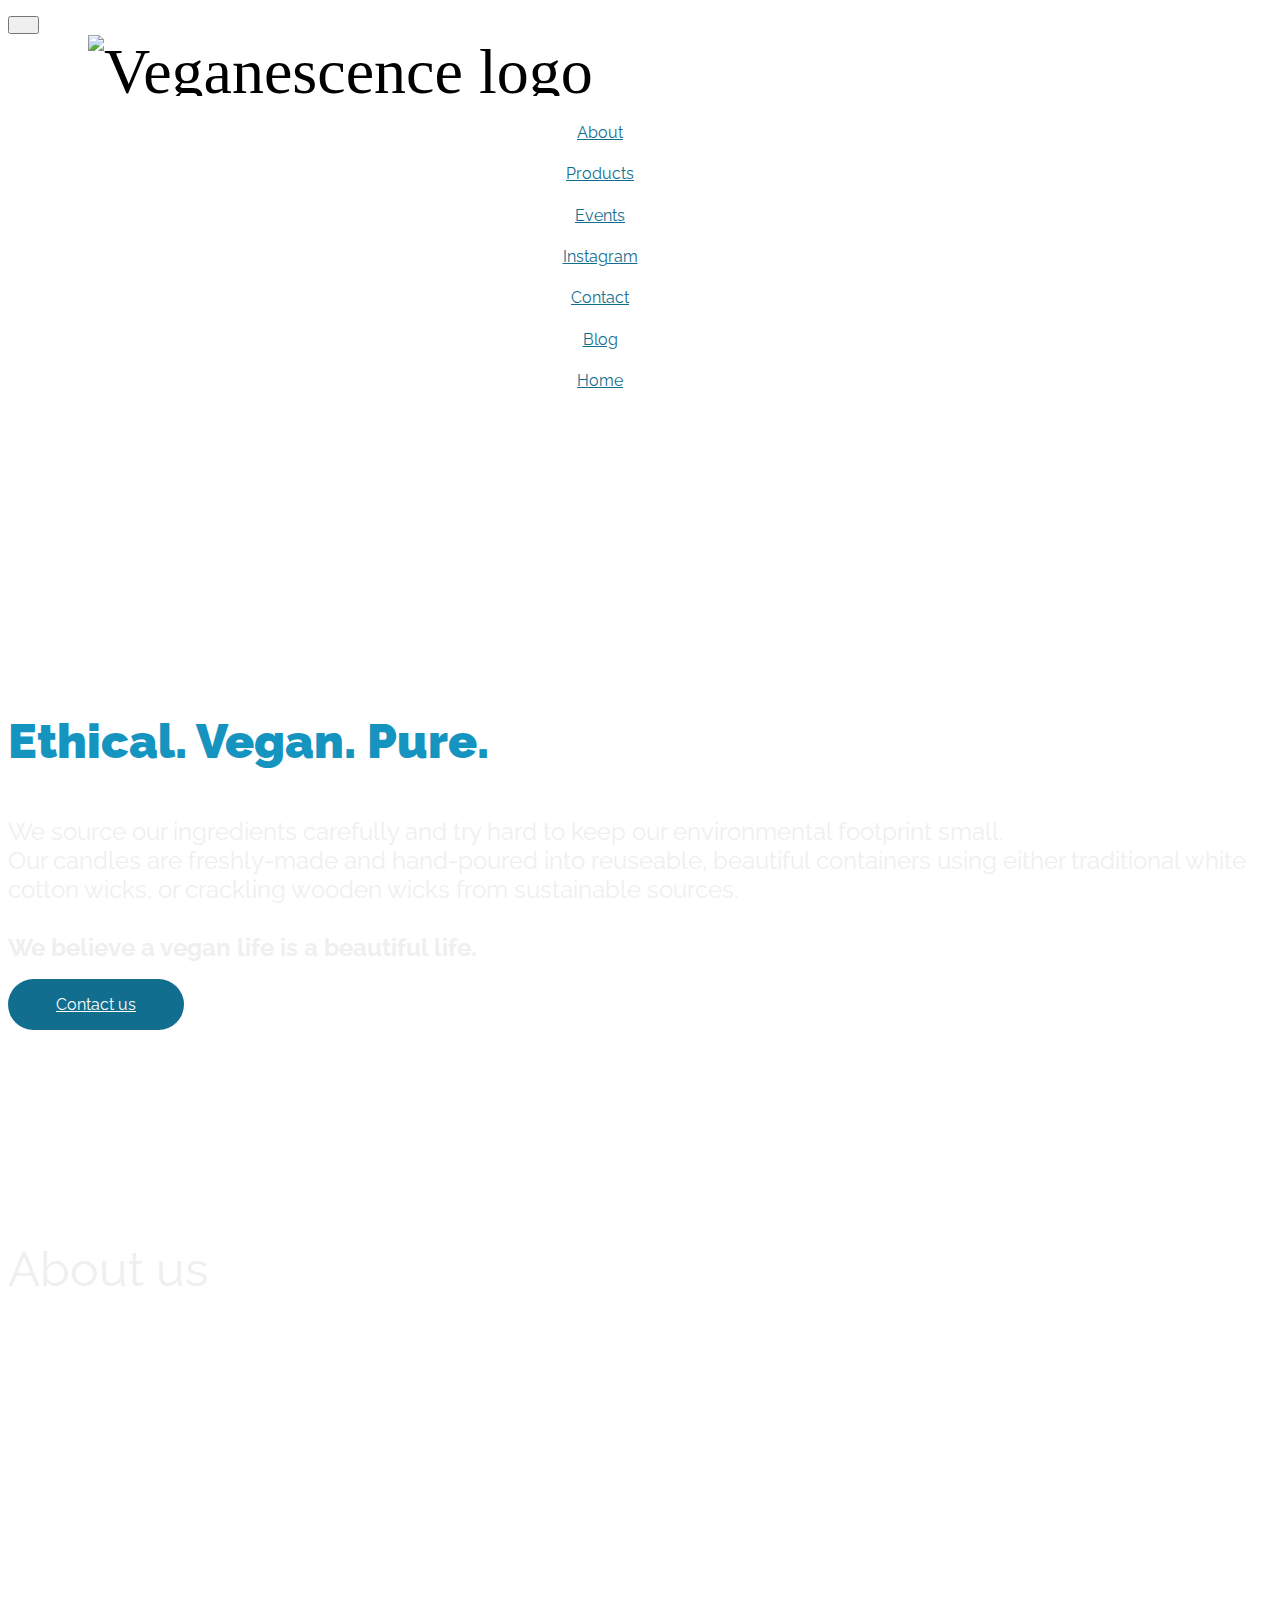
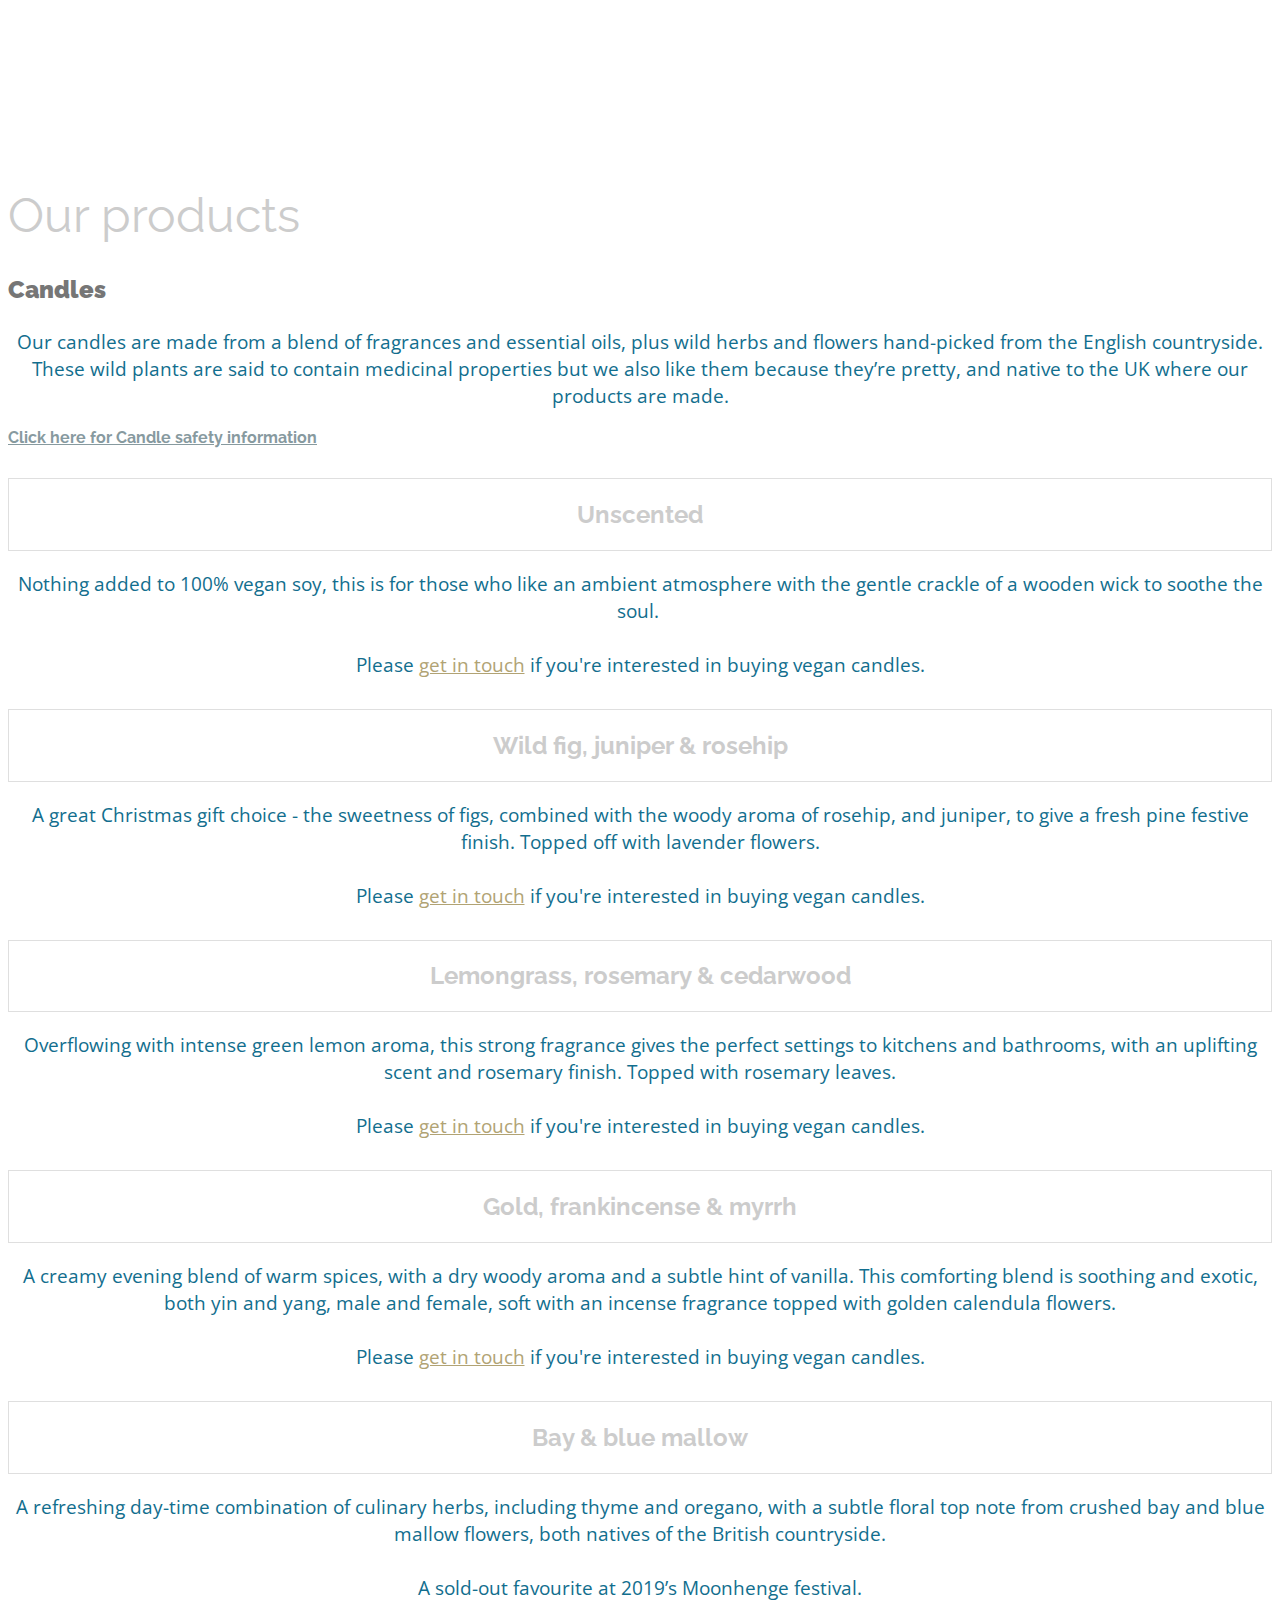
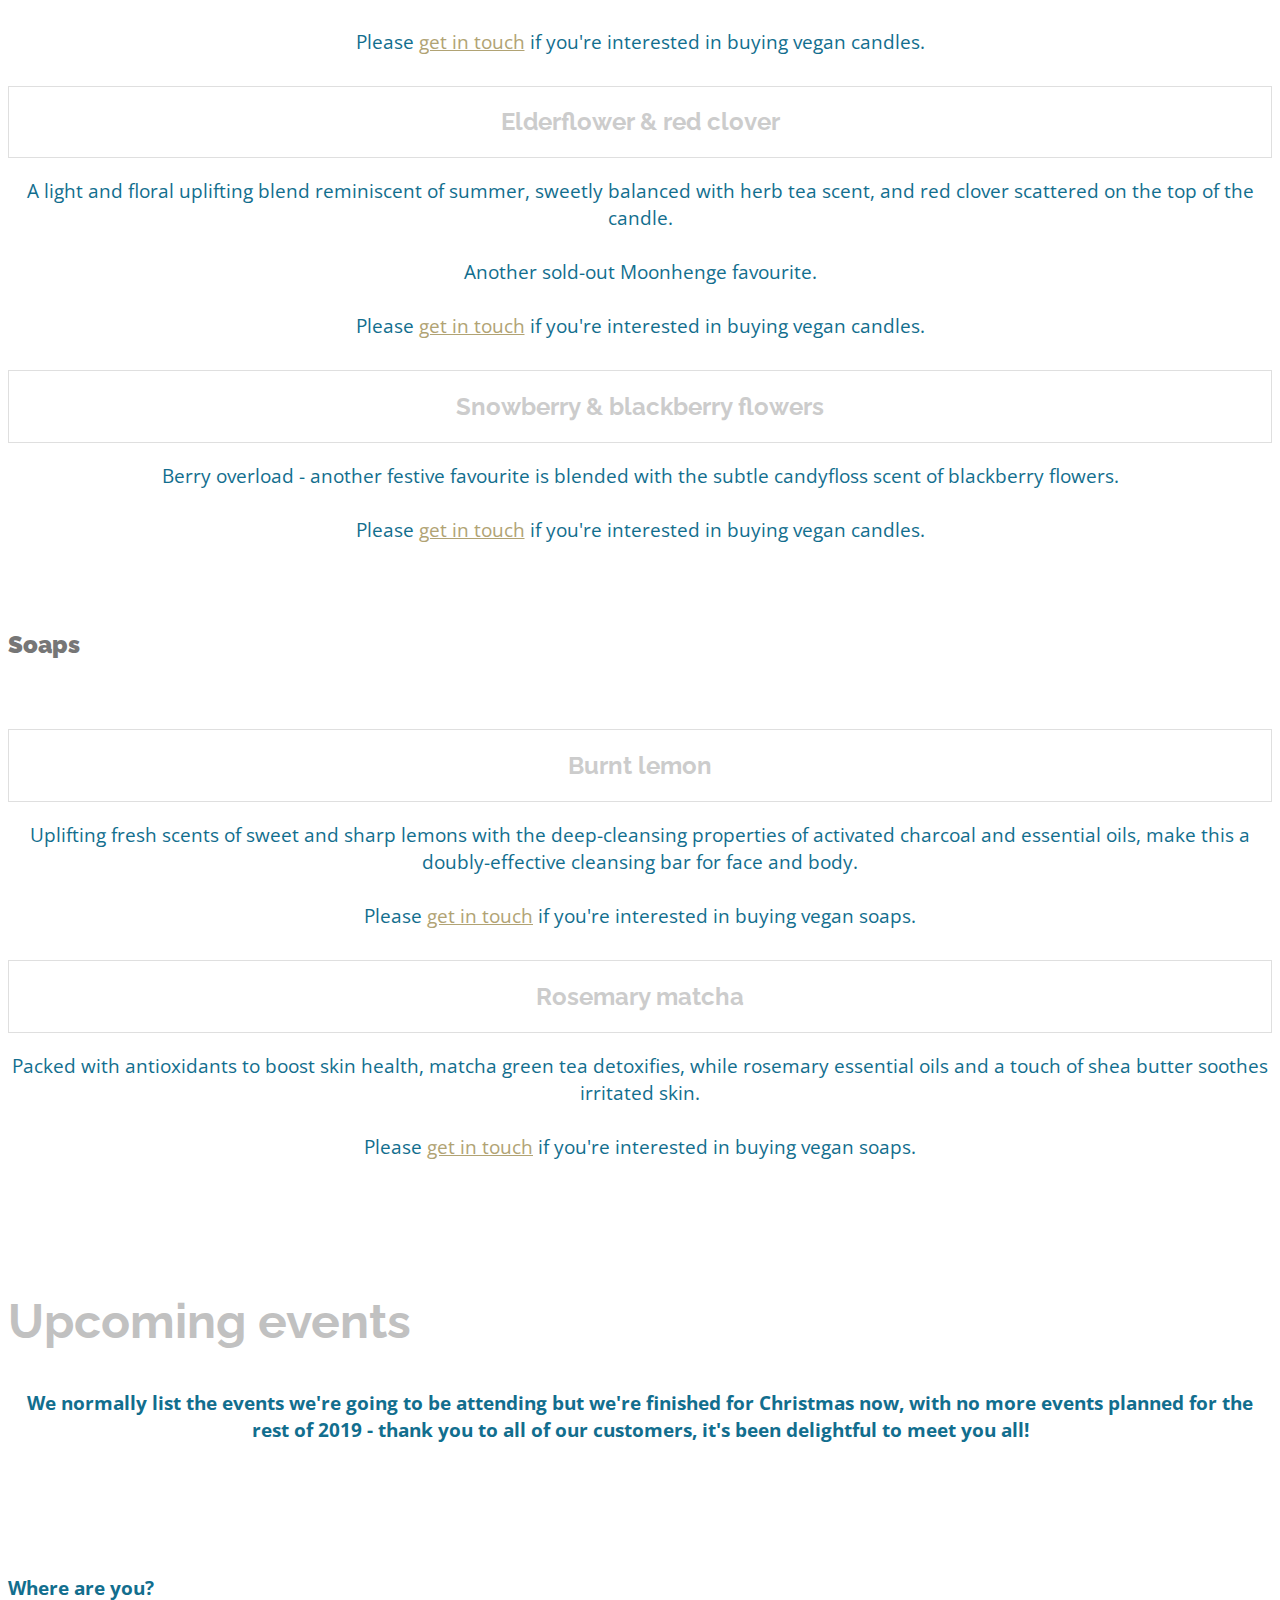
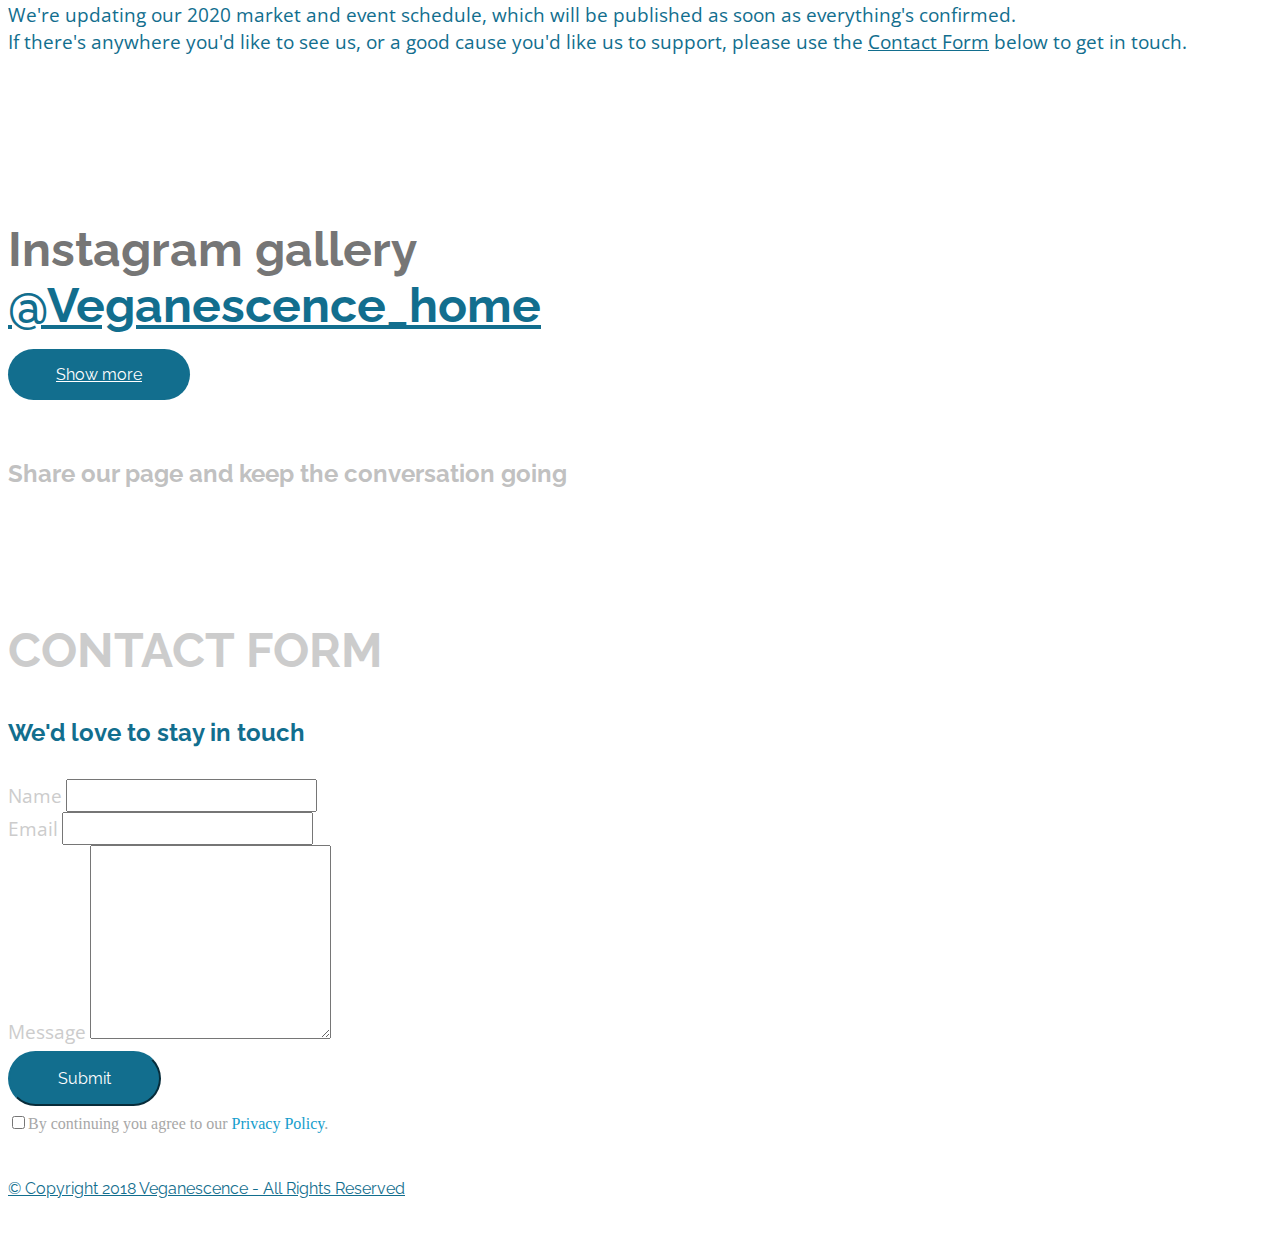
==== index.html @ d3a89f49 "create github pages" ====
<!DOCTYPE html>
<html  >
<head>
  
  <meta charset="UTF-8">
  <meta http-equiv="X-UA-Compatible" content="IE=edge">
  
  <meta name="viewport" content="width=device-width, initial-scale=1, minimum-scale=1">
  <link rel="shortcut icon" href="assets/images/leaf-and-logo-recoloured-128x128.png" type="image/x-icon">
  <meta name="description" content="">
  
  <title>Veganescence Home</title>
  <link rel="stylesheet" href="assets/web/assets/mobirise-icons/mobirise-icons.css">
  <link rel="stylesheet" href="assets/bootstrap/css/bootstrap.min.css">
  <link rel="stylesheet" href="assets/bootstrap/css/bootstrap-grid.min.css">
  <link rel="stylesheet" href="assets/bootstrap/css/bootstrap-reboot.min.css">
  <link rel="stylesheet" href="assets/tether/tether.min.css">
  <link rel="stylesheet" href="assets/datepicker/jquery.datetimepicker.min.css">
  <link rel="stylesheet" href="assets/dropdown/css/style.css">
  <link rel="stylesheet" href="assets/web/assets/gdpr-plugin/gdpr-styles.css">
  <link rel="stylesheet" href="assets/formstyler/jquery.formstyler.css">
  <link rel="stylesheet" href="assets/formstyler/jquery.formstyler.theme.css">
  <link rel="stylesheet" href="assets/socicon/css/styles.css">
  <link rel="stylesheet" href="assets/style.css">
  <link rel="stylesheet" href="assets/slick.css">
  <link rel="stylesheet" href="assets/theme/css/style.css">
  <link rel="stylesheet" href="assets/formoid-css/recaptcha.css">
  <link rel="preload" as="style" href="assets/mobirise/css/mbr-additional.css"><link rel="stylesheet" href="assets/mobirise/css/mbr-additional.css" type="text/css">
  
  
  <meta name="google-site-verification" content="00E-eWG_zrwMbf4WhbQDhJyusgPNL5DQu_lqqVxuyzE" />

</head>
<body>

<!-- Analytics -->
<meta name="google-site-verification" content="F65_4OTmsKyssplryi47KlcCEzIBiYl8vLU3C3smEeM" />
<!-- /Analytics -->


  <section class="menu cid-r9eDJiPaIM" once="menu" id="menu2-0">
<meta name="google-site-verification" content="Bn-AChUGsmeE2KWCGpggxDapctzQCeacWvTGCStq5SU">
    

    <nav class="navbar navbar-expand beta-menu navbar-dropdown align-items-center navbar-fixed-top navbar-toggleable-sm">
        <button class="navbar-toggler navbar-toggler-right" type="button" data-toggle="collapse" data-target="#navbarSupportedContent" aria-controls="navbarSupportedContent" aria-expanded="false" aria-label="Toggle navigation">
            <div class="hamburger">
                <span></span>
                <span></span>
                <span></span>
                <span></span>
            </div>
        </button>
        <div class="menu-logo">
            <div class="navbar-brand">
                <span class="navbar-logo">
                    
                        <img src="assets/images/veganescence-blue-reduced-smallest-jpg-589x106.jpg" alt="Veganescence logo" title="" style="height: 3.8rem;">
                    
                </span>
                
            </div>
        </div>
        <div class="collapse navbar-collapse" id="navbarSupportedContent">
            <ul class="navbar-nav nav-dropdown nav-right" data-app-modern-menu="true"><li class="nav-item"><a class="nav-link link text-primary display-4" href="index.html#content5-5">
                        About</a></li><li class="nav-item dropdown"><a class="nav-link link dropdown-toggle text-primary display-4" href="index.html#header16-10" data-toggle="dropdown-submenu" aria-expanded="false">Products</a><div class="dropdown-menu"><a class="dropdown-item text-primary display-4" href="index.html#header16-10">Candles</a><a class="dropdown-item text-primary display-4" href="index.html#header16-1u" aria-expanded="false">Soap</a></div></li><li class="nav-item"><a class="nav-link link text-primary display-4" href="index.html#content4-9">
                        Events</a></li><li class="nav-item"><a class="nav-link link text-primary display-4" href="index.html#instagram-feed-block-b">
                        Instagram</a></li><li class="nav-item"><a class="nav-link link text-primary display-4" href="index.html#form1-9">
                        Contact</a></li><li class="nav-item"><a class="nav-link link text-primary display-4" href="https://veganescence.github.io/blog/veganblog.html" target="_blank">
                        Blog</a></li><li class="nav-item"><a class="nav-link link text-primary display-4" href="index.html#header9-2">
                        Home</a></li></ul>
            
        </div>
    </nav>
</section>

<section class="header9 cid-r9eDROsI4h mbr-fullscreen mbr-parallax-background" id="header9-2">

    

    <div class="mbr-overlay" style="opacity: 0.2; background-color: rgb(0, 0, 0);">
    </div>

    <div class="container">
        <div class="media-container-column mbr-white col-md-8">
            <h1 class="mbr-section-title align-left mbr-bold pb-3 mbr-fonts-style display-1"><br>Cruelty-free high quality scented and unscented candles</h1>
            <h3 class="mbr-section-subtitle align-left mbr-light pb-3 mbr-fonts-style display-2"><span style="font-style: normal;"><strong>
                Ethical. Vegan. Pure.</strong></span></h3>
            <p class="mbr-text align-left pb-3 mbr-fonts-style display-5">We source our ingredients carefully and try hard to keep our environmental footprint small.&nbsp;<br>Our candles are freshly-made and hand-poured into reuseable, beautiful containers using either traditional white cotton wicks, or crackling wooden wicks from sustainable sources.<colour: #24c70c="">
</colour:><br><colour: #24c70c=""><strong><br></strong></colour:><colour: #24c70c=""><strong>We believe a vegan life is a beautiful life.&nbsp;</strong><br></colour:></p><p>
            </p><div class="mbr-section-btn align-left"><a class="btn btn-md btn-primary display-4" href="mailto:info@veganescence.com"><span class="mbri-letter mbr-iconfont mbr-iconfont-btn" style="color: rgb(239, 239, 239);"></span>Contact us</a></div>
        </div>
    </div>

    
</section>

<section class="cid-rouIPwHqNV" id="image3-m">

    

    <figure class="mbr-figure container">
            <div class="image-block" style="width: 31%;">
                <img src="assets/images/veganescence-trans-793x779.png" width="1400" alt="" title="">
                
            </div>
    </figure>
</section>

<section class="mbr-section content5 cid-r9eEezEcfC" id="content5-5">

    

    <div class="mbr-overlay" style="opacity: 0.4; background-color: rgb(18, 110, 142);">
    </div>

    <div class="container">
        <div class="media-container-row">
            <div class="title col-12 col-md-8">
                <h2 class="align-center mbr-bold mbr-white pb-3 mbr-fonts-style display-2"><span style="font-weight: normal;">
                    About us</span></h2>
                <h3 class="mbr-section-subtitle align-center mbr-light mbr-white pb-3 mbr-fonts-style display-7">A member of The Vegan Society, we are a new company that believes that a vegan life can be fragrant and stylish as well as cruelty-free. <br><br>Our candles offer a cleaner, purer burn for a healthier environment, and have been developed using soy wax from sustainable sources and vegan-friendly fragrances. <br><br>We use a combination of safe, synthetic ingredients for a stronger scent and essential oils to calm, relax and energise. <br><br>We use traditional cotton wicks in our smaller candles and wooden wicks in larger candles that give a pleasant 'crackle' sound when lit.<br><br><br></h3>
                
                
            </div>
        </div>
    </div>
</section>

<section class="header1 cid-rxaOQc216j" id="header16-10">

    

    

    <div class="container">
        <div class="row justify-content-md-center">
            <div class="col-md-10 align-center">
                <h1 class="mbr-section-title mbr-bold pb-3 mbr-fonts-style display-2"><span style="font-weight: normal;">
                    Our products</span></h1>
                <h3 class="mbr-section-subtitle mbr-light pb-3 mbr-fonts-style display-5"><strong>
                    Candles</strong></h3>
                <p class="mbr-text pb-3 mbr-fonts-style display-7">Our candles are made from a blend of fragrances and essential oils, plus wild herbs and flowers hand-picked from the English countryside. These wild plants are said to contain medicinal properties but we&nbsp;also like them because they’re pretty, and native to the UK where our products are made.</p>
                
            </div>
        </div>
    </div>

</section>

<section class="accordion1 cid-rae9L5MYE5" id="accordion1-9">

    

    
    <div class="container">
        <div class="media-container-row">
            <div class="col-12 col-md-8">
                <div class="section-head text-center space30">
                    <h2 class="mbr-section-title pb-5 mbr-fonts-style display-4">
                        <a href="safety.html#wowslider-2p" target="_blank" class="text-warning">Click here for Candle safety information</a></h2>
                </div>
                <div class="clearfix"></div>
                <div id="bootstrap-accordion_8" class="panel-group accordionStyles accordion" role="tablist" aria-multiselectable="true">
                    <div class="card">
                        <div class="card-header" role="tab" id="headingOne">
                            <a role="button" class="panel-title collapsed text-black" data-toggle="collapse" data-core="" href="#collapse1_8" aria-expanded="false" aria-controls="collapse1">
                                <h4 class="mbr-fonts-style display-5">Unscented</h4>
                            </a>
                        </div>
                        <div id="collapse1_8" class="panel-collapse noScroll collapse " role="tabpanel" aria-labelledby="headingOne" data-parent="#bootstrap-accordion_8">
                            <div class="panel-body p-4">
                                <p class="mbr-fonts-style panel-text display-7">Nothing added to 100% vegan soy, this is for those who like an ambient atmosphere with the gentle crackle of a wooden wick to soothe the soul.&nbsp;<br><br>Please <a href="index.html#form1-9" class="text-danger">get in touch</a> if you're interested in buying vegan candles.</p>
                            </div>
                        </div>
                    </div>
                    <div class="card">
                        <div class="card-header" role="tab" id="headingTwo">
                            <a role="button" class="collapsed panel-title text-black" data-toggle="collapse" data-core="" href="#collapse2_8" aria-expanded="false" aria-controls="collapse2">
                                <h4 class="mbr-fonts-style display-5">Wild fig, juniper &amp; rosehip</h4>
                            </a>
                            
                        </div>
                        <div id="collapse2_8" class="panel-collapse noScroll collapse" role="tabpanel" aria-labelledby="headingTwo" data-parent="#bootstrap-accordion_8">
                            <div class="panel-body p-4">
                                <p class="mbr-fonts-style panel-text display-7">A great Christmas gift choice - the sweetness of figs, combined with the woody aroma of rosehip, and juniper, to give a fresh pine festive finish. Topped off with lavender flowers.<br><br>Please <a href="index.html#form1-9" class="text-danger">get in touch</a> if you're interested in buying vegan candles.<br></p>
                            </div>
                        </div>
                    </div>
                    <div class="card">
                        <div class="card-header" role="tab" id="headingThree">
                            <a role="button" class="collapsed text-black panel-title" data-toggle="collapse" data-core="" href="#collapse3_8" aria-expanded="false" aria-controls="collapse3">
                                <h4 class="mbr-fonts-style display-5">Lemongrass, rosemary &amp; cedarwood</h4>
                            </a>
                        </div>
                        <div id="collapse3_8" class="panel-collapse noScroll collapse" role="tabpanel" aria-labelledby="headingThree" data-parent="#bootstrap-accordion_8">
                            <div class="panel-body p-4">
                                <p class="mbr-fonts-style panel-text display-7">Overflowing with intense green lemon aroma, this strong fragrance gives the perfect settings to kitchens and bathrooms, with an uplifting scent and rosemary finish. Topped with rosemary leaves.<br><br>Please <a href="index.html#form1-9" class="text-danger">get in touch</a> if you're interested in buying vegan candles.<br></p>
                            </div>
                        </div>
                    </div>
                    <div class="card">
                        <div class="card-header" role="tab" id="headingFour">
                            <a role="button" class="collapsed panel-title text-black" data-toggle="collapse" data-core="" href="#collapse4_8" aria-expanded="false" aria-controls="collapse4">
                                <h4 class="mbr-fonts-style display-5">Gold, frankincense &amp; myrrh</h4>
                            </a> 
                        </div>
                        <div id="collapse4_8" class="panel-collapse noScroll collapse" role="tabpanel" aria-labelledby="headingFour" data-parent="#bootstrap-accordion_8">
                            <div class="panel-body p-4">
                                <p class="mbr-fonts-style panel-text display-7">
                                   A creamy evening blend of warm spices, with a dry woody aroma and a subtle hint of vanilla. This comforting blend is soothing and exotic, both yin and yang, male and female, soft with an incense fragrance topped with golden calendula flowers.<br><br>Please <a href="index.html#form1-9" class="text-danger">get in touch</a> if you're interested in buying vegan candles.<br></p>
                            </div>
                        </div>
                    </div>
                    <div class="card">
                        <div class="card-header" role="tab" id="headingFive">
                            <a role="button" class="collapsed panel-title text-black" data-toggle="collapse" data-core="" href="#collapse5_8" aria-expanded="false" aria-controls="collapse5">
                                <h4 class="mbr-fonts-style display-5">Bay &amp; blue mallow</h4>
                            </a>
                        </div>
                        <div id="collapse5_8" class="panel-collapse noScroll collapse" role="tabpanel" aria-labelledby="headingFive" data-parent="#bootstrap-accordion_8">
                            <div class="panel-body p-4">
                                <p class="mbr-fonts-style panel-text display-7">A refreshing day-time combination of culinary herbs, including thyme and oregano, with a subtle floral top note from crushed bay and blue mallow flowers, both natives of the British countryside.
<br>
<br>A sold-out favourite at 2019’s Moonhenge festival.<br><br>Please <a href="index.html#form1-9" class="text-danger">get in touch</a> if you're interested in buying vegan candles.<br></p>
                            </div>
                        </div>
                    </div>
                    <div class="card">
                        <div class="card-header" role="tab" id="headingSix">
                            <a role="button" class="collapsed panel-title text-black" data-toggle="collapse" data-core="" href="#collapse6_8" aria-expanded="false" aria-controls="collapse6">
                                <h4 class="mbr-fonts-style display-5">Elderflower &amp; red clover</h4>
                            </a>
                        </div>
                        <div id="collapse6_8" class="panel-collapse noScroll collapse" role="tabpanel" aria-labelledby="headingSix" data-parent="#bootstrap-accordion_8">
                            <div class="panel-body p-4">
                                <p class="mbr-fonts-style panel-text display-7">A light and floral uplifting blend reminiscent of summer, sweetly balanced with herb tea scent, and red clover scattered on the top of the candle.
<br>
<br>Another sold-out Moonhenge favourite.<br><br>Please <a href="index.html#form1-9" class="text-danger">get in touch</a> if you're interested in buying vegan candles.<br></p>
                            </div>
                        </div>
                    </div>
                    <div class="card">
                        <div class="card-header" role="tab" id="headingTwo">
                            <a role="button" class="collapsed panel-title text-black" data-toggle="collapse" data-core="" href="#collapse7_8" aria-expanded="false" aria-controls="collapse2">
                                <h4 class="mbr-fonts-style display-5">Snowberry &amp; blackberry flowers</h4>
                            </a>
                            
                        </div>
                        <div id="collapse7_8" class="panel-collapse noScroll collapse" role="tabpanel" aria-labelledby="headingTwo" data-parent="#bootstrap-accordion_8">
                            <div class="panel-body p-4">
                                <p class="mbr-fonts-style panel-text display-7">Berry overload - another festive favourite is blended with the subtle candyfloss scent of blackberry flowers.<br><br>Please <a href="index.html#form1-9" class="text-danger">get in touch</a> if you're interested in buying vegan candles.<br></p>
                            </div>
                        </div></div>
                </div>
            </div>
        </div>
    </div>
</section>

<section class="header1 cid-rGfcaSbezi" id="header16-1u">

    

    

    <div class="container">
        <div class="row justify-content-md-center">
            <div class="col-md-10 align-center">
                
                <h3 class="mbr-section-subtitle mbr-light pb-3 mbr-fonts-style display-5"><strong>
                    Soaps</strong></h3>
                
                
            </div>
        </div>
    </div>

</section>

<section class="accordion1 cid-rGfcmFj8nw" id="accordion1-1v">

    

    
    <div class="container">
        <div class="media-container-row">
            <div class="col-12 col-md-8">
                <div class="section-head text-center space30">
                    
                </div>
                <div class="clearfix"></div>
                <div id="bootstrap-accordion_10" class="panel-group accordionStyles accordion" role="tablist" aria-multiselectable="true">
                    <div class="card">
                        <div class="card-header" role="tab" id="headingOne">
                            <a role="button" class="panel-title collapsed text-black" data-toggle="collapse" data-core="" href="#collapse1_10" aria-expanded="false" aria-controls="collapse1">
                                <h4 class="mbr-fonts-style display-5">Burnt lemon</h4>
                            </a>
                        </div>
                        <div id="collapse1_10" class="panel-collapse noScroll collapse " role="tabpanel" aria-labelledby="headingOne" data-parent="#bootstrap-accordion_10">
                            <div class="panel-body p-4">
                                <p class="mbr-fonts-style panel-text display-7">Uplifting fresh scents of sweet and sharp lemons with the deep-cleansing properties of activated charcoal and essential oils, make this a doubly-effective cleansing bar for face and body.<br><br>Please <a href="index.html#form1-9" class="text-danger">get in touch</a> if you're interested in buying vegan soaps.</p>
                            </div>
                        </div>
                    </div>
                    <div class="card">
                        <div class="card-header" role="tab" id="headingTwo">
                            <a role="button" class="collapsed panel-title text-black" data-toggle="collapse" data-core="" href="#collapse2_10" aria-expanded="false" aria-controls="collapse2">
                                <h4 class="mbr-fonts-style display-5">Rosemary matcha</h4>
                            </a>
                            
                        </div>
                        <div id="collapse2_10" class="panel-collapse noScroll collapse" role="tabpanel" aria-labelledby="headingTwo" data-parent="#bootstrap-accordion_10">
                            <div class="panel-body p-4">
                                <p class="mbr-fonts-style panel-text display-7">Packed with antioxidants to boost skin health, matcha green tea detoxifies, while rosemary essential oils and a touch of shea butter soothes irritated skin.<br><br>Please <a href="index.html#form1-9" class="text-danger">get in touch</a> if you're interested in buying vegan soaps.<br></p>
                            </div>
                        </div>
                    </div>
                    
                    
                    
                    
                    
                </div>
            </div>
        </div>
    </div>
</section>

<section class="mbr-section content4 cid-rc9CYqu63I" id="content4-9">

    

    <div class="container">
        <div class="media-container-row">
            <div class="title col-12 col-md-8">
                <h2 class="align-center pb-3 mbr-fonts-style display-2">
                    Upcoming events</h2>
                <h3 class="mbr-section-subtitle align-center mbr-light mbr-fonts-style display-7">
                    We normally list the events we're going to be attending but we're finished for Christmas now, with no more events planned for the rest of 2019 - thank you to all of our customers, it's been delightful to meet you all!</h3>
                
            </div>
        </div>
    </div>
</section>

<section class="mbr-section content6 cid-rcJ7CkDLM9" id="content6-e">
    
     
    
    <div class="container">
        <div class="media-container-row">
            <div class="col-12 col-md-8">
                <div class="media-container-row">
                    <div class="mbr-figure" style="width: 55%;">
                      <img src="assets/images/vegan-2020-406x419.jpeg" alt="" title="">  
                    </div>
                    <div class="media-content">
                        <div class="mbr-section-text">
                            <p class="mbr-text mb-0 mbr-fonts-style display-7">
                               <strong>Where are you?</strong>&nbsp;<br>We're updating our 2020 market and event schedule, which will be published as soon as everything's confirmed.<br>If there's anywhere you'd like to see us, or a good cause you'd like us to support, please use the <a href="index.html#form1-9">Contact Form</a>&nbsp;below to get in touch.&nbsp;</p>
                        </div>
                    </div>
                </div>
            </div>
        </div>
    </div>
</section>

<section class="mbr-instagram-feed" data-rows="2" data-per-row-slider="" data-spacing="5" data-full-width="" data-token="9265409425.727bfe1.0979b0b87ac9447a847e7ce1101e1981" data-per-row-grid="3" id="instagram-feed-block-b" data-rv-view="26" style="background-color: rgb(255, 255, 255); padding-top: 40px; padding-bottom: 40px;">
    
    <div class="container container_toggle">
        <div class="row">
            <div class="col">
                <div class="inst">
                    <h1 class="inst__title align-center mbr-fonts-style display-2">Instagram gallery<br><a href="https://www.instagram.com/veganescence_home/">@Veganescence_home</a></h1>
                    <div class="inst__content"></div>
                    <div class="inst__more mbr-section-btn align-center" buttons="0"><a class="btn btn-md btn-primary display-4" href="#" data-max-id="2176393774008507725_9265409425">Show more</a></div>
                </div>
            </div>
        </div>
    </div>
</section>

<section class="cid-rFzaSrTEWS" id="social-buttons3-1s">
    
    

    

    <div class="container">
        <div class="media-container-row">
            <div class="col-md-8 align-center">
                <h2 class="pb-3 mbr-section-title mbr-fonts-style display-5">
                    Share our page and keep the conversation going</h2>
                <div>
                    <div class="mbr-social-likes">
                        <span class="btn btn-social socicon-bg-facebook facebook mx-2" title="Share link on Facebook">
                            <i class="socicon socicon-facebook"></i>
                        </span>
                        <span class="btn btn-social twitter socicon-bg-twitter mx-2" title="Share link on Twitter">
                            <i class="socicon socicon-twitter"></i>
                        </span>
                        
                        
                        
                        
                    </div>
                </div>
            </div>
        </div>
    </div>
</section>

<section class="mbr-section form1 cid-rJxAm91S0j" id="form1-2r">

    

    
    <div class="container">
        <div class="row justify-content-center">
            <div class="title col-12 col-lg-8">
                <h2 class="mbr-section-title align-center pb-3 mbr-fonts-style display-2">
                    CONTACT FORM
                </h2>
                <h3 class="mbr-section-subtitle align-center mbr-light pb-3 mbr-fonts-style display-5">
                    We'd love to stay in touch</h3>
            </div>
        </div>
    </div>
    <div class="container">
        <div class="row justify-content-center">
            <div class="media-container-column col-lg-8" data-form-type="formoid">
<!--Formbuilder Form-->
<form action="https://mobirise.com/" method="POST" class="mbr-form form-with-styler" data-form-title="Contact from website"><input type="hidden" name="email" data-form-email="true" value="k7oeqz41EcDisCFM+zser3kRr1txuL2HmNUKxJgB7k/6a9FsoZBaKaPrxVwtKr1gLDS5PoM33EPsCA+RGrai1jQCRhd05eM/RtmIjqd0gucN97s3x3DHEspjmfG0VPCv.qqVNvXMTgPod9kCj0l9ofXigRHEueaAgVMBmUo8SBnBlpPSKfLntAtjPoIGC0p14huDrYgP3PeCCzVfjKsd4N8231PnPvLpuCMkmw37eSrVv0ycWmVrE+h8ZZ2T1Jd8f">
<div class="row">
<div hidden="hidden" data-form-alert="" class="alert alert-success col-12">Thanks for getting in touch - we'll get back to you as soon as we can</div>
<div hidden="hidden" data-form-alert-danger="" class="alert alert-danger col-12"> </div>
</div>
<div class="dragArea row">
<div class="col-lg-6 col-md-12 col-sm-12 form-group" data-for="name">
<label for="name-form1-2r" class="form-control-label mbr-fonts-style display-7">Name</label>
<input type="text" name="name" data-form-field="Name" required="required" class="form-control display-7" value="" id="name-form1-2r">
</div>
<div class="col-lg-6 col-md-12 col-sm-12 form-group" data-for="email">
<label for="email-form1-2r" class="form-control-label mbr-fonts-style display-7">Email</label>
<input type="email" name="email" data-form-field="Email" required="required" class="form-control display-7" value="" id="email-form1-2r">
</div>
<div data-for="message" class="col-md-12 form-group">
<label for="message-form1-2r" class="form-control-label mbr-fonts-style display-7">Message</label>
<textarea name="message" data-form-field="Message" class="form-control display-7" id="message-form1-2r"></textarea>
</div>
<div class="col-lg-12 col-md-12 col-sm-12 input-group-btn align-center">
<button type="submit" class="btn btn-primary btn-form align-center display-4">Submit</button>
</div>
</div>
<span class="gdpr-block">
<label>
<span class="textGDPR" style="color: #a7a7a7"><input type="checkbox" name="gdpr" id="gdpr-form1-2r" required="">By continuing you agree to our <a style="color: #149dcc; text-decoration: none;" href="privacy.html">Privacy Policy</a>.</span>
</label>
</span></form><!--Formbuilder Form-->
</div>
        </div>
    </div>
</section>

<section once="" class="cid-raeEOEmRXW mbr-reveal" id="footer6-c">

    

    

    <div class="container">
        <div class="media-container-row align-center mbr-white">
            <div class="col-12">
                <p class="mbr-text mb-0 mbr-fonts-style display-4">
                    <a href="mailto:info@veganescence.com">© Copyright 2018 Veganescence - All Rights Reserved</a>
                </p>
            </div>
        </div>
    </div>
</section>


  <script src="assets/web/assets/jquery/jquery.min.js"></script>
  <script src="assets/popper/popper.min.js"></script>
  <script src="assets/bootstrap/js/bootstrap.min.js"></script>
  <script src="assets/tether/tether.min.js"></script>
  <script src="assets/datepicker/jquery.datetimepicker.full.js"></script>
  <script src="assets/smoothscroll/smooth-scroll.js"></script>
  <script src="assets/dropdown/js/nav-dropdown.js"></script>
  <script src="assets/dropdown/js/navbar-dropdown.js"></script>
  <script src="assets/touchswipe/jquery.touch-swipe.min.js"></script>
  <script src="assets/mbr-switch-arrow/mbr-switch-arrow.js"></script>
  <script src="assets/formstyler/jquery.formstyler.js"></script>
  <script src="assets/formstyler/jquery.formstyler.min.js"></script>
  <script src="assets/parallax/jarallax.min.js"></script>
  <script src="assets/sociallikes/social-likes.js"></script>
  <script src="assets/index.js"></script>
  <script src="assets/slick.min.js"></script>
  <script src="assets/theme/js/script.js"></script>
  <script src="assets/formoid/formoid.min.js"></script>
  
  

</body>
</html>
---- assets/mobirise/css/mbr-additional.css ----
@import url(https://fonts.googleapis.com/css?family=Raleway:100,100i,200,200i,300,300i,400,400i,500,500i,600,600i,700,700i,800,800i,900,900i&display=swap);
@import url(https://fonts.googleapis.com/css?family=Open+Sans:300,300i,400,400i,600,600i,700,700i,800,800i&display=swap);





body {
  font-family: Rubik;
}
.display-1 {
  font-family: 'Raleway', sans-serif;
  font-size: 3.6rem;
  font-display: swap;
}
.display-1 > .mbr-iconfont {
  font-size: 5.76rem;
}
.display-2 {
  font-family: 'Raleway', sans-serif;
  font-size: 3rem;
  font-display: swap;
}
.display-2 > .mbr-iconfont {
  font-size: 4.8rem;
}
.display-4 {
  font-family: 'Raleway', sans-serif;
  font-size: 1rem;
  font-display: swap;
}
.display-4 > .mbr-iconfont {
  font-size: 1.6rem;
}
.display-5 {
  font-family: 'Raleway', sans-serif;
  font-size: 1.5rem;
  font-display: swap;
}
.display-5 > .mbr-iconfont {
  font-size: 2.4rem;
}
.display-7 {
  font-family: 'Open Sans', sans-serif;
  font-size: 1.2rem;
  font-display: swap;
}
.display-7 > .mbr-iconfont {
  font-size: 1.92rem;
}
/* ---- Fluid typography for mobile devices ---- */
/* 1.4 - font scale ratio ( bootstrap == 1.42857 ) */
/* 100vw - current viewport width */
/* (48 - 20)  48 == 48rem == 768px, 20 == 20rem == 320px(minimal supported viewport) */
/* 0.65 - min scale variable, may vary */
@media (max-width: 768px) {
  .display-1 {
    font-size: 2.88rem;
    font-size: calc( 1.91rem + (3.6 - 1.91) * ((100vw - 20rem) / (48 - 20)));
    line-height: calc( 1.4 * (1.91rem + (3.6 - 1.91) * ((100vw - 20rem) / (48 - 20))));
  }
  .display-2 {
    font-size: 2.4rem;
    font-size: calc( 1.7rem + (3 - 1.7) * ((100vw - 20rem) / (48 - 20)));
    line-height: calc( 1.4 * (1.7rem + (3 - 1.7) * ((100vw - 20rem) / (48 - 20))));
  }
  .display-4 {
    font-size: 0.8rem;
    font-size: calc( 1rem + (1 - 1) * ((100vw - 20rem) / (48 - 20)));
    line-height: calc( 1.4 * (1rem + (1 - 1) * ((100vw - 20rem) / (48 - 20))));
  }
  .display-5 {
    font-size: 1.2rem;
    font-size: calc( 1.175rem + (1.5 - 1.175) * ((100vw - 20rem) / (48 - 20)));
    line-height: calc( 1.4 * (1.175rem + (1.5 - 1.175) * ((100vw - 20rem) / (48 - 20))));
  }
}
/* Buttons */
.btn {
  padding: 1rem 3rem;
  border-radius: 3px;
}
.btn-sm {
  padding: 0.6rem 1.5rem;
  border-radius: 3px;
}
.btn-md {
  padding: 1rem 3rem;
  border-radius: 3px;
}
.btn-lg {
  padding: 1.2rem 3.2rem;
  border-radius: 3px;
}
.bg-primary {
  background-color: #126e8e !important;
}
.bg-success {
  background-color: #f7ed4a !important;
}
.bg-info {
  background-color: #82786e !important;
}
.bg-warning {
  background-color: #879a9f !important;
}
.bg-danger {
  background-color: #b1a374 !important;
}
.btn-primary,
.btn-primary:active {
  background-color: #126e8e !important;
  border-color: #126e8e !important;
  color: #ffffff !important;
}
.btn-primary:hover,
.btn-primary:focus,
.btn-primary.focus,
.btn-primary.active {
  color: #ffffff !important;
  background-color: #09394a !important;
  border-color: #09394a !important;
}
.btn-primary.disabled,
.btn-primary:disabled {
  color: #ffffff !important;
  background-color: #09394a !important;
  border-color: #09394a !important;
}
.btn-secondary,
.btn-secondary:active {
  background-color: #ff3366 !important;
  border-color: #ff3366 !important;
  color: #ffffff !important;
}
.btn-secondary:hover,
.btn-secondary:focus,
.btn-secondary.focus,
.btn-secondary.active {
  color: #ffffff !important;
  background-color: #e50039 !important;
  border-color: #e50039 !important;
}
.btn-secondary.disabled,
.btn-secondary:disabled {
  color: #ffffff !important;
  background-color: #e50039 !important;
  border-color: #e50039 !important;
}
.btn-info,
.btn-info:active {
  background-color: #82786e !important;
  border-color: #82786e !important;
  color: #ffffff !important;
}
.btn-info:hover,
.btn-info:focus,
.btn-info.focus,
.btn-info.active {
  color: #ffffff !important;
  background-color: #59524b !important;
  border-color: #59524b !important;
}
.btn-info.disabled,
.btn-info:disabled {
  color: #ffffff !important;
  background-color: #59524b !important;
  border-color: #59524b !important;
}
.btn-success,
.btn-success:active {
  background-color: #f7ed4a !important;
  border-color: #f7ed4a !important;
  color: #3f3c03 !important;
}
.btn-success:hover,
.btn-success:focus,
.btn-success.focus,
.btn-success.active {
  color: #3f3c03 !important;
  background-color: #eadd0a !important;
  border-color: #eadd0a !important;
}
.btn-success.disabled,
.btn-success:disabled {
  color: #3f3c03 !important;
  background-color: #eadd0a !important;
  border-color: #eadd0a !important;
}
.btn-warning,
.btn-warning:active {
  background-color: #879a9f !important;
  border-color: #879a9f !important;
  color: #ffffff !important;
}
.btn-warning:hover,
.btn-warning:focus,
.btn-warning.focus,
.btn-warning.active {
  color: #ffffff !important;
  background-color: #617479 !important;
  border-color: #617479 !important;
}
.btn-warning.disabled,
.btn-warning:disabled {
  color: #ffffff !important;
  background-color: #617479 !important;
  border-color: #617479 !important;
}
.btn-danger,
.btn-danger:active {
  background-color: #b1a374 !important;
  border-color: #b1a374 !important;
  color: #ffffff !important;
}
.btn-danger:hover,
.btn-danger:focus,
.btn-danger.focus,
.btn-danger.active {
  color: #ffffff !important;
  background-color: #8b7d4e !important;
  border-color: #8b7d4e !important;
}
.btn-danger.disabled,
.btn-danger:disabled {
  color: #ffffff !important;
  background-color: #8b7d4e !important;
  border-color: #8b7d4e !important;
}
.btn-white {
  color: #333333 !important;
}
.btn-white,
.btn-white:active {
  background-color: #ffffff !important;
  border-color: #ffffff !important;
  color: #808080 !important;
}
.btn-white:hover,
.btn-white:focus,
.btn-white.focus,
.btn-white.active {
  color: #808080 !important;
  background-color: #d9d9d9 !important;
  border-color: #d9d9d9 !important;
}
.btn-white.disabled,
.btn-white:disabled {
  color: #808080 !important;
  background-color: #d9d9d9 !important;
  border-color: #d9d9d9 !important;
}
.btn-black,
.btn-black:active {
  background-color: #333333 !important;
  border-color: #333333 !important;
  color: #ffffff !important;
}
.btn-black:hover,
.btn-black:focus,
.btn-black.focus,
.btn-black.active {
  color: #ffffff !important;
  background-color: #0d0d0d !important;
  border-color: #0d0d0d !important;
}
.btn-black.disabled,
.btn-black:disabled {
  color: #ffffff !important;
  background-color: #0d0d0d !important;
  border-color: #0d0d0d !important;
}
.btn-primary-outline,
.btn-primary-outline:active {
  background: none;
  border-color: #072833;
  color: #072833;
}
.btn-primary-outline:hover,
.btn-primary-outline:focus,
.btn-primary-outline.focus,
.btn-primary-outline.active {
  color: #ffffff;
  background-color: #126e8e;
  border-color: #126e8e;
}
.btn-primary-outline.disabled,
.btn-primary-outline:disabled {
  color: #ffffff !important;
  background-color: #126e8e !important;
  border-color: #126e8e !important;
}
.btn-secondary-outline,
.btn-secondary-outline:active {
  background: none;
  border-color: #cc0033;
  color: #cc0033;
}
.btn-secondary-outline:hover,
.btn-secondary-outline:focus,
.btn-secondary-outline.focus,
.btn-secondary-outline.active {
  color: #ffffff;
  background-color: #ff3366;
  border-color: #ff3366;
}
.btn-secondary-outline.disabled,
.btn-secondary-outline:disabled {
  color: #ffffff !important;
  background-color: #ff3366 !important;
  border-color: #ff3366 !important;
}
.btn-info-outline,
.btn-info-outline:active {
  background: none;
  border-color: #4b453f;
  color: #4b453f;
}
.btn-info-outline:hover,
.btn-info-outline:focus,
.btn-info-outline.focus,
.btn-info-outline.active {
  color: #ffffff;
  background-color: #82786e;
  border-color: #82786e;
}
.btn-info-outline.disabled,
.btn-info-outline:disabled {
  color: #ffffff !important;
  background-color: #82786e !important;
  border-color: #82786e !important;
}
.btn-success-outline,
.btn-success-outline:active {
  background: none;
  border-color: #d2c609;
  color: #d2c609;
}
.btn-success-outline:hover,
.btn-success-outline:focus,
.btn-success-outline.focus,
.btn-success-outline.active {
  color: #3f3c03;
  background-color: #f7ed4a;
  border-color: #f7ed4a;
}
.btn-success-outline.disabled,
.btn-success-outline:disabled {
  color: #3f3c03 !important;
  background-color: #f7ed4a !important;
  border-color: #f7ed4a !important;
}
.btn-warning-outline,
.btn-warning-outline:active {
  background: none;
  border-color: #55666b;
  color: #55666b;
}
.btn-warning-outline:hover,
.btn-warning-outline:focus,
.btn-warning-outline.focus,
.btn-warning-outline.active {
  color: #ffffff;
  background-color: #879a9f;
  border-color: #879a9f;
}
.btn-warning-outline.disabled,
.btn-warning-outline:disabled {
  color: #ffffff !important;
  background-color: #879a9f !important;
  border-color: #879a9f !important;
}
.btn-danger-outline,
.btn-danger-outline:active {
  background: none;
  border-color: #7a6e45;
  color: #7a6e45;
}
.btn-danger-outline:hover,
.btn-danger-outline:focus,
.btn-danger-outline.focus,
.btn-danger-outline.active {
  color: #ffffff;
  background-color: #b1a374;
  border-color: #b1a374;
}
.btn-danger-outline.disabled,
.btn-danger-outline:disabled {
  color: #ffffff !important;
  background-color: #b1a374 !important;
  border-color: #b1a374 !important;
}
.btn-black-outline,
.btn-black-outline:active {
  background: none;
  border-color: #000000;
  color: #000000;
}
.btn-black-outline:hover,
.btn-black-outline:focus,
.btn-black-outline.focus,
.btn-black-outline.active {
  color: #ffffff;
  background-color: #333333;
  border-color: #333333;
}
.btn-black-outline.disabled,
.btn-black-outline:disabled {
  color: #ffffff !important;
  background-color: #333333 !important;
  border-color: #333333 !important;
}
.btn-white-outline,
.btn-white-outline:active,
.btn-white-outline.active {
  background: none;
  border-color: #ffffff;
  color: #ffffff;
}
.btn-white-outline:hover,
.btn-white-outline:focus,
.btn-white-outline.focus {
  color: #333333;
  background-color: #ffffff;
  border-color: #ffffff;
}
.text-primary {
  color: #126e8e !important;
}
.text-secondary {
  color: #ff3366 !important;
}
.text-success {
  color: #f7ed4a !important;
}
.text-info {
  color: #82786e !important;
}
.text-warning {
  color: #879a9f !important;
}
.text-danger {
  color: #b1a374 !important;
}
.text-white {
  color: #ffffff !important;
}
.text-black {
  color: #000000 !important;
}
a.text-primary:hover,
a.text-primary:focus {
  color: #072833 !important;
}
a.text-secondary:hover,
a.text-secondary:focus {
  color: #cc0033 !important;
}
a.text-success:hover,
a.text-success:focus {
  color: #d2c609 !important;
}
a.text-info:hover,
a.text-info:focus {
  color: #4b453f !important;
}
a.text-warning:hover,
a.text-warning:focus {
  color: #55666b !important;
}
a.text-danger:hover,
a.text-danger:focus {
  color: #7a6e45 !important;
}
a.text-white:hover,
a.text-white:focus {
  color: #b3b3b3 !important;
}
a.text-black:hover,
a.text-black:focus {
  color: #4d4d4d !important;
}
.alert-success {
  background-color: #70c770;
}
.alert-info {
  background-color: #82786e;
}
.alert-warning {
  background-color: #879a9f;
}
.alert-danger {
  background-color: #b1a374;
}
.mbr-section-btn a.btn:not(.btn-form) {
  border-radius: 100px;
}
.mbr-section-btn a.btn:not(.btn-form):hover,
.mbr-section-btn a.btn:not(.btn-form):focus {
  box-shadow: none !important;
}
.mbr-section-btn a.btn:not(.btn-form):hover,
.mbr-section-btn a.btn:not(.btn-form):focus {
  box-shadow: 0 10px 40px 0 rgba(0, 0, 0, 0.2) !important;
  -webkit-box-shadow: 0 10px 40px 0 rgba(0, 0, 0, 0.2) !important;
}
.mbr-gallery-filter li a {
  border-radius: 100px !important;
}
.mbr-gallery-filter li.active .btn {
  background-color: #126e8e;
  border-color: #126e8e;
  color: #ffffff;
}
.mbr-gallery-filter li.active .btn:focus {
  box-shadow: none;
}
.nav-tabs .nav-link {
  border-radius: 100px !important;
}
a,
a:hover {
  color: #126e8e;
}
.mbr-plan-header.bg-primary .mbr-plan-subtitle,
.mbr-plan-header.bg-primary .mbr-plan-price-desc {
  color: #3ab9e6;
}
.mbr-plan-header.bg-success .mbr-plan-subtitle,
.mbr-plan-header.bg-success .mbr-plan-price-desc {
  color: #ffffff;
}
.mbr-plan-header.bg-info .mbr-plan-subtitle,
.mbr-plan-header.bg-info .mbr-plan-price-desc {
  color: #beb8b2;
}
.mbr-plan-header.bg-warning .mbr-plan-subtitle,
.mbr-plan-header.bg-warning .mbr-plan-price-desc {
  color: #ced6d8;
}
.mbr-plan-header.bg-danger .mbr-plan-subtitle,
.mbr-plan-header.bg-danger .mbr-plan-price-desc {
  color: #dfd9c6;
}
/* Scroll to top button*/
.scrollToTop_wraper {
  display: none;
}
.form-control {
  font-family: 'Open Sans', sans-serif;
  font-size: 1.2rem;
  font-display: swap;
}
.form-control > .mbr-iconfont {
  font-size: 1.92rem;
}
blockquote {
  border-color: #126e8e;
}
/* Forms */
.mbr-form .btn {
  margin: .4rem 0;
}
.mbr-form .input-group-btn a.btn {
  border-radius: 100px !important;
}
.mbr-form .input-group-btn a.btn:hover {
  box-shadow: 0 10px 40px 0 rgba(0, 0, 0, 0.2);
}
.mbr-form .input-group-btn button[type="submit"] {
  border-radius: 100px !important;
  padding: 1rem 3rem;
}
.mbr-form .input-group-btn button[type="submit"]:hover {
  box-shadow: 0 10px 40px 0 rgba(0, 0, 0, 0.2);
}
.form2 .form-control {
  border-top-left-radius: 100px;
  border-bottom-left-radius: 100px;
}
.form2 .input-group-btn a.btn {
  border-top-left-radius: 0 !important;
  border-bottom-left-radius: 0 !important;
}
.form2 .input-group-btn button[type="submit"] {
  border-top-left-radius: 0 !important;
  border-bottom-left-radius: 0 !important;
}
.form3 input[type="email"] {
  border-radius: 100px !important;
}
@media (max-width: 349px) {
  .form2 input[type="email"] {
    border-radius: 100px !important;
  }
  .form2 .input-group-btn a.btn {
    border-radius: 100px !important;
  }
  .form2 .input-group-btn button[type="submit"] {
    border-radius: 100px !important;
  }
}
@media (max-width: 767px) {
  .btn {
    font-size: .75rem !important;
  }
  .btn .mbr-iconfont {
    font-size: 1rem !important;
  }
}
/* Footer */
.mbr-footer-content li::before,
.mbr-footer .mbr-contacts li::before {
  background: #126e8e;
}
.mbr-footer-content li a:hover,
.mbr-footer .mbr-contacts li a:hover {
  color: #126e8e;
}
.footer3 input[type="email"],
.footer4 input[type="email"] {
  border-radius: 100px !important;
}
.footer3 .input-group-btn a.btn,
.footer4 .input-group-btn a.btn {
  border-radius: 100px !important;
}
.footer3 .input-group-btn button[type="submit"],
.footer4 .input-group-btn button[type="submit"] {
  border-radius: 100px !important;
}
/* Headers*/
.header13 .form-inline input[type="email"],
.header14 .form-inline input[type="email"] {
  border-radius: 100px;
}
.header13 .form-inline input[type="text"],
.header14 .form-inline input[type="text"] {
  border-radius: 100px;
}
.header13 .form-inline input[type="tel"],
.header14 .form-inline input[type="tel"] {
  border-radius: 100px;
}
.header13 .form-inline a.btn,
.header14 .form-inline a.btn {
  border-radius: 100px;
}
.header13 .form-inline button,
.header14 .form-inline button {
  border-radius: 100px !important;
}
@media screen and (-ms-high-contrast: active), (-ms-high-contrast: none) {
  .card-wrapper {
    flex: auto !important;
  }
}
.jq-selectbox li:hover,
.jq-selectbox li.selected {
  background-color: #126e8e;
  color: #ffffff;
}
.jq-selectbox .jq-selectbox__trigger-arrow,
.jq-number__spin.minus:after,
.jq-number__spin.plus:after {
  transition: 0.4s;
  border-top-color: currentColor;
  border-bottom-color: currentColor;
}
.jq-selectbox:hover .jq-selectbox__trigger-arrow,
.jq-number__spin.minus:hover:after,
.jq-number__spin.plus:hover:after {
  border-top-color: #126e8e;
  border-bottom-color: #126e8e;
}
.xdsoft_datetimepicker .xdsoft_calendar td.xdsoft_default,
.xdsoft_datetimepicker .xdsoft_calendar td.xdsoft_current,
.xdsoft_datetimepicker .xdsoft_timepicker .xdsoft_time_box > div > div.xdsoft_current {
  color: #ffffff !important;
  background-color: #126e8e !important;
  box-shadow: none !important;
}
.xdsoft_datetimepicker .xdsoft_calendar td:hover,
.xdsoft_datetimepicker .xdsoft_timepicker .xdsoft_time_box > div > div:hover {
  color: #ffffff !important;
  background: #ff3366 !important;
  box-shadow: none !important;
}
.lazy-bg {
  background-image: none !important;
}
.lazy-placeholder:not(section),
.lazy-none {
  display: block;
  position: relative;
  padding-bottom: 56.25%;
}
iframe.lazy-placeholder,
.lazy-placeholder:after {
  content: '';
  position: absolute;
  width: 100px;
  height: 100px;
  background: transparent no-repeat center;
  background-size: contain;
  top: 50%;
  left: 50%;
  transform: translateX(-50%) translateY(-50%);
  background-image: url("data:image/svg+xml;charset=UTF-8,%3csvg width='32' height='32' viewBox='0 0 64 64' xmlns='http://www.w3.org/2000/svg' stroke='%23126e8e' %3e%3cg fill='none' fill-rule='evenodd'%3e%3cg transform='translate(16 16)' stroke-width='2'%3e%3ccircle stroke-opacity='.5' cx='16' cy='16' r='16'/%3e%3cpath d='M32 16c0-9.94-8.06-16-16-16'%3e%3canimateTransform attributeName='transform' type='rotate' from='0 16 16' to='360 16 16' dur='1s' repeatCount='indefinite'/%3e%3c/path%3e%3c/g%3e%3c/g%3e%3c/svg%3e");
}
section.lazy-placeholder:after {
  opacity: 0.3;
}
.cid-r9eDJiPaIM .navbar {
  background: #ffffff;
  transition: none;
  min-height: 77px;
  padding: .5rem 0;
}
.cid-r9eDJiPaIM .navbar-dropdown.bg-color.transparent.opened {
  background: #ffffff;
}
.cid-r9eDJiPaIM a {
  font-style: normal;
}
.cid-r9eDJiPaIM .nav-item span {
  padding-right: 0.4em;
  line-height: 0.5em;
  vertical-align: text-bottom;
  position: relative;
  text-decoration: none;
}
.cid-r9eDJiPaIM .nav-item a {
  display: -webkit-flex;
  align-items: center;
  justify-content: center;
  padding: 0.7rem 0 !important;
  margin: 0rem .65rem !important;
  -webkit-align-items: center;
  -webkit-justify-content: center;
}
.cid-r9eDJiPaIM .nav-item:focus,
.cid-r9eDJiPaIM .nav-link:focus {
  outline: none;
}
.cid-r9eDJiPaIM .btn {
  padding: 0.4rem 1.5rem;
  display: -webkit-inline-flex;
  align-items: center;
  -webkit-align-items: center;
}
.cid-r9eDJiPaIM .btn .mbr-iconfont {
  font-size: 1.6rem;
}
.cid-r9eDJiPaIM .menu-logo {
  margin-right: auto;
}
.cid-r9eDJiPaIM .menu-logo .navbar-brand {
  display: -webkit-flex;
  margin-left: 5rem;
  padding: 0;
  transition: padding .2s;
  min-height: 3.8rem;
  align-items: center;
  -webkit-align-items: center;
}
.cid-r9eDJiPaIM .menu-logo .navbar-brand .navbar-caption-wrap {
  display: -webkit-flex;
  -webkit-align-items: center;
  align-items: center;
  word-break: break-word;
  min-width: 7rem;
  margin: .3rem 0;
}
.cid-r9eDJiPaIM .menu-logo .navbar-brand .navbar-caption-wrap .navbar-caption {
  line-height: 1.2rem !important;
  padding-right: 2rem;
}
.cid-r9eDJiPaIM .menu-logo .navbar-brand .navbar-logo {
  font-size: 4rem;
  transition: font-size 0.25s;
}
.cid-r9eDJiPaIM .menu-logo .navbar-brand .navbar-logo img {
  display: -webkit-flex;
}
.cid-r9eDJiPaIM .menu-logo .navbar-brand .navbar-logo .mbr-iconfont {
  transition: font-size 0.25s;
}
.cid-r9eDJiPaIM .navbar-toggleable-sm .navbar-collapse {
  justify-content: flex-end;
  -webkit-justify-content: flex-end;
  padding-right: 5rem;
  width: auto;
}
.cid-r9eDJiPaIM .navbar-toggleable-sm .navbar-collapse .navbar-nav {
  flex-wrap: wrap;
  -webkit-flex-wrap: wrap;
  padding-left: 0;
}
.cid-r9eDJiPaIM .navbar-toggleable-sm .navbar-collapse .navbar-nav .nav-item {
  -webkit-align-self: center;
  align-self: center;
}
.cid-r9eDJiPaIM .navbar-toggleable-sm .navbar-collapse .navbar-buttons {
  padding-left: 0;
  padding-bottom: 0;
}
.cid-r9eDJiPaIM .dropdown .dropdown-menu {
  background: #ffffff;
  display: none;
  position: absolute;
  min-width: 5rem;
  padding-top: 1.4rem;
  padding-bottom: 1.4rem;
  text-align: left;
}
.cid-r9eDJiPaIM .dropdown .dropdown-menu .dropdown-item {
  width: auto;
  padding: 0.235em 1.5385em 0.235em 1.5385em !important;
}
.cid-r9eDJiPaIM .dropdown .dropdown-menu .dropdown-item::after {
  right: 0.5rem;
}
.cid-r9eDJiPaIM .dropdown .dropdown-menu .dropdown-submenu {
  margin: 0;
}
.cid-r9eDJiPaIM .dropdown.open > .dropdown-menu {
  display: block;
}
.cid-r9eDJiPaIM .navbar-toggleable-sm.opened:after {
  position: absolute;
  width: 100vw;
  height: 100vh;
  content: '';
  background-color: rgba(0, 0, 0, 0.1);
  left: 0;
  bottom: 0;
  transform: translateY(100%);
  -webkit-transform: translateY(100%);
  z-index: 1000;
}
.cid-r9eDJiPaIM .navbar.navbar-short {
  min-height: 60px;
  transition: all .2s;
}
.cid-r9eDJiPaIM .navbar.navbar-short .navbar-toggler-right {
  top: 20px;
}
.cid-r9eDJiPaIM .navbar.navbar-short .navbar-logo a {
  font-size: 2.5rem !important;
  line-height: 2.5rem;
  transition: font-size 0.25s;
}
.cid-r9eDJiPaIM .navbar.navbar-short .navbar-logo a .mbr-iconfont {
  font-size: 2.5rem !important;
}
.cid-r9eDJiPaIM .navbar.navbar-short .navbar-logo a img {
  height: 3rem !important;
}
.cid-r9eDJiPaIM .navbar.navbar-short .navbar-brand {
  min-height: 3rem;
}
.cid-r9eDJiPaIM button.navbar-toggler {
  width: 31px;
  height: 18px;
  cursor: pointer;
  transition: all .2s;
  top: 1.5rem;
  right: 1rem;
}
.cid-r9eDJiPaIM button.navbar-toggler:focus {
  outline: none;
}
.cid-r9eDJiPaIM button.navbar-toggler .hamburger span {
  position: absolute;
  right: 0;
  width: 30px;
  height: 2px;
  border-right: 5px;
  background-color: #ffffff;
}
.cid-r9eDJiPaIM button.navbar-toggler .hamburger span:nth-child(1) {
  top: 0;
  transition: all .2s;
}
.cid-r9eDJiPaIM button.navbar-toggler .hamburger span:nth-child(2) {
  top: 8px;
  transition: all .15s;
}
.cid-r9eDJiPaIM button.navbar-toggler .hamburger span:nth-child(3) {
  top: 8px;
  transition: all .15s;
}
.cid-r9eDJiPaIM button.navbar-toggler .hamburger span:nth-child(4) {
  top: 16px;
  transition: all .2s;
}
.cid-r9eDJiPaIM nav.opened .hamburger span:nth-child(1) {
  top: 8px;
  width: 0;
  opacity: 0;
  right: 50%;
  transition: all .2s;
}
.cid-r9eDJiPaIM nav.opened .hamburger span:nth-child(2) {
  -webkit-transform: rotate(45deg);
  transform: rotate(45deg);
  transition: all .25s;
}
.cid-r9eDJiPaIM nav.opened .hamburger span:nth-child(3) {
  -webkit-transform: rotate(-45deg);
  transform: rotate(-45deg);
  transition: all .25s;
}
.cid-r9eDJiPaIM nav.opened .hamburger span:nth-child(4) {
  top: 8px;
  width: 0;
  opacity: 0;
  right: 50%;
  transition: all .2s;
}
.cid-r9eDJiPaIM .collapsed.navbar-expand {
  flex-direction: column;
  -webkit-flex-direction: column;
}
.cid-r9eDJiPaIM .collapsed .btn {
  display: -webkit-flex;
}
.cid-r9eDJiPaIM .collapsed .navbar-collapse {
  display: none !important;
  padding-right: 0 !important;
}
.cid-r9eDJiPaIM .collapsed .navbar-collapse.collapsing,
.cid-r9eDJiPaIM .collapsed .navbar-collapse.show {
  display: block !important;
}
.cid-r9eDJiPaIM .collapsed .navbar-collapse.collapsing .navbar-nav,
.cid-r9eDJiPaIM .collapsed .navbar-collapse.show .navbar-nav {
  display: block;
  text-align: center;
}
.cid-r9eDJiPaIM .collapsed .navbar-collapse.collapsing .navbar-nav .nav-item,
.cid-r9eDJiPaIM .collapsed .navbar-collapse.show .navbar-nav .nav-item {
  clear: both;
}
.cid-r9eDJiPaIM .collapsed .navbar-collapse.collapsing .navbar-nav .nav-item:last-child,
.cid-r9eDJiPaIM .collapsed .navbar-collapse.show .navbar-nav .nav-item:last-child {
  margin-bottom: 1rem;
}
.cid-r9eDJiPaIM .collapsed .navbar-collapse.collapsing .navbar-buttons,
.cid-r9eDJiPaIM .collapsed .navbar-collapse.show .navbar-buttons {
  text-align: center;
}
.cid-r9eDJiPaIM .collapsed .navbar-collapse.collapsing .navbar-buttons:last-child,
.cid-r9eDJiPaIM .collapsed .navbar-collapse.show .navbar-buttons:last-child {
  margin-bottom: 1rem;
}
.cid-r9eDJiPaIM .collapsed button.navbar-toggler {
  display: block;
}
.cid-r9eDJiPaIM .collapsed .navbar-brand {
  margin-left: 1rem !important;
}
.cid-r9eDJiPaIM .collapsed .navbar-toggleable-sm {
  flex-direction: column;
  -webkit-flex-direction: column;
}
.cid-r9eDJiPaIM .collapsed .dropdown .dropdown-menu {
  width: 100%;
  text-align: center;
  position: relative;
  opacity: 0;
  display: block;
  height: 0;
  visibility: hidden;
  padding: 0;
  transition-duration: .5s;
  transition-property: opacity,padding,height;
}
.cid-r9eDJiPaIM .collapsed .dropdown.open > .dropdown-menu {
  position: relative;
  opacity: 1;
  height: auto;
  padding: 1.4rem 0;
  visibility: visible;
}
.cid-r9eDJiPaIM .collapsed .dropdown .dropdown-submenu {
  left: 0;
  text-align: center;
  width: 100%;
}
.cid-r9eDJiPaIM .collapsed .dropdown .dropdown-toggle[data-toggle="dropdown-submenu"]::after {
  margin-top: 0;
  position: inherit;
  right: 0;
  top: 50%;
  display: inline-block;
  width: 0;
  height: 0;
  margin-left: .3em;
  vertical-align: middle;
  content: "";
  border-top: .30em solid;
  border-right: .30em solid transparent;
  border-left: .30em solid transparent;
}
@media (max-width: 991px) {
  .cid-r9eDJiPaIM.navbar-expand {
    flex-direction: column;
    -webkit-flex-direction: column;
  }
  .cid-r9eDJiPaIM img {
    height: 3.8rem !important;
  }
  .cid-r9eDJiPaIM .btn {
    display: -webkit-flex;
  }
  .cid-r9eDJiPaIM button.navbar-toggler {
    display: block;
  }
  .cid-r9eDJiPaIM .navbar-brand {
    margin-left: 1rem !important;
  }
  .cid-r9eDJiPaIM .navbar-toggleable-sm {
    flex-direction: column;
    -webkit-flex-direction: column;
  }
  .cid-r9eDJiPaIM .navbar-collapse {
    display: none !important;
    padding-right: 0 !important;
  }
  .cid-r9eDJiPaIM .navbar-collapse.collapsing,
  .cid-r9eDJiPaIM .navbar-collapse.show {
    display: block !important;
  }
  .cid-r9eDJiPaIM .navbar-collapse.collapsing .navbar-nav,
  .cid-r9eDJiPaIM .navbar-collapse.show .navbar-nav {
    display: block;
    text-align: center;
  }
  .cid-r9eDJiPaIM .navbar-collapse.collapsing .navbar-nav .nav-item,
  .cid-r9eDJiPaIM .navbar-collapse.show .navbar-nav .nav-item {
    clear: both;
  }
  .cid-r9eDJiPaIM .navbar-collapse.collapsing .navbar-nav .nav-item:last-child,
  .cid-r9eDJiPaIM .navbar-collapse.show .navbar-nav .nav-item:last-child {
    margin-bottom: 1rem;
  }
  .cid-r9eDJiPaIM .navbar-collapse.collapsing .navbar-buttons,
  .cid-r9eDJiPaIM .navbar-collapse.show .navbar-buttons {
    text-align: center;
  }
  .cid-r9eDJiPaIM .navbar-collapse.collapsing .navbar-buttons:last-child,
  .cid-r9eDJiPaIM .navbar-collapse.show .navbar-buttons:last-child {
    margin-bottom: 1rem;
  }
  .cid-r9eDJiPaIM .dropdown .dropdown-menu {
    width: 100%;
    text-align: center;
    position: relative;
    opacity: 0;
    display: block;
    height: 0;
    visibility: hidden;
    padding: 0;
    transition-duration: .5s;
    transition-property: opacity,padding,height;
  }
  .cid-r9eDJiPaIM .dropdown.open > .dropdown-menu {
    position: relative;
    opacity: 1;
    height: auto;
    padding: 1.4rem 0;
    visibility: visible;
  }
  .cid-r9eDJiPaIM .dropdown .dropdown-submenu {
    left: 0;
    text-align: center;
    width: 100%;
  }
  .cid-r9eDJiPaIM .dropdown .dropdown-toggle[data-toggle="dropdown-submenu"]::after {
    margin-top: 0;
    position: inherit;
    right: 0;
    top: 50%;
    display: inline-block;
    width: 0;
    height: 0;
    margin-left: .3em;
    vertical-align: middle;
    content: "";
    border-top: .30em solid;
    border-right: .30em solid transparent;
    border-left: .30em solid transparent;
  }
}
@media (min-width: 767px) {
  .cid-r9eDJiPaIM .menu-logo {
    flex-shrink: 0;
    -webkit-flex-shrink: 0;
  }
}
.cid-r9eDJiPaIM .navbar-collapse {
  flex-basis: auto;
  -webkit-flex-basis: auto;
}
.cid-r9eDJiPaIM .nav-link:hover,
.cid-r9eDJiPaIM .dropdown-item:hover {
  color: #24c70c !important;
}
.cid-r9eDROsI4h {
  background-image: url("../../../assets/images/tree-background-1838x875.png");
}
.cid-r9eDROsI4h h1 {
  color: #616161;
}
.cid-r9eDROsI4h h2,
.cid-r9eDROsI4h h3,
.cid-r9eDROsI4h p {
  color: #767676;
}
.cid-r9eDROsI4h .mbr-section-subtitle {
  font-style: italic;
}
.cid-r9eDROsI4h H1 {
  color: #ffffff;
}
.cid-r9eDROsI4h H3 {
  color: #2bea0f;
}
.cid-r9eDROsI4h P {
  color: #efefef;
}
.cid-r9eDROsI4h SPAN {
  color: #1594c0;
}
.cid-r9eDROsI4h B {
  color: #24c70c;
}
.cid-r9eDROsI4h I {
  color: #24c70c;
}
.cid-rouIPwHqNV {
  background: #ffffff;
  padding-top: 15px;
  padding-bottom: 15px;
}
.cid-rouIPwHqNV .image-block {
  margin: auto;
}
.cid-rouIPwHqNV figcaption {
  position: relative;
}
.cid-rouIPwHqNV figcaption div {
  position: absolute;
  bottom: 0;
  width: 100%;
}
@media (max-width: 768px) {
  .cid-rouIPwHqNV .image-block {
    width: 100% !important;
  }
}
.cid-r9eEezEcfC {
  padding-top: 105px;
  padding-bottom: 0px;
  background-image: url("../../../assets/images/mbr-4-1920x1280.jpg");
}
.cid-r9eEezEcfC H2 {
  color: #efefef;
}
.cid-r9eEezEcfC .mbr-section-subtitle {
  color: #ffffff;
  text-align: center;
}
.cid-r9eEezEcfC .mbr-section-subtitle B {
  color: #ffffff;
}
.cid-rxaOQc216j {
  padding-top: 75px;
  padding-bottom: 0px;
  background-color: #ffffff;
}
.cid-rxaOQc216j P {
  color: #767676;
}
.cid-rxaOQc216j H1 {
  color: #cccccc;
}
.cid-rxaOQc216j .mbr-text,
.cid-rxaOQc216j .mbr-section-btn {
  text-align: center;
  color: #126e8e;
}
.cid-rxaOQc216j H3 {
  color: #767676;
}
.cid-rae9L5MYE5 {
  padding-top: 0px;
  padding-bottom: 30px;
  position: relative;
  background-color: #ffffff;
}
.cid-rae9L5MYE5 .card {
  border-radius: 0px;
  margin-bottom: -1px;
}
.cid-rae9L5MYE5 .card .card-header {
  border-radius: 0px;
  border: 0px;
  padding: 0;
}
.cid-rae9L5MYE5 .card .card-header a.panel-title {
  margin-bottom: 0;
  font-style: normal;
  font-weight: 500;
  display: block;
  text-decoration: none !important;
  margin-top: -1px;
  line-height: normal;
}
.cid-rae9L5MYE5 .card .card-header a.panel-title:focus {
  text-decoration: none !important;
}
.cid-rae9L5MYE5 .card .card-header a.panel-title h4 {
  padding: 1.3rem 2rem;
  border: 1px solid #dfdfdf;
  margin-bottom: 0;
}
.cid-rae9L5MYE5 .card .card-header a.panel-title h4 .sign {
  padding-right: 1rem;
}
.cid-rae9L5MYE5 .card .panel-body {
  color: #767676;
}
.cid-rae9L5MYE5 H2 {
  color: #c1c1c1;
}
.cid-rae9L5MYE5 H4 {
  color: #cccccc;
  text-align: center;
}
.cid-rae9L5MYE5 .panel-text {
  color: #126e8e;
  text-align: center;
}
.cid-rae9L5MYE5 B {
  color: #c1c1c1;
}
.cid-rae9L5MYE5 SPAN {
  color: #c1c1c1;
}
.cid-rGfcaSbezi {
  padding-top: 15px;
  padding-bottom: 0px;
  background-color: #ffffff;
}
.cid-rGfcaSbezi P {
  color: #767676;
}
.cid-rGfcaSbezi H1 {
  color: #cccccc;
}
.cid-rGfcaSbezi .mbr-text,
.cid-rGfcaSbezi .mbr-section-btn {
  text-align: left;
  color: #126e8e;
}
.cid-rGfcaSbezi H3 {
  color: #767676;
}
.cid-rGfcmFj8nw {
  padding-top: 15px;
  padding-bottom: 15px;
  position: relative;
  background-color: #ffffff;
}
.cid-rGfcmFj8nw .card {
  border-radius: 0px;
  margin-bottom: -1px;
}
.cid-rGfcmFj8nw .card .card-header {
  border-radius: 0px;
  border: 0px;
  padding: 0;
}
.cid-rGfcmFj8nw .card .card-header a.panel-title {
  margin-bottom: 0;
  font-style: normal;
  font-weight: 500;
  display: block;
  text-decoration: none !important;
  margin-top: -1px;
  line-height: normal;
}
.cid-rGfcmFj8nw .card .card-header a.panel-title:focus {
  text-decoration: none !important;
}
.cid-rGfcmFj8nw .card .card-header a.panel-title h4 {
  padding: 1.3rem 2rem;
  border: 1px solid #dfdfdf;
  margin-bottom: 0;
}
.cid-rGfcmFj8nw .card .card-header a.panel-title h4 .sign {
  padding-right: 1rem;
}
.cid-rGfcmFj8nw .card .panel-body {
  color: #767676;
}
.cid-rGfcmFj8nw H2 {
  color: #c1c1c1;
}
.cid-rGfcmFj8nw H4 {
  color: #cccccc;
  text-align: center;
}
.cid-rGfcmFj8nw .panel-text {
  color: #126e8e;
  text-align: center;
}
.cid-rGfcmFj8nw B {
  color: #c1c1c1;
}
.cid-rGfcmFj8nw SPAN {
  color: #c1c1c1;
}
.cid-rc9CYqu63I {
  padding-top: 60px;
  padding-bottom: 0px;
  background-color: #ffffff;
}
.cid-rc9CYqu63I .mbr-section-subtitle {
  color: #126e8e;
  text-align: center;
}
.cid-rc9CYqu63I H2 {
  color: #c1c1c1;
}
.cid-rcJ7CkDLM9 {
  padding-top: 75px;
  padding-bottom: 75px;
  background-color: #ffffff;
}
@media (min-width: 992px) {
  .cid-rcJ7CkDLM9 .mbr-figure {
    padding-right: 4rem;
  }
}
@media (max-width: 992px) {
  .cid-rcJ7CkDLM9 .mbr-figure {
    padding-bottom: 1rem;
  }
}
.cid-rcJ7CkDLM9 .mbr-text {
  color: #126e8e;
}
.cid-rcJ7CkDLM9 .mbr-text B {
  color: #126e8e;
}
#instagram-feed-block-b .inst__title {
  color: #767676;
}
.cid-rFzaSrTEWS {
  padding-top: 15px;
  padding-bottom: 15px;
  background-color: #ffffff;
}
.cid-rFzaSrTEWS .socicon-bg-facebook {
  background: #3e5b98;
  color: #ffffff;
}
.cid-rFzaSrTEWS .socicon-bg-twitter {
  background: #4da7de;
  color: #ffffff;
}
.cid-rFzaSrTEWS .socicon-bg-googleplus {
  background: #dd4b39;
  color: #ffffff;
}
.cid-rFzaSrTEWS .socicon-bg-vkontakte {
  background: #5a7fa6;
  color: #ffffff;
}
.cid-rFzaSrTEWS .socicon-bg-odnoklassniki {
  background: #f48420;
  color: #ffffff;
}
.cid-rFzaSrTEWS .socicon-bg-pinterest {
  background: #c92619;
  color: #ffffff;
}
.cid-rFzaSrTEWS .socicon-bg-mail {
  background: #134785;
  color: #ffffff;
}
.cid-rFzaSrTEWS .btn-social {
  font-size: 20px;
  border-radius: 50%;
  padding: 0;
  width: 44px;
  height: 44px;
  line-height: 44px;
  text-align: center;
  position: relative;
  cursor: pointer;
  border: none !important;
}
.cid-rFzaSrTEWS .btn-social i {
  top: 0;
  line-height: 44px;
  width: 44px;
}
.cid-rFzaSrTEWS .btn-social + .btn {
  margin-left: .1rem;
}
.cid-rFzaSrTEWS [class^="socicon-"]:before,
.cid-rFzaSrTEWS [class*=" socicon-"]:before {
  line-height: 44px;
}
@media (max-width: 767px) {
  .cid-rFzaSrTEWS .btn {
    font-size: 20px !important;
  }
}
.cid-rFzaSrTEWS .mbr-section-title {
  color: #c1c1c1;
}
.cid-rJxAm91S0j {
  padding-top: 15px;
  padding-bottom: 15px;
  background-color: #ffffff;
}
.cid-rJxAm91S0j .title {
  margin-bottom: 2rem;
}
.cid-rJxAm91S0j .mbr-section-subtitle {
  color: #126e8e;
}
.cid-rJxAm91S0j a:not([href]):not([tabindex]) {
  color: #fff;
  border-radius: 3px;
}
.cid-rJxAm91S0j a.btn-white:not([href]):not([tabindex]) {
  color: #333;
}
.cid-rJxAm91S0j textarea.form-control {
  min-height: 188px;
}
.cid-rJxAm91S0j H2 {
  color: #cccccc;
}
.cid-rJxAm91S0j LABEL {
  color: #cccccc;
}
.cid-raeEOEmRXW {
  padding-top: 15px;
  padding-bottom: 30px;
  background-color: #ffffff;
}
.cid-raeEOEmRXW .media-container-row .mbr-text {
  color: #126e8e;
}
.cid-r9eDJiPaIM .navbar {
  background: #ffffff;
  transition: none;
  min-height: 77px;
  padding: .5rem 0;
}
.cid-r9eDJiPaIM .navbar-dropdown.bg-color.transparent.opened {
  background: #ffffff;
}
.cid-r9eDJiPaIM a {
  font-style: normal;
}
.cid-r9eDJiPaIM .nav-item span {
  padding-right: 0.4em;
  line-height: 0.5em;
  vertical-align: text-bottom;
  position: relative;
  text-decoration: none;
}
.cid-r9eDJiPaIM .nav-item a {
  display: -webkit-flex;
  align-items: center;
  justify-content: center;
  padding: 0.7rem 0 !important;
  margin: 0rem .65rem !important;
  -webkit-align-items: center;
  -webkit-justify-content: center;
}
.cid-r9eDJiPaIM .nav-item:focus,
.cid-r9eDJiPaIM .nav-link:focus {
  outline: none;
}
.cid-r9eDJiPaIM .btn {
  padding: 0.4rem 1.5rem;
  display: -webkit-inline-flex;
  align-items: center;
  -webkit-align-items: center;
}
.cid-r9eDJiPaIM .btn .mbr-iconfont {
  font-size: 1.6rem;
}
.cid-r9eDJiPaIM .menu-logo {
  margin-right: auto;
}
.cid-r9eDJiPaIM .menu-logo .navbar-brand {
  display: -webkit-flex;
  margin-left: 5rem;
  padding: 0;
  transition: padding .2s;
  min-height: 3.8rem;
  align-items: center;
  -webkit-align-items: center;
}
.cid-r9eDJiPaIM .menu-logo .navbar-brand .navbar-caption-wrap {
  display: -webkit-flex;
  -webkit-align-items: center;
  align-items: center;
  word-break: break-word;
  min-width: 7rem;
  margin: .3rem 0;
}
.cid-r9eDJiPaIM .menu-logo .navbar-brand .navbar-caption-wrap .navbar-caption {
  line-height: 1.2rem !important;
  padding-right: 2rem;
}
.cid-r9eDJiPaIM .menu-logo .navbar-brand .navbar-logo {
  font-size: 4rem;
  transition: font-size 0.25s;
}
.cid-r9eDJiPaIM .menu-logo .navbar-brand .navbar-logo img {
  display: -webkit-flex;
}
.cid-r9eDJiPaIM .menu-logo .navbar-brand .navbar-logo .mbr-iconfont {
  transition: font-size 0.25s;
}
.cid-r9eDJiPaIM .navbar-toggleable-sm .navbar-collapse {
  justify-content: flex-end;
  -webkit-justify-content: flex-end;
  padding-right: 5rem;
  width: auto;
}
.cid-r9eDJiPaIM .navbar-toggleable-sm .navbar-collapse .navbar-nav {
  flex-wrap: wrap;
  -webkit-flex-wrap: wrap;
  padding-left: 0;
}
.cid-r9eDJiPaIM .navbar-toggleable-sm .navbar-collapse .navbar-nav .nav-item {
  -webkit-align-self: center;
  align-self: center;
}
.cid-r9eDJiPaIM .navbar-toggleable-sm .navbar-collapse .navbar-buttons {
  padding-left: 0;
  padding-bottom: 0;
}
.cid-r9eDJiPaIM .dropdown .dropdown-menu {
  background: #ffffff;
  display: none;
  position: absolute;
  min-width: 5rem;
  padding-top: 1.4rem;
  padding-bottom: 1.4rem;
  text-align: left;
}
.cid-r9eDJiPaIM .dropdown .dropdown-menu .dropdown-item {
  width: auto;
  padding: 0.235em 1.5385em 0.235em 1.5385em !important;
}
.cid-r9eDJiPaIM .dropdown .dropdown-menu .dropdown-item::after {
  right: 0.5rem;
}
.cid-r9eDJiPaIM .dropdown .dropdown-menu .dropdown-submenu {
  margin: 0;
}
.cid-r9eDJiPaIM .dropdown.open > .dropdown-menu {
  display: block;
}
.cid-r9eDJiPaIM .navbar-toggleable-sm.opened:after {
  position: absolute;
  width: 100vw;
  height: 100vh;
  content: '';
  background-color: rgba(0, 0, 0, 0.1);
  left: 0;
  bottom: 0;
  transform: translateY(100%);
  -webkit-transform: translateY(100%);
  z-index: 1000;
}
.cid-r9eDJiPaIM .navbar.navbar-short {
  min-height: 60px;
  transition: all .2s;
}
.cid-r9eDJiPaIM .navbar.navbar-short .navbar-toggler-right {
  top: 20px;
}
.cid-r9eDJiPaIM .navbar.navbar-short .navbar-logo a {
  font-size: 2.5rem !important;
  line-height: 2.5rem;
  transition: font-size 0.25s;
}
.cid-r9eDJiPaIM .navbar.navbar-short .navbar-logo a .mbr-iconfont {
  font-size: 2.5rem !important;
}
.cid-r9eDJiPaIM .navbar.navbar-short .navbar-logo a img {
  height: 3rem !important;
}
.cid-r9eDJiPaIM .navbar.navbar-short .navbar-brand {
  min-height: 3rem;
}
.cid-r9eDJiPaIM button.navbar-toggler {
  width: 31px;
  height: 18px;
  cursor: pointer;
  transition: all .2s;
  top: 1.5rem;
  right: 1rem;
}
.cid-r9eDJiPaIM button.navbar-toggler:focus {
  outline: none;
}
.cid-r9eDJiPaIM button.navbar-toggler .hamburger span {
  position: absolute;
  right: 0;
  width: 30px;
  height: 2px;
  border-right: 5px;
  background-color: #ffffff;
}
.cid-r9eDJiPaIM button.navbar-toggler .hamburger span:nth-child(1) {
  top: 0;
  transition: all .2s;
}
.cid-r9eDJiPaIM button.navbar-toggler .hamburger span:nth-child(2) {
  top: 8px;
  transition: all .15s;
}
.cid-r9eDJiPaIM button.navbar-toggler .hamburger span:nth-child(3) {
  top: 8px;
  transition: all .15s;
}
.cid-r9eDJiPaIM button.navbar-toggler .hamburger span:nth-child(4) {
  top: 16px;
  transition: all .2s;
}
.cid-r9eDJiPaIM nav.opened .hamburger span:nth-child(1) {
  top: 8px;
  width: 0;
  opacity: 0;
  right: 50%;
  transition: all .2s;
}
.cid-r9eDJiPaIM nav.opened .hamburger span:nth-child(2) {
  -webkit-transform: rotate(45deg);
  transform: rotate(45deg);
  transition: all .25s;
}
.cid-r9eDJiPaIM nav.opened .hamburger span:nth-child(3) {
  -webkit-transform: rotate(-45deg);
  transform: rotate(-45deg);
  transition: all .25s;
}
.cid-r9eDJiPaIM nav.opened .hamburger span:nth-child(4) {
  top: 8px;
  width: 0;
  opacity: 0;
  right: 50%;
  transition: all .2s;
}
.cid-r9eDJiPaIM .collapsed.navbar-expand {
  flex-direction: column;
  -webkit-flex-direction: column;
}
.cid-r9eDJiPaIM .collapsed .btn {
  display: -webkit-flex;
}
.cid-r9eDJiPaIM .collapsed .navbar-collapse {
  display: none !important;
  padding-right: 0 !important;
}
.cid-r9eDJiPaIM .collapsed .navbar-collapse.collapsing,
.cid-r9eDJiPaIM .collapsed .navbar-collapse.show {
  display: block !important;
}
.cid-r9eDJiPaIM .collapsed .navbar-collapse.collapsing .navbar-nav,
.cid-r9eDJiPaIM .collapsed .navbar-collapse.show .navbar-nav {
  display: block;
  text-align: center;
}
.cid-r9eDJiPaIM .collapsed .navbar-collapse.collapsing .navbar-nav .nav-item,
.cid-r9eDJiPaIM .collapsed .navbar-collapse.show .navbar-nav .nav-item {
  clear: both;
}
.cid-r9eDJiPaIM .collapsed .navbar-collapse.collapsing .navbar-nav .nav-item:last-child,
.cid-r9eDJiPaIM .collapsed .navbar-collapse.show .navbar-nav .nav-item:last-child {
  margin-bottom: 1rem;
}
.cid-r9eDJiPaIM .collapsed .navbar-collapse.collapsing .navbar-buttons,
.cid-r9eDJiPaIM .collapsed .navbar-collapse.show .navbar-buttons {
  text-align: center;
}
.cid-r9eDJiPaIM .collapsed .navbar-collapse.collapsing .navbar-buttons:last-child,
.cid-r9eDJiPaIM .collapsed .navbar-collapse.show .navbar-buttons:last-child {
  margin-bottom: 1rem;
}
.cid-r9eDJiPaIM .collapsed button.navbar-toggler {
  display: block;
}
.cid-r9eDJiPaIM .collapsed .navbar-brand {
  margin-left: 1rem !important;
}
.cid-r9eDJiPaIM .collapsed .navbar-toggleable-sm {
  flex-direction: column;
  -webkit-flex-direction: column;
}
.cid-r9eDJiPaIM .collapsed .dropdown .dropdown-menu {
  width: 100%;
  text-align: center;
  position: relative;
  opacity: 0;
  display: block;
  height: 0;
  visibility: hidden;
  padding: 0;
  transition-duration: .5s;
  transition-property: opacity,padding,height;
}
.cid-r9eDJiPaIM .collapsed .dropdown.open > .dropdown-menu {
  position: relative;
  opacity: 1;
  height: auto;
  padding: 1.4rem 0;
  visibility: visible;
}
.cid-r9eDJiPaIM .collapsed .dropdown .dropdown-submenu {
  left: 0;
  text-align: center;
  width: 100%;
}
.cid-r9eDJiPaIM .collapsed .dropdown .dropdown-toggle[data-toggle="dropdown-submenu"]::after {
  margin-top: 0;
  position: inherit;
  right: 0;
  top: 50%;
  display: inline-block;
  width: 0;
  height: 0;
  margin-left: .3em;
  vertical-align: middle;
  content: "";
  border-top: .30em solid;
  border-right: .30em solid transparent;
  border-left: .30em solid transparent;
}
@media (max-width: 991px) {
  .cid-r9eDJiPaIM.navbar-expand {
    flex-direction: column;
    -webkit-flex-direction: column;
  }
  .cid-r9eDJiPaIM img {
    height: 3.8rem !important;
  }
  .cid-r9eDJiPaIM .btn {
    display: -webkit-flex;
  }
  .cid-r9eDJiPaIM button.navbar-toggler {
    display: block;
  }
  .cid-r9eDJiPaIM .navbar-brand {
    margin-left: 1rem !important;
  }
  .cid-r9eDJiPaIM .navbar-toggleable-sm {
    flex-direction: column;
    -webkit-flex-direction: column;
  }
  .cid-r9eDJiPaIM .navbar-collapse {
    display: none !important;
    padding-right: 0 !important;
  }
  .cid-r9eDJiPaIM .navbar-collapse.collapsing,
  .cid-r9eDJiPaIM .navbar-collapse.show {
    display: block !important;
  }
  .cid-r9eDJiPaIM .navbar-collapse.collapsing .navbar-nav,
  .cid-r9eDJiPaIM .navbar-collapse.show .navbar-nav {
    display: block;
    text-align: center;
  }
  .cid-r9eDJiPaIM .navbar-collapse.collapsing .navbar-nav .nav-item,
  .cid-r9eDJiPaIM .navbar-collapse.show .navbar-nav .nav-item {
    clear: both;
  }
  .cid-r9eDJiPaIM .navbar-collapse.collapsing .navbar-nav .nav-item:last-child,
  .cid-r9eDJiPaIM .navbar-collapse.show .navbar-nav .nav-item:last-child {
    margin-bottom: 1rem;
  }
  .cid-r9eDJiPaIM .navbar-collapse.collapsing .navbar-buttons,
  .cid-r9eDJiPaIM .navbar-collapse.show .navbar-buttons {
    text-align: center;
  }
  .cid-r9eDJiPaIM .navbar-collapse.collapsing .navbar-buttons:last-child,
  .cid-r9eDJiPaIM .navbar-collapse.show .navbar-buttons:last-child {
    margin-bottom: 1rem;
  }
  .cid-r9eDJiPaIM .dropdown .dropdown-menu {
    width: 100%;
    text-align: center;
    position: relative;
    opacity: 0;
    display: block;
    height: 0;
    visibility: hidden;
    padding: 0;
    transition-duration: .5s;
    transition-property: opacity,padding,height;
  }
  .cid-r9eDJiPaIM .dropdown.open > .dropdown-menu {
    position: relative;
    opacity: 1;
    height: auto;
    padding: 1.4rem 0;
    visibility: visible;
  }
  .cid-r9eDJiPaIM .dropdown .dropdown-submenu {
    left: 0;
    text-align: center;
    width: 100%;
  }
  .cid-r9eDJiPaIM .dropdown .dropdown-toggle[data-toggle="dropdown-submenu"]::after {
    margin-top: 0;
    position: inherit;
    right: 0;
    top: 50%;
    display: inline-block;
    width: 0;
    height: 0;
    margin-left: .3em;
    vertical-align: middle;
    content: "";
    border-top: .30em solid;
    border-right: .30em solid transparent;
    border-left: .30em solid transparent;
  }
}
@media (min-width: 767px) {
  .cid-r9eDJiPaIM .menu-logo {
    flex-shrink: 0;
    -webkit-flex-shrink: 0;
  }
}
.cid-r9eDJiPaIM .navbar-collapse {
  flex-basis: auto;
  -webkit-flex-basis: auto;
}
.cid-r9eDJiPaIM .nav-link:hover,
.cid-r9eDJiPaIM .dropdown-item:hover {
  color: #24c70c !important;
}
.cid-r9pWC0LmEr {
  padding-top: 60px;
  padding-bottom: 60px;
  background-color: #ffffff;
}
.cid-r9pWC0LmEr .mbr-section-subtitle {
  color: #767676;
}
.cid-r9pWEG7pYE {
  padding-top: 60px;
  padding-bottom: 60px;
  background-color: #ffffff;
}
.cid-r9pWEG7pYE .mbr-text,
.cid-r9pWEG7pYE blockquote {
  color: #767676;
}
.cid-r9qBjRe4XR .navbar {
  background: #ffffff;
  transition: none;
  min-height: 77px;
  padding: .5rem 0;
}
.cid-r9qBjRe4XR .navbar-dropdown.bg-color.transparent.opened {
  background: #ffffff;
}
.cid-r9qBjRe4XR a {
  font-style: normal;
}
.cid-r9qBjRe4XR .nav-item span {
  padding-right: 0.4em;
  line-height: 0.5em;
  vertical-align: text-bottom;
  position: relative;
  text-decoration: none;
}
.cid-r9qBjRe4XR .nav-item a {
  display: -webkit-flex;
  align-items: center;
  justify-content: center;
  padding: 0.7rem 0 !important;
  margin: 0rem .65rem !important;
  -webkit-align-items: center;
  -webkit-justify-content: center;
}
.cid-r9qBjRe4XR .nav-item:focus,
.cid-r9qBjRe4XR .nav-link:focus {
  outline: none;
}
.cid-r9qBjRe4XR .btn {
  padding: 0.4rem 1.5rem;
  display: -webkit-inline-flex;
  align-items: center;
  -webkit-align-items: center;
}
.cid-r9qBjRe4XR .btn .mbr-iconfont {
  font-size: 1.6rem;
}
.cid-r9qBjRe4XR .menu-logo {
  margin-right: auto;
}
.cid-r9qBjRe4XR .menu-logo .navbar-brand {
  display: -webkit-flex;
  margin-left: 5rem;
  padding: 0;
  transition: padding .2s;
  min-height: 3.8rem;
  align-items: center;
  -webkit-align-items: center;
}
.cid-r9qBjRe4XR .menu-logo .navbar-brand .navbar-caption-wrap {
  display: -webkit-flex;
  -webkit-align-items: center;
  align-items: center;
  word-break: break-word;
  min-width: 7rem;
  margin: .3rem 0;
}
.cid-r9qBjRe4XR .menu-logo .navbar-brand .navbar-caption-wrap .navbar-caption {
  line-height: 1.2rem !important;
  padding-right: 2rem;
}
.cid-r9qBjRe4XR .menu-logo .navbar-brand .navbar-logo {
  font-size: 4rem;
  transition: font-size 0.25s;
}
.cid-r9qBjRe4XR .menu-logo .navbar-brand .navbar-logo img {
  display: -webkit-flex;
}
.cid-r9qBjRe4XR .menu-logo .navbar-brand .navbar-logo .mbr-iconfont {
  transition: font-size 0.25s;
}
.cid-r9qBjRe4XR .navbar-toggleable-sm .navbar-collapse {
  justify-content: flex-end;
  -webkit-justify-content: flex-end;
  padding-right: 5rem;
  width: auto;
}
.cid-r9qBjRe4XR .navbar-toggleable-sm .navbar-collapse .navbar-nav {
  flex-wrap: wrap;
  -webkit-flex-wrap: wrap;
  padding-left: 0;
}
.cid-r9qBjRe4XR .navbar-toggleable-sm .navbar-collapse .navbar-nav .nav-item {
  -webkit-align-self: center;
  align-self: center;
}
.cid-r9qBjRe4XR .navbar-toggleable-sm .navbar-collapse .navbar-buttons {
  padding-left: 0;
  padding-bottom: 0;
}
.cid-r9qBjRe4XR .dropdown .dropdown-menu {
  background: #ffffff;
  display: none;
  position: absolute;
  min-width: 5rem;
  padding-top: 1.4rem;
  padding-bottom: 1.4rem;
  text-align: left;
}
.cid-r9qBjRe4XR .dropdown .dropdown-menu .dropdown-item {
  width: auto;
  padding: 0.235em 1.5385em 0.235em 1.5385em !important;
}
.cid-r9qBjRe4XR .dropdown .dropdown-menu .dropdown-item::after {
  right: 0.5rem;
}
.cid-r9qBjRe4XR .dropdown .dropdown-menu .dropdown-submenu {
  margin: 0;
}
.cid-r9qBjRe4XR .dropdown.open > .dropdown-menu {
  display: block;
}
.cid-r9qBjRe4XR .navbar-toggleable-sm.opened:after {
  position: absolute;
  width: 100vw;
  height: 100vh;
  content: '';
  background-color: rgba(0, 0, 0, 0.1);
  left: 0;
  bottom: 0;
  transform: translateY(100%);
  -webkit-transform: translateY(100%);
  z-index: 1000;
}
.cid-r9qBjRe4XR .navbar.navbar-short {
  min-height: 60px;
  transition: all .2s;
}
.cid-r9qBjRe4XR .navbar.navbar-short .navbar-toggler-right {
  top: 20px;
}
.cid-r9qBjRe4XR .navbar.navbar-short .navbar-logo a {
  font-size: 2.5rem !important;
  line-height: 2.5rem;
  transition: font-size 0.25s;
}
.cid-r9qBjRe4XR .navbar.navbar-short .navbar-logo a .mbr-iconfont {
  font-size: 2.5rem !important;
}
.cid-r9qBjRe4XR .navbar.navbar-short .navbar-logo a img {
  height: 3rem !important;
}
.cid-r9qBjRe4XR .navbar.navbar-short .navbar-brand {
  min-height: 3rem;
}
.cid-r9qBjRe4XR button.navbar-toggler {
  width: 31px;
  height: 18px;
  cursor: pointer;
  transition: all .2s;
  top: 1.5rem;
  right: 1rem;
}
.cid-r9qBjRe4XR button.navbar-toggler:focus {
  outline: none;
}
.cid-r9qBjRe4XR button.navbar-toggler .hamburger span {
  position: absolute;
  right: 0;
  width: 30px;
  height: 2px;
  border-right: 5px;
  background-color: #ffffff;
}
.cid-r9qBjRe4XR button.navbar-toggler .hamburger span:nth-child(1) {
  top: 0;
  transition: all .2s;
}
.cid-r9qBjRe4XR button.navbar-toggler .hamburger span:nth-child(2) {
  top: 8px;
  transition: all .15s;
}
.cid-r9qBjRe4XR button.navbar-toggler .hamburger span:nth-child(3) {
  top: 8px;
  transition: all .15s;
}
.cid-r9qBjRe4XR button.navbar-toggler .hamburger span:nth-child(4) {
  top: 16px;
  transition: all .2s;
}
.cid-r9qBjRe4XR nav.opened .hamburger span:nth-child(1) {
  top: 8px;
  width: 0;
  opacity: 0;
  right: 50%;
  transition: all .2s;
}
.cid-r9qBjRe4XR nav.opened .hamburger span:nth-child(2) {
  -webkit-transform: rotate(45deg);
  transform: rotate(45deg);
  transition: all .25s;
}
.cid-r9qBjRe4XR nav.opened .hamburger span:nth-child(3) {
  -webkit-transform: rotate(-45deg);
  transform: rotate(-45deg);
  transition: all .25s;
}
.cid-r9qBjRe4XR nav.opened .hamburger span:nth-child(4) {
  top: 8px;
  width: 0;
  opacity: 0;
  right: 50%;
  transition: all .2s;
}
.cid-r9qBjRe4XR .collapsed.navbar-expand {
  flex-direction: column;
  -webkit-flex-direction: column;
}
.cid-r9qBjRe4XR .collapsed .btn {
  display: -webkit-flex;
}
.cid-r9qBjRe4XR .collapsed .navbar-collapse {
  display: none !important;
  padding-right: 0 !important;
}
.cid-r9qBjRe4XR .collapsed .navbar-collapse.collapsing,
.cid-r9qBjRe4XR .collapsed .navbar-collapse.show {
  display: block !important;
}
.cid-r9qBjRe4XR .collapsed .navbar-collapse.collapsing .navbar-nav,
.cid-r9qBjRe4XR .collapsed .navbar-collapse.show .navbar-nav {
  display: block;
  text-align: center;
}
.cid-r9qBjRe4XR .collapsed .navbar-collapse.collapsing .navbar-nav .nav-item,
.cid-r9qBjRe4XR .collapsed .navbar-collapse.show .navbar-nav .nav-item {
  clear: both;
}
.cid-r9qBjRe4XR .collapsed .navbar-collapse.collapsing .navbar-nav .nav-item:last-child,
.cid-r9qBjRe4XR .collapsed .navbar-collapse.show .navbar-nav .nav-item:last-child {
  margin-bottom: 1rem;
}
.cid-r9qBjRe4XR .collapsed .navbar-collapse.collapsing .navbar-buttons,
.cid-r9qBjRe4XR .collapsed .navbar-collapse.show .navbar-buttons {
  text-align: center;
}
.cid-r9qBjRe4XR .collapsed .navbar-collapse.collapsing .navbar-buttons:last-child,
.cid-r9qBjRe4XR .collapsed .navbar-collapse.show .navbar-buttons:last-child {
  margin-bottom: 1rem;
}
.cid-r9qBjRe4XR .collapsed button.navbar-toggler {
  display: block;
}
.cid-r9qBjRe4XR .collapsed .navbar-brand {
  margin-left: 1rem !important;
}
.cid-r9qBjRe4XR .collapsed .navbar-toggleable-sm {
  flex-direction: column;
  -webkit-flex-direction: column;
}
.cid-r9qBjRe4XR .collapsed .dropdown .dropdown-menu {
  width: 100%;
  text-align: center;
  position: relative;
  opacity: 0;
  display: block;
  height: 0;
  visibility: hidden;
  padding: 0;
  transition-duration: .5s;
  transition-property: opacity,padding,height;
}
.cid-r9qBjRe4XR .collapsed .dropdown.open > .dropdown-menu {
  position: relative;
  opacity: 1;
  height: auto;
  padding: 1.4rem 0;
  visibility: visible;
}
.cid-r9qBjRe4XR .collapsed .dropdown .dropdown-submenu {
  left: 0;
  text-align: center;
  width: 100%;
}
.cid-r9qBjRe4XR .collapsed .dropdown .dropdown-toggle[data-toggle="dropdown-submenu"]::after {
  margin-top: 0;
  position: inherit;
  right: 0;
  top: 50%;
  display: inline-block;
  width: 0;
  height: 0;
  margin-left: .3em;
  vertical-align: middle;
  content: "";
  border-top: .30em solid;
  border-right: .30em solid transparent;
  border-left: .30em solid transparent;
}
@media (max-width: 991px) {
  .cid-r9qBjRe4XR.navbar-expand {
    flex-direction: column;
    -webkit-flex-direction: column;
  }
  .cid-r9qBjRe4XR img {
    height: 3.8rem !important;
  }
  .cid-r9qBjRe4XR .btn {
    display: -webkit-flex;
  }
  .cid-r9qBjRe4XR button.navbar-toggler {
    display: block;
  }
  .cid-r9qBjRe4XR .navbar-brand {
    margin-left: 1rem !important;
  }
  .cid-r9qBjRe4XR .navbar-toggleable-sm {
    flex-direction: column;
    -webkit-flex-direction: column;
  }
  .cid-r9qBjRe4XR .navbar-collapse {
    display: none !important;
    padding-right: 0 !important;
  }
  .cid-r9qBjRe4XR .navbar-collapse.collapsing,
  .cid-r9qBjRe4XR .navbar-collapse.show {
    display: block !important;
  }
  .cid-r9qBjRe4XR .navbar-collapse.collapsing .navbar-nav,
  .cid-r9qBjRe4XR .navbar-collapse.show .navbar-nav {
    display: block;
    text-align: center;
  }
  .cid-r9qBjRe4XR .navbar-collapse.collapsing .navbar-nav .nav-item,
  .cid-r9qBjRe4XR .navbar-collapse.show .navbar-nav .nav-item {
    clear: both;
  }
  .cid-r9qBjRe4XR .navbar-collapse.collapsing .navbar-nav .nav-item:last-child,
  .cid-r9qBjRe4XR .navbar-collapse.show .navbar-nav .nav-item:last-child {
    margin-bottom: 1rem;
  }
  .cid-r9qBjRe4XR .navbar-collapse.collapsing .navbar-buttons,
  .cid-r9qBjRe4XR .navbar-collapse.show .navbar-buttons {
    text-align: center;
  }
  .cid-r9qBjRe4XR .navbar-collapse.collapsing .navbar-buttons:last-child,
  .cid-r9qBjRe4XR .navbar-collapse.show .navbar-buttons:last-child {
    margin-bottom: 1rem;
  }
  .cid-r9qBjRe4XR .dropdown .dropdown-menu {
    width: 100%;
    text-align: center;
    position: relative;
    opacity: 0;
    display: block;
    height: 0;
    visibility: hidden;
    padding: 0;
    transition-duration: .5s;
    transition-property: opacity,padding,height;
  }
  .cid-r9qBjRe4XR .dropdown.open > .dropdown-menu {
    position: relative;
    opacity: 1;
    height: auto;
    padding: 1.4rem 0;
    visibility: visible;
  }
  .cid-r9qBjRe4XR .dropdown .dropdown-submenu {
    left: 0;
    text-align: center;
    width: 100%;
  }
  .cid-r9qBjRe4XR .dropdown .dropdown-toggle[data-toggle="dropdown-submenu"]::after {
    margin-top: 0;
    position: inherit;
    right: 0;
    top: 50%;
    display: inline-block;
    width: 0;
    height: 0;
    margin-left: .3em;
    vertical-align: middle;
    content: "";
    border-top: .30em solid;
    border-right: .30em solid transparent;
    border-left: .30em solid transparent;
  }
}
@media (min-width: 767px) {
  .cid-r9qBjRe4XR .menu-logo {
    flex-shrink: 0;
    -webkit-flex-shrink: 0;
  }
}
.cid-r9qBjRe4XR .navbar-collapse {
  flex-basis: auto;
  -webkit-flex-basis: auto;
}
.cid-r9qBjRe4XR .nav-link:hover,
.cid-r9qBjRe4XR .dropdown-item:hover {
  color: #24c70c !important;
}
.cid-r9qBjRFrWV {
  padding-top: 60px;
  padding-bottom: 60px;
  background-color: #ffffff;
}
.cid-r9qBjRFrWV .mbr-section-subtitle {
  color: #767676;
}
.cid-r9qBjS6UiC {
  padding-top: 60px;
  padding-bottom: 60px;
  background-color: #ffffff;
}
.cid-r9qBjS6UiC .mbr-text,
.cid-r9qBjS6UiC blockquote {
  color: #767676;
}
.cid-r9eDJiPaIM .navbar {
  background: #ffffff;
  transition: none;
  min-height: 77px;
  padding: .5rem 0;
}
.cid-r9eDJiPaIM .navbar-dropdown.bg-color.transparent.opened {
  background: #ffffff;
}
.cid-r9eDJiPaIM a {
  font-style: normal;
}
.cid-r9eDJiPaIM .nav-item span {
  padding-right: 0.4em;
  line-height: 0.5em;
  vertical-align: text-bottom;
  position: relative;
  text-decoration: none;
}
.cid-r9eDJiPaIM .nav-item a {
  display: -webkit-flex;
  align-items: center;
  justify-content: center;
  padding: 0.7rem 0 !important;
  margin: 0rem .65rem !important;
  -webkit-align-items: center;
  -webkit-justify-content: center;
}
.cid-r9eDJiPaIM .nav-item:focus,
.cid-r9eDJiPaIM .nav-link:focus {
  outline: none;
}
.cid-r9eDJiPaIM .btn {
  padding: 0.4rem 1.5rem;
  display: -webkit-inline-flex;
  align-items: center;
  -webkit-align-items: center;
}
.cid-r9eDJiPaIM .btn .mbr-iconfont {
  font-size: 1.6rem;
}
.cid-r9eDJiPaIM .menu-logo {
  margin-right: auto;
}
.cid-r9eDJiPaIM .menu-logo .navbar-brand {
  display: -webkit-flex;
  margin-left: 5rem;
  padding: 0;
  transition: padding .2s;
  min-height: 3.8rem;
  align-items: center;
  -webkit-align-items: center;
}
.cid-r9eDJiPaIM .menu-logo .navbar-brand .navbar-caption-wrap {
  display: -webkit-flex;
  -webkit-align-items: center;
  align-items: center;
  word-break: break-word;
  min-width: 7rem;
  margin: .3rem 0;
}
.cid-r9eDJiPaIM .menu-logo .navbar-brand .navbar-caption-wrap .navbar-caption {
  line-height: 1.2rem !important;
  padding-right: 2rem;
}
.cid-r9eDJiPaIM .menu-logo .navbar-brand .navbar-logo {
  font-size: 4rem;
  transition: font-size 0.25s;
}
.cid-r9eDJiPaIM .menu-logo .navbar-brand .navbar-logo img {
  display: -webkit-flex;
}
.cid-r9eDJiPaIM .menu-logo .navbar-brand .navbar-logo .mbr-iconfont {
  transition: font-size 0.25s;
}
.cid-r9eDJiPaIM .navbar-toggleable-sm .navbar-collapse {
  justify-content: flex-end;
  -webkit-justify-content: flex-end;
  padding-right: 5rem;
  width: auto;
}
.cid-r9eDJiPaIM .navbar-toggleable-sm .navbar-collapse .navbar-nav {
  flex-wrap: wrap;
  -webkit-flex-wrap: wrap;
  padding-left: 0;
}
.cid-r9eDJiPaIM .navbar-toggleable-sm .navbar-collapse .navbar-nav .nav-item {
  -webkit-align-self: center;
  align-self: center;
}
.cid-r9eDJiPaIM .navbar-toggleable-sm .navbar-collapse .navbar-buttons {
  padding-left: 0;
  padding-bottom: 0;
}
.cid-r9eDJiPaIM .dropdown .dropdown-menu {
  background: #ffffff;
  display: none;
  position: absolute;
  min-width: 5rem;
  padding-top: 1.4rem;
  padding-bottom: 1.4rem;
  text-align: left;
}
.cid-r9eDJiPaIM .dropdown .dropdown-menu .dropdown-item {
  width: auto;
  padding: 0.235em 1.5385em 0.235em 1.5385em !important;
}
.cid-r9eDJiPaIM .dropdown .dropdown-menu .dropdown-item::after {
  right: 0.5rem;
}
.cid-r9eDJiPaIM .dropdown .dropdown-menu .dropdown-submenu {
  margin: 0;
}
.cid-r9eDJiPaIM .dropdown.open > .dropdown-menu {
  display: block;
}
.cid-r9eDJiPaIM .navbar-toggleable-sm.opened:after {
  position: absolute;
  width: 100vw;
  height: 100vh;
  content: '';
  background-color: rgba(0, 0, 0, 0.1);
  left: 0;
  bottom: 0;
  transform: translateY(100%);
  -webkit-transform: translateY(100%);
  z-index: 1000;
}
.cid-r9eDJiPaIM .navbar.navbar-short {
  min-height: 60px;
  transition: all .2s;
}
.cid-r9eDJiPaIM .navbar.navbar-short .navbar-toggler-right {
  top: 20px;
}
.cid-r9eDJiPaIM .navbar.navbar-short .navbar-logo a {
  font-size: 2.5rem !important;
  line-height: 2.5rem;
  transition: font-size 0.25s;
}
.cid-r9eDJiPaIM .navbar.navbar-short .navbar-logo a .mbr-iconfont {
  font-size: 2.5rem !important;
}
.cid-r9eDJiPaIM .navbar.navbar-short .navbar-logo a img {
  height: 3rem !important;
}
.cid-r9eDJiPaIM .navbar.navbar-short .navbar-brand {
  min-height: 3rem;
}
.cid-r9eDJiPaIM button.navbar-toggler {
  width: 31px;
  height: 18px;
  cursor: pointer;
  transition: all .2s;
  top: 1.5rem;
  right: 1rem;
}
.cid-r9eDJiPaIM button.navbar-toggler:focus {
  outline: none;
}
.cid-r9eDJiPaIM button.navbar-toggler .hamburger span {
  position: absolute;
  right: 0;
  width: 30px;
  height: 2px;
  border-right: 5px;
  background-color: #ffffff;
}
.cid-r9eDJiPaIM button.navbar-toggler .hamburger span:nth-child(1) {
  top: 0;
  transition: all .2s;
}
.cid-r9eDJiPaIM button.navbar-toggler .hamburger span:nth-child(2) {
  top: 8px;
  transition: all .15s;
}
.cid-r9eDJiPaIM button.navbar-toggler .hamburger span:nth-child(3) {
  top: 8px;
  transition: all .15s;
}
.cid-r9eDJiPaIM button.navbar-toggler .hamburger span:nth-child(4) {
  top: 16px;
  transition: all .2s;
}
.cid-r9eDJiPaIM nav.opened .hamburger span:nth-child(1) {
  top: 8px;
  width: 0;
  opacity: 0;
  right: 50%;
  transition: all .2s;
}
.cid-r9eDJiPaIM nav.opened .hamburger span:nth-child(2) {
  -webkit-transform: rotate(45deg);
  transform: rotate(45deg);
  transition: all .25s;
}
.cid-r9eDJiPaIM nav.opened .hamburger span:nth-child(3) {
  -webkit-transform: rotate(-45deg);
  transform: rotate(-45deg);
  transition: all .25s;
}
.cid-r9eDJiPaIM nav.opened .hamburger span:nth-child(4) {
  top: 8px;
  width: 0;
  opacity: 0;
  right: 50%;
  transition: all .2s;
}
.cid-r9eDJiPaIM .collapsed.navbar-expand {
  flex-direction: column;
  -webkit-flex-direction: column;
}
.cid-r9eDJiPaIM .collapsed .btn {
  display: -webkit-flex;
}
.cid-r9eDJiPaIM .collapsed .navbar-collapse {
  display: none !important;
  padding-right: 0 !important;
}
.cid-r9eDJiPaIM .collapsed .navbar-collapse.collapsing,
.cid-r9eDJiPaIM .collapsed .navbar-collapse.show {
  display: block !important;
}
.cid-r9eDJiPaIM .collapsed .navbar-collapse.collapsing .navbar-nav,
.cid-r9eDJiPaIM .collapsed .navbar-collapse.show .navbar-nav {
  display: block;
  text-align: center;
}
.cid-r9eDJiPaIM .collapsed .navbar-collapse.collapsing .navbar-nav .nav-item,
.cid-r9eDJiPaIM .collapsed .navbar-collapse.show .navbar-nav .nav-item {
  clear: both;
}
.cid-r9eDJiPaIM .collapsed .navbar-collapse.collapsing .navbar-nav .nav-item:last-child,
.cid-r9eDJiPaIM .collapsed .navbar-collapse.show .navbar-nav .nav-item:last-child {
  margin-bottom: 1rem;
}
.cid-r9eDJiPaIM .collapsed .navbar-collapse.collapsing .navbar-buttons,
.cid-r9eDJiPaIM .collapsed .navbar-collapse.show .navbar-buttons {
  text-align: center;
}
.cid-r9eDJiPaIM .collapsed .navbar-collapse.collapsing .navbar-buttons:last-child,
.cid-r9eDJiPaIM .collapsed .navbar-collapse.show .navbar-buttons:last-child {
  margin-bottom: 1rem;
}
.cid-r9eDJiPaIM .collapsed button.navbar-toggler {
  display: block;
}
.cid-r9eDJiPaIM .collapsed .navbar-brand {
  margin-left: 1rem !important;
}
.cid-r9eDJiPaIM .collapsed .navbar-toggleable-sm {
  flex-direction: column;
  -webkit-flex-direction: column;
}
.cid-r9eDJiPaIM .collapsed .dropdown .dropdown-menu {
  width: 100%;
  text-align: center;
  position: relative;
  opacity: 0;
  display: block;
  height: 0;
  visibility: hidden;
  padding: 0;
  transition-duration: .5s;
  transition-property: opacity,padding,height;
}
.cid-r9eDJiPaIM .collapsed .dropdown.open > .dropdown-menu {
  position: relative;
  opacity: 1;
  height: auto;
  padding: 1.4rem 0;
  visibility: visible;
}
.cid-r9eDJiPaIM .collapsed .dropdown .dropdown-submenu {
  left: 0;
  text-align: center;
  width: 100%;
}
.cid-r9eDJiPaIM .collapsed .dropdown .dropdown-toggle[data-toggle="dropdown-submenu"]::after {
  margin-top: 0;
  position: inherit;
  right: 0;
  top: 50%;
  display: inline-block;
  width: 0;
  height: 0;
  margin-left: .3em;
  vertical-align: middle;
  content: "";
  border-top: .30em solid;
  border-right: .30em solid transparent;
  border-left: .30em solid transparent;
}
@media (max-width: 991px) {
  .cid-r9eDJiPaIM.navbar-expand {
    flex-direction: column;
    -webkit-flex-direction: column;
  }
  .cid-r9eDJiPaIM img {
    height: 3.8rem !important;
  }
  .cid-r9eDJiPaIM .btn {
    display: -webkit-flex;
  }
  .cid-r9eDJiPaIM button.navbar-toggler {
    display: block;
  }
  .cid-r9eDJiPaIM .navbar-brand {
    margin-left: 1rem !important;
  }
  .cid-r9eDJiPaIM .navbar-toggleable-sm {
    flex-direction: column;
    -webkit-flex-direction: column;
  }
  .cid-r9eDJiPaIM .navbar-collapse {
    display: none !important;
    padding-right: 0 !important;
  }
  .cid-r9eDJiPaIM .navbar-collapse.collapsing,
  .cid-r9eDJiPaIM .navbar-collapse.show {
    display: block !important;
  }
  .cid-r9eDJiPaIM .navbar-collapse.collapsing .navbar-nav,
  .cid-r9eDJiPaIM .navbar-collapse.show .navbar-nav {
    display: block;
    text-align: center;
  }
  .cid-r9eDJiPaIM .navbar-collapse.collapsing .navbar-nav .nav-item,
  .cid-r9eDJiPaIM .navbar-collapse.show .navbar-nav .nav-item {
    clear: both;
  }
  .cid-r9eDJiPaIM .navbar-collapse.collapsing .navbar-nav .nav-item:last-child,
  .cid-r9eDJiPaIM .navbar-collapse.show .navbar-nav .nav-item:last-child {
    margin-bottom: 1rem;
  }
  .cid-r9eDJiPaIM .navbar-collapse.collapsing .navbar-buttons,
  .cid-r9eDJiPaIM .navbar-collapse.show .navbar-buttons {
    text-align: center;
  }
  .cid-r9eDJiPaIM .navbar-collapse.collapsing .navbar-buttons:last-child,
  .cid-r9eDJiPaIM .navbar-collapse.show .navbar-buttons:last-child {
    margin-bottom: 1rem;
  }
  .cid-r9eDJiPaIM .dropdown .dropdown-menu {
    width: 100%;
    text-align: center;
    position: relative;
    opacity: 0;
    display: block;
    height: 0;
    visibility: hidden;
    padding: 0;
    transition-duration: .5s;
    transition-property: opacity,padding,height;
  }
  .cid-r9eDJiPaIM .dropdown.open > .dropdown-menu {
    position: relative;
    opacity: 1;
    height: auto;
    padding: 1.4rem 0;
    visibility: visible;
  }
  .cid-r9eDJiPaIM .dropdown .dropdown-submenu {
    left: 0;
    text-align: center;
    width: 100%;
  }
  .cid-r9eDJiPaIM .dropdown .dropdown-toggle[data-toggle="dropdown-submenu"]::after {
    margin-top: 0;
    position: inherit;
    right: 0;
    top: 50%;
    display: inline-block;
    width: 0;
    height: 0;
    margin-left: .3em;
    vertical-align: middle;
    content: "";
    border-top: .30em solid;
    border-right: .30em solid transparent;
    border-left: .30em solid transparent;
  }
}
@media (min-width: 767px) {
  .cid-r9eDJiPaIM .menu-logo {
    flex-shrink: 0;
    -webkit-flex-shrink: 0;
  }
}
.cid-r9eDJiPaIM .navbar-collapse {
  flex-basis: auto;
  -webkit-flex-basis: auto;
}
.cid-r9eDJiPaIM .nav-link:hover,
.cid-r9eDJiPaIM .dropdown-item:hover {
  color: #24c70c !important;
}
.cid-r9s5RgEJkD {
  padding-top: 60px;
  padding-bottom: 60px;
  background-color: #ffffff;
}
.cid-r9s5RgEJkD .mbr-text,
.cid-r9s5RgEJkD blockquote {
  color: #767676;
}
.cid-rB8EUmeRrZ .navbar {
  background: #ffffff;
  transition: none;
  min-height: 77px;
  padding: .5rem 0;
}
.cid-rB8EUmeRrZ .navbar-dropdown.bg-color.transparent.opened {
  background: #ffffff;
}
.cid-rB8EUmeRrZ a {
  font-style: normal;
}
.cid-rB8EUmeRrZ .nav-item span {
  padding-right: 0.4em;
  line-height: 0.5em;
  vertical-align: text-bottom;
  position: relative;
  text-decoration: none;
}
.cid-rB8EUmeRrZ .nav-item a {
  display: -webkit-flex;
  align-items: center;
  justify-content: center;
  padding: 0.7rem 0 !important;
  margin: 0rem .65rem !important;
  -webkit-align-items: center;
  -webkit-justify-content: center;
}
.cid-rB8EUmeRrZ .nav-item:focus,
.cid-rB8EUmeRrZ .nav-link:focus {
  outline: none;
}
.cid-rB8EUmeRrZ .btn {
  padding: 0.4rem 1.5rem;
  display: -webkit-inline-flex;
  align-items: center;
  -webkit-align-items: center;
}
.cid-rB8EUmeRrZ .btn .mbr-iconfont {
  font-size: 1.6rem;
}
.cid-rB8EUmeRrZ .menu-logo {
  margin-right: auto;
}
.cid-rB8EUmeRrZ .menu-logo .navbar-brand {
  display: -webkit-flex;
  margin-left: 5rem;
  padding: 0;
  transition: padding .2s;
  min-height: 3.8rem;
  align-items: center;
  -webkit-align-items: center;
}
.cid-rB8EUmeRrZ .menu-logo .navbar-brand .navbar-caption-wrap {
  display: -webkit-flex;
  -webkit-align-items: center;
  align-items: center;
  word-break: break-word;
  min-width: 7rem;
  margin: .3rem 0;
}
.cid-rB8EUmeRrZ .menu-logo .navbar-brand .navbar-caption-wrap .navbar-caption {
  line-height: 1.2rem !important;
  padding-right: 2rem;
}
.cid-rB8EUmeRrZ .menu-logo .navbar-brand .navbar-logo {
  font-size: 4rem;
  transition: font-size 0.25s;
}
.cid-rB8EUmeRrZ .menu-logo .navbar-brand .navbar-logo img {
  display: -webkit-flex;
}
.cid-rB8EUmeRrZ .menu-logo .navbar-brand .navbar-logo .mbr-iconfont {
  transition: font-size 0.25s;
}
.cid-rB8EUmeRrZ .navbar-toggleable-sm .navbar-collapse {
  justify-content: flex-end;
  -webkit-justify-content: flex-end;
  padding-right: 5rem;
  width: auto;
}
.cid-rB8EUmeRrZ .navbar-toggleable-sm .navbar-collapse .navbar-nav {
  flex-wrap: wrap;
  -webkit-flex-wrap: wrap;
  padding-left: 0;
}
.cid-rB8EUmeRrZ .navbar-toggleable-sm .navbar-collapse .navbar-nav .nav-item {
  -webkit-align-self: center;
  align-self: center;
}
.cid-rB8EUmeRrZ .navbar-toggleable-sm .navbar-collapse .navbar-buttons {
  padding-left: 0;
  padding-bottom: 0;
}
.cid-rB8EUmeRrZ .dropdown .dropdown-menu {
  background: #ffffff;
  display: none;
  position: absolute;
  min-width: 5rem;
  padding-top: 1.4rem;
  padding-bottom: 1.4rem;
  text-align: left;
}
.cid-rB8EUmeRrZ .dropdown .dropdown-menu .dropdown-item {
  width: auto;
  padding: 0.235em 1.5385em 0.235em 1.5385em !important;
}
.cid-rB8EUmeRrZ .dropdown .dropdown-menu .dropdown-item::after {
  right: 0.5rem;
}
.cid-rB8EUmeRrZ .dropdown .dropdown-menu .dropdown-submenu {
  margin: 0;
}
.cid-rB8EUmeRrZ .dropdown.open > .dropdown-menu {
  display: block;
}
.cid-rB8EUmeRrZ .navbar-toggleable-sm.opened:after {
  position: absolute;
  width: 100vw;
  height: 100vh;
  content: '';
  background-color: rgba(0, 0, 0, 0.1);
  left: 0;
  bottom: 0;
  transform: translateY(100%);
  -webkit-transform: translateY(100%);
  z-index: 1000;
}
.cid-rB8EUmeRrZ .navbar.navbar-short {
  min-height: 60px;
  transition: all .2s;
}
.cid-rB8EUmeRrZ .navbar.navbar-short .navbar-toggler-right {
  top: 20px;
}
.cid-rB8EUmeRrZ .navbar.navbar-short .navbar-logo a {
  font-size: 2.5rem !important;
  line-height: 2.5rem;
  transition: font-size 0.25s;
}
.cid-rB8EUmeRrZ .navbar.navbar-short .navbar-logo a .mbr-iconfont {
  font-size: 2.5rem !important;
}
.cid-rB8EUmeRrZ .navbar.navbar-short .navbar-logo a img {
  height: 3rem !important;
}
.cid-rB8EUmeRrZ .navbar.navbar-short .navbar-brand {
  min-height: 3rem;
}
.cid-rB8EUmeRrZ button.navbar-toggler {
  width: 31px;
  height: 18px;
  cursor: pointer;
  transition: all .2s;
  top: 1.5rem;
  right: 1rem;
}
.cid-rB8EUmeRrZ button.navbar-toggler:focus {
  outline: none;
}
.cid-rB8EUmeRrZ button.navbar-toggler .hamburger span {
  position: absolute;
  right: 0;
  width: 30px;
  height: 2px;
  border-right: 5px;
  background-color: #ffffff;
}
.cid-rB8EUmeRrZ button.navbar-toggler .hamburger span:nth-child(1) {
  top: 0;
  transition: all .2s;
}
.cid-rB8EUmeRrZ button.navbar-toggler .hamburger span:nth-child(2) {
  top: 8px;
  transition: all .15s;
}
.cid-rB8EUmeRrZ button.navbar-toggler .hamburger span:nth-child(3) {
  top: 8px;
  transition: all .15s;
}
.cid-rB8EUmeRrZ button.navbar-toggler .hamburger span:nth-child(4) {
  top: 16px;
  transition: all .2s;
}
.cid-rB8EUmeRrZ nav.opened .hamburger span:nth-child(1) {
  top: 8px;
  width: 0;
  opacity: 0;
  right: 50%;
  transition: all .2s;
}
.cid-rB8EUmeRrZ nav.opened .hamburger span:nth-child(2) {
  -webkit-transform: rotate(45deg);
  transform: rotate(45deg);
  transition: all .25s;
}
.cid-rB8EUmeRrZ nav.opened .hamburger span:nth-child(3) {
  -webkit-transform: rotate(-45deg);
  transform: rotate(-45deg);
  transition: all .25s;
}
.cid-rB8EUmeRrZ nav.opened .hamburger span:nth-child(4) {
  top: 8px;
  width: 0;
  opacity: 0;
  right: 50%;
  transition: all .2s;
}
.cid-rB8EUmeRrZ .collapsed.navbar-expand {
  flex-direction: column;
  -webkit-flex-direction: column;
}
.cid-rB8EUmeRrZ .collapsed .btn {
  display: -webkit-flex;
}
.cid-rB8EUmeRrZ .collapsed .navbar-collapse {
  display: none !important;
  padding-right: 0 !important;
}
.cid-rB8EUmeRrZ .collapsed .navbar-collapse.collapsing,
.cid-rB8EUmeRrZ .collapsed .navbar-collapse.show {
  display: block !important;
}
.cid-rB8EUmeRrZ .collapsed .navbar-collapse.collapsing .navbar-nav,
.cid-rB8EUmeRrZ .collapsed .navbar-collapse.show .navbar-nav {
  display: block;
  text-align: center;
}
.cid-rB8EUmeRrZ .collapsed .navbar-collapse.collapsing .navbar-nav .nav-item,
.cid-rB8EUmeRrZ .collapsed .navbar-collapse.show .navbar-nav .nav-item {
  clear: both;
}
.cid-rB8EUmeRrZ .collapsed .navbar-collapse.collapsing .navbar-nav .nav-item:last-child,
.cid-rB8EUmeRrZ .collapsed .navbar-collapse.show .navbar-nav .nav-item:last-child {
  margin-bottom: 1rem;
}
.cid-rB8EUmeRrZ .collapsed .navbar-collapse.collapsing .navbar-buttons,
.cid-rB8EUmeRrZ .collapsed .navbar-collapse.show .navbar-buttons {
  text-align: center;
}
.cid-rB8EUmeRrZ .collapsed .navbar-collapse.collapsing .navbar-buttons:last-child,
.cid-rB8EUmeRrZ .collapsed .navbar-collapse.show .navbar-buttons:last-child {
  margin-bottom: 1rem;
}
.cid-rB8EUmeRrZ .collapsed button.navbar-toggler {
  display: block;
}
.cid-rB8EUmeRrZ .collapsed .navbar-brand {
  margin-left: 1rem !important;
}
.cid-rB8EUmeRrZ .collapsed .navbar-toggleable-sm {
  flex-direction: column;
  -webkit-flex-direction: column;
}
.cid-rB8EUmeRrZ .collapsed .dropdown .dropdown-menu {
  width: 100%;
  text-align: center;
  position: relative;
  opacity: 0;
  display: block;
  height: 0;
  visibility: hidden;
  padding: 0;
  transition-duration: .5s;
  transition-property: opacity,padding,height;
}
.cid-rB8EUmeRrZ .collapsed .dropdown.open > .dropdown-menu {
  position: relative;
  opacity: 1;
  height: auto;
  padding: 1.4rem 0;
  visibility: visible;
}
.cid-rB8EUmeRrZ .collapsed .dropdown .dropdown-submenu {
  left: 0;
  text-align: center;
  width: 100%;
}
.cid-rB8EUmeRrZ .collapsed .dropdown .dropdown-toggle[data-toggle="dropdown-submenu"]::after {
  margin-top: 0;
  position: inherit;
  right: 0;
  top: 50%;
  display: inline-block;
  width: 0;
  height: 0;
  margin-left: .3em;
  vertical-align: middle;
  content: "";
  border-top: .30em solid;
  border-right: .30em solid transparent;
  border-left: .30em solid transparent;
}
@media (max-width: 991px) {
  .cid-rB8EUmeRrZ.navbar-expand {
    flex-direction: column;
    -webkit-flex-direction: column;
  }
  .cid-rB8EUmeRrZ img {
    height: 3.8rem !important;
  }
  .cid-rB8EUmeRrZ .btn {
    display: -webkit-flex;
  }
  .cid-rB8EUmeRrZ button.navbar-toggler {
    display: block;
  }
  .cid-rB8EUmeRrZ .navbar-brand {
    margin-left: 1rem !important;
  }
  .cid-rB8EUmeRrZ .navbar-toggleable-sm {
    flex-direction: column;
    -webkit-flex-direction: column;
  }
  .cid-rB8EUmeRrZ .navbar-collapse {
    display: none !important;
    padding-right: 0 !important;
  }
  .cid-rB8EUmeRrZ .navbar-collapse.collapsing,
  .cid-rB8EUmeRrZ .navbar-collapse.show {
    display: block !important;
  }
  .cid-rB8EUmeRrZ .navbar-collapse.collapsing .navbar-nav,
  .cid-rB8EUmeRrZ .navbar-collapse.show .navbar-nav {
    display: block;
    text-align: center;
  }
  .cid-rB8EUmeRrZ .navbar-collapse.collapsing .navbar-nav .nav-item,
  .cid-rB8EUmeRrZ .navbar-collapse.show .navbar-nav .nav-item {
    clear: both;
  }
  .cid-rB8EUmeRrZ .navbar-collapse.collapsing .navbar-nav .nav-item:last-child,
  .cid-rB8EUmeRrZ .navbar-collapse.show .navbar-nav .nav-item:last-child {
    margin-bottom: 1rem;
  }
  .cid-rB8EUmeRrZ .navbar-collapse.collapsing .navbar-buttons,
  .cid-rB8EUmeRrZ .navbar-collapse.show .navbar-buttons {
    text-align: center;
  }
  .cid-rB8EUmeRrZ .navbar-collapse.collapsing .navbar-buttons:last-child,
  .cid-rB8EUmeRrZ .navbar-collapse.show .navbar-buttons:last-child {
    margin-bottom: 1rem;
  }
  .cid-rB8EUmeRrZ .dropdown .dropdown-menu {
    width: 100%;
    text-align: center;
    position: relative;
    opacity: 0;
    display: block;
    height: 0;
    visibility: hidden;
    padding: 0;
    transition-duration: .5s;
    transition-property: opacity,padding,height;
  }
  .cid-rB8EUmeRrZ .dropdown.open > .dropdown-menu {
    position: relative;
    opacity: 1;
    height: auto;
    padding: 1.4rem 0;
    visibility: visible;
  }
  .cid-rB8EUmeRrZ .dropdown .dropdown-submenu {
    left: 0;
    text-align: center;
    width: 100%;
  }
  .cid-rB8EUmeRrZ .dropdown .dropdown-toggle[data-toggle="dropdown-submenu"]::after {
    margin-top: 0;
    position: inherit;
    right: 0;
    top: 50%;
    display: inline-block;
    width: 0;
    height: 0;
    margin-left: .3em;
    vertical-align: middle;
    content: "";
    border-top: .30em solid;
    border-right: .30em solid transparent;
    border-left: .30em solid transparent;
  }
}
@media (min-width: 767px) {
  .cid-rB8EUmeRrZ .menu-logo {
    flex-shrink: 0;
    -webkit-flex-shrink: 0;
  }
}
.cid-rB8EUmeRrZ .navbar-collapse {
  flex-basis: auto;
  -webkit-flex-basis: auto;
}
.cid-rB8EUmeRrZ .nav-link:hover,
.cid-rB8EUmeRrZ .dropdown-item:hover {
  color: #24c70c !important;
}
.cid-raeEOEmRXW {
  padding-top: 15px;
  padding-bottom: 30px;
  background-color: #ffffff;
}
.cid-raeEOEmRXW .media-container-row .mbr-text {
  color: #126e8e;
}
.cid-rB8EVAmIFv {
  background: #ffffff;
  padding-top: 0px;
  padding-bottom: 15px;
}
.cid-rB8EVAmIFv .image-block {
  margin: auto;
}
.cid-rB8EVAmIFv figcaption {
  position: relative;
}
.cid-rB8EVAmIFv figcaption div {
  position: absolute;
  bottom: 0;
  width: 100%;
}
@media (max-width: 768px) {
  .cid-rB8EVAmIFv .image-block {
    width: 100% !important;
  }
}
.cid-rB8EWPu9Ag {
  padding-top: 45px;
  padding-bottom: 0px;
  background-image: url("../../../assets/images/mbr-6-1920x1280.jpg");
}
.cid-rB8EWPu9Ag H2 {
  color: #efefef;
}
.cid-rB8EWPu9Ag .mbr-section-subtitle {
  color: #ffffff;
  text-align: left;
}
.cid-rB8EWPu9Ag .mbr-section-subtitle B {
  color: #ffffff;
}
.cid-rB8EWPu9Ag .mbr-section-subtitle DIV {
  text-align: left;
}
.cid-rB8EYNhFBt {
  padding-top: 15px;
  padding-bottom: 0px;
  background-color: #ffffff;
}
.cid-rB8EYNhFBt .mbr-text,
.cid-rB8EYNhFBt blockquote {
  color: #767676;
}
.cid-rB8F0YbaY3 {
  padding-top: 0px;
  padding-bottom: 0px;
  background-color: #ffffff;
}
.cid-rB8F0YbaY3 .line {
  background-color: #126e8e;
  color: #126e8e;
  align: center;
  height: 2px;
  margin: 0 auto;
}
.cid-rB8F0YbaY3 .section-text {
  padding: 2rem 0;
  color: #126e8e;
  text-align: center;
}
.cid-rB8F0YbaY3 .inner-container {
  margin: 0 auto;
}
@media (max-width: 768px) {
  .cid-rB8F0YbaY3 .inner-container {
    width: 100% !important;
  }
}
.cid-rB8F20YljM {
  padding-top: 30px;
  padding-bottom: 0px;
  background-color: #ffffff;
}
.cid-rB8F20YljM .counter-container {
  color: #767676;
}
.cid-rB8F20YljM .counter-container ul {
  margin-bottom: 0;
}
.cid-rB8F20YljM .counter-container ul li {
  margin-bottom: 1rem;
  list-style: none;
}
.cid-rB8F20YljM .counter-container ul li:before {
  position: absolute;
  left: 0px;
  margin-top: -10px;
  padding-top: 3px;
  content: '';
  display: inline-block;
  text-align: center;
  margin: 5px 10px;
  line-height: 20px;
  transition: all .2s;
  color: #ffffff;
  background: #126e8e;
  width: 25px;
  height: 25px;
  border-radius: 50%;
  content: '✓';
}
.cid-rB8F20YljM .mbr-text {
  color: #767676;
}
.cid-rB8F4fk8cg {
  padding-top: 0px;
  padding-bottom: 0px;
  background: #ffffff;
}
.cid-rB8F4fk8cg .images-container.container-fluid {
  padding: 0;
}
.cid-rB8F4fk8cg .media-container-row {
  margin: 0 auto;
  align-items: stretch;
  -webkit-align-items: stretch;
}
.cid-rB8F4fk8cg .media-container-row .img-item {
  display: -webkit-flex;
  flex-direction: column;
  justify-content: center;
  position: relative;
  width: 100%;
  z-index: 1;
  -webkit-flex-direction: column;
  -webkit-justify-content: center;
}
.cid-rB8F4fk8cg .media-container-row .img-item img {
  width: 100%;
  min-height: 1px;
}
.cid-rB8F4fk8cg .media-container-row .img-item .img-caption {
  background: #ffffff;
  z-index: 2;
  padding: 1rem 1rem;
  word-break: break-word;
}
.cid-rB8F4fk8cg .media-container-row .img-item .img-caption p {
  margin-bottom: 0;
}
.cid-rB8F4fk8cg .media-container-row .img-item.item1 {
  padding: 0 2rem 0 0;
}
@media (max-width: 992px) {
  .cid-rB8F4fk8cg .img-item {
    width: 100% !important;
  }
  .cid-rB8F4fk8cg .img-item.item1 {
    width: 100%;
    flex-basis: initial !important;
    padding: 0 0 2rem 0 !important;
    -webkit-flex-basis: initial !important;
  }
}
.cid-rB8F4TMIi7 {
  padding-top: 0px;
  padding-bottom: 0px;
  background-color: #ffffff;
}
.cid-rB8F4TMIi7 .mbr-text,
.cid-rB8F4TMIi7 blockquote {
  color: #767676;
}
.cid-rB8F61Ja6B {
  padding-top: 15px;
  padding-bottom: 0px;
  background-color: #ffffff;
}
.cid-rB8F61Ja6B .counter-container {
  color: #767676;
}
.cid-rB8F61Ja6B .counter-container ul {
  margin-bottom: 0;
}
.cid-rB8F61Ja6B .counter-container ul li {
  margin-bottom: 1rem;
  list-style: none;
}
.cid-rB8F61Ja6B .counter-container ul li:before {
  position: absolute;
  left: 0px;
  margin-top: -10px;
  padding-top: 3px;
  content: '';
  display: inline-block;
  text-align: center;
  margin: 5px 10px;
  line-height: 20px;
  transition: all .2s;
  color: #ffffff;
  background: #126e8e;
  width: 25px;
  height: 25px;
  border-radius: 50%;
  content: '✓';
}
.cid-rB8F61Ja6B .mbr-text {
  color: #767676;
}
.cid-rB8F6MtbZq {
  padding-top: 30px;
  padding-bottom: 0px;
  background-color: #ffffff;
}
.cid-rB8F6MtbZq .mbr-text,
.cid-rB8F6MtbZq blockquote {
  color: #767676;
}
.cid-rB8F7FLC5Z {
  padding-top: 15px;
  padding-bottom: 0px;
  background-color: #ffffff;
}
.cid-rB8F7FLC5Z .counter-container {
  color: #767676;
}
.cid-rB8F7FLC5Z .counter-container ul {
  margin-bottom: 0;
}
.cid-rB8F7FLC5Z .counter-container ul li {
  margin-bottom: 1rem;
  list-style: none;
}
.cid-rB8F7FLC5Z .counter-container ul li:before {
  position: absolute;
  left: 0px;
  margin-top: -10px;
  padding-top: 3px;
  content: '';
  display: inline-block;
  text-align: center;
  margin: 5px 10px;
  line-height: 20px;
  transition: all .2s;
  color: #ffffff;
  background: #126e8e;
  width: 25px;
  height: 25px;
  border-radius: 50%;
  content: '✓';
}
.cid-rB8F7FLC5Z .mbr-text {
  color: #767676;
}
.cid-rB8F9bBkKM {
  padding-top: 30px;
  padding-bottom: 0px;
  background-color: #ffffff;
}
.cid-rB8F9bBkKM .mbr-text,
.cid-rB8F9bBkKM blockquote {
  color: #767676;
}
.cid-rB8Fa5QBIL {
  padding-top: 15px;
  padding-bottom: 0px;
  background-color: #ffffff;
}
.cid-rB8Fa5QBIL .counter-container {
  color: #767676;
}
.cid-rB8Fa5QBIL .counter-container ul {
  margin-bottom: 0;
}
.cid-rB8Fa5QBIL .counter-container ul li {
  margin-bottom: 1rem;
  list-style: none;
}
.cid-rB8Fa5QBIL .counter-container ul li:before {
  position: absolute;
  left: 0px;
  margin-top: -10px;
  padding-top: 3px;
  content: '';
  display: inline-block;
  text-align: center;
  margin: 5px 10px;
  line-height: 20px;
  transition: all .2s;
  color: #ffffff;
  background: #126e8e;
  width: 25px;
  height: 25px;
  border-radius: 50%;
  content: '✓';
}
.cid-rB8FaIjt5r {
  padding-top: 60px;
  padding-bottom: 60px;
  background-color: #ffffff;
}
@media (min-width: 992px) {
  .cid-rB8FaIjt5r .mbr-figure {
    padding-left: 4rem;
  }
}
@media (max-width: 992px) {
  .cid-rB8FaIjt5r .mbr-figure {
    padding-top: 1rem;
  }
}
.cid-rB8FaIjt5r .mbr-text {
  color: #767676;
  text-align: left;
}
.cid-rB8WUVtC3p {
  padding-top: 60px;
  padding-bottom: 15px;
  background-color: #ffffff;
}
.cid-rB8WUVtC3p .title {
  margin-bottom: 2rem;
}
.cid-rB8WUVtC3p .mbr-section-subtitle {
  color: #767676;
}
.cid-rB8WUVtC3p a:not([href]):not([tabindex]) {
  color: #fff;
  border-radius: 3px;
}
.cid-rB8WUVtC3p a.btn-white:not([href]):not([tabindex]) {
  color: #333;
}
.cid-rB8WUVtC3p .multi-horizontal {
  flex-grow: 1;
  -webkit-flex-grow: 1;
  max-width: 100%;
}
.cid-rB8WUVtC3p .input-group-btn {
  display: block;
  text-align: center;
}
.cid-rB8WUVtC3p LABEL {
  color: #cccccc;
}
.cid-rB8WUVtC3p H2 {
  color: #c1c1c1;
}
.cid-rB8FbleAXY {
  padding-top: 45px;
  padding-bottom: 45px;
  background-color: #ffffff;
}
@media (min-width: 992px) {
  .cid-rB8FbleAXY .mbr-figure {
    padding-right: 4rem;
  }
}
@media (max-width: 992px) {
  .cid-rB8FbleAXY .mbr-figure {
    padding-bottom: 1rem;
  }
}
.cid-rB8FbleAXY .mbr-text {
  color: #767676;
}
.cid-rB8FbleAXY .mbr-text B {
  color: #126e8e;
}
.cid-rFL93n57tl {
  padding-top: 15px;
  padding-bottom: 15px;
  background-color: #ffffff;
}
.cid-rFL93n57tl .socicon-bg-facebook {
  background: #3e5b98;
  color: #ffffff;
}
.cid-rFL93n57tl .socicon-bg-twitter {
  background: #4da7de;
  color: #ffffff;
}
.cid-rFL93n57tl .socicon-bg-googleplus {
  background: #dd4b39;
  color: #ffffff;
}
.cid-rFL93n57tl .socicon-bg-vkontakte {
  background: #5a7fa6;
  color: #ffffff;
}
.cid-rFL93n57tl .socicon-bg-odnoklassniki {
  background: #f48420;
  color: #ffffff;
}
.cid-rFL93n57tl .socicon-bg-pinterest {
  background: #c92619;
  color: #ffffff;
}
.cid-rFL93n57tl .socicon-bg-mail {
  background: #134785;
  color: #ffffff;
}
.cid-rFL93n57tl .btn-social {
  font-size: 20px;
  border-radius: 50%;
  padding: 0;
  width: 44px;
  height: 44px;
  line-height: 44px;
  text-align: center;
  position: relative;
  cursor: pointer;
  border: none !important;
}
.cid-rFL93n57tl .btn-social i {
  top: 0;
  line-height: 44px;
  width: 44px;
}
.cid-rFL93n57tl .btn-social + .btn {
  margin-left: .1rem;
}
.cid-rFL93n57tl [class^="socicon-"]:before,
.cid-rFL93n57tl [class*=" socicon-"]:before {
  line-height: 44px;
}
@media (max-width: 767px) {
  .cid-rFL93n57tl .btn {
    font-size: 20px !important;
  }
}
.cid-rFL93n57tl .mbr-section-title {
  color: #c1c1c1;
}
.cid-rB8Rkd2SNs {
  padding-top: 30px;
  padding-bottom: 0px;
  background-color: #ffffff;
}
.cid-rB8Rkd2SNs .mbr-text,
.cid-rB8Rkd2SNs blockquote {
  color: #767676;
}
.cid-rB8Rkd2SNs .mbr-text P {
  text-align: center;
}
.cid-rB8Rkd2SNs .mbr-text {
  color: #126e8e;
}
.cid-rIYFU2AV2T .navbar {
  background: #ffffff;
  transition: none;
  min-height: 77px;
  padding: .5rem 0;
}
.cid-rIYFU2AV2T .navbar-dropdown.bg-color.transparent.opened {
  background: #ffffff;
}
.cid-rIYFU2AV2T a {
  font-style: normal;
}
.cid-rIYFU2AV2T .nav-item span {
  padding-right: 0.4em;
  line-height: 0.5em;
  vertical-align: text-bottom;
  position: relative;
  text-decoration: none;
}
.cid-rIYFU2AV2T .nav-item a {
  display: -webkit-flex;
  align-items: center;
  justify-content: center;
  padding: 0.7rem 0 !important;
  margin: 0rem .65rem !important;
  -webkit-align-items: center;
  -webkit-justify-content: center;
}
.cid-rIYFU2AV2T .nav-item:focus,
.cid-rIYFU2AV2T .nav-link:focus {
  outline: none;
}
.cid-rIYFU2AV2T .btn {
  padding: 0.4rem 1.5rem;
  display: -webkit-inline-flex;
  align-items: center;
  -webkit-align-items: center;
}
.cid-rIYFU2AV2T .btn .mbr-iconfont {
  font-size: 1.6rem;
}
.cid-rIYFU2AV2T .menu-logo {
  margin-right: auto;
}
.cid-rIYFU2AV2T .menu-logo .navbar-brand {
  display: -webkit-flex;
  margin-left: 5rem;
  padding: 0;
  transition: padding .2s;
  min-height: 3.8rem;
  align-items: center;
  -webkit-align-items: center;
}
.cid-rIYFU2AV2T .menu-logo .navbar-brand .navbar-caption-wrap {
  display: -webkit-flex;
  -webkit-align-items: center;
  align-items: center;
  word-break: break-word;
  min-width: 7rem;
  margin: .3rem 0;
}
.cid-rIYFU2AV2T .menu-logo .navbar-brand .navbar-caption-wrap .navbar-caption {
  line-height: 1.2rem !important;
  padding-right: 2rem;
}
.cid-rIYFU2AV2T .menu-logo .navbar-brand .navbar-logo {
  font-size: 4rem;
  transition: font-size 0.25s;
}
.cid-rIYFU2AV2T .menu-logo .navbar-brand .navbar-logo img {
  display: -webkit-flex;
}
.cid-rIYFU2AV2T .menu-logo .navbar-brand .navbar-logo .mbr-iconfont {
  transition: font-size 0.25s;
}
.cid-rIYFU2AV2T .navbar-toggleable-sm .navbar-collapse {
  justify-content: flex-end;
  -webkit-justify-content: flex-end;
  padding-right: 5rem;
  width: auto;
}
.cid-rIYFU2AV2T .navbar-toggleable-sm .navbar-collapse .navbar-nav {
  flex-wrap: wrap;
  -webkit-flex-wrap: wrap;
  padding-left: 0;
}
.cid-rIYFU2AV2T .navbar-toggleable-sm .navbar-collapse .navbar-nav .nav-item {
  -webkit-align-self: center;
  align-self: center;
}
.cid-rIYFU2AV2T .navbar-toggleable-sm .navbar-collapse .navbar-buttons {
  padding-left: 0;
  padding-bottom: 0;
}
.cid-rIYFU2AV2T .dropdown .dropdown-menu {
  background: #ffffff;
  display: none;
  position: absolute;
  min-width: 5rem;
  padding-top: 1.4rem;
  padding-bottom: 1.4rem;
  text-align: left;
}
.cid-rIYFU2AV2T .dropdown .dropdown-menu .dropdown-item {
  width: auto;
  padding: 0.235em 1.5385em 0.235em 1.5385em !important;
}
.cid-rIYFU2AV2T .dropdown .dropdown-menu .dropdown-item::after {
  right: 0.5rem;
}
.cid-rIYFU2AV2T .dropdown .dropdown-menu .dropdown-submenu {
  margin: 0;
}
.cid-rIYFU2AV2T .dropdown.open > .dropdown-menu {
  display: block;
}
.cid-rIYFU2AV2T .navbar-toggleable-sm.opened:after {
  position: absolute;
  width: 100vw;
  height: 100vh;
  content: '';
  background-color: rgba(0, 0, 0, 0.1);
  left: 0;
  bottom: 0;
  transform: translateY(100%);
  -webkit-transform: translateY(100%);
  z-index: 1000;
}
.cid-rIYFU2AV2T .navbar.navbar-short {
  min-height: 60px;
  transition: all .2s;
}
.cid-rIYFU2AV2T .navbar.navbar-short .navbar-toggler-right {
  top: 20px;
}
.cid-rIYFU2AV2T .navbar.navbar-short .navbar-logo a {
  font-size: 2.5rem !important;
  line-height: 2.5rem;
  transition: font-size 0.25s;
}
.cid-rIYFU2AV2T .navbar.navbar-short .navbar-logo a .mbr-iconfont {
  font-size: 2.5rem !important;
}
.cid-rIYFU2AV2T .navbar.navbar-short .navbar-logo a img {
  height: 3rem !important;
}
.cid-rIYFU2AV2T .navbar.navbar-short .navbar-brand {
  min-height: 3rem;
}
.cid-rIYFU2AV2T button.navbar-toggler {
  width: 31px;
  height: 18px;
  cursor: pointer;
  transition: all .2s;
  top: 1.5rem;
  right: 1rem;
}
.cid-rIYFU2AV2T button.navbar-toggler:focus {
  outline: none;
}
.cid-rIYFU2AV2T button.navbar-toggler .hamburger span {
  position: absolute;
  right: 0;
  width: 30px;
  height: 2px;
  border-right: 5px;
  background-color: #ffffff;
}
.cid-rIYFU2AV2T button.navbar-toggler .hamburger span:nth-child(1) {
  top: 0;
  transition: all .2s;
}
.cid-rIYFU2AV2T button.navbar-toggler .hamburger span:nth-child(2) {
  top: 8px;
  transition: all .15s;
}
.cid-rIYFU2AV2T button.navbar-toggler .hamburger span:nth-child(3) {
  top: 8px;
  transition: all .15s;
}
.cid-rIYFU2AV2T button.navbar-toggler .hamburger span:nth-child(4) {
  top: 16px;
  transition: all .2s;
}
.cid-rIYFU2AV2T nav.opened .hamburger span:nth-child(1) {
  top: 8px;
  width: 0;
  opacity: 0;
  right: 50%;
  transition: all .2s;
}
.cid-rIYFU2AV2T nav.opened .hamburger span:nth-child(2) {
  -webkit-transform: rotate(45deg);
  transform: rotate(45deg);
  transition: all .25s;
}
.cid-rIYFU2AV2T nav.opened .hamburger span:nth-child(3) {
  -webkit-transform: rotate(-45deg);
  transform: rotate(-45deg);
  transition: all .25s;
}
.cid-rIYFU2AV2T nav.opened .hamburger span:nth-child(4) {
  top: 8px;
  width: 0;
  opacity: 0;
  right: 50%;
  transition: all .2s;
}
.cid-rIYFU2AV2T .collapsed.navbar-expand {
  flex-direction: column;
  -webkit-flex-direction: column;
}
.cid-rIYFU2AV2T .collapsed .btn {
  display: -webkit-flex;
}
.cid-rIYFU2AV2T .collapsed .navbar-collapse {
  display: none !important;
  padding-right: 0 !important;
}
.cid-rIYFU2AV2T .collapsed .navbar-collapse.collapsing,
.cid-rIYFU2AV2T .collapsed .navbar-collapse.show {
  display: block !important;
}
.cid-rIYFU2AV2T .collapsed .navbar-collapse.collapsing .navbar-nav,
.cid-rIYFU2AV2T .collapsed .navbar-collapse.show .navbar-nav {
  display: block;
  text-align: center;
}
.cid-rIYFU2AV2T .collapsed .navbar-collapse.collapsing .navbar-nav .nav-item,
.cid-rIYFU2AV2T .collapsed .navbar-collapse.show .navbar-nav .nav-item {
  clear: both;
}
.cid-rIYFU2AV2T .collapsed .navbar-collapse.collapsing .navbar-nav .nav-item:last-child,
.cid-rIYFU2AV2T .collapsed .navbar-collapse.show .navbar-nav .nav-item:last-child {
  margin-bottom: 1rem;
}
.cid-rIYFU2AV2T .collapsed .navbar-collapse.collapsing .navbar-buttons,
.cid-rIYFU2AV2T .collapsed .navbar-collapse.show .navbar-buttons {
  text-align: center;
}
.cid-rIYFU2AV2T .collapsed .navbar-collapse.collapsing .navbar-buttons:last-child,
.cid-rIYFU2AV2T .collapsed .navbar-collapse.show .navbar-buttons:last-child {
  margin-bottom: 1rem;
}
.cid-rIYFU2AV2T .collapsed button.navbar-toggler {
  display: block;
}
.cid-rIYFU2AV2T .collapsed .navbar-brand {
  margin-left: 1rem !important;
}
.cid-rIYFU2AV2T .collapsed .navbar-toggleable-sm {
  flex-direction: column;
  -webkit-flex-direction: column;
}
.cid-rIYFU2AV2T .collapsed .dropdown .dropdown-menu {
  width: 100%;
  text-align: center;
  position: relative;
  opacity: 0;
  display: block;
  height: 0;
  visibility: hidden;
  padding: 0;
  transition-duration: .5s;
  transition-property: opacity,padding,height;
}
.cid-rIYFU2AV2T .collapsed .dropdown.open > .dropdown-menu {
  position: relative;
  opacity: 1;
  height: auto;
  padding: 1.4rem 0;
  visibility: visible;
}
.cid-rIYFU2AV2T .collapsed .dropdown .dropdown-submenu {
  left: 0;
  text-align: center;
  width: 100%;
}
.cid-rIYFU2AV2T .collapsed .dropdown .dropdown-toggle[data-toggle="dropdown-submenu"]::after {
  margin-top: 0;
  position: inherit;
  right: 0;
  top: 50%;
  display: inline-block;
  width: 0;
  height: 0;
  margin-left: .3em;
  vertical-align: middle;
  content: "";
  border-top: .30em solid;
  border-right: .30em solid transparent;
  border-left: .30em solid transparent;
}
@media (max-width: 991px) {
  .cid-rIYFU2AV2T.navbar-expand {
    flex-direction: column;
    -webkit-flex-direction: column;
  }
  .cid-rIYFU2AV2T img {
    height: 3.8rem !important;
  }
  .cid-rIYFU2AV2T .btn {
    display: -webkit-flex;
  }
  .cid-rIYFU2AV2T button.navbar-toggler {
    display: block;
  }
  .cid-rIYFU2AV2T .navbar-brand {
    margin-left: 1rem !important;
  }
  .cid-rIYFU2AV2T .navbar-toggleable-sm {
    flex-direction: column;
    -webkit-flex-direction: column;
  }
  .cid-rIYFU2AV2T .navbar-collapse {
    display: none !important;
    padding-right: 0 !important;
  }
  .cid-rIYFU2AV2T .navbar-collapse.collapsing,
  .cid-rIYFU2AV2T .navbar-collapse.show {
    display: block !important;
  }
  .cid-rIYFU2AV2T .navbar-collapse.collapsing .navbar-nav,
  .cid-rIYFU2AV2T .navbar-collapse.show .navbar-nav {
    display: block;
    text-align: center;
  }
  .cid-rIYFU2AV2T .navbar-collapse.collapsing .navbar-nav .nav-item,
  .cid-rIYFU2AV2T .navbar-collapse.show .navbar-nav .nav-item {
    clear: both;
  }
  .cid-rIYFU2AV2T .navbar-collapse.collapsing .navbar-nav .nav-item:last-child,
  .cid-rIYFU2AV2T .navbar-collapse.show .navbar-nav .nav-item:last-child {
    margin-bottom: 1rem;
  }
  .cid-rIYFU2AV2T .navbar-collapse.collapsing .navbar-buttons,
  .cid-rIYFU2AV2T .navbar-collapse.show .navbar-buttons {
    text-align: center;
  }
  .cid-rIYFU2AV2T .navbar-collapse.collapsing .navbar-buttons:last-child,
  .cid-rIYFU2AV2T .navbar-collapse.show .navbar-buttons:last-child {
    margin-bottom: 1rem;
  }
  .cid-rIYFU2AV2T .dropdown .dropdown-menu {
    width: 100%;
    text-align: center;
    position: relative;
    opacity: 0;
    display: block;
    height: 0;
    visibility: hidden;
    padding: 0;
    transition-duration: .5s;
    transition-property: opacity,padding,height;
  }
  .cid-rIYFU2AV2T .dropdown.open > .dropdown-menu {
    position: relative;
    opacity: 1;
    height: auto;
    padding: 1.4rem 0;
    visibility: visible;
  }
  .cid-rIYFU2AV2T .dropdown .dropdown-submenu {
    left: 0;
    text-align: center;
    width: 100%;
  }
  .cid-rIYFU2AV2T .dropdown .dropdown-toggle[data-toggle="dropdown-submenu"]::after {
    margin-top: 0;
    position: inherit;
    right: 0;
    top: 50%;
    display: inline-block;
    width: 0;
    height: 0;
    margin-left: .3em;
    vertical-align: middle;
    content: "";
    border-top: .30em solid;
    border-right: .30em solid transparent;
    border-left: .30em solid transparent;
  }
}
@media (min-width: 767px) {
  .cid-rIYFU2AV2T .menu-logo {
    flex-shrink: 0;
    -webkit-flex-shrink: 0;
  }
}
.cid-rIYFU2AV2T .navbar-collapse {
  flex-basis: auto;
  -webkit-flex-basis: auto;
}
.cid-rIYFU2AV2T .nav-link:hover,
.cid-rIYFU2AV2T .dropdown-item:hover {
  color: #24c70c !important;
}
.cid-rIYFU3iei2 {
  padding-top: 15px;
  padding-bottom: 30px;
  background-color: #ffffff;
}
.cid-rIYFU3iei2 .media-container-row .mbr-text {
  color: #126e8e;
}
.cid-rIYFU3MpFP {
  background: #ffffff;
  padding-top: 0px;
  padding-bottom: 15px;
}
.cid-rIYFU3MpFP .image-block {
  margin: auto;
}
.cid-rIYFU3MpFP figcaption {
  position: relative;
}
.cid-rIYFU3MpFP figcaption div {
  position: absolute;
  bottom: 0;
  width: 100%;
}
@media (max-width: 768px) {
  .cid-rIYFU3MpFP .image-block {
    width: 100% !important;
  }
}
.cid-rIYFU4gNhD {
  padding-top: 45px;
  padding-bottom: 0px;
  background-image: url("../../../assets/images/mbr-1920x1280.jpeg");
}
.cid-rIYFU4gNhD H2 {
  color: #efefef;
}
.cid-rIYFU4gNhD .mbr-section-subtitle {
  color: #ffffff;
  text-align: left;
}
.cid-rIYFU4gNhD .mbr-section-subtitle B {
  color: #ffffff;
}
.cid-rIYFU4gNhD .mbr-section-subtitle DIV {
  text-align: left;
}
.cid-rIYFU4QBDj {
  padding-top: 15px;
  padding-bottom: 0px;
  background-color: #ffffff;
}
.cid-rIYFU4QBDj .mbr-text,
.cid-rIYFU4QBDj blockquote {
  color: #767676;
}
.cid-rIYFU5gz30 {
  padding-top: 0px;
  padding-bottom: 0px;
  background-color: #ffffff;
}
.cid-rIYFU5gz30 .line {
  background-color: #126e8e;
  color: #126e8e;
  align: center;
  height: 2px;
  margin: 0 auto;
}
.cid-rIYFU5gz30 .section-text {
  padding: 2rem 0;
  color: #126e8e;
  text-align: center;
}
.cid-rIYFU5gz30 .inner-container {
  margin: 0 auto;
}
@media (max-width: 768px) {
  .cid-rIYFU5gz30 .inner-container {
    width: 100% !important;
  }
}
.cid-rIYFU5IaoD {
  padding-top: 30px;
  padding-bottom: 0px;
  background-color: #ffffff;
}
.cid-rIYFU5IaoD .counter-container {
  color: #767676;
}
.cid-rIYFU5IaoD .counter-container ul {
  margin-bottom: 0;
}
.cid-rIYFU5IaoD .counter-container ul li {
  margin-bottom: 1rem;
  list-style: none;
}
.cid-rIYFU5IaoD .counter-container ul li:before {
  position: absolute;
  left: 0px;
  margin-top: -10px;
  padding-top: 3px;
  content: '';
  display: inline-block;
  text-align: center;
  margin: 5px 10px;
  line-height: 20px;
  transition: all .2s;
  color: #ffffff;
  background: #126e8e;
  width: 25px;
  height: 25px;
  border-radius: 50%;
  content: '✓';
}
.cid-rIYFU5IaoD .mbr-text {
  color: #767676;
}
.cid-rIYFU6coJZ {
  padding-top: 0px;
  padding-bottom: 0px;
  background: #ffffff;
}
.cid-rIYFU6coJZ .images-container.container-fluid {
  padding: 0;
}
.cid-rIYFU6coJZ .media-container-row {
  margin: 0 auto;
  align-items: stretch;
  -webkit-align-items: stretch;
}
.cid-rIYFU6coJZ .media-container-row .img-item {
  display: -webkit-flex;
  flex-direction: column;
  justify-content: center;
  position: relative;
  width: 100%;
  z-index: 1;
  -webkit-flex-direction: column;
  -webkit-justify-content: center;
}
.cid-rIYFU6coJZ .media-container-row .img-item img {
  width: 100%;
  min-height: 1px;
}
.cid-rIYFU6coJZ .media-container-row .img-item .img-caption {
  background: #ffffff;
  z-index: 2;
  padding: 1rem 1rem;
  word-break: break-word;
}
.cid-rIYFU6coJZ .media-container-row .img-item .img-caption p {
  margin-bottom: 0;
}
.cid-rIYFU6coJZ .media-container-row .img-item.item1 {
  padding: 0 2rem 0 0;
}
@media (max-width: 992px) {
  .cid-rIYFU6coJZ .img-item {
    width: 100% !important;
  }
  .cid-rIYFU6coJZ .img-item.item1 {
    width: 100%;
    flex-basis: initial !important;
    padding: 0 0 2rem 0 !important;
    -webkit-flex-basis: initial !important;
  }
}
.cid-rIYFU9puU9 {
  padding-top: 60px;
  padding-bottom: 60px;
  background-color: #ffffff;
}
@media (min-width: 992px) {
  .cid-rIYFU9puU9 .mbr-figure {
    padding-left: 4rem;
  }
}
@media (max-width: 992px) {
  .cid-rIYFU9puU9 .mbr-figure {
    padding-top: 1rem;
  }
}
.cid-rIYFU9puU9 .mbr-text {
  color: #767676;
  text-align: left;
}
.cid-rIYFU9TbmD {
  padding-top: 60px;
  padding-bottom: 15px;
  background-color: #ffffff;
}
.cid-rIYFU9TbmD .title {
  margin-bottom: 2rem;
}
.cid-rIYFU9TbmD .mbr-section-subtitle {
  color: #767676;
}
.cid-rIYFU9TbmD a:not([href]):not([tabindex]) {
  color: #fff;
  border-radius: 3px;
}
.cid-rIYFU9TbmD a.btn-white:not([href]):not([tabindex]) {
  color: #333;
}
.cid-rIYFU9TbmD .multi-horizontal {
  flex-grow: 1;
  -webkit-flex-grow: 1;
  max-width: 100%;
}
.cid-rIYFU9TbmD .input-group-btn {
  display: block;
  text-align: center;
}
.cid-rIYFU9TbmD LABEL {
  color: #cccccc;
}
.cid-rIYFU9TbmD H2 {
  color: #c1c1c1;
}
.cid-rIYFUaxsLR {
  padding-top: 45px;
  padding-bottom: 45px;
  background-color: #ffffff;
}
@media (min-width: 992px) {
  .cid-rIYFUaxsLR .mbr-figure {
    padding-right: 4rem;
  }
}
@media (max-width: 992px) {
  .cid-rIYFUaxsLR .mbr-figure {
    padding-bottom: 1rem;
  }
}
.cid-rIYFUaxsLR .mbr-text {
  color: #767676;
}
.cid-rIYFUaxsLR .mbr-text B {
  color: #126e8e;
}
.cid-rIYFUb3uWT {
  padding-top: 15px;
  padding-bottom: 15px;
  background-color: #ffffff;
}
.cid-rIYFUb3uWT .socicon-bg-facebook {
  background: #3e5b98;
  color: #ffffff;
}
.cid-rIYFUb3uWT .socicon-bg-twitter {
  background: #4da7de;
  color: #ffffff;
}
.cid-rIYFUb3uWT .socicon-bg-googleplus {
  background: #dd4b39;
  color: #ffffff;
}
.cid-rIYFUb3uWT .socicon-bg-vkontakte {
  background: #5a7fa6;
  color: #ffffff;
}
.cid-rIYFUb3uWT .socicon-bg-odnoklassniki {
  background: #f48420;
  color: #ffffff;
}
.cid-rIYFUb3uWT .socicon-bg-pinterest {
  background: #c92619;
  color: #ffffff;
}
.cid-rIYFUb3uWT .socicon-bg-mail {
  background: #134785;
  color: #ffffff;
}
.cid-rIYFUb3uWT .btn-social {
  font-size: 20px;
  border-radius: 50%;
  padding: 0;
  width: 44px;
  height: 44px;
  line-height: 44px;
  text-align: center;
  position: relative;
  cursor: pointer;
  border: none !important;
}
.cid-rIYFUb3uWT .btn-social i {
  top: 0;
  line-height: 44px;
  width: 44px;
}
.cid-rIYFUb3uWT .btn-social + .btn {
  margin-left: .1rem;
}
.cid-rIYFUb3uWT [class^="socicon-"]:before,
.cid-rIYFUb3uWT [class*=" socicon-"]:before {
  line-height: 44px;
}
@media (max-width: 767px) {
  .cid-rIYFUb3uWT .btn {
    font-size: 20px !important;
  }
}
.cid-rIYFUb3uWT .mbr-section-title {
  color: #c1c1c1;
}
.cid-rIYFUbBAXo {
  padding-top: 30px;
  padding-bottom: 0px;
  background-color: #ffffff;
}
.cid-rIYFUbBAXo .mbr-text,
.cid-rIYFUbBAXo blockquote {
  color: #767676;
}
.cid-rIYFUbBAXo .mbr-text P {
  text-align: center;
}
.cid-rIYFUbBAXo .mbr-text {
  color: #126e8e;
}
.cid-r9eDJiPaIM .navbar {
  background: #ffffff;
  transition: none;
  min-height: 77px;
  padding: .5rem 0;
}
.cid-r9eDJiPaIM .navbar-dropdown.bg-color.transparent.opened {
  background: #ffffff;
}
.cid-r9eDJiPaIM a {
  font-style: normal;
}
.cid-r9eDJiPaIM .nav-item span {
  padding-right: 0.4em;
  line-height: 0.5em;
  vertical-align: text-bottom;
  position: relative;
  text-decoration: none;
}
.cid-r9eDJiPaIM .nav-item a {
  display: -webkit-flex;
  align-items: center;
  justify-content: center;
  padding: 0.7rem 0 !important;
  margin: 0rem .65rem !important;
  -webkit-align-items: center;
  -webkit-justify-content: center;
}
.cid-r9eDJiPaIM .nav-item:focus,
.cid-r9eDJiPaIM .nav-link:focus {
  outline: none;
}
.cid-r9eDJiPaIM .btn {
  padding: 0.4rem 1.5rem;
  display: -webkit-inline-flex;
  align-items: center;
  -webkit-align-items: center;
}
.cid-r9eDJiPaIM .btn .mbr-iconfont {
  font-size: 1.6rem;
}
.cid-r9eDJiPaIM .menu-logo {
  margin-right: auto;
}
.cid-r9eDJiPaIM .menu-logo .navbar-brand {
  display: -webkit-flex;
  margin-left: 5rem;
  padding: 0;
  transition: padding .2s;
  min-height: 3.8rem;
  align-items: center;
  -webkit-align-items: center;
}
.cid-r9eDJiPaIM .menu-logo .navbar-brand .navbar-caption-wrap {
  display: -webkit-flex;
  -webkit-align-items: center;
  align-items: center;
  word-break: break-word;
  min-width: 7rem;
  margin: .3rem 0;
}
.cid-r9eDJiPaIM .menu-logo .navbar-brand .navbar-caption-wrap .navbar-caption {
  line-height: 1.2rem !important;
  padding-right: 2rem;
}
.cid-r9eDJiPaIM .menu-logo .navbar-brand .navbar-logo {
  font-size: 4rem;
  transition: font-size 0.25s;
}
.cid-r9eDJiPaIM .menu-logo .navbar-brand .navbar-logo img {
  display: -webkit-flex;
}
.cid-r9eDJiPaIM .menu-logo .navbar-brand .navbar-logo .mbr-iconfont {
  transition: font-size 0.25s;
}
.cid-r9eDJiPaIM .navbar-toggleable-sm .navbar-collapse {
  justify-content: flex-end;
  -webkit-justify-content: flex-end;
  padding-right: 5rem;
  width: auto;
}
.cid-r9eDJiPaIM .navbar-toggleable-sm .navbar-collapse .navbar-nav {
  flex-wrap: wrap;
  -webkit-flex-wrap: wrap;
  padding-left: 0;
}
.cid-r9eDJiPaIM .navbar-toggleable-sm .navbar-collapse .navbar-nav .nav-item {
  -webkit-align-self: center;
  align-self: center;
}
.cid-r9eDJiPaIM .navbar-toggleable-sm .navbar-collapse .navbar-buttons {
  padding-left: 0;
  padding-bottom: 0;
}
.cid-r9eDJiPaIM .dropdown .dropdown-menu {
  background: #ffffff;
  display: none;
  position: absolute;
  min-width: 5rem;
  padding-top: 1.4rem;
  padding-bottom: 1.4rem;
  text-align: left;
}
.cid-r9eDJiPaIM .dropdown .dropdown-menu .dropdown-item {
  width: auto;
  padding: 0.235em 1.5385em 0.235em 1.5385em !important;
}
.cid-r9eDJiPaIM .dropdown .dropdown-menu .dropdown-item::after {
  right: 0.5rem;
}
.cid-r9eDJiPaIM .dropdown .dropdown-menu .dropdown-submenu {
  margin: 0;
}
.cid-r9eDJiPaIM .dropdown.open > .dropdown-menu {
  display: block;
}
.cid-r9eDJiPaIM .navbar-toggleable-sm.opened:after {
  position: absolute;
  width: 100vw;
  height: 100vh;
  content: '';
  background-color: rgba(0, 0, 0, 0.1);
  left: 0;
  bottom: 0;
  transform: translateY(100%);
  -webkit-transform: translateY(100%);
  z-index: 1000;
}
.cid-r9eDJiPaIM .navbar.navbar-short {
  min-height: 60px;
  transition: all .2s;
}
.cid-r9eDJiPaIM .navbar.navbar-short .navbar-toggler-right {
  top: 20px;
}
.cid-r9eDJiPaIM .navbar.navbar-short .navbar-logo a {
  font-size: 2.5rem !important;
  line-height: 2.5rem;
  transition: font-size 0.25s;
}
.cid-r9eDJiPaIM .navbar.navbar-short .navbar-logo a .mbr-iconfont {
  font-size: 2.5rem !important;
}
.cid-r9eDJiPaIM .navbar.navbar-short .navbar-logo a img {
  height: 3rem !important;
}
.cid-r9eDJiPaIM .navbar.navbar-short .navbar-brand {
  min-height: 3rem;
}
.cid-r9eDJiPaIM button.navbar-toggler {
  width: 31px;
  height: 18px;
  cursor: pointer;
  transition: all .2s;
  top: 1.5rem;
  right: 1rem;
}
.cid-r9eDJiPaIM button.navbar-toggler:focus {
  outline: none;
}
.cid-r9eDJiPaIM button.navbar-toggler .hamburger span {
  position: absolute;
  right: 0;
  width: 30px;
  height: 2px;
  border-right: 5px;
  background-color: #ffffff;
}
.cid-r9eDJiPaIM button.navbar-toggler .hamburger span:nth-child(1) {
  top: 0;
  transition: all .2s;
}
.cid-r9eDJiPaIM button.navbar-toggler .hamburger span:nth-child(2) {
  top: 8px;
  transition: all .15s;
}
.cid-r9eDJiPaIM button.navbar-toggler .hamburger span:nth-child(3) {
  top: 8px;
  transition: all .15s;
}
.cid-r9eDJiPaIM button.navbar-toggler .hamburger span:nth-child(4) {
  top: 16px;
  transition: all .2s;
}
.cid-r9eDJiPaIM nav.opened .hamburger span:nth-child(1) {
  top: 8px;
  width: 0;
  opacity: 0;
  right: 50%;
  transition: all .2s;
}
.cid-r9eDJiPaIM nav.opened .hamburger span:nth-child(2) {
  -webkit-transform: rotate(45deg);
  transform: rotate(45deg);
  transition: all .25s;
}
.cid-r9eDJiPaIM nav.opened .hamburger span:nth-child(3) {
  -webkit-transform: rotate(-45deg);
  transform: rotate(-45deg);
  transition: all .25s;
}
.cid-r9eDJiPaIM nav.opened .hamburger span:nth-child(4) {
  top: 8px;
  width: 0;
  opacity: 0;
  right: 50%;
  transition: all .2s;
}
.cid-r9eDJiPaIM .collapsed.navbar-expand {
  flex-direction: column;
  -webkit-flex-direction: column;
}
.cid-r9eDJiPaIM .collapsed .btn {
  display: -webkit-flex;
}
.cid-r9eDJiPaIM .collapsed .navbar-collapse {
  display: none !important;
  padding-right: 0 !important;
}
.cid-r9eDJiPaIM .collapsed .navbar-collapse.collapsing,
.cid-r9eDJiPaIM .collapsed .navbar-collapse.show {
  display: block !important;
}
.cid-r9eDJiPaIM .collapsed .navbar-collapse.collapsing .navbar-nav,
.cid-r9eDJiPaIM .collapsed .navbar-collapse.show .navbar-nav {
  display: block;
  text-align: center;
}
.cid-r9eDJiPaIM .collapsed .navbar-collapse.collapsing .navbar-nav .nav-item,
.cid-r9eDJiPaIM .collapsed .navbar-collapse.show .navbar-nav .nav-item {
  clear: both;
}
.cid-r9eDJiPaIM .collapsed .navbar-collapse.collapsing .navbar-nav .nav-item:last-child,
.cid-r9eDJiPaIM .collapsed .navbar-collapse.show .navbar-nav .nav-item:last-child {
  margin-bottom: 1rem;
}
.cid-r9eDJiPaIM .collapsed .navbar-collapse.collapsing .navbar-buttons,
.cid-r9eDJiPaIM .collapsed .navbar-collapse.show .navbar-buttons {
  text-align: center;
}
.cid-r9eDJiPaIM .collapsed .navbar-collapse.collapsing .navbar-buttons:last-child,
.cid-r9eDJiPaIM .collapsed .navbar-collapse.show .navbar-buttons:last-child {
  margin-bottom: 1rem;
}
.cid-r9eDJiPaIM .collapsed button.navbar-toggler {
  display: block;
}
.cid-r9eDJiPaIM .collapsed .navbar-brand {
  margin-left: 1rem !important;
}
.cid-r9eDJiPaIM .collapsed .navbar-toggleable-sm {
  flex-direction: column;
  -webkit-flex-direction: column;
}
.cid-r9eDJiPaIM .collapsed .dropdown .dropdown-menu {
  width: 100%;
  text-align: center;
  position: relative;
  opacity: 0;
  display: block;
  height: 0;
  visibility: hidden;
  padding: 0;
  transition-duration: .5s;
  transition-property: opacity,padding,height;
}
.cid-r9eDJiPaIM .collapsed .dropdown.open > .dropdown-menu {
  position: relative;
  opacity: 1;
  height: auto;
  padding: 1.4rem 0;
  visibility: visible;
}
.cid-r9eDJiPaIM .collapsed .dropdown .dropdown-submenu {
  left: 0;
  text-align: center;
  width: 100%;
}
.cid-r9eDJiPaIM .collapsed .dropdown .dropdown-toggle[data-toggle="dropdown-submenu"]::after {
  margin-top: 0;
  position: inherit;
  right: 0;
  top: 50%;
  display: inline-block;
  width: 0;
  height: 0;
  margin-left: .3em;
  vertical-align: middle;
  content: "";
  border-top: .30em solid;
  border-right: .30em solid transparent;
  border-left: .30em solid transparent;
}
@media (max-width: 991px) {
  .cid-r9eDJiPaIM.navbar-expand {
    flex-direction: column;
    -webkit-flex-direction: column;
  }
  .cid-r9eDJiPaIM img {
    height: 3.8rem !important;
  }
  .cid-r9eDJiPaIM .btn {
    display: -webkit-flex;
  }
  .cid-r9eDJiPaIM button.navbar-toggler {
    display: block;
  }
  .cid-r9eDJiPaIM .navbar-brand {
    margin-left: 1rem !important;
  }
  .cid-r9eDJiPaIM .navbar-toggleable-sm {
    flex-direction: column;
    -webkit-flex-direction: column;
  }
  .cid-r9eDJiPaIM .navbar-collapse {
    display: none !important;
    padding-right: 0 !important;
  }
  .cid-r9eDJiPaIM .navbar-collapse.collapsing,
  .cid-r9eDJiPaIM .navbar-collapse.show {
    display: block !important;
  }
  .cid-r9eDJiPaIM .navbar-collapse.collapsing .navbar-nav,
  .cid-r9eDJiPaIM .navbar-collapse.show .navbar-nav {
    display: block;
    text-align: center;
  }
  .cid-r9eDJiPaIM .navbar-collapse.collapsing .navbar-nav .nav-item,
  .cid-r9eDJiPaIM .navbar-collapse.show .navbar-nav .nav-item {
    clear: both;
  }
  .cid-r9eDJiPaIM .navbar-collapse.collapsing .navbar-nav .nav-item:last-child,
  .cid-r9eDJiPaIM .navbar-collapse.show .navbar-nav .nav-item:last-child {
    margin-bottom: 1rem;
  }
  .cid-r9eDJiPaIM .navbar-collapse.collapsing .navbar-buttons,
  .cid-r9eDJiPaIM .navbar-collapse.show .navbar-buttons {
    text-align: center;
  }
  .cid-r9eDJiPaIM .navbar-collapse.collapsing .navbar-buttons:last-child,
  .cid-r9eDJiPaIM .navbar-collapse.show .navbar-buttons:last-child {
    margin-bottom: 1rem;
  }
  .cid-r9eDJiPaIM .dropdown .dropdown-menu {
    width: 100%;
    text-align: center;
    position: relative;
    opacity: 0;
    display: block;
    height: 0;
    visibility: hidden;
    padding: 0;
    transition-duration: .5s;
    transition-property: opacity,padding,height;
  }
  .cid-r9eDJiPaIM .dropdown.open > .dropdown-menu {
    position: relative;
    opacity: 1;
    height: auto;
    padding: 1.4rem 0;
    visibility: visible;
  }
  .cid-r9eDJiPaIM .dropdown .dropdown-submenu {
    left: 0;
    text-align: center;
    width: 100%;
  }
  .cid-r9eDJiPaIM .dropdown .dropdown-toggle[data-toggle="dropdown-submenu"]::after {
    margin-top: 0;
    position: inherit;
    right: 0;
    top: 50%;
    display: inline-block;
    width: 0;
    height: 0;
    margin-left: .3em;
    vertical-align: middle;
    content: "";
    border-top: .30em solid;
    border-right: .30em solid transparent;
    border-left: .30em solid transparent;
  }
}
@media (min-width: 767px) {
  .cid-r9eDJiPaIM .menu-logo {
    flex-shrink: 0;
    -webkit-flex-shrink: 0;
  }
}
.cid-r9eDJiPaIM .navbar-collapse {
  flex-basis: auto;
  -webkit-flex-basis: auto;
}
.cid-r9eDJiPaIM .nav-link:hover,
.cid-r9eDJiPaIM .dropdown-item:hover {
  color: #24c70c !important;
}
.cid-raeEOEmRXW {
  padding-top: 15px;
  padding-bottom: 30px;
  background-color: #ffffff;
}
.cid-raeEOEmRXW .media-container-row .mbr-text {
  color: #126e8e;
}
---- assets/mobirise/css/mbr-additional.css ----
@import url(https://fonts.googleapis.com/css?family=Raleway:100,100i,200,200i,300,300i,400,400i,500,500i,600,600i,700,700i,800,800i,900,900i&display=swap);
@import url(https://fonts.googleapis.com/css?family=Open+Sans:300,300i,400,400i,600,600i,700,700i,800,800i&display=swap);





body {
  font-family: Rubik;
}
.display-1 {
  font-family: 'Raleway', sans-serif;
  font-size: 3.6rem;
  font-display: swap;
}
.display-1 > .mbr-iconfont {
  font-size: 5.76rem;
}
.display-2 {
  font-family: 'Raleway', sans-serif;
  font-size: 3rem;
  font-display: swap;
}
.display-2 > .mbr-iconfont {
  font-size: 4.8rem;
}
.display-4 {
  font-family: 'Raleway', sans-serif;
  font-size: 1rem;
  font-display: swap;
}
.display-4 > .mbr-iconfont {
  font-size: 1.6rem;
}
.display-5 {
  font-family: 'Raleway', sans-serif;
  font-size: 1.5rem;
  font-display: swap;
}
.display-5 > .mbr-iconfont {
  font-size: 2.4rem;
}
.display-7 {
  font-family: 'Open Sans', sans-serif;
  font-size: 1.2rem;
  font-display: swap;
}
.display-7 > .mbr-iconfont {
  font-size: 1.92rem;
}
/* ---- Fluid typography for mobile devices ---- */
/* 1.4 - font scale ratio ( bootstrap == 1.42857 ) */
/* 100vw - current viewport width */
/* (48 - 20)  48 == 48rem == 768px, 20 == 20rem == 320px(minimal supported viewport) */
/* 0.65 - min scale variable, may vary */
@media (max-width: 768px) {
  .display-1 {
    font-size: 2.88rem;
    font-size: calc( 1.91rem + (3.6 - 1.91) * ((100vw - 20rem) / (48 - 20)));
    line-height: calc( 1.4 * (1.91rem + (3.6 - 1.91) * ((100vw - 20rem) / (48 - 20))));
  }
  .display-2 {
    font-size: 2.4rem;
    font-size: calc( 1.7rem + (3 - 1.7) * ((100vw - 20rem) / (48 - 20)));
    line-height: calc( 1.4 * (1.7rem + (3 - 1.7) * ((100vw - 20rem) / (48 - 20))));
  }
  .display-4 {
    font-size: 0.8rem;
    font-size: calc( 1rem + (1 - 1) * ((100vw - 20rem) / (48 - 20)));
    line-height: calc( 1.4 * (1rem + (1 - 1) * ((100vw - 20rem) / (48 - 20))));
  }
  .display-5 {
    font-size: 1.2rem;
    font-size: calc( 1.175rem + (1.5 - 1.175) * ((100vw - 20rem) / (48 - 20)));
    line-height: calc( 1.4 * (1.175rem + (1.5 - 1.175) * ((100vw - 20rem) / (48 - 20))));
  }
}
/* Buttons */
.btn {
  padding: 1rem 3rem;
  border-radius: 3px;
}
.btn-sm {
  padding: 0.6rem 1.5rem;
  border-radius: 3px;
}
.btn-md {
  padding: 1rem 3rem;
  border-radius: 3px;
}
.btn-lg {
  padding: 1.2rem 3.2rem;
  border-radius: 3px;
}
.bg-primary {
  background-color: #126e8e !important;
}
.bg-success {
  background-color: #f7ed4a !important;
}
.bg-info {
  background-color: #82786e !important;
}
.bg-warning {
  background-color: #879a9f !important;
}
.bg-danger {
  background-color: #b1a374 !important;
}
.btn-primary,
.btn-primary:active {
  background-color: #126e8e !important;
  border-color: #126e8e !important;
  color: #ffffff !important;
}
.btn-primary:hover,
.btn-primary:focus,
.btn-primary.focus,
.btn-primary.active {
  color: #ffffff !important;
  background-color: #09394a !important;
  border-color: #09394a !important;
}
.btn-primary.disabled,
.btn-primary:disabled {
  color: #ffffff !important;
  background-color: #09394a !important;
  border-color: #09394a !important;
}
.btn-secondary,
.btn-secondary:active {
  background-color: #ff3366 !important;
  border-color: #ff3366 !important;
  color: #ffffff !important;
}
.btn-secondary:hover,
.btn-secondary:focus,
.btn-secondary.focus,
.btn-secondary.active {
  color: #ffffff !important;
  background-color: #e50039 !important;
  border-color: #e50039 !important;
}
.btn-secondary.disabled,
.btn-secondary:disabled {
  color: #ffffff !important;
  background-color: #e50039 !important;
  border-color: #e50039 !important;
}
.btn-info,
.btn-info:active {
  background-color: #82786e !important;
  border-color: #82786e !important;
  color: #ffffff !important;
}
.btn-info:hover,
.btn-info:focus,
.btn-info.focus,
.btn-info.active {
  color: #ffffff !important;
  background-color: #59524b !important;
  border-color: #59524b !important;
}
.btn-info.disabled,
.btn-info:disabled {
  color: #ffffff !important;
  background-color: #59524b !important;
  border-color: #59524b !important;
}
.btn-success,
.btn-success:active {
  background-color: #f7ed4a !important;
  border-color: #f7ed4a !important;
  color: #3f3c03 !important;
}
.btn-success:hover,
.btn-success:focus,
.btn-success.focus,
.btn-success.active {
  color: #3f3c03 !important;
  background-color: #eadd0a !important;
  border-color: #eadd0a !important;
}
.btn-success.disabled,
.btn-success:disabled {
  color: #3f3c03 !important;
  background-color: #eadd0a !important;
  border-color: #eadd0a !important;
}
.btn-warning,
.btn-warning:active {
  background-color: #879a9f !important;
  border-color: #879a9f !important;
  color: #ffffff !important;
}
.btn-warning:hover,
.btn-warning:focus,
.btn-warning.focus,
.btn-warning.active {
  color: #ffffff !important;
  background-color: #617479 !important;
  border-color: #617479 !important;
}
.btn-warning.disabled,
.btn-warning:disabled {
  color: #ffffff !important;
  background-color: #617479 !important;
  border-color: #617479 !important;
}
.btn-danger,
.btn-danger:active {
  background-color: #b1a374 !important;
  border-color: #b1a374 !important;
  color: #ffffff !important;
}
.btn-danger:hover,
.btn-danger:focus,
.btn-danger.focus,
.btn-danger.active {
  color: #ffffff !important;
  background-color: #8b7d4e !important;
  border-color: #8b7d4e !important;
}
.btn-danger.disabled,
.btn-danger:disabled {
  color: #ffffff !important;
  background-color: #8b7d4e !important;
  border-color: #8b7d4e !important;
}
.btn-white {
  color: #333333 !important;
}
.btn-white,
.btn-white:active {
  background-color: #ffffff !important;
  border-color: #ffffff !important;
  color: #808080 !important;
}
.btn-white:hover,
.btn-white:focus,
.btn-white.focus,
.btn-white.active {
  color: #808080 !important;
  background-color: #d9d9d9 !important;
  border-color: #d9d9d9 !important;
}
.btn-white.disabled,
.btn-white:disabled {
  color: #808080 !important;
  background-color: #d9d9d9 !important;
  border-color: #d9d9d9 !important;
}
.btn-black,
.btn-black:active {
  background-color: #333333 !important;
  border-color: #333333 !important;
  color: #ffffff !important;
}
.btn-black:hover,
.btn-black:focus,
.btn-black.focus,
.btn-black.active {
  color: #ffffff !important;
  background-color: #0d0d0d !important;
  border-color: #0d0d0d !important;
}
.btn-black.disabled,
.btn-black:disabled {
  color: #ffffff !important;
  background-color: #0d0d0d !important;
  border-color: #0d0d0d !important;
}
.btn-primary-outline,
.btn-primary-outline:active {
  background: none;
  border-color: #072833;
  color: #072833;
}
.btn-primary-outline:hover,
.btn-primary-outline:focus,
.btn-primary-outline.focus,
.btn-primary-outline.active {
  color: #ffffff;
  background-color: #126e8e;
  border-color: #126e8e;
}
.btn-primary-outline.disabled,
.btn-primary-outline:disabled {
  color: #ffffff !important;
  background-color: #126e8e !important;
  border-color: #126e8e !important;
}
.btn-secondary-outline,
.btn-secondary-outline:active {
  background: none;
  border-color: #cc0033;
  color: #cc0033;
}
.btn-secondary-outline:hover,
.btn-secondary-outline:focus,
.btn-secondary-outline.focus,
.btn-secondary-outline.active {
  color: #ffffff;
  background-color: #ff3366;
  border-color: #ff3366;
}
.btn-secondary-outline.disabled,
.btn-secondary-outline:disabled {
  color: #ffffff !important;
  background-color: #ff3366 !important;
  border-color: #ff3366 !important;
}
.btn-info-outline,
.btn-info-outline:active {
  background: none;
  border-color: #4b453f;
  color: #4b453f;
}
.btn-info-outline:hover,
.btn-info-outline:focus,
.btn-info-outline.focus,
.btn-info-outline.active {
  color: #ffffff;
  background-color: #82786e;
  border-color: #82786e;
}
.btn-info-outline.disabled,
.btn-info-outline:disabled {
  color: #ffffff !important;
  background-color: #82786e !important;
  border-color: #82786e !important;
}
.btn-success-outline,
.btn-success-outline:active {
  background: none;
  border-color: #d2c609;
  color: #d2c609;
}
.btn-success-outline:hover,
.btn-success-outline:focus,
.btn-success-outline.focus,
.btn-success-outline.active {
  color: #3f3c03;
  background-color: #f7ed4a;
  border-color: #f7ed4a;
}
.btn-success-outline.disabled,
.btn-success-outline:disabled {
  color: #3f3c03 !important;
  background-color: #f7ed4a !important;
  border-color: #f7ed4a !important;
}
.btn-warning-outline,
.btn-warning-outline:active {
  background: none;
  border-color: #55666b;
  color: #55666b;
}
.btn-warning-outline:hover,
.btn-warning-outline:focus,
.btn-warning-outline.focus,
.btn-warning-outline.active {
  color: #ffffff;
  background-color: #879a9f;
  border-color: #879a9f;
}
.btn-warning-outline.disabled,
.btn-warning-outline:disabled {
  color: #ffffff !important;
  background-color: #879a9f !important;
  border-color: #879a9f !important;
}
.btn-danger-outline,
.btn-danger-outline:active {
  background: none;
  border-color: #7a6e45;
  color: #7a6e45;
}
.btn-danger-outline:hover,
.btn-danger-outline:focus,
.btn-danger-outline.focus,
.btn-danger-outline.active {
  color: #ffffff;
  background-color: #b1a374;
  border-color: #b1a374;
}
.btn-danger-outline.disabled,
.btn-danger-outline:disabled {
  color: #ffffff !important;
  background-color: #b1a374 !important;
  border-color: #b1a374 !important;
}
.btn-black-outline,
.btn-black-outline:active {
  background: none;
  border-color: #000000;
  color: #000000;
}
.btn-black-outline:hover,
.btn-black-outline:focus,
.btn-black-outline.focus,
.btn-black-outline.active {
  color: #ffffff;
  background-color: #333333;
  border-color: #333333;
}
.btn-black-outline.disabled,
.btn-black-outline:disabled {
  color: #ffffff !important;
  background-color: #333333 !important;
  border-color: #333333 !important;
}
.btn-white-outline,
.btn-white-outline:active,
.btn-white-outline.active {
  background: none;
  border-color: #ffffff;
  color: #ffffff;
}
.btn-white-outline:hover,
.btn-white-outline:focus,
.btn-white-outline.focus {
  color: #333333;
  background-color: #ffffff;
  border-color: #ffffff;
}
.text-primary {
  color: #126e8e !important;
}
.text-secondary {
  color: #ff3366 !important;
}
.text-success {
  color: #f7ed4a !important;
}
.text-info {
  color: #82786e !important;
}
.text-warning {
  color: #879a9f !important;
}
.text-danger {
  color: #b1a374 !important;
}
.text-white {
  color: #ffffff !important;
}
.text-black {
  color: #000000 !important;
}
a.text-primary:hover,
a.text-primary:focus {
  color: #072833 !important;
}
a.text-secondary:hover,
a.text-secondary:focus {
  color: #cc0033 !important;
}
a.text-success:hover,
a.text-success:focus {
  color: #d2c609 !important;
}
a.text-info:hover,
a.text-info:focus {
  color: #4b453f !important;
}
a.text-warning:hover,
a.text-warning:focus {
  color: #55666b !important;
}
a.text-danger:hover,
a.text-danger:focus {
  color: #7a6e45 !important;
}
a.text-white:hover,
a.text-white:focus {
  color: #b3b3b3 !important;
}
a.text-black:hover,
a.text-black:focus {
  color: #4d4d4d !important;
}
.alert-success {
  background-color: #70c770;
}
.alert-info {
  background-color: #82786e;
}
.alert-warning {
  background-color: #879a9f;
}
.alert-danger {
  background-color: #b1a374;
}
.mbr-section-btn a.btn:not(.btn-form) {
  border-radius: 100px;
}
.mbr-section-btn a.btn:not(.btn-form):hover,
.mbr-section-btn a.btn:not(.btn-form):focus {
  box-shadow: none !important;
}
.mbr-section-btn a.btn:not(.btn-form):hover,
.mbr-section-btn a.btn:not(.btn-form):focus {
  box-shadow: 0 10px 40px 0 rgba(0, 0, 0, 0.2) !important;
  -webkit-box-shadow: 0 10px 40px 0 rgba(0, 0, 0, 0.2) !important;
}
.mbr-gallery-filter li a {
  border-radius: 100px !important;
}
.mbr-gallery-filter li.active .btn {
  background-color: #126e8e;
  border-color: #126e8e;
  color: #ffffff;
}
.mbr-gallery-filter li.active .btn:focus {
  box-shadow: none;
}
.nav-tabs .nav-link {
  border-radius: 100px !important;
}
a,
a:hover {
  color: #126e8e;
}
.mbr-plan-header.bg-primary .mbr-plan-subtitle,
.mbr-plan-header.bg-primary .mbr-plan-price-desc {
  color: #3ab9e6;
}
.mbr-plan-header.bg-success .mbr-plan-subtitle,
.mbr-plan-header.bg-success .mbr-plan-price-desc {
  color: #ffffff;
}
.mbr-plan-header.bg-info .mbr-plan-subtitle,
.mbr-plan-header.bg-info .mbr-plan-price-desc {
  color: #beb8b2;
}
.mbr-plan-header.bg-warning .mbr-plan-subtitle,
.mbr-plan-header.bg-warning .mbr-plan-price-desc {
  color: #ced6d8;
}
.mbr-plan-header.bg-danger .mbr-plan-subtitle,
.mbr-plan-header.bg-danger .mbr-plan-price-desc {
  color: #dfd9c6;
}
/* Scroll to top button*/
.scrollToTop_wraper {
  display: none;
}
.form-control {
  font-family: 'Open Sans', sans-serif;
  font-size: 1.2rem;
  font-display: swap;
}
.form-control > .mbr-iconfont {
  font-size: 1.92rem;
}
blockquote {
  border-color: #126e8e;
}
/* Forms */
.mbr-form .btn {
  margin: .4rem 0;
}
.mbr-form .input-group-btn a.btn {
  border-radius: 100px !important;
}
.mbr-form .input-group-btn a.btn:hover {
  box-shadow: 0 10px 40px 0 rgba(0, 0, 0, 0.2);
}
.mbr-form .input-group-btn button[type="submit"] {
  border-radius: 100px !important;
  padding: 1rem 3rem;
}
.mbr-form .input-group-btn button[type="submit"]:hover {
  box-shadow: 0 10px 40px 0 rgba(0, 0, 0, 0.2);
}
.form2 .form-control {
  border-top-left-radius: 100px;
  border-bottom-left-radius: 100px;
}
.form2 .input-group-btn a.btn {
  border-top-left-radius: 0 !important;
  border-bottom-left-radius: 0 !important;
}
.form2 .input-group-btn button[type="submit"] {
  border-top-left-radius: 0 !important;
  border-bottom-left-radius: 0 !important;
}
.form3 input[type="email"] {
  border-radius: 100px !important;
}
@media (max-width: 349px) {
  .form2 input[type="email"] {
    border-radius: 100px !important;
  }
  .form2 .input-group-btn a.btn {
    border-radius: 100px !important;
  }
  .form2 .input-group-btn button[type="submit"] {
    border-radius: 100px !important;
  }
}
@media (max-width: 767px) {
  .btn {
    font-size: .75rem !important;
  }
  .btn .mbr-iconfont {
    font-size: 1rem !important;
  }
}
/* Footer */
.mbr-footer-content li::before,
.mbr-footer .mbr-contacts li::before {
  background: #126e8e;
}
.mbr-footer-content li a:hover,
.mbr-footer .mbr-contacts li a:hover {
  color: #126e8e;
}
.footer3 input[type="email"],
.footer4 input[type="email"] {
  border-radius: 100px !important;
}
.footer3 .input-group-btn a.btn,
.footer4 .input-group-btn a.btn {
  border-radius: 100px !important;
}
.footer3 .input-group-btn button[type="submit"],
.footer4 .input-group-btn button[type="submit"] {
  border-radius: 100px !important;
}
/* Headers*/
.header13 .form-inline input[type="email"],
.header14 .form-inline input[type="email"] {
  border-radius: 100px;
}
.header13 .form-inline input[type="text"],
.header14 .form-inline input[type="text"] {
  border-radius: 100px;
}
.header13 .form-inline input[type="tel"],
.header14 .form-inline input[type="tel"] {
  border-radius: 100px;
}
.header13 .form-inline a.btn,
.header14 .form-inline a.btn {
  border-radius: 100px;
}
.header13 .form-inline button,
.header14 .form-inline button {
  border-radius: 100px !important;
}
@media screen and (-ms-high-contrast: active), (-ms-high-contrast: none) {
  .card-wrapper {
    flex: auto !important;
  }
}
.jq-selectbox li:hover,
.jq-selectbox li.selected {
  background-color: #126e8e;
  color: #ffffff;
}
.jq-selectbox .jq-selectbox__trigger-arrow,
.jq-number__spin.minus:after,
.jq-number__spin.plus:after {
  transition: 0.4s;
  border-top-color: currentColor;
  border-bottom-color: currentColor;
}
.jq-selectbox:hover .jq-selectbox__trigger-arrow,
.jq-number__spin.minus:hover:after,
.jq-number__spin.plus:hover:after {
  border-top-color: #126e8e;
  border-bottom-color: #126e8e;
}
.xdsoft_datetimepicker .xdsoft_calendar td.xdsoft_default,
.xdsoft_datetimepicker .xdsoft_calendar td.xdsoft_current,
.xdsoft_datetimepicker .xdsoft_timepicker .xdsoft_time_box > div > div.xdsoft_current {
  color: #ffffff !important;
  background-color: #126e8e !important;
  box-shadow: none !important;
}
.xdsoft_datetimepicker .xdsoft_calendar td:hover,
.xdsoft_datetimepicker .xdsoft_timepicker .xdsoft_time_box > div > div:hover {
  color: #ffffff !important;
  background: #ff3366 !important;
  box-shadow: none !important;
}
.lazy-bg {
  background-image: none !important;
}
.lazy-placeholder:not(section),
.lazy-none {
  display: block;
  position: relative;
  padding-bottom: 56.25%;
}
iframe.lazy-placeholder,
.lazy-placeholder:after {
  content: '';
  position: absolute;
  width: 100px;
  height: 100px;
  background: transparent no-repeat center;
  background-size: contain;
  top: 50%;
  left: 50%;
  transform: translateX(-50%) translateY(-50%);
  background-image: url("data:image/svg+xml;charset=UTF-8,%3csvg width='32' height='32' viewBox='0 0 64 64' xmlns='http://www.w3.org/2000/svg' stroke='%23126e8e' %3e%3cg fill='none' fill-rule='evenodd'%3e%3cg transform='translate(16 16)' stroke-width='2'%3e%3ccircle stroke-opacity='.5' cx='16' cy='16' r='16'/%3e%3cpath d='M32 16c0-9.94-8.06-16-16-16'%3e%3canimateTransform attributeName='transform' type='rotate' from='0 16 16' to='360 16 16' dur='1s' repeatCount='indefinite'/%3e%3c/path%3e%3c/g%3e%3c/g%3e%3c/svg%3e");
}
section.lazy-placeholder:after {
  opacity: 0.3;
}
.cid-r9eDJiPaIM .navbar {
  background: #ffffff;
  transition: none;
  min-height: 77px;
  padding: .5rem 0;
}
.cid-r9eDJiPaIM .navbar-dropdown.bg-color.transparent.opened {
  background: #ffffff;
}
.cid-r9eDJiPaIM a {
  font-style: normal;
}
.cid-r9eDJiPaIM .nav-item span {
  padding-right: 0.4em;
  line-height: 0.5em;
  vertical-align: text-bottom;
  position: relative;
  text-decoration: none;
}
.cid-r9eDJiPaIM .nav-item a {
  display: -webkit-flex;
  align-items: center;
  justify-content: center;
  padding: 0.7rem 0 !important;
  margin: 0rem .65rem !important;
  -webkit-align-items: center;
  -webkit-justify-content: center;
}
.cid-r9eDJiPaIM .nav-item:focus,
.cid-r9eDJiPaIM .nav-link:focus {
  outline: none;
}
.cid-r9eDJiPaIM .btn {
  padding: 0.4rem 1.5rem;
  display: -webkit-inline-flex;
  align-items: center;
  -webkit-align-items: center;
}
.cid-r9eDJiPaIM .btn .mbr-iconfont {
  font-size: 1.6rem;
}
.cid-r9eDJiPaIM .menu-logo {
  margin-right: auto;
}
.cid-r9eDJiPaIM .menu-logo .navbar-brand {
  display: -webkit-flex;
  margin-left: 5rem;
  padding: 0;
  transition: padding .2s;
  min-height: 3.8rem;
  align-items: center;
  -webkit-align-items: center;
}
.cid-r9eDJiPaIM .menu-logo .navbar-brand .navbar-caption-wrap {
  display: -webkit-flex;
  -webkit-align-items: center;
  align-items: center;
  word-break: break-word;
  min-width: 7rem;
  margin: .3rem 0;
}
.cid-r9eDJiPaIM .menu-logo .navbar-brand .navbar-caption-wrap .navbar-caption {
  line-height: 1.2rem !important;
  padding-right: 2rem;
}
.cid-r9eDJiPaIM .menu-logo .navbar-brand .navbar-logo {
  font-size: 4rem;
  transition: font-size 0.25s;
}
.cid-r9eDJiPaIM .menu-logo .navbar-brand .navbar-logo img {
  display: -webkit-flex;
}
.cid-r9eDJiPaIM .menu-logo .navbar-brand .navbar-logo .mbr-iconfont {
  transition: font-size 0.25s;
}
.cid-r9eDJiPaIM .navbar-toggleable-sm .navbar-collapse {
  justify-content: flex-end;
  -webkit-justify-content: flex-end;
  padding-right: 5rem;
  width: auto;
}
.cid-r9eDJiPaIM .navbar-toggleable-sm .navbar-collapse .navbar-nav {
  flex-wrap: wrap;
  -webkit-flex-wrap: wrap;
  padding-left: 0;
}
.cid-r9eDJiPaIM .navbar-toggleable-sm .navbar-collapse .navbar-nav .nav-item {
  -webkit-align-self: center;
  align-self: center;
}
.cid-r9eDJiPaIM .navbar-toggleable-sm .navbar-collapse .navbar-buttons {
  padding-left: 0;
  padding-bottom: 0;
}
.cid-r9eDJiPaIM .dropdown .dropdown-menu {
  background: #ffffff;
  display: none;
  position: absolute;
  min-width: 5rem;
  padding-top: 1.4rem;
  padding-bottom: 1.4rem;
  text-align: left;
}
.cid-r9eDJiPaIM .dropdown .dropdown-menu .dropdown-item {
  width: auto;
  padding: 0.235em 1.5385em 0.235em 1.5385em !important;
}
.cid-r9eDJiPaIM .dropdown .dropdown-menu .dropdown-item::after {
  right: 0.5rem;
}
.cid-r9eDJiPaIM .dropdown .dropdown-menu .dropdown-submenu {
  margin: 0;
}
.cid-r9eDJiPaIM .dropdown.open > .dropdown-menu {
  display: block;
}
.cid-r9eDJiPaIM .navbar-toggleable-sm.opened:after {
  position: absolute;
  width: 100vw;
  height: 100vh;
  content: '';
  background-color: rgba(0, 0, 0, 0.1);
  left: 0;
  bottom: 0;
  transform: translateY(100%);
  -webkit-transform: translateY(100%);
  z-index: 1000;
}
.cid-r9eDJiPaIM .navbar.navbar-short {
  min-height: 60px;
  transition: all .2s;
}
.cid-r9eDJiPaIM .navbar.navbar-short .navbar-toggler-right {
  top: 20px;
}
.cid-r9eDJiPaIM .navbar.navbar-short .navbar-logo a {
  font-size: 2.5rem !important;
  line-height: 2.5rem;
  transition: font-size 0.25s;
}
.cid-r9eDJiPaIM .navbar.navbar-short .navbar-logo a .mbr-iconfont {
  font-size: 2.5rem !important;
}
.cid-r9eDJiPaIM .navbar.navbar-short .navbar-logo a img {
  height: 3rem !important;
}
.cid-r9eDJiPaIM .navbar.navbar-short .navbar-brand {
  min-height: 3rem;
}
.cid-r9eDJiPaIM button.navbar-toggler {
  width: 31px;
  height: 18px;
  cursor: pointer;
  transition: all .2s;
  top: 1.5rem;
  right: 1rem;
}
.cid-r9eDJiPaIM button.navbar-toggler:focus {
  outline: none;
}
.cid-r9eDJiPaIM button.navbar-toggler .hamburger span {
  position: absolute;
  right: 0;
  width: 30px;
  height: 2px;
  border-right: 5px;
  background-color: #ffffff;
}
.cid-r9eDJiPaIM button.navbar-toggler .hamburger span:nth-child(1) {
  top: 0;
  transition: all .2s;
}
.cid-r9eDJiPaIM button.navbar-toggler .hamburger span:nth-child(2) {
  top: 8px;
  transition: all .15s;
}
.cid-r9eDJiPaIM button.navbar-toggler .hamburger span:nth-child(3) {
  top: 8px;
  transition: all .15s;
}
.cid-r9eDJiPaIM button.navbar-toggler .hamburger span:nth-child(4) {
  top: 16px;
  transition: all .2s;
}
.cid-r9eDJiPaIM nav.opened .hamburger span:nth-child(1) {
  top: 8px;
  width: 0;
  opacity: 0;
  right: 50%;
  transition: all .2s;
}
.cid-r9eDJiPaIM nav.opened .hamburger span:nth-child(2) {
  -webkit-transform: rotate(45deg);
  transform: rotate(45deg);
  transition: all .25s;
}
.cid-r9eDJiPaIM nav.opened .hamburger span:nth-child(3) {
  -webkit-transform: rotate(-45deg);
  transform: rotate(-45deg);
  transition: all .25s;
}
.cid-r9eDJiPaIM nav.opened .hamburger span:nth-child(4) {
  top: 8px;
  width: 0;
  opacity: 0;
  right: 50%;
  transition: all .2s;
}
.cid-r9eDJiPaIM .collapsed.navbar-expand {
  flex-direction: column;
  -webkit-flex-direction: column;
}
.cid-r9eDJiPaIM .collapsed .btn {
  display: -webkit-flex;
}
.cid-r9eDJiPaIM .collapsed .navbar-collapse {
  display: none !important;
  padding-right: 0 !important;
}
.cid-r9eDJiPaIM .collapsed .navbar-collapse.collapsing,
.cid-r9eDJiPaIM .collapsed .navbar-collapse.show {
  display: block !important;
}
.cid-r9eDJiPaIM .collapsed .navbar-collapse.collapsing .navbar-nav,
.cid-r9eDJiPaIM .collapsed .navbar-collapse.show .navbar-nav {
  display: block;
  text-align: center;
}
.cid-r9eDJiPaIM .collapsed .navbar-collapse.collapsing .navbar-nav .nav-item,
.cid-r9eDJiPaIM .collapsed .navbar-collapse.show .navbar-nav .nav-item {
  clear: both;
}
.cid-r9eDJiPaIM .collapsed .navbar-collapse.collapsing .navbar-nav .nav-item:last-child,
.cid-r9eDJiPaIM .collapsed .navbar-collapse.show .navbar-nav .nav-item:last-child {
  margin-bottom: 1rem;
}
.cid-r9eDJiPaIM .collapsed .navbar-collapse.collapsing .navbar-buttons,
.cid-r9eDJiPaIM .collapsed .navbar-collapse.show .navbar-buttons {
  text-align: center;
}
.cid-r9eDJiPaIM .collapsed .navbar-collapse.collapsing .navbar-buttons:last-child,
.cid-r9eDJiPaIM .collapsed .navbar-collapse.show .navbar-buttons:last-child {
  margin-bottom: 1rem;
}
.cid-r9eDJiPaIM .collapsed button.navbar-toggler {
  display: block;
}
.cid-r9eDJiPaIM .collapsed .navbar-brand {
  margin-left: 1rem !important;
}
.cid-r9eDJiPaIM .collapsed .navbar-toggleable-sm {
  flex-direction: column;
  -webkit-flex-direction: column;
}
.cid-r9eDJiPaIM .collapsed .dropdown .dropdown-menu {
  width: 100%;
  text-align: center;
  position: relative;
  opacity: 0;
  display: block;
  height: 0;
  visibility: hidden;
  padding: 0;
  transition-duration: .5s;
  transition-property: opacity,padding,height;
}
.cid-r9eDJiPaIM .collapsed .dropdown.open > .dropdown-menu {
  position: relative;
  opacity: 1;
  height: auto;
  padding: 1.4rem 0;
  visibility: visible;
}
.cid-r9eDJiPaIM .collapsed .dropdown .dropdown-submenu {
  left: 0;
  text-align: center;
  width: 100%;
}
.cid-r9eDJiPaIM .collapsed .dropdown .dropdown-toggle[data-toggle="dropdown-submenu"]::after {
  margin-top: 0;
  position: inherit;
  right: 0;
  top: 50%;
  display: inline-block;
  width: 0;
  height: 0;
  margin-left: .3em;
  vertical-align: middle;
  content: "";
  border-top: .30em solid;
  border-right: .30em solid transparent;
  border-left: .30em solid transparent;
}
@media (max-width: 991px) {
  .cid-r9eDJiPaIM.navbar-expand {
    flex-direction: column;
    -webkit-flex-direction: column;
  }
  .cid-r9eDJiPaIM img {
    height: 3.8rem !important;
  }
  .cid-r9eDJiPaIM .btn {
    display: -webkit-flex;
  }
  .cid-r9eDJiPaIM button.navbar-toggler {
    display: block;
  }
  .cid-r9eDJiPaIM .navbar-brand {
    margin-left: 1rem !important;
  }
  .cid-r9eDJiPaIM .navbar-toggleable-sm {
    flex-direction: column;
    -webkit-flex-direction: column;
  }
  .cid-r9eDJiPaIM .navbar-collapse {
    display: none !important;
    padding-right: 0 !important;
  }
  .cid-r9eDJiPaIM .navbar-collapse.collapsing,
  .cid-r9eDJiPaIM .navbar-collapse.show {
    display: block !important;
  }
  .cid-r9eDJiPaIM .navbar-collapse.collapsing .navbar-nav,
  .cid-r9eDJiPaIM .navbar-collapse.show .navbar-nav {
    display: block;
    text-align: center;
  }
  .cid-r9eDJiPaIM .navbar-collapse.collapsing .navbar-nav .nav-item,
  .cid-r9eDJiPaIM .navbar-collapse.show .navbar-nav .nav-item {
    clear: both;
  }
  .cid-r9eDJiPaIM .navbar-collapse.collapsing .navbar-nav .nav-item:last-child,
  .cid-r9eDJiPaIM .navbar-collapse.show .navbar-nav .nav-item:last-child {
    margin-bottom: 1rem;
  }
  .cid-r9eDJiPaIM .navbar-collapse.collapsing .navbar-buttons,
  .cid-r9eDJiPaIM .navbar-collapse.show .navbar-buttons {
    text-align: center;
  }
  .cid-r9eDJiPaIM .navbar-collapse.collapsing .navbar-buttons:last-child,
  .cid-r9eDJiPaIM .navbar-collapse.show .navbar-buttons:last-child {
    margin-bottom: 1rem;
  }
  .cid-r9eDJiPaIM .dropdown .dropdown-menu {
    width: 100%;
    text-align: center;
    position: relative;
    opacity: 0;
    display: block;
    height: 0;
    visibility: hidden;
    padding: 0;
    transition-duration: .5s;
    transition-property: opacity,padding,height;
  }
  .cid-r9eDJiPaIM .dropdown.open > .dropdown-menu {
    position: relative;
    opacity: 1;
    height: auto;
    padding: 1.4rem 0;
    visibility: visible;
  }
  .cid-r9eDJiPaIM .dropdown .dropdown-submenu {
    left: 0;
    text-align: center;
    width: 100%;
  }
  .cid-r9eDJiPaIM .dropdown .dropdown-toggle[data-toggle="dropdown-submenu"]::after {
    margin-top: 0;
    position: inherit;
    right: 0;
    top: 50%;
    display: inline-block;
    width: 0;
    height: 0;
    margin-left: .3em;
    vertical-align: middle;
    content: "";
    border-top: .30em solid;
    border-right: .30em solid transparent;
    border-left: .30em solid transparent;
  }
}
@media (min-width: 767px) {
  .cid-r9eDJiPaIM .menu-logo {
    flex-shrink: 0;
    -webkit-flex-shrink: 0;
  }
}
.cid-r9eDJiPaIM .navbar-collapse {
  flex-basis: auto;
  -webkit-flex-basis: auto;
}
.cid-r9eDJiPaIM .nav-link:hover,
.cid-r9eDJiPaIM .dropdown-item:hover {
  color: #24c70c !important;
}
.cid-r9eDROsI4h {
  background-image: url("../../../assets/images/tree-background-1838x875.png");
}
.cid-r9eDROsI4h h1 {
  color: #616161;
}
.cid-r9eDROsI4h h2,
.cid-r9eDROsI4h h3,
.cid-r9eDROsI4h p {
  color: #767676;
}
.cid-r9eDROsI4h .mbr-section-subtitle {
  font-style: italic;
}
.cid-r9eDROsI4h H1 {
  color: #ffffff;
}
.cid-r9eDROsI4h H3 {
  color: #2bea0f;
}
.cid-r9eDROsI4h P {
  color: #efefef;
}
.cid-r9eDROsI4h SPAN {
  color: #1594c0;
}
.cid-r9eDROsI4h B {
  color: #24c70c;
}
.cid-r9eDROsI4h I {
  color: #24c70c;
}
.cid-rouIPwHqNV {
  background: #ffffff;
  padding-top: 15px;
  padding-bottom: 15px;
}
.cid-rouIPwHqNV .image-block {
  margin: auto;
}
.cid-rouIPwHqNV figcaption {
  position: relative;
}
.cid-rouIPwHqNV figcaption div {
  position: absolute;
  bottom: 0;
  width: 100%;
}
@media (max-width: 768px) {
  .cid-rouIPwHqNV .image-block {
    width: 100% !important;
  }
}
.cid-r9eEezEcfC {
  padding-top: 105px;
  padding-bottom: 0px;
  background-image: url("../../../assets/images/mbr-4-1920x1280.jpg");
}
.cid-r9eEezEcfC H2 {
  color: #efefef;
}
.cid-r9eEezEcfC .mbr-section-subtitle {
  color: #ffffff;
  text-align: center;
}
.cid-r9eEezEcfC .mbr-section-subtitle B {
  color: #ffffff;
}
.cid-rxaOQc216j {
  padding-top: 75px;
  padding-bottom: 0px;
  background-color: #ffffff;
}
.cid-rxaOQc216j P {
  color: #767676;
}
.cid-rxaOQc216j H1 {
  color: #cccccc;
}
.cid-rxaOQc216j .mbr-text,
.cid-rxaOQc216j .mbr-section-btn {
  text-align: center;
  color: #126e8e;
}
.cid-rxaOQc216j H3 {
  color: #767676;
}
.cid-rae9L5MYE5 {
  padding-top: 0px;
  padding-bottom: 30px;
  position: relative;
  background-color: #ffffff;
}
.cid-rae9L5MYE5 .card {
  border-radius: 0px;
  margin-bottom: -1px;
}
.cid-rae9L5MYE5 .card .card-header {
  border-radius: 0px;
  border: 0px;
  padding: 0;
}
.cid-rae9L5MYE5 .card .card-header a.panel-title {
  margin-bottom: 0;
  font-style: normal;
  font-weight: 500;
  display: block;
  text-decoration: none !important;
  margin-top: -1px;
  line-height: normal;
}
.cid-rae9L5MYE5 .card .card-header a.panel-title:focus {
  text-decoration: none !important;
}
.cid-rae9L5MYE5 .card .card-header a.panel-title h4 {
  padding: 1.3rem 2rem;
  border: 1px solid #dfdfdf;
  margin-bottom: 0;
}
.cid-rae9L5MYE5 .card .card-header a.panel-title h4 .sign {
  padding-right: 1rem;
}
.cid-rae9L5MYE5 .card .panel-body {
  color: #767676;
}
.cid-rae9L5MYE5 H2 {
  color: #c1c1c1;
}
.cid-rae9L5MYE5 H4 {
  color: #cccccc;
  text-align: center;
}
.cid-rae9L5MYE5 .panel-text {
  color: #126e8e;
  text-align: center;
}
.cid-rae9L5MYE5 B {
  color: #c1c1c1;
}
.cid-rae9L5MYE5 SPAN {
  color: #c1c1c1;
}
.cid-rGfcaSbezi {
  padding-top: 15px;
  padding-bottom: 0px;
  background-color: #ffffff;
}
.cid-rGfcaSbezi P {
  color: #767676;
}
.cid-rGfcaSbezi H1 {
  color: #cccccc;
}
.cid-rGfcaSbezi .mbr-text,
.cid-rGfcaSbezi .mbr-section-btn {
  text-align: left;
  color: #126e8e;
}
.cid-rGfcaSbezi H3 {
  color: #767676;
}
.cid-rGfcmFj8nw {
  padding-top: 15px;
  padding-bottom: 15px;
  position: relative;
  background-color: #ffffff;
}
.cid-rGfcmFj8nw .card {
  border-radius: 0px;
  margin-bottom: -1px;
}
.cid-rGfcmFj8nw .card .card-header {
  border-radius: 0px;
  border: 0px;
  padding: 0;
}
.cid-rGfcmFj8nw .card .card-header a.panel-title {
  margin-bottom: 0;
  font-style: normal;
  font-weight: 500;
  display: block;
  text-decoration: none !important;
  margin-top: -1px;
  line-height: normal;
}
.cid-rGfcmFj8nw .card .card-header a.panel-title:focus {
  text-decoration: none !important;
}
.cid-rGfcmFj8nw .card .card-header a.panel-title h4 {
  padding: 1.3rem 2rem;
  border: 1px solid #dfdfdf;
  margin-bottom: 0;
}
.cid-rGfcmFj8nw .card .card-header a.panel-title h4 .sign {
  padding-right: 1rem;
}
.cid-rGfcmFj8nw .card .panel-body {
  color: #767676;
}
.cid-rGfcmFj8nw H2 {
  color: #c1c1c1;
}
.cid-rGfcmFj8nw H4 {
  color: #cccccc;
  text-align: center;
}
.cid-rGfcmFj8nw .panel-text {
  color: #126e8e;
  text-align: center;
}
.cid-rGfcmFj8nw B {
  color: #c1c1c1;
}
.cid-rGfcmFj8nw SPAN {
  color: #c1c1c1;
}
.cid-rc9CYqu63I {
  padding-top: 60px;
  padding-bottom: 0px;
  background-color: #ffffff;
}
.cid-rc9CYqu63I .mbr-section-subtitle {
  color: #126e8e;
  text-align: center;
}
.cid-rc9CYqu63I H2 {
  color: #c1c1c1;
}
.cid-rcJ7CkDLM9 {
  padding-top: 75px;
  padding-bottom: 75px;
  background-color: #ffffff;
}
@media (min-width: 992px) {
  .cid-rcJ7CkDLM9 .mbr-figure {
    padding-right: 4rem;
  }
}
@media (max-width: 992px) {
  .cid-rcJ7CkDLM9 .mbr-figure {
    padding-bottom: 1rem;
  }
}
.cid-rcJ7CkDLM9 .mbr-text {
  color: #126e8e;
}
.cid-rcJ7CkDLM9 .mbr-text B {
  color: #126e8e;
}
#instagram-feed-block-b .inst__title {
  color: #767676;
}
.cid-rFzaSrTEWS {
  padding-top: 15px;
  padding-bottom: 15px;
  background-color: #ffffff;
}
.cid-rFzaSrTEWS .socicon-bg-facebook {
  background: #3e5b98;
  color: #ffffff;
}
.cid-rFzaSrTEWS .socicon-bg-twitter {
  background: #4da7de;
  color: #ffffff;
}
.cid-rFzaSrTEWS .socicon-bg-googleplus {
  background: #dd4b39;
  color: #ffffff;
}
.cid-rFzaSrTEWS .socicon-bg-vkontakte {
  background: #5a7fa6;
  color: #ffffff;
}
.cid-rFzaSrTEWS .socicon-bg-odnoklassniki {
  background: #f48420;
  color: #ffffff;
}
.cid-rFzaSrTEWS .socicon-bg-pinterest {
  background: #c92619;
  color: #ffffff;
}
.cid-rFzaSrTEWS .socicon-bg-mail {
  background: #134785;
  color: #ffffff;
}
.cid-rFzaSrTEWS .btn-social {
  font-size: 20px;
  border-radius: 50%;
  padding: 0;
  width: 44px;
  height: 44px;
  line-height: 44px;
  text-align: center;
  position: relative;
  cursor: pointer;
  border: none !important;
}
.cid-rFzaSrTEWS .btn-social i {
  top: 0;
  line-height: 44px;
  width: 44px;
}
.cid-rFzaSrTEWS .btn-social + .btn {
  margin-left: .1rem;
}
.cid-rFzaSrTEWS [class^="socicon-"]:before,
.cid-rFzaSrTEWS [class*=" socicon-"]:before {
  line-height: 44px;
}
@media (max-width: 767px) {
  .cid-rFzaSrTEWS .btn {
    font-size: 20px !important;
  }
}
.cid-rFzaSrTEWS .mbr-section-title {
  color: #c1c1c1;
}
.cid-rJxAm91S0j {
  padding-top: 15px;
  padding-bottom: 15px;
  background-color: #ffffff;
}
.cid-rJxAm91S0j .title {
  margin-bottom: 2rem;
}
.cid-rJxAm91S0j .mbr-section-subtitle {
  color: #126e8e;
}
.cid-rJxAm91S0j a:not([href]):not([tabindex]) {
  color: #fff;
  border-radius: 3px;
}
.cid-rJxAm91S0j a.btn-white:not([href]):not([tabindex]) {
  color: #333;
}
.cid-rJxAm91S0j textarea.form-control {
  min-height: 188px;
}
.cid-rJxAm91S0j H2 {
  color: #cccccc;
}
.cid-rJxAm91S0j LABEL {
  color: #cccccc;
}
.cid-raeEOEmRXW {
  padding-top: 15px;
  padding-bottom: 30px;
  background-color: #ffffff;
}
.cid-raeEOEmRXW .media-container-row .mbr-text {
  color: #126e8e;
}
.cid-r9eDJiPaIM .navbar {
  background: #ffffff;
  transition: none;
  min-height: 77px;
  padding: .5rem 0;
}
.cid-r9eDJiPaIM .navbar-dropdown.bg-color.transparent.opened {
  background: #ffffff;
}
.cid-r9eDJiPaIM a {
  font-style: normal;
}
.cid-r9eDJiPaIM .nav-item span {
  padding-right: 0.4em;
  line-height: 0.5em;
  vertical-align: text-bottom;
  position: relative;
  text-decoration: none;
}
.cid-r9eDJiPaIM .nav-item a {
  display: -webkit-flex;
  align-items: center;
  justify-content: center;
  padding: 0.7rem 0 !important;
  margin: 0rem .65rem !important;
  -webkit-align-items: center;
  -webkit-justify-content: center;
}
.cid-r9eDJiPaIM .nav-item:focus,
.cid-r9eDJiPaIM .nav-link:focus {
  outline: none;
}
.cid-r9eDJiPaIM .btn {
  padding: 0.4rem 1.5rem;
  display: -webkit-inline-flex;
  align-items: center;
  -webkit-align-items: center;
}
.cid-r9eDJiPaIM .btn .mbr-iconfont {
  font-size: 1.6rem;
}
.cid-r9eDJiPaIM .menu-logo {
  margin-right: auto;
}
.cid-r9eDJiPaIM .menu-logo .navbar-brand {
  display: -webkit-flex;
  margin-left: 5rem;
  padding: 0;
  transition: padding .2s;
  min-height: 3.8rem;
  align-items: center;
  -webkit-align-items: center;
}
.cid-r9eDJiPaIM .menu-logo .navbar-brand .navbar-caption-wrap {
  display: -webkit-flex;
  -webkit-align-items: center;
  align-items: center;
  word-break: break-word;
  min-width: 7rem;
  margin: .3rem 0;
}
.cid-r9eDJiPaIM .menu-logo .navbar-brand .navbar-caption-wrap .navbar-caption {
  line-height: 1.2rem !important;
  padding-right: 2rem;
}
.cid-r9eDJiPaIM .menu-logo .navbar-brand .navbar-logo {
  font-size: 4rem;
  transition: font-size 0.25s;
}
.cid-r9eDJiPaIM .menu-logo .navbar-brand .navbar-logo img {
  display: -webkit-flex;
}
.cid-r9eDJiPaIM .menu-logo .navbar-brand .navbar-logo .mbr-iconfont {
  transition: font-size 0.25s;
}
.cid-r9eDJiPaIM .navbar-toggleable-sm .navbar-collapse {
  justify-content: flex-end;
  -webkit-justify-content: flex-end;
  padding-right: 5rem;
  width: auto;
}
.cid-r9eDJiPaIM .navbar-toggleable-sm .navbar-collapse .navbar-nav {
  flex-wrap: wrap;
  -webkit-flex-wrap: wrap;
  padding-left: 0;
}
.cid-r9eDJiPaIM .navbar-toggleable-sm .navbar-collapse .navbar-nav .nav-item {
  -webkit-align-self: center;
  align-self: center;
}
.cid-r9eDJiPaIM .navbar-toggleable-sm .navbar-collapse .navbar-buttons {
  padding-left: 0;
  padding-bottom: 0;
}
.cid-r9eDJiPaIM .dropdown .dropdown-menu {
  background: #ffffff;
  display: none;
  position: absolute;
  min-width: 5rem;
  padding-top: 1.4rem;
  padding-bottom: 1.4rem;
  text-align: left;
}
.cid-r9eDJiPaIM .dropdown .dropdown-menu .dropdown-item {
  width: auto;
  padding: 0.235em 1.5385em 0.235em 1.5385em !important;
}
.cid-r9eDJiPaIM .dropdown .dropdown-menu .dropdown-item::after {
  right: 0.5rem;
}
.cid-r9eDJiPaIM .dropdown .dropdown-menu .dropdown-submenu {
  margin: 0;
}
.cid-r9eDJiPaIM .dropdown.open > .dropdown-menu {
  display: block;
}
.cid-r9eDJiPaIM .navbar-toggleable-sm.opened:after {
  position: absolute;
  width: 100vw;
  height: 100vh;
  content: '';
  background-color: rgba(0, 0, 0, 0.1);
  left: 0;
  bottom: 0;
  transform: translateY(100%);
  -webkit-transform: translateY(100%);
  z-index: 1000;
}
.cid-r9eDJiPaIM .navbar.navbar-short {
  min-height: 60px;
  transition: all .2s;
}
.cid-r9eDJiPaIM .navbar.navbar-short .navbar-toggler-right {
  top: 20px;
}
.cid-r9eDJiPaIM .navbar.navbar-short .navbar-logo a {
  font-size: 2.5rem !important;
  line-height: 2.5rem;
  transition: font-size 0.25s;
}
.cid-r9eDJiPaIM .navbar.navbar-short .navbar-logo a .mbr-iconfont {
  font-size: 2.5rem !important;
}
.cid-r9eDJiPaIM .navbar.navbar-short .navbar-logo a img {
  height: 3rem !important;
}
.cid-r9eDJiPaIM .navbar.navbar-short .navbar-brand {
  min-height: 3rem;
}
.cid-r9eDJiPaIM button.navbar-toggler {
  width: 31px;
  height: 18px;
  cursor: pointer;
  transition: all .2s;
  top: 1.5rem;
  right: 1rem;
}
.cid-r9eDJiPaIM button.navbar-toggler:focus {
  outline: none;
}
.cid-r9eDJiPaIM button.navbar-toggler .hamburger span {
  position: absolute;
  right: 0;
  width: 30px;
  height: 2px;
  border-right: 5px;
  background-color: #ffffff;
}
.cid-r9eDJiPaIM button.navbar-toggler .hamburger span:nth-child(1) {
  top: 0;
  transition: all .2s;
}
.cid-r9eDJiPaIM button.navbar-toggler .hamburger span:nth-child(2) {
  top: 8px;
  transition: all .15s;
}
.cid-r9eDJiPaIM button.navbar-toggler .hamburger span:nth-child(3) {
  top: 8px;
  transition: all .15s;
}
.cid-r9eDJiPaIM button.navbar-toggler .hamburger span:nth-child(4) {
  top: 16px;
  transition: all .2s;
}
.cid-r9eDJiPaIM nav.opened .hamburger span:nth-child(1) {
  top: 8px;
  width: 0;
  opacity: 0;
  right: 50%;
  transition: all .2s;
}
.cid-r9eDJiPaIM nav.opened .hamburger span:nth-child(2) {
  -webkit-transform: rotate(45deg);
  transform: rotate(45deg);
  transition: all .25s;
}
.cid-r9eDJiPaIM nav.opened .hamburger span:nth-child(3) {
  -webkit-transform: rotate(-45deg);
  transform: rotate(-45deg);
  transition: all .25s;
}
.cid-r9eDJiPaIM nav.opened .hamburger span:nth-child(4) {
  top: 8px;
  width: 0;
  opacity: 0;
  right: 50%;
  transition: all .2s;
}
.cid-r9eDJiPaIM .collapsed.navbar-expand {
  flex-direction: column;
  -webkit-flex-direction: column;
}
.cid-r9eDJiPaIM .collapsed .btn {
  display: -webkit-flex;
}
.cid-r9eDJiPaIM .collapsed .navbar-collapse {
  display: none !important;
  padding-right: 0 !important;
}
.cid-r9eDJiPaIM .collapsed .navbar-collapse.collapsing,
.cid-r9eDJiPaIM .collapsed .navbar-collapse.show {
  display: block !important;
}
.cid-r9eDJiPaIM .collapsed .navbar-collapse.collapsing .navbar-nav,
.cid-r9eDJiPaIM .collapsed .navbar-collapse.show .navbar-nav {
  display: block;
  text-align: center;
}
.cid-r9eDJiPaIM .collapsed .navbar-collapse.collapsing .navbar-nav .nav-item,
.cid-r9eDJiPaIM .collapsed .navbar-collapse.show .navbar-nav .nav-item {
  clear: both;
}
.cid-r9eDJiPaIM .collapsed .navbar-collapse.collapsing .navbar-nav .nav-item:last-child,
.cid-r9eDJiPaIM .collapsed .navbar-collapse.show .navbar-nav .nav-item:last-child {
  margin-bottom: 1rem;
}
.cid-r9eDJiPaIM .collapsed .navbar-collapse.collapsing .navbar-buttons,
.cid-r9eDJiPaIM .collapsed .navbar-collapse.show .navbar-buttons {
  text-align: center;
}
.cid-r9eDJiPaIM .collapsed .navbar-collapse.collapsing .navbar-buttons:last-child,
.cid-r9eDJiPaIM .collapsed .navbar-collapse.show .navbar-buttons:last-child {
  margin-bottom: 1rem;
}
.cid-r9eDJiPaIM .collapsed button.navbar-toggler {
  display: block;
}
.cid-r9eDJiPaIM .collapsed .navbar-brand {
  margin-left: 1rem !important;
}
.cid-r9eDJiPaIM .collapsed .navbar-toggleable-sm {
  flex-direction: column;
  -webkit-flex-direction: column;
}
.cid-r9eDJiPaIM .collapsed .dropdown .dropdown-menu {
  width: 100%;
  text-align: center;
  position: relative;
  opacity: 0;
  display: block;
  height: 0;
  visibility: hidden;
  padding: 0;
  transition-duration: .5s;
  transition-property: opacity,padding,height;
}
.cid-r9eDJiPaIM .collapsed .dropdown.open > .dropdown-menu {
  position: relative;
  opacity: 1;
  height: auto;
  padding: 1.4rem 0;
  visibility: visible;
}
.cid-r9eDJiPaIM .collapsed .dropdown .dropdown-submenu {
  left: 0;
  text-align: center;
  width: 100%;
}
.cid-r9eDJiPaIM .collapsed .dropdown .dropdown-toggle[data-toggle="dropdown-submenu"]::after {
  margin-top: 0;
  position: inherit;
  right: 0;
  top: 50%;
  display: inline-block;
  width: 0;
  height: 0;
  margin-left: .3em;
  vertical-align: middle;
  content: "";
  border-top: .30em solid;
  border-right: .30em solid transparent;
  border-left: .30em solid transparent;
}
@media (max-width: 991px) {
  .cid-r9eDJiPaIM.navbar-expand {
    flex-direction: column;
    -webkit-flex-direction: column;
  }
  .cid-r9eDJiPaIM img {
    height: 3.8rem !important;
  }
  .cid-r9eDJiPaIM .btn {
    display: -webkit-flex;
  }
  .cid-r9eDJiPaIM button.navbar-toggler {
    display: block;
  }
  .cid-r9eDJiPaIM .navbar-brand {
    margin-left: 1rem !important;
  }
  .cid-r9eDJiPaIM .navbar-toggleable-sm {
    flex-direction: column;
    -webkit-flex-direction: column;
  }
  .cid-r9eDJiPaIM .navbar-collapse {
    display: none !important;
    padding-right: 0 !important;
  }
  .cid-r9eDJiPaIM .navbar-collapse.collapsing,
  .cid-r9eDJiPaIM .navbar-collapse.show {
    display: block !important;
  }
  .cid-r9eDJiPaIM .navbar-collapse.collapsing .navbar-nav,
  .cid-r9eDJiPaIM .navbar-collapse.show .navbar-nav {
    display: block;
    text-align: center;
  }
  .cid-r9eDJiPaIM .navbar-collapse.collapsing .navbar-nav .nav-item,
  .cid-r9eDJiPaIM .navbar-collapse.show .navbar-nav .nav-item {
    clear: both;
  }
  .cid-r9eDJiPaIM .navbar-collapse.collapsing .navbar-nav .nav-item:last-child,
  .cid-r9eDJiPaIM .navbar-collapse.show .navbar-nav .nav-item:last-child {
    margin-bottom: 1rem;
  }
  .cid-r9eDJiPaIM .navbar-collapse.collapsing .navbar-buttons,
  .cid-r9eDJiPaIM .navbar-collapse.show .navbar-buttons {
    text-align: center;
  }
  .cid-r9eDJiPaIM .navbar-collapse.collapsing .navbar-buttons:last-child,
  .cid-r9eDJiPaIM .navbar-collapse.show .navbar-buttons:last-child {
    margin-bottom: 1rem;
  }
  .cid-r9eDJiPaIM .dropdown .dropdown-menu {
    width: 100%;
    text-align: center;
    position: relative;
    opacity: 0;
    display: block;
    height: 0;
    visibility: hidden;
    padding: 0;
    transition-duration: .5s;
    transition-property: opacity,padding,height;
  }
  .cid-r9eDJiPaIM .dropdown.open > .dropdown-menu {
    position: relative;
    opacity: 1;
    height: auto;
    padding: 1.4rem 0;
    visibility: visible;
  }
  .cid-r9eDJiPaIM .dropdown .dropdown-submenu {
    left: 0;
    text-align: center;
    width: 100%;
  }
  .cid-r9eDJiPaIM .dropdown .dropdown-toggle[data-toggle="dropdown-submenu"]::after {
    margin-top: 0;
    position: inherit;
    right: 0;
    top: 50%;
    display: inline-block;
    width: 0;
    height: 0;
    margin-left: .3em;
    vertical-align: middle;
    content: "";
    border-top: .30em solid;
    border-right: .30em solid transparent;
    border-left: .30em solid transparent;
  }
}
@media (min-width: 767px) {
  .cid-r9eDJiPaIM .menu-logo {
    flex-shrink: 0;
    -webkit-flex-shrink: 0;
  }
}
.cid-r9eDJiPaIM .navbar-collapse {
  flex-basis: auto;
  -webkit-flex-basis: auto;
}
.cid-r9eDJiPaIM .nav-link:hover,
.cid-r9eDJiPaIM .dropdown-item:hover {
  color: #24c70c !important;
}
.cid-r9pWC0LmEr {
  padding-top: 60px;
  padding-bottom: 60px;
  background-color: #ffffff;
}
.cid-r9pWC0LmEr .mbr-section-subtitle {
  color: #767676;
}
.cid-r9pWEG7pYE {
  padding-top: 60px;
  padding-bottom: 60px;
  background-color: #ffffff;
}
.cid-r9pWEG7pYE .mbr-text,
.cid-r9pWEG7pYE blockquote {
  color: #767676;
}
.cid-r9qBjRe4XR .navbar {
  background: #ffffff;
  transition: none;
  min-height: 77px;
  padding: .5rem 0;
}
.cid-r9qBjRe4XR .navbar-dropdown.bg-color.transparent.opened {
  background: #ffffff;
}
.cid-r9qBjRe4XR a {
  font-style: normal;
}
.cid-r9qBjRe4XR .nav-item span {
  padding-right: 0.4em;
  line-height: 0.5em;
  vertical-align: text-bottom;
  position: relative;
  text-decoration: none;
}
.cid-r9qBjRe4XR .nav-item a {
  display: -webkit-flex;
  align-items: center;
  justify-content: center;
  padding: 0.7rem 0 !important;
  margin: 0rem .65rem !important;
  -webkit-align-items: center;
  -webkit-justify-content: center;
}
.cid-r9qBjRe4XR .nav-item:focus,
.cid-r9qBjRe4XR .nav-link:focus {
  outline: none;
}
.cid-r9qBjRe4XR .btn {
  padding: 0.4rem 1.5rem;
  display: -webkit-inline-flex;
  align-items: center;
  -webkit-align-items: center;
}
.cid-r9qBjRe4XR .btn .mbr-iconfont {
  font-size: 1.6rem;
}
.cid-r9qBjRe4XR .menu-logo {
  margin-right: auto;
}
.cid-r9qBjRe4XR .menu-logo .navbar-brand {
  display: -webkit-flex;
  margin-left: 5rem;
  padding: 0;
  transition: padding .2s;
  min-height: 3.8rem;
  align-items: center;
  -webkit-align-items: center;
}
.cid-r9qBjRe4XR .menu-logo .navbar-brand .navbar-caption-wrap {
  display: -webkit-flex;
  -webkit-align-items: center;
  align-items: center;
  word-break: break-word;
  min-width: 7rem;
  margin: .3rem 0;
}
.cid-r9qBjRe4XR .menu-logo .navbar-brand .navbar-caption-wrap .navbar-caption {
  line-height: 1.2rem !important;
  padding-right: 2rem;
}
.cid-r9qBjRe4XR .menu-logo .navbar-brand .navbar-logo {
  font-size: 4rem;
  transition: font-size 0.25s;
}
.cid-r9qBjRe4XR .menu-logo .navbar-brand .navbar-logo img {
  display: -webkit-flex;
}
.cid-r9qBjRe4XR .menu-logo .navbar-brand .navbar-logo .mbr-iconfont {
  transition: font-size 0.25s;
}
.cid-r9qBjRe4XR .navbar-toggleable-sm .navbar-collapse {
  justify-content: flex-end;
  -webkit-justify-content: flex-end;
  padding-right: 5rem;
  width: auto;
}
.cid-r9qBjRe4XR .navbar-toggleable-sm .navbar-collapse .navbar-nav {
  flex-wrap: wrap;
  -webkit-flex-wrap: wrap;
  padding-left: 0;
}
.cid-r9qBjRe4XR .navbar-toggleable-sm .navbar-collapse .navbar-nav .nav-item {
  -webkit-align-self: center;
  align-self: center;
}
.cid-r9qBjRe4XR .navbar-toggleable-sm .navbar-collapse .navbar-buttons {
  padding-left: 0;
  padding-bottom: 0;
}
.cid-r9qBjRe4XR .dropdown .dropdown-menu {
  background: #ffffff;
  display: none;
  position: absolute;
  min-width: 5rem;
  padding-top: 1.4rem;
  padding-bottom: 1.4rem;
  text-align: left;
}
.cid-r9qBjRe4XR .dropdown .dropdown-menu .dropdown-item {
  width: auto;
  padding: 0.235em 1.5385em 0.235em 1.5385em !important;
}
.cid-r9qBjRe4XR .dropdown .dropdown-menu .dropdown-item::after {
  right: 0.5rem;
}
.cid-r9qBjRe4XR .dropdown .dropdown-menu .dropdown-submenu {
  margin: 0;
}
.cid-r9qBjRe4XR .dropdown.open > .dropdown-menu {
  display: block;
}
.cid-r9qBjRe4XR .navbar-toggleable-sm.opened:after {
  position: absolute;
  width: 100vw;
  height: 100vh;
  content: '';
  background-color: rgba(0, 0, 0, 0.1);
  left: 0;
  bottom: 0;
  transform: translateY(100%);
  -webkit-transform: translateY(100%);
  z-index: 1000;
}
.cid-r9qBjRe4XR .navbar.navbar-short {
  min-height: 60px;
  transition: all .2s;
}
.cid-r9qBjRe4XR .navbar.navbar-short .navbar-toggler-right {
  top: 20px;
}
.cid-r9qBjRe4XR .navbar.navbar-short .navbar-logo a {
  font-size: 2.5rem !important;
  line-height: 2.5rem;
  transition: font-size 0.25s;
}
.cid-r9qBjRe4XR .navbar.navbar-short .navbar-logo a .mbr-iconfont {
  font-size: 2.5rem !important;
}
.cid-r9qBjRe4XR .navbar.navbar-short .navbar-logo a img {
  height: 3rem !important;
}
.cid-r9qBjRe4XR .navbar.navbar-short .navbar-brand {
  min-height: 3rem;
}
.cid-r9qBjRe4XR button.navbar-toggler {
  width: 31px;
  height: 18px;
  cursor: pointer;
  transition: all .2s;
  top: 1.5rem;
  right: 1rem;
}
.cid-r9qBjRe4XR button.navbar-toggler:focus {
  outline: none;
}
.cid-r9qBjRe4XR button.navbar-toggler .hamburger span {
  position: absolute;
  right: 0;
  width: 30px;
  height: 2px;
  border-right: 5px;
  background-color: #ffffff;
}
.cid-r9qBjRe4XR button.navbar-toggler .hamburger span:nth-child(1) {
  top: 0;
  transition: all .2s;
}
.cid-r9qBjRe4XR button.navbar-toggler .hamburger span:nth-child(2) {
  top: 8px;
  transition: all .15s;
}
.cid-r9qBjRe4XR button.navbar-toggler .hamburger span:nth-child(3) {
  top: 8px;
  transition: all .15s;
}
.cid-r9qBjRe4XR button.navbar-toggler .hamburger span:nth-child(4) {
  top: 16px;
  transition: all .2s;
}
.cid-r9qBjRe4XR nav.opened .hamburger span:nth-child(1) {
  top: 8px;
  width: 0;
  opacity: 0;
  right: 50%;
  transition: all .2s;
}
.cid-r9qBjRe4XR nav.opened .hamburger span:nth-child(2) {
  -webkit-transform: rotate(45deg);
  transform: rotate(45deg);
  transition: all .25s;
}
.cid-r9qBjRe4XR nav.opened .hamburger span:nth-child(3) {
  -webkit-transform: rotate(-45deg);
  transform: rotate(-45deg);
  transition: all .25s;
}
.cid-r9qBjRe4XR nav.opened .hamburger span:nth-child(4) {
  top: 8px;
  width: 0;
  opacity: 0;
  right: 50%;
  transition: all .2s;
}
.cid-r9qBjRe4XR .collapsed.navbar-expand {
  flex-direction: column;
  -webkit-flex-direction: column;
}
.cid-r9qBjRe4XR .collapsed .btn {
  display: -webkit-flex;
}
.cid-r9qBjRe4XR .collapsed .navbar-collapse {
  display: none !important;
  padding-right: 0 !important;
}
.cid-r9qBjRe4XR .collapsed .navbar-collapse.collapsing,
.cid-r9qBjRe4XR .collapsed .navbar-collapse.show {
  display: block !important;
}
.cid-r9qBjRe4XR .collapsed .navbar-collapse.collapsing .navbar-nav,
.cid-r9qBjRe4XR .collapsed .navbar-collapse.show .navbar-nav {
  display: block;
  text-align: center;
}
.cid-r9qBjRe4XR .collapsed .navbar-collapse.collapsing .navbar-nav .nav-item,
.cid-r9qBjRe4XR .collapsed .navbar-collapse.show .navbar-nav .nav-item {
  clear: both;
}
.cid-r9qBjRe4XR .collapsed .navbar-collapse.collapsing .navbar-nav .nav-item:last-child,
.cid-r9qBjRe4XR .collapsed .navbar-collapse.show .navbar-nav .nav-item:last-child {
  margin-bottom: 1rem;
}
.cid-r9qBjRe4XR .collapsed .navbar-collapse.collapsing .navbar-buttons,
.cid-r9qBjRe4XR .collapsed .navbar-collapse.show .navbar-buttons {
  text-align: center;
}
.cid-r9qBjRe4XR .collapsed .navbar-collapse.collapsing .navbar-buttons:last-child,
.cid-r9qBjRe4XR .collapsed .navbar-collapse.show .navbar-buttons:last-child {
  margin-bottom: 1rem;
}
.cid-r9qBjRe4XR .collapsed button.navbar-toggler {
  display: block;
}
.cid-r9qBjRe4XR .collapsed .navbar-brand {
  margin-left: 1rem !important;
}
.cid-r9qBjRe4XR .collapsed .navbar-toggleable-sm {
  flex-direction: column;
  -webkit-flex-direction: column;
}
.cid-r9qBjRe4XR .collapsed .dropdown .dropdown-menu {
  width: 100%;
  text-align: center;
  position: relative;
  opacity: 0;
  display: block;
  height: 0;
  visibility: hidden;
  padding: 0;
  transition-duration: .5s;
  transition-property: opacity,padding,height;
}
.cid-r9qBjRe4XR .collapsed .dropdown.open > .dropdown-menu {
  position: relative;
  opacity: 1;
  height: auto;
  padding: 1.4rem 0;
  visibility: visible;
}
.cid-r9qBjRe4XR .collapsed .dropdown .dropdown-submenu {
  left: 0;
  text-align: center;
  width: 100%;
}
.cid-r9qBjRe4XR .collapsed .dropdown .dropdown-toggle[data-toggle="dropdown-submenu"]::after {
  margin-top: 0;
  position: inherit;
  right: 0;
  top: 50%;
  display: inline-block;
  width: 0;
  height: 0;
  margin-left: .3em;
  vertical-align: middle;
  content: "";
  border-top: .30em solid;
  border-right: .30em solid transparent;
  border-left: .30em solid transparent;
}
@media (max-width: 991px) {
  .cid-r9qBjRe4XR.navbar-expand {
    flex-direction: column;
    -webkit-flex-direction: column;
  }
  .cid-r9qBjRe4XR img {
    height: 3.8rem !important;
  }
  .cid-r9qBjRe4XR .btn {
    display: -webkit-flex;
  }
  .cid-r9qBjRe4XR button.navbar-toggler {
    display: block;
  }
  .cid-r9qBjRe4XR .navbar-brand {
    margin-left: 1rem !important;
  }
  .cid-r9qBjRe4XR .navbar-toggleable-sm {
    flex-direction: column;
    -webkit-flex-direction: column;
  }
  .cid-r9qBjRe4XR .navbar-collapse {
    display: none !important;
    padding-right: 0 !important;
  }
  .cid-r9qBjRe4XR .navbar-collapse.collapsing,
  .cid-r9qBjRe4XR .navbar-collapse.show {
    display: block !important;
  }
  .cid-r9qBjRe4XR .navbar-collapse.collapsing .navbar-nav,
  .cid-r9qBjRe4XR .navbar-collapse.show .navbar-nav {
    display: block;
    text-align: center;
  }
  .cid-r9qBjRe4XR .navbar-collapse.collapsing .navbar-nav .nav-item,
  .cid-r9qBjRe4XR .navbar-collapse.show .navbar-nav .nav-item {
    clear: both;
  }
  .cid-r9qBjRe4XR .navbar-collapse.collapsing .navbar-nav .nav-item:last-child,
  .cid-r9qBjRe4XR .navbar-collapse.show .navbar-nav .nav-item:last-child {
    margin-bottom: 1rem;
  }
  .cid-r9qBjRe4XR .navbar-collapse.collapsing .navbar-buttons,
  .cid-r9qBjRe4XR .navbar-collapse.show .navbar-buttons {
    text-align: center;
  }
  .cid-r9qBjRe4XR .navbar-collapse.collapsing .navbar-buttons:last-child,
  .cid-r9qBjRe4XR .navbar-collapse.show .navbar-buttons:last-child {
    margin-bottom: 1rem;
  }
  .cid-r9qBjRe4XR .dropdown .dropdown-menu {
    width: 100%;
    text-align: center;
    position: relative;
    opacity: 0;
    display: block;
    height: 0;
    visibility: hidden;
    padding: 0;
    transition-duration: .5s;
    transition-property: opacity,padding,height;
  }
  .cid-r9qBjRe4XR .dropdown.open > .dropdown-menu {
    position: relative;
    opacity: 1;
    height: auto;
    padding: 1.4rem 0;
    visibility: visible;
  }
  .cid-r9qBjRe4XR .dropdown .dropdown-submenu {
    left: 0;
    text-align: center;
    width: 100%;
  }
  .cid-r9qBjRe4XR .dropdown .dropdown-toggle[data-toggle="dropdown-submenu"]::after {
    margin-top: 0;
    position: inherit;
    right: 0;
    top: 50%;
    display: inline-block;
    width: 0;
    height: 0;
    margin-left: .3em;
    vertical-align: middle;
    content: "";
    border-top: .30em solid;
    border-right: .30em solid transparent;
    border-left: .30em solid transparent;
  }
}
@media (min-width: 767px) {
  .cid-r9qBjRe4XR .menu-logo {
    flex-shrink: 0;
    -webkit-flex-shrink: 0;
  }
}
.cid-r9qBjRe4XR .navbar-collapse {
  flex-basis: auto;
  -webkit-flex-basis: auto;
}
.cid-r9qBjRe4XR .nav-link:hover,
.cid-r9qBjRe4XR .dropdown-item:hover {
  color: #24c70c !important;
}
.cid-r9qBjRFrWV {
  padding-top: 60px;
  padding-bottom: 60px;
  background-color: #ffffff;
}
.cid-r9qBjRFrWV .mbr-section-subtitle {
  color: #767676;
}
.cid-r9qBjS6UiC {
  padding-top: 60px;
  padding-bottom: 60px;
  background-color: #ffffff;
}
.cid-r9qBjS6UiC .mbr-text,
.cid-r9qBjS6UiC blockquote {
  color: #767676;
}
.cid-r9eDJiPaIM .navbar {
  background: #ffffff;
  transition: none;
  min-height: 77px;
  padding: .5rem 0;
}
.cid-r9eDJiPaIM .navbar-dropdown.bg-color.transparent.opened {
  background: #ffffff;
}
.cid-r9eDJiPaIM a {
  font-style: normal;
}
.cid-r9eDJiPaIM .nav-item span {
  padding-right: 0.4em;
  line-height: 0.5em;
  vertical-align: text-bottom;
  position: relative;
  text-decoration: none;
}
.cid-r9eDJiPaIM .nav-item a {
  display: -webkit-flex;
  align-items: center;
  justify-content: center;
  padding: 0.7rem 0 !important;
  margin: 0rem .65rem !important;
  -webkit-align-items: center;
  -webkit-justify-content: center;
}
.cid-r9eDJiPaIM .nav-item:focus,
.cid-r9eDJiPaIM .nav-link:focus {
  outline: none;
}
.cid-r9eDJiPaIM .btn {
  padding: 0.4rem 1.5rem;
  display: -webkit-inline-flex;
  align-items: center;
  -webkit-align-items: center;
}
.cid-r9eDJiPaIM .btn .mbr-iconfont {
  font-size: 1.6rem;
}
.cid-r9eDJiPaIM .menu-logo {
  margin-right: auto;
}
.cid-r9eDJiPaIM .menu-logo .navbar-brand {
  display: -webkit-flex;
  margin-left: 5rem;
  padding: 0;
  transition: padding .2s;
  min-height: 3.8rem;
  align-items: center;
  -webkit-align-items: center;
}
.cid-r9eDJiPaIM .menu-logo .navbar-brand .navbar-caption-wrap {
  display: -webkit-flex;
  -webkit-align-items: center;
  align-items: center;
  word-break: break-word;
  min-width: 7rem;
  margin: .3rem 0;
}
.cid-r9eDJiPaIM .menu-logo .navbar-brand .navbar-caption-wrap .navbar-caption {
  line-height: 1.2rem !important;
  padding-right: 2rem;
}
.cid-r9eDJiPaIM .menu-logo .navbar-brand .navbar-logo {
  font-size: 4rem;
  transition: font-size 0.25s;
}
.cid-r9eDJiPaIM .menu-logo .navbar-brand .navbar-logo img {
  display: -webkit-flex;
}
.cid-r9eDJiPaIM .menu-logo .navbar-brand .navbar-logo .mbr-iconfont {
  transition: font-size 0.25s;
}
.cid-r9eDJiPaIM .navbar-toggleable-sm .navbar-collapse {
  justify-content: flex-end;
  -webkit-justify-content: flex-end;
  padding-right: 5rem;
  width: auto;
}
.cid-r9eDJiPaIM .navbar-toggleable-sm .navbar-collapse .navbar-nav {
  flex-wrap: wrap;
  -webkit-flex-wrap: wrap;
  padding-left: 0;
}
.cid-r9eDJiPaIM .navbar-toggleable-sm .navbar-collapse .navbar-nav .nav-item {
  -webkit-align-self: center;
  align-self: center;
}
.cid-r9eDJiPaIM .navbar-toggleable-sm .navbar-collapse .navbar-buttons {
  padding-left: 0;
  padding-bottom: 0;
}
.cid-r9eDJiPaIM .dropdown .dropdown-menu {
  background: #ffffff;
  display: none;
  position: absolute;
  min-width: 5rem;
  padding-top: 1.4rem;
  padding-bottom: 1.4rem;
  text-align: left;
}
.cid-r9eDJiPaIM .dropdown .dropdown-menu .dropdown-item {
  width: auto;
  padding: 0.235em 1.5385em 0.235em 1.5385em !important;
}
.cid-r9eDJiPaIM .dropdown .dropdown-menu .dropdown-item::after {
  right: 0.5rem;
}
.cid-r9eDJiPaIM .dropdown .dropdown-menu .dropdown-submenu {
  margin: 0;
}
.cid-r9eDJiPaIM .dropdown.open > .dropdown-menu {
  display: block;
}
.cid-r9eDJiPaIM .navbar-toggleable-sm.opened:after {
  position: absolute;
  width: 100vw;
  height: 100vh;
  content: '';
  background-color: rgba(0, 0, 0, 0.1);
  left: 0;
  bottom: 0;
  transform: translateY(100%);
  -webkit-transform: translateY(100%);
  z-index: 1000;
}
.cid-r9eDJiPaIM .navbar.navbar-short {
  min-height: 60px;
  transition: all .2s;
}
.cid-r9eDJiPaIM .navbar.navbar-short .navbar-toggler-right {
  top: 20px;
}
.cid-r9eDJiPaIM .navbar.navbar-short .navbar-logo a {
  font-size: 2.5rem !important;
  line-height: 2.5rem;
  transition: font-size 0.25s;
}
.cid-r9eDJiPaIM .navbar.navbar-short .navbar-logo a .mbr-iconfont {
  font-size: 2.5rem !important;
}
.cid-r9eDJiPaIM .navbar.navbar-short .navbar-logo a img {
  height: 3rem !important;
}
.cid-r9eDJiPaIM .navbar.navbar-short .navbar-brand {
  min-height: 3rem;
}
.cid-r9eDJiPaIM button.navbar-toggler {
  width: 31px;
  height: 18px;
  cursor: pointer;
  transition: all .2s;
  top: 1.5rem;
  right: 1rem;
}
.cid-r9eDJiPaIM button.navbar-toggler:focus {
  outline: none;
}
.cid-r9eDJiPaIM button.navbar-toggler .hamburger span {
  position: absolute;
  right: 0;
  width: 30px;
  height: 2px;
  border-right: 5px;
  background-color: #ffffff;
}
.cid-r9eDJiPaIM button.navbar-toggler .hamburger span:nth-child(1) {
  top: 0;
  transition: all .2s;
}
.cid-r9eDJiPaIM button.navbar-toggler .hamburger span:nth-child(2) {
  top: 8px;
  transition: all .15s;
}
.cid-r9eDJiPaIM button.navbar-toggler .hamburger span:nth-child(3) {
  top: 8px;
  transition: all .15s;
}
.cid-r9eDJiPaIM button.navbar-toggler .hamburger span:nth-child(4) {
  top: 16px;
  transition: all .2s;
}
.cid-r9eDJiPaIM nav.opened .hamburger span:nth-child(1) {
  top: 8px;
  width: 0;
  opacity: 0;
  right: 50%;
  transition: all .2s;
}
.cid-r9eDJiPaIM nav.opened .hamburger span:nth-child(2) {
  -webkit-transform: rotate(45deg);
  transform: rotate(45deg);
  transition: all .25s;
}
.cid-r9eDJiPaIM nav.opened .hamburger span:nth-child(3) {
  -webkit-transform: rotate(-45deg);
  transform: rotate(-45deg);
  transition: all .25s;
}
.cid-r9eDJiPaIM nav.opened .hamburger span:nth-child(4) {
  top: 8px;
  width: 0;
  opacity: 0;
  right: 50%;
  transition: all .2s;
}
.cid-r9eDJiPaIM .collapsed.navbar-expand {
  flex-direction: column;
  -webkit-flex-direction: column;
}
.cid-r9eDJiPaIM .collapsed .btn {
  display: -webkit-flex;
}
.cid-r9eDJiPaIM .collapsed .navbar-collapse {
  display: none !important;
  padding-right: 0 !important;
}
.cid-r9eDJiPaIM .collapsed .navbar-collapse.collapsing,
.cid-r9eDJiPaIM .collapsed .navbar-collapse.show {
  display: block !important;
}
.cid-r9eDJiPaIM .collapsed .navbar-collapse.collapsing .navbar-nav,
.cid-r9eDJiPaIM .collapsed .navbar-collapse.show .navbar-nav {
  display: block;
  text-align: center;
}
.cid-r9eDJiPaIM .collapsed .navbar-collapse.collapsing .navbar-nav .nav-item,
.cid-r9eDJiPaIM .collapsed .navbar-collapse.show .navbar-nav .nav-item {
  clear: both;
}
.cid-r9eDJiPaIM .collapsed .navbar-collapse.collapsing .navbar-nav .nav-item:last-child,
.cid-r9eDJiPaIM .collapsed .navbar-collapse.show .navbar-nav .nav-item:last-child {
  margin-bottom: 1rem;
}
.cid-r9eDJiPaIM .collapsed .navbar-collapse.collapsing .navbar-buttons,
.cid-r9eDJiPaIM .collapsed .navbar-collapse.show .navbar-buttons {
  text-align: center;
}
.cid-r9eDJiPaIM .collapsed .navbar-collapse.collapsing .navbar-buttons:last-child,
.cid-r9eDJiPaIM .collapsed .navbar-collapse.show .navbar-buttons:last-child {
  margin-bottom: 1rem;
}
.cid-r9eDJiPaIM .collapsed button.navbar-toggler {
  display: block;
}
.cid-r9eDJiPaIM .collapsed .navbar-brand {
  margin-left: 1rem !important;
}
.cid-r9eDJiPaIM .collapsed .navbar-toggleable-sm {
  flex-direction: column;
  -webkit-flex-direction: column;
}
.cid-r9eDJiPaIM .collapsed .dropdown .dropdown-menu {
  width: 100%;
  text-align: center;
  position: relative;
  opacity: 0;
  display: block;
  height: 0;
  visibility: hidden;
  padding: 0;
  transition-duration: .5s;
  transition-property: opacity,padding,height;
}
.cid-r9eDJiPaIM .collapsed .dropdown.open > .dropdown-menu {
  position: relative;
  opacity: 1;
  height: auto;
  padding: 1.4rem 0;
  visibility: visible;
}
.cid-r9eDJiPaIM .collapsed .dropdown .dropdown-submenu {
  left: 0;
  text-align: center;
  width: 100%;
}
.cid-r9eDJiPaIM .collapsed .dropdown .dropdown-toggle[data-toggle="dropdown-submenu"]::after {
  margin-top: 0;
  position: inherit;
  right: 0;
  top: 50%;
  display: inline-block;
  width: 0;
  height: 0;
  margin-left: .3em;
  vertical-align: middle;
  content: "";
  border-top: .30em solid;
  border-right: .30em solid transparent;
  border-left: .30em solid transparent;
}
@media (max-width: 991px) {
  .cid-r9eDJiPaIM.navbar-expand {
    flex-direction: column;
    -webkit-flex-direction: column;
  }
  .cid-r9eDJiPaIM img {
    height: 3.8rem !important;
  }
  .cid-r9eDJiPaIM .btn {
    display: -webkit-flex;
  }
  .cid-r9eDJiPaIM button.navbar-toggler {
    display: block;
  }
  .cid-r9eDJiPaIM .navbar-brand {
    margin-left: 1rem !important;
  }
  .cid-r9eDJiPaIM .navbar-toggleable-sm {
    flex-direction: column;
    -webkit-flex-direction: column;
  }
  .cid-r9eDJiPaIM .navbar-collapse {
    display: none !important;
    padding-right: 0 !important;
  }
  .cid-r9eDJiPaIM .navbar-collapse.collapsing,
  .cid-r9eDJiPaIM .navbar-collapse.show {
    display: block !important;
  }
  .cid-r9eDJiPaIM .navbar-collapse.collapsing .navbar-nav,
  .cid-r9eDJiPaIM .navbar-collapse.show .navbar-nav {
    display: block;
    text-align: center;
  }
  .cid-r9eDJiPaIM .navbar-collapse.collapsing .navbar-nav .nav-item,
  .cid-r9eDJiPaIM .navbar-collapse.show .navbar-nav .nav-item {
    clear: both;
  }
  .cid-r9eDJiPaIM .navbar-collapse.collapsing .navbar-nav .nav-item:last-child,
  .cid-r9eDJiPaIM .navbar-collapse.show .navbar-nav .nav-item:last-child {
    margin-bottom: 1rem;
  }
  .cid-r9eDJiPaIM .navbar-collapse.collapsing .navbar-buttons,
  .cid-r9eDJiPaIM .navbar-collapse.show .navbar-buttons {
    text-align: center;
  }
  .cid-r9eDJiPaIM .navbar-collapse.collapsing .navbar-buttons:last-child,
  .cid-r9eDJiPaIM .navbar-collapse.show .navbar-buttons:last-child {
    margin-bottom: 1rem;
  }
  .cid-r9eDJiPaIM .dropdown .dropdown-menu {
    width: 100%;
    text-align: center;
    position: relative;
    opacity: 0;
    display: block;
    height: 0;
    visibility: hidden;
    padding: 0;
    transition-duration: .5s;
    transition-property: opacity,padding,height;
  }
  .cid-r9eDJiPaIM .dropdown.open > .dropdown-menu {
    position: relative;
    opacity: 1;
    height: auto;
    padding: 1.4rem 0;
    visibility: visible;
  }
  .cid-r9eDJiPaIM .dropdown .dropdown-submenu {
    left: 0;
    text-align: center;
    width: 100%;
  }
  .cid-r9eDJiPaIM .dropdown .dropdown-toggle[data-toggle="dropdown-submenu"]::after {
    margin-top: 0;
    position: inherit;
    right: 0;
    top: 50%;
    display: inline-block;
    width: 0;
    height: 0;
    margin-left: .3em;
    vertical-align: middle;
    content: "";
    border-top: .30em solid;
    border-right: .30em solid transparent;
    border-left: .30em solid transparent;
  }
}
@media (min-width: 767px) {
  .cid-r9eDJiPaIM .menu-logo {
    flex-shrink: 0;
    -webkit-flex-shrink: 0;
  }
}
.cid-r9eDJiPaIM .navbar-collapse {
  flex-basis: auto;
  -webkit-flex-basis: auto;
}
.cid-r9eDJiPaIM .nav-link:hover,
.cid-r9eDJiPaIM .dropdown-item:hover {
  color: #24c70c !important;
}
.cid-r9s5RgEJkD {
  padding-top: 60px;
  padding-bottom: 60px;
  background-color: #ffffff;
}
.cid-r9s5RgEJkD .mbr-text,
.cid-r9s5RgEJkD blockquote {
  color: #767676;
}
.cid-rB8EUmeRrZ .navbar {
  background: #ffffff;
  transition: none;
  min-height: 77px;
  padding: .5rem 0;
}
.cid-rB8EUmeRrZ .navbar-dropdown.bg-color.transparent.opened {
  background: #ffffff;
}
.cid-rB8EUmeRrZ a {
  font-style: normal;
}
.cid-rB8EUmeRrZ .nav-item span {
  padding-right: 0.4em;
  line-height: 0.5em;
  vertical-align: text-bottom;
  position: relative;
  text-decoration: none;
}
.cid-rB8EUmeRrZ .nav-item a {
  display: -webkit-flex;
  align-items: center;
  justify-content: center;
  padding: 0.7rem 0 !important;
  margin: 0rem .65rem !important;
  -webkit-align-items: center;
  -webkit-justify-content: center;
}
.cid-rB8EUmeRrZ .nav-item:focus,
.cid-rB8EUmeRrZ .nav-link:focus {
  outline: none;
}
.cid-rB8EUmeRrZ .btn {
  padding: 0.4rem 1.5rem;
  display: -webkit-inline-flex;
  align-items: center;
  -webkit-align-items: center;
}
.cid-rB8EUmeRrZ .btn .mbr-iconfont {
  font-size: 1.6rem;
}
.cid-rB8EUmeRrZ .menu-logo {
  margin-right: auto;
}
.cid-rB8EUmeRrZ .menu-logo .navbar-brand {
  display: -webkit-flex;
  margin-left: 5rem;
  padding: 0;
  transition: padding .2s;
  min-height: 3.8rem;
  align-items: center;
  -webkit-align-items: center;
}
.cid-rB8EUmeRrZ .menu-logo .navbar-brand .navbar-caption-wrap {
  display: -webkit-flex;
  -webkit-align-items: center;
  align-items: center;
  word-break: break-word;
  min-width: 7rem;
  margin: .3rem 0;
}
.cid-rB8EUmeRrZ .menu-logo .navbar-brand .navbar-caption-wrap .navbar-caption {
  line-height: 1.2rem !important;
  padding-right: 2rem;
}
.cid-rB8EUmeRrZ .menu-logo .navbar-brand .navbar-logo {
  font-size: 4rem;
  transition: font-size 0.25s;
}
.cid-rB8EUmeRrZ .menu-logo .navbar-brand .navbar-logo img {
  display: -webkit-flex;
}
.cid-rB8EUmeRrZ .menu-logo .navbar-brand .navbar-logo .mbr-iconfont {
  transition: font-size 0.25s;
}
.cid-rB8EUmeRrZ .navbar-toggleable-sm .navbar-collapse {
  justify-content: flex-end;
  -webkit-justify-content: flex-end;
  padding-right: 5rem;
  width: auto;
}
.cid-rB8EUmeRrZ .navbar-toggleable-sm .navbar-collapse .navbar-nav {
  flex-wrap: wrap;
  -webkit-flex-wrap: wrap;
  padding-left: 0;
}
.cid-rB8EUmeRrZ .navbar-toggleable-sm .navbar-collapse .navbar-nav .nav-item {
  -webkit-align-self: center;
  align-self: center;
}
.cid-rB8EUmeRrZ .navbar-toggleable-sm .navbar-collapse .navbar-buttons {
  padding-left: 0;
  padding-bottom: 0;
}
.cid-rB8EUmeRrZ .dropdown .dropdown-menu {
  background: #ffffff;
  display: none;
  position: absolute;
  min-width: 5rem;
  padding-top: 1.4rem;
  padding-bottom: 1.4rem;
  text-align: left;
}
.cid-rB8EUmeRrZ .dropdown .dropdown-menu .dropdown-item {
  width: auto;
  padding: 0.235em 1.5385em 0.235em 1.5385em !important;
}
.cid-rB8EUmeRrZ .dropdown .dropdown-menu .dropdown-item::after {
  right: 0.5rem;
}
.cid-rB8EUmeRrZ .dropdown .dropdown-menu .dropdown-submenu {
  margin: 0;
}
.cid-rB8EUmeRrZ .dropdown.open > .dropdown-menu {
  display: block;
}
.cid-rB8EUmeRrZ .navbar-toggleable-sm.opened:after {
  position: absolute;
  width: 100vw;
  height: 100vh;
  content: '';
  background-color: rgba(0, 0, 0, 0.1);
  left: 0;
  bottom: 0;
  transform: translateY(100%);
  -webkit-transform: translateY(100%);
  z-index: 1000;
}
.cid-rB8EUmeRrZ .navbar.navbar-short {
  min-height: 60px;
  transition: all .2s;
}
.cid-rB8EUmeRrZ .navbar.navbar-short .navbar-toggler-right {
  top: 20px;
}
.cid-rB8EUmeRrZ .navbar.navbar-short .navbar-logo a {
  font-size: 2.5rem !important;
  line-height: 2.5rem;
  transition: font-size 0.25s;
}
.cid-rB8EUmeRrZ .navbar.navbar-short .navbar-logo a .mbr-iconfont {
  font-size: 2.5rem !important;
}
.cid-rB8EUmeRrZ .navbar.navbar-short .navbar-logo a img {
  height: 3rem !important;
}
.cid-rB8EUmeRrZ .navbar.navbar-short .navbar-brand {
  min-height: 3rem;
}
.cid-rB8EUmeRrZ button.navbar-toggler {
  width: 31px;
  height: 18px;
  cursor: pointer;
  transition: all .2s;
  top: 1.5rem;
  right: 1rem;
}
.cid-rB8EUmeRrZ button.navbar-toggler:focus {
  outline: none;
}
.cid-rB8EUmeRrZ button.navbar-toggler .hamburger span {
  position: absolute;
  right: 0;
  width: 30px;
  height: 2px;
  border-right: 5px;
  background-color: #ffffff;
}
.cid-rB8EUmeRrZ button.navbar-toggler .hamburger span:nth-child(1) {
  top: 0;
  transition: all .2s;
}
.cid-rB8EUmeRrZ button.navbar-toggler .hamburger span:nth-child(2) {
  top: 8px;
  transition: all .15s;
}
.cid-rB8EUmeRrZ button.navbar-toggler .hamburger span:nth-child(3) {
  top: 8px;
  transition: all .15s;
}
.cid-rB8EUmeRrZ button.navbar-toggler .hamburger span:nth-child(4) {
  top: 16px;
  transition: all .2s;
}
.cid-rB8EUmeRrZ nav.opened .hamburger span:nth-child(1) {
  top: 8px;
  width: 0;
  opacity: 0;
  right: 50%;
  transition: all .2s;
}
.cid-rB8EUmeRrZ nav.opened .hamburger span:nth-child(2) {
  -webkit-transform: rotate(45deg);
  transform: rotate(45deg);
  transition: all .25s;
}
.cid-rB8EUmeRrZ nav.opened .hamburger span:nth-child(3) {
  -webkit-transform: rotate(-45deg);
  transform: rotate(-45deg);
  transition: all .25s;
}
.cid-rB8EUmeRrZ nav.opened .hamburger span:nth-child(4) {
  top: 8px;
  width: 0;
  opacity: 0;
  right: 50%;
  transition: all .2s;
}
.cid-rB8EUmeRrZ .collapsed.navbar-expand {
  flex-direction: column;
  -webkit-flex-direction: column;
}
.cid-rB8EUmeRrZ .collapsed .btn {
  display: -webkit-flex;
}
.cid-rB8EUmeRrZ .collapsed .navbar-collapse {
  display: none !important;
  padding-right: 0 !important;
}
.cid-rB8EUmeRrZ .collapsed .navbar-collapse.collapsing,
.cid-rB8EUmeRrZ .collapsed .navbar-collapse.show {
  display: block !important;
}
.cid-rB8EUmeRrZ .collapsed .navbar-collapse.collapsing .navbar-nav,
.cid-rB8EUmeRrZ .collapsed .navbar-collapse.show .navbar-nav {
  display: block;
  text-align: center;
}
.cid-rB8EUmeRrZ .collapsed .navbar-collapse.collapsing .navbar-nav .nav-item,
.cid-rB8EUmeRrZ .collapsed .navbar-collapse.show .navbar-nav .nav-item {
  clear: both;
}
.cid-rB8EUmeRrZ .collapsed .navbar-collapse.collapsing .navbar-nav .nav-item:last-child,
.cid-rB8EUmeRrZ .collapsed .navbar-collapse.show .navbar-nav .nav-item:last-child {
  margin-bottom: 1rem;
}
.cid-rB8EUmeRrZ .collapsed .navbar-collapse.collapsing .navbar-buttons,
.cid-rB8EUmeRrZ .collapsed .navbar-collapse.show .navbar-buttons {
  text-align: center;
}
.cid-rB8EUmeRrZ .collapsed .navbar-collapse.collapsing .navbar-buttons:last-child,
.cid-rB8EUmeRrZ .collapsed .navbar-collapse.show .navbar-buttons:last-child {
  margin-bottom: 1rem;
}
.cid-rB8EUmeRrZ .collapsed button.navbar-toggler {
  display: block;
}
.cid-rB8EUmeRrZ .collapsed .navbar-brand {
  margin-left: 1rem !important;
}
.cid-rB8EUmeRrZ .collapsed .navbar-toggleable-sm {
  flex-direction: column;
  -webkit-flex-direction: column;
}
.cid-rB8EUmeRrZ .collapsed .dropdown .dropdown-menu {
  width: 100%;
  text-align: center;
  position: relative;
  opacity: 0;
  display: block;
  height: 0;
  visibility: hidden;
  padding: 0;
  transition-duration: .5s;
  transition-property: opacity,padding,height;
}
.cid-rB8EUmeRrZ .collapsed .dropdown.open > .dropdown-menu {
  position: relative;
  opacity: 1;
  height: auto;
  padding: 1.4rem 0;
  visibility: visible;
}
.cid-rB8EUmeRrZ .collapsed .dropdown .dropdown-submenu {
  left: 0;
  text-align: center;
  width: 100%;
}
.cid-rB8EUmeRrZ .collapsed .dropdown .dropdown-toggle[data-toggle="dropdown-submenu"]::after {
  margin-top: 0;
  position: inherit;
  right: 0;
  top: 50%;
  display: inline-block;
  width: 0;
  height: 0;
  margin-left: .3em;
  vertical-align: middle;
  content: "";
  border-top: .30em solid;
  border-right: .30em solid transparent;
  border-left: .30em solid transparent;
}
@media (max-width: 991px) {
  .cid-rB8EUmeRrZ.navbar-expand {
    flex-direction: column;
    -webkit-flex-direction: column;
  }
  .cid-rB8EUmeRrZ img {
    height: 3.8rem !important;
  }
  .cid-rB8EUmeRrZ .btn {
    display: -webkit-flex;
  }
  .cid-rB8EUmeRrZ button.navbar-toggler {
    display: block;
  }
  .cid-rB8EUmeRrZ .navbar-brand {
    margin-left: 1rem !important;
  }
  .cid-rB8EUmeRrZ .navbar-toggleable-sm {
    flex-direction: column;
    -webkit-flex-direction: column;
  }
  .cid-rB8EUmeRrZ .navbar-collapse {
    display: none !important;
    padding-right: 0 !important;
  }
  .cid-rB8EUmeRrZ .navbar-collapse.collapsing,
  .cid-rB8EUmeRrZ .navbar-collapse.show {
    display: block !important;
  }
  .cid-rB8EUmeRrZ .navbar-collapse.collapsing .navbar-nav,
  .cid-rB8EUmeRrZ .navbar-collapse.show .navbar-nav {
    display: block;
    text-align: center;
  }
  .cid-rB8EUmeRrZ .navbar-collapse.collapsing .navbar-nav .nav-item,
  .cid-rB8EUmeRrZ .navbar-collapse.show .navbar-nav .nav-item {
    clear: both;
  }
  .cid-rB8EUmeRrZ .navbar-collapse.collapsing .navbar-nav .nav-item:last-child,
  .cid-rB8EUmeRrZ .navbar-collapse.show .navbar-nav .nav-item:last-child {
    margin-bottom: 1rem;
  }
  .cid-rB8EUmeRrZ .navbar-collapse.collapsing .navbar-buttons,
  .cid-rB8EUmeRrZ .navbar-collapse.show .navbar-buttons {
    text-align: center;
  }
  .cid-rB8EUmeRrZ .navbar-collapse.collapsing .navbar-buttons:last-child,
  .cid-rB8EUmeRrZ .navbar-collapse.show .navbar-buttons:last-child {
    margin-bottom: 1rem;
  }
  .cid-rB8EUmeRrZ .dropdown .dropdown-menu {
    width: 100%;
    text-align: center;
    position: relative;
    opacity: 0;
    display: block;
    height: 0;
    visibility: hidden;
    padding: 0;
    transition-duration: .5s;
    transition-property: opacity,padding,height;
  }
  .cid-rB8EUmeRrZ .dropdown.open > .dropdown-menu {
    position: relative;
    opacity: 1;
    height: auto;
    padding: 1.4rem 0;
    visibility: visible;
  }
  .cid-rB8EUmeRrZ .dropdown .dropdown-submenu {
    left: 0;
    text-align: center;
    width: 100%;
  }
  .cid-rB8EUmeRrZ .dropdown .dropdown-toggle[data-toggle="dropdown-submenu"]::after {
    margin-top: 0;
    position: inherit;
    right: 0;
    top: 50%;
    display: inline-block;
    width: 0;
    height: 0;
    margin-left: .3em;
    vertical-align: middle;
    content: "";
    border-top: .30em solid;
    border-right: .30em solid transparent;
    border-left: .30em solid transparent;
  }
}
@media (min-width: 767px) {
  .cid-rB8EUmeRrZ .menu-logo {
    flex-shrink: 0;
    -webkit-flex-shrink: 0;
  }
}
.cid-rB8EUmeRrZ .navbar-collapse {
  flex-basis: auto;
  -webkit-flex-basis: auto;
}
.cid-rB8EUmeRrZ .nav-link:hover,
.cid-rB8EUmeRrZ .dropdown-item:hover {
  color: #24c70c !important;
}
.cid-raeEOEmRXW {
  padding-top: 15px;
  padding-bottom: 30px;
  background-color: #ffffff;
}
.cid-raeEOEmRXW .media-container-row .mbr-text {
  color: #126e8e;
}
.cid-rB8EVAmIFv {
  background: #ffffff;
  padding-top: 0px;
  padding-bottom: 15px;
}
.cid-rB8EVAmIFv .image-block {
  margin: auto;
}
.cid-rB8EVAmIFv figcaption {
  position: relative;
}
.cid-rB8EVAmIFv figcaption div {
  position: absolute;
  bottom: 0;
  width: 100%;
}
@media (max-width: 768px) {
  .cid-rB8EVAmIFv .image-block {
    width: 100% !important;
  }
}
.cid-rB8EWPu9Ag {
  padding-top: 45px;
  padding-bottom: 0px;
  background-image: url("../../../assets/images/mbr-6-1920x1280.jpg");
}
.cid-rB8EWPu9Ag H2 {
  color: #efefef;
}
.cid-rB8EWPu9Ag .mbr-section-subtitle {
  color: #ffffff;
  text-align: left;
}
.cid-rB8EWPu9Ag .mbr-section-subtitle B {
  color: #ffffff;
}
.cid-rB8EWPu9Ag .mbr-section-subtitle DIV {
  text-align: left;
}
.cid-rB8EYNhFBt {
  padding-top: 15px;
  padding-bottom: 0px;
  background-color: #ffffff;
}
.cid-rB8EYNhFBt .mbr-text,
.cid-rB8EYNhFBt blockquote {
  color: #767676;
}
.cid-rB8F0YbaY3 {
  padding-top: 0px;
  padding-bottom: 0px;
  background-color: #ffffff;
}
.cid-rB8F0YbaY3 .line {
  background-color: #126e8e;
  color: #126e8e;
  align: center;
  height: 2px;
  margin: 0 auto;
}
.cid-rB8F0YbaY3 .section-text {
  padding: 2rem 0;
  color: #126e8e;
  text-align: center;
}
.cid-rB8F0YbaY3 .inner-container {
  margin: 0 auto;
}
@media (max-width: 768px) {
  .cid-rB8F0YbaY3 .inner-container {
    width: 100% !important;
  }
}
.cid-rB8F20YljM {
  padding-top: 30px;
  padding-bottom: 0px;
  background-color: #ffffff;
}
.cid-rB8F20YljM .counter-container {
  color: #767676;
}
.cid-rB8F20YljM .counter-container ul {
  margin-bottom: 0;
}
.cid-rB8F20YljM .counter-container ul li {
  margin-bottom: 1rem;
  list-style: none;
}
.cid-rB8F20YljM .counter-container ul li:before {
  position: absolute;
  left: 0px;
  margin-top: -10px;
  padding-top: 3px;
  content: '';
  display: inline-block;
  text-align: center;
  margin: 5px 10px;
  line-height: 20px;
  transition: all .2s;
  color: #ffffff;
  background: #126e8e;
  width: 25px;
  height: 25px;
  border-radius: 50%;
  content: '✓';
}
.cid-rB8F20YljM .mbr-text {
  color: #767676;
}
.cid-rB8F4fk8cg {
  padding-top: 0px;
  padding-bottom: 0px;
  background: #ffffff;
}
.cid-rB8F4fk8cg .images-container.container-fluid {
  padding: 0;
}
.cid-rB8F4fk8cg .media-container-row {
  margin: 0 auto;
  align-items: stretch;
  -webkit-align-items: stretch;
}
.cid-rB8F4fk8cg .media-container-row .img-item {
  display: -webkit-flex;
  flex-direction: column;
  justify-content: center;
  position: relative;
  width: 100%;
  z-index: 1;
  -webkit-flex-direction: column;
  -webkit-justify-content: center;
}
.cid-rB8F4fk8cg .media-container-row .img-item img {
  width: 100%;
  min-height: 1px;
}
.cid-rB8F4fk8cg .media-container-row .img-item .img-caption {
  background: #ffffff;
  z-index: 2;
  padding: 1rem 1rem;
  word-break: break-word;
}
.cid-rB8F4fk8cg .media-container-row .img-item .img-caption p {
  margin-bottom: 0;
}
.cid-rB8F4fk8cg .media-container-row .img-item.item1 {
  padding: 0 2rem 0 0;
}
@media (max-width: 992px) {
  .cid-rB8F4fk8cg .img-item {
    width: 100% !important;
  }
  .cid-rB8F4fk8cg .img-item.item1 {
    width: 100%;
    flex-basis: initial !important;
    padding: 0 0 2rem 0 !important;
    -webkit-flex-basis: initial !important;
  }
}
.cid-rB8F4TMIi7 {
  padding-top: 0px;
  padding-bottom: 0px;
  background-color: #ffffff;
}
.cid-rB8F4TMIi7 .mbr-text,
.cid-rB8F4TMIi7 blockquote {
  color: #767676;
}
.cid-rB8F61Ja6B {
  padding-top: 15px;
  padding-bottom: 0px;
  background-color: #ffffff;
}
.cid-rB8F61Ja6B .counter-container {
  color: #767676;
}
.cid-rB8F61Ja6B .counter-container ul {
  margin-bottom: 0;
}
.cid-rB8F61Ja6B .counter-container ul li {
  margin-bottom: 1rem;
  list-style: none;
}
.cid-rB8F61Ja6B .counter-container ul li:before {
  position: absolute;
  left: 0px;
  margin-top: -10px;
  padding-top: 3px;
  content: '';
  display: inline-block;
  text-align: center;
  margin: 5px 10px;
  line-height: 20px;
  transition: all .2s;
  color: #ffffff;
  background: #126e8e;
  width: 25px;
  height: 25px;
  border-radius: 50%;
  content: '✓';
}
.cid-rB8F61Ja6B .mbr-text {
  color: #767676;
}
.cid-rB8F6MtbZq {
  padding-top: 30px;
  padding-bottom: 0px;
  background-color: #ffffff;
}
.cid-rB8F6MtbZq .mbr-text,
.cid-rB8F6MtbZq blockquote {
  color: #767676;
}
.cid-rB8F7FLC5Z {
  padding-top: 15px;
  padding-bottom: 0px;
  background-color: #ffffff;
}
.cid-rB8F7FLC5Z .counter-container {
  color: #767676;
}
.cid-rB8F7FLC5Z .counter-container ul {
  margin-bottom: 0;
}
.cid-rB8F7FLC5Z .counter-container ul li {
  margin-bottom: 1rem;
  list-style: none;
}
.cid-rB8F7FLC5Z .counter-container ul li:before {
  position: absolute;
  left: 0px;
  margin-top: -10px;
  padding-top: 3px;
  content: '';
  display: inline-block;
  text-align: center;
  margin: 5px 10px;
  line-height: 20px;
  transition: all .2s;
  color: #ffffff;
  background: #126e8e;
  width: 25px;
  height: 25px;
  border-radius: 50%;
  content: '✓';
}
.cid-rB8F7FLC5Z .mbr-text {
  color: #767676;
}
.cid-rB8F9bBkKM {
  padding-top: 30px;
  padding-bottom: 0px;
  background-color: #ffffff;
}
.cid-rB8F9bBkKM .mbr-text,
.cid-rB8F9bBkKM blockquote {
  color: #767676;
}
.cid-rB8Fa5QBIL {
  padding-top: 15px;
  padding-bottom: 0px;
  background-color: #ffffff;
}
.cid-rB8Fa5QBIL .counter-container {
  color: #767676;
}
.cid-rB8Fa5QBIL .counter-container ul {
  margin-bottom: 0;
}
.cid-rB8Fa5QBIL .counter-container ul li {
  margin-bottom: 1rem;
  list-style: none;
}
.cid-rB8Fa5QBIL .counter-container ul li:before {
  position: absolute;
  left: 0px;
  margin-top: -10px;
  padding-top: 3px;
  content: '';
  display: inline-block;
  text-align: center;
  margin: 5px 10px;
  line-height: 20px;
  transition: all .2s;
  color: #ffffff;
  background: #126e8e;
  width: 25px;
  height: 25px;
  border-radius: 50%;
  content: '✓';
}
.cid-rB8FaIjt5r {
  padding-top: 60px;
  padding-bottom: 60px;
  background-color: #ffffff;
}
@media (min-width: 992px) {
  .cid-rB8FaIjt5r .mbr-figure {
    padding-left: 4rem;
  }
}
@media (max-width: 992px) {
  .cid-rB8FaIjt5r .mbr-figure {
    padding-top: 1rem;
  }
}
.cid-rB8FaIjt5r .mbr-text {
  color: #767676;
  text-align: left;
}
.cid-rB8WUVtC3p {
  padding-top: 60px;
  padding-bottom: 15px;
  background-color: #ffffff;
}
.cid-rB8WUVtC3p .title {
  margin-bottom: 2rem;
}
.cid-rB8WUVtC3p .mbr-section-subtitle {
  color: #767676;
}
.cid-rB8WUVtC3p a:not([href]):not([tabindex]) {
  color: #fff;
  border-radius: 3px;
}
.cid-rB8WUVtC3p a.btn-white:not([href]):not([tabindex]) {
  color: #333;
}
.cid-rB8WUVtC3p .multi-horizontal {
  flex-grow: 1;
  -webkit-flex-grow: 1;
  max-width: 100%;
}
.cid-rB8WUVtC3p .input-group-btn {
  display: block;
  text-align: center;
}
.cid-rB8WUVtC3p LABEL {
  color: #cccccc;
}
.cid-rB8WUVtC3p H2 {
  color: #c1c1c1;
}
.cid-rB8FbleAXY {
  padding-top: 45px;
  padding-bottom: 45px;
  background-color: #ffffff;
}
@media (min-width: 992px) {
  .cid-rB8FbleAXY .mbr-figure {
    padding-right: 4rem;
  }
}
@media (max-width: 992px) {
  .cid-rB8FbleAXY .mbr-figure {
    padding-bottom: 1rem;
  }
}
.cid-rB8FbleAXY .mbr-text {
  color: #767676;
}
.cid-rB8FbleAXY .mbr-text B {
  color: #126e8e;
}
.cid-rFL93n57tl {
  padding-top: 15px;
  padding-bottom: 15px;
  background-color: #ffffff;
}
.cid-rFL93n57tl .socicon-bg-facebook {
  background: #3e5b98;
  color: #ffffff;
}
.cid-rFL93n57tl .socicon-bg-twitter {
  background: #4da7de;
  color: #ffffff;
}
.cid-rFL93n57tl .socicon-bg-googleplus {
  background: #dd4b39;
  color: #ffffff;
}
.cid-rFL93n57tl .socicon-bg-vkontakte {
  background: #5a7fa6;
  color: #ffffff;
}
.cid-rFL93n57tl .socicon-bg-odnoklassniki {
  background: #f48420;
  color: #ffffff;
}
.cid-rFL93n57tl .socicon-bg-pinterest {
  background: #c92619;
  color: #ffffff;
}
.cid-rFL93n57tl .socicon-bg-mail {
  background: #134785;
  color: #ffffff;
}
.cid-rFL93n57tl .btn-social {
  font-size: 20px;
  border-radius: 50%;
  padding: 0;
  width: 44px;
  height: 44px;
  line-height: 44px;
  text-align: center;
  position: relative;
  cursor: pointer;
  border: none !important;
}
.cid-rFL93n57tl .btn-social i {
  top: 0;
  line-height: 44px;
  width: 44px;
}
.cid-rFL93n57tl .btn-social + .btn {
  margin-left: .1rem;
}
.cid-rFL93n57tl [class^="socicon-"]:before,
.cid-rFL93n57tl [class*=" socicon-"]:before {
  line-height: 44px;
}
@media (max-width: 767px) {
  .cid-rFL93n57tl .btn {
    font-size: 20px !important;
  }
}
.cid-rFL93n57tl .mbr-section-title {
  color: #c1c1c1;
}
.cid-rB8Rkd2SNs {
  padding-top: 30px;
  padding-bottom: 0px;
  background-color: #ffffff;
}
.cid-rB8Rkd2SNs .mbr-text,
.cid-rB8Rkd2SNs blockquote {
  color: #767676;
}
.cid-rB8Rkd2SNs .mbr-text P {
  text-align: center;
}
.cid-rB8Rkd2SNs .mbr-text {
  color: #126e8e;
}
.cid-rIYFU2AV2T .navbar {
  background: #ffffff;
  transition: none;
  min-height: 77px;
  padding: .5rem 0;
}
.cid-rIYFU2AV2T .navbar-dropdown.bg-color.transparent.opened {
  background: #ffffff;
}
.cid-rIYFU2AV2T a {
  font-style: normal;
}
.cid-rIYFU2AV2T .nav-item span {
  padding-right: 0.4em;
  line-height: 0.5em;
  vertical-align: text-bottom;
  position: relative;
  text-decoration: none;
}
.cid-rIYFU2AV2T .nav-item a {
  display: -webkit-flex;
  align-items: center;
  justify-content: center;
  padding: 0.7rem 0 !important;
  margin: 0rem .65rem !important;
  -webkit-align-items: center;
  -webkit-justify-content: center;
}
.cid-rIYFU2AV2T .nav-item:focus,
.cid-rIYFU2AV2T .nav-link:focus {
  outline: none;
}
.cid-rIYFU2AV2T .btn {
  padding: 0.4rem 1.5rem;
  display: -webkit-inline-flex;
  align-items: center;
  -webkit-align-items: center;
}
.cid-rIYFU2AV2T .btn .mbr-iconfont {
  font-size: 1.6rem;
}
.cid-rIYFU2AV2T .menu-logo {
  margin-right: auto;
}
.cid-rIYFU2AV2T .menu-logo .navbar-brand {
  display: -webkit-flex;
  margin-left: 5rem;
  padding: 0;
  transition: padding .2s;
  min-height: 3.8rem;
  align-items: center;
  -webkit-align-items: center;
}
.cid-rIYFU2AV2T .menu-logo .navbar-brand .navbar-caption-wrap {
  display: -webkit-flex;
  -webkit-align-items: center;
  align-items: center;
  word-break: break-word;
  min-width: 7rem;
  margin: .3rem 0;
}
.cid-rIYFU2AV2T .menu-logo .navbar-brand .navbar-caption-wrap .navbar-caption {
  line-height: 1.2rem !important;
  padding-right: 2rem;
}
.cid-rIYFU2AV2T .menu-logo .navbar-brand .navbar-logo {
  font-size: 4rem;
  transition: font-size 0.25s;
}
.cid-rIYFU2AV2T .menu-logo .navbar-brand .navbar-logo img {
  display: -webkit-flex;
}
.cid-rIYFU2AV2T .menu-logo .navbar-brand .navbar-logo .mbr-iconfont {
  transition: font-size 0.25s;
}
.cid-rIYFU2AV2T .navbar-toggleable-sm .navbar-collapse {
  justify-content: flex-end;
  -webkit-justify-content: flex-end;
  padding-right: 5rem;
  width: auto;
}
.cid-rIYFU2AV2T .navbar-toggleable-sm .navbar-collapse .navbar-nav {
  flex-wrap: wrap;
  -webkit-flex-wrap: wrap;
  padding-left: 0;
}
.cid-rIYFU2AV2T .navbar-toggleable-sm .navbar-collapse .navbar-nav .nav-item {
  -webkit-align-self: center;
  align-self: center;
}
.cid-rIYFU2AV2T .navbar-toggleable-sm .navbar-collapse .navbar-buttons {
  padding-left: 0;
  padding-bottom: 0;
}
.cid-rIYFU2AV2T .dropdown .dropdown-menu {
  background: #ffffff;
  display: none;
  position: absolute;
  min-width: 5rem;
  padding-top: 1.4rem;
  padding-bottom: 1.4rem;
  text-align: left;
}
.cid-rIYFU2AV2T .dropdown .dropdown-menu .dropdown-item {
  width: auto;
  padding: 0.235em 1.5385em 0.235em 1.5385em !important;
}
.cid-rIYFU2AV2T .dropdown .dropdown-menu .dropdown-item::after {
  right: 0.5rem;
}
.cid-rIYFU2AV2T .dropdown .dropdown-menu .dropdown-submenu {
  margin: 0;
}
.cid-rIYFU2AV2T .dropdown.open > .dropdown-menu {
  display: block;
}
.cid-rIYFU2AV2T .navbar-toggleable-sm.opened:after {
  position: absolute;
  width: 100vw;
  height: 100vh;
  content: '';
  background-color: rgba(0, 0, 0, 0.1);
  left: 0;
  bottom: 0;
  transform: translateY(100%);
  -webkit-transform: translateY(100%);
  z-index: 1000;
}
.cid-rIYFU2AV2T .navbar.navbar-short {
  min-height: 60px;
  transition: all .2s;
}
.cid-rIYFU2AV2T .navbar.navbar-short .navbar-toggler-right {
  top: 20px;
}
.cid-rIYFU2AV2T .navbar.navbar-short .navbar-logo a {
  font-size: 2.5rem !important;
  line-height: 2.5rem;
  transition: font-size 0.25s;
}
.cid-rIYFU2AV2T .navbar.navbar-short .navbar-logo a .mbr-iconfont {
  font-size: 2.5rem !important;
}
.cid-rIYFU2AV2T .navbar.navbar-short .navbar-logo a img {
  height: 3rem !important;
}
.cid-rIYFU2AV2T .navbar.navbar-short .navbar-brand {
  min-height: 3rem;
}
.cid-rIYFU2AV2T button.navbar-toggler {
  width: 31px;
  height: 18px;
  cursor: pointer;
  transition: all .2s;
  top: 1.5rem;
  right: 1rem;
}
.cid-rIYFU2AV2T button.navbar-toggler:focus {
  outline: none;
}
.cid-rIYFU2AV2T button.navbar-toggler .hamburger span {
  position: absolute;
  right: 0;
  width: 30px;
  height: 2px;
  border-right: 5px;
  background-color: #ffffff;
}
.cid-rIYFU2AV2T button.navbar-toggler .hamburger span:nth-child(1) {
  top: 0;
  transition: all .2s;
}
.cid-rIYFU2AV2T button.navbar-toggler .hamburger span:nth-child(2) {
  top: 8px;
  transition: all .15s;
}
.cid-rIYFU2AV2T button.navbar-toggler .hamburger span:nth-child(3) {
  top: 8px;
  transition: all .15s;
}
.cid-rIYFU2AV2T button.navbar-toggler .hamburger span:nth-child(4) {
  top: 16px;
  transition: all .2s;
}
.cid-rIYFU2AV2T nav.opened .hamburger span:nth-child(1) {
  top: 8px;
  width: 0;
  opacity: 0;
  right: 50%;
  transition: all .2s;
}
.cid-rIYFU2AV2T nav.opened .hamburger span:nth-child(2) {
  -webkit-transform: rotate(45deg);
  transform: rotate(45deg);
  transition: all .25s;
}
.cid-rIYFU2AV2T nav.opened .hamburger span:nth-child(3) {
  -webkit-transform: rotate(-45deg);
  transform: rotate(-45deg);
  transition: all .25s;
}
.cid-rIYFU2AV2T nav.opened .hamburger span:nth-child(4) {
  top: 8px;
  width: 0;
  opacity: 0;
  right: 50%;
  transition: all .2s;
}
.cid-rIYFU2AV2T .collapsed.navbar-expand {
  flex-direction: column;
  -webkit-flex-direction: column;
}
.cid-rIYFU2AV2T .collapsed .btn {
  display: -webkit-flex;
}
.cid-rIYFU2AV2T .collapsed .navbar-collapse {
  display: none !important;
  padding-right: 0 !important;
}
.cid-rIYFU2AV2T .collapsed .navbar-collapse.collapsing,
.cid-rIYFU2AV2T .collapsed .navbar-collapse.show {
  display: block !important;
}
.cid-rIYFU2AV2T .collapsed .navbar-collapse.collapsing .navbar-nav,
.cid-rIYFU2AV2T .collapsed .navbar-collapse.show .navbar-nav {
  display: block;
  text-align: center;
}
.cid-rIYFU2AV2T .collapsed .navbar-collapse.collapsing .navbar-nav .nav-item,
.cid-rIYFU2AV2T .collapsed .navbar-collapse.show .navbar-nav .nav-item {
  clear: both;
}
.cid-rIYFU2AV2T .collapsed .navbar-collapse.collapsing .navbar-nav .nav-item:last-child,
.cid-rIYFU2AV2T .collapsed .navbar-collapse.show .navbar-nav .nav-item:last-child {
  margin-bottom: 1rem;
}
.cid-rIYFU2AV2T .collapsed .navbar-collapse.collapsing .navbar-buttons,
.cid-rIYFU2AV2T .collapsed .navbar-collapse.show .navbar-buttons {
  text-align: center;
}
.cid-rIYFU2AV2T .collapsed .navbar-collapse.collapsing .navbar-buttons:last-child,
.cid-rIYFU2AV2T .collapsed .navbar-collapse.show .navbar-buttons:last-child {
  margin-bottom: 1rem;
}
.cid-rIYFU2AV2T .collapsed button.navbar-toggler {
  display: block;
}
.cid-rIYFU2AV2T .collapsed .navbar-brand {
  margin-left: 1rem !important;
}
.cid-rIYFU2AV2T .collapsed .navbar-toggleable-sm {
  flex-direction: column;
  -webkit-flex-direction: column;
}
.cid-rIYFU2AV2T .collapsed .dropdown .dropdown-menu {
  width: 100%;
  text-align: center;
  position: relative;
  opacity: 0;
  display: block;
  height: 0;
  visibility: hidden;
  padding: 0;
  transition-duration: .5s;
  transition-property: opacity,padding,height;
}
.cid-rIYFU2AV2T .collapsed .dropdown.open > .dropdown-menu {
  position: relative;
  opacity: 1;
  height: auto;
  padding: 1.4rem 0;
  visibility: visible;
}
.cid-rIYFU2AV2T .collapsed .dropdown .dropdown-submenu {
  left: 0;
  text-align: center;
  width: 100%;
}
.cid-rIYFU2AV2T .collapsed .dropdown .dropdown-toggle[data-toggle="dropdown-submenu"]::after {
  margin-top: 0;
  position: inherit;
  right: 0;
  top: 50%;
  display: inline-block;
  width: 0;
  height: 0;
  margin-left: .3em;
  vertical-align: middle;
  content: "";
  border-top: .30em solid;
  border-right: .30em solid transparent;
  border-left: .30em solid transparent;
}
@media (max-width: 991px) {
  .cid-rIYFU2AV2T.navbar-expand {
    flex-direction: column;
    -webkit-flex-direction: column;
  }
  .cid-rIYFU2AV2T img {
    height: 3.8rem !important;
  }
  .cid-rIYFU2AV2T .btn {
    display: -webkit-flex;
  }
  .cid-rIYFU2AV2T button.navbar-toggler {
    display: block;
  }
  .cid-rIYFU2AV2T .navbar-brand {
    margin-left: 1rem !important;
  }
  .cid-rIYFU2AV2T .navbar-toggleable-sm {
    flex-direction: column;
    -webkit-flex-direction: column;
  }
  .cid-rIYFU2AV2T .navbar-collapse {
    display: none !important;
    padding-right: 0 !important;
  }
  .cid-rIYFU2AV2T .navbar-collapse.collapsing,
  .cid-rIYFU2AV2T .navbar-collapse.show {
    display: block !important;
  }
  .cid-rIYFU2AV2T .navbar-collapse.collapsing .navbar-nav,
  .cid-rIYFU2AV2T .navbar-collapse.show .navbar-nav {
    display: block;
    text-align: center;
  }
  .cid-rIYFU2AV2T .navbar-collapse.collapsing .navbar-nav .nav-item,
  .cid-rIYFU2AV2T .navbar-collapse.show .navbar-nav .nav-item {
    clear: both;
  }
  .cid-rIYFU2AV2T .navbar-collapse.collapsing .navbar-nav .nav-item:last-child,
  .cid-rIYFU2AV2T .navbar-collapse.show .navbar-nav .nav-item:last-child {
    margin-bottom: 1rem;
  }
  .cid-rIYFU2AV2T .navbar-collapse.collapsing .navbar-buttons,
  .cid-rIYFU2AV2T .navbar-collapse.show .navbar-buttons {
    text-align: center;
  }
  .cid-rIYFU2AV2T .navbar-collapse.collapsing .navbar-buttons:last-child,
  .cid-rIYFU2AV2T .navbar-collapse.show .navbar-buttons:last-child {
    margin-bottom: 1rem;
  }
  .cid-rIYFU2AV2T .dropdown .dropdown-menu {
    width: 100%;
    text-align: center;
    position: relative;
    opacity: 0;
    display: block;
    height: 0;
    visibility: hidden;
    padding: 0;
    transition-duration: .5s;
    transition-property: opacity,padding,height;
  }
  .cid-rIYFU2AV2T .dropdown.open > .dropdown-menu {
    position: relative;
    opacity: 1;
    height: auto;
    padding: 1.4rem 0;
    visibility: visible;
  }
  .cid-rIYFU2AV2T .dropdown .dropdown-submenu {
    left: 0;
    text-align: center;
    width: 100%;
  }
  .cid-rIYFU2AV2T .dropdown .dropdown-toggle[data-toggle="dropdown-submenu"]::after {
    margin-top: 0;
    position: inherit;
    right: 0;
    top: 50%;
    display: inline-block;
    width: 0;
    height: 0;
    margin-left: .3em;
    vertical-align: middle;
    content: "";
    border-top: .30em solid;
    border-right: .30em solid transparent;
    border-left: .30em solid transparent;
  }
}
@media (min-width: 767px) {
  .cid-rIYFU2AV2T .menu-logo {
    flex-shrink: 0;
    -webkit-flex-shrink: 0;
  }
}
.cid-rIYFU2AV2T .navbar-collapse {
  flex-basis: auto;
  -webkit-flex-basis: auto;
}
.cid-rIYFU2AV2T .nav-link:hover,
.cid-rIYFU2AV2T .dropdown-item:hover {
  color: #24c70c !important;
}
.cid-rIYFU3iei2 {
  padding-top: 15px;
  padding-bottom: 30px;
  background-color: #ffffff;
}
.cid-rIYFU3iei2 .media-container-row .mbr-text {
  color: #126e8e;
}
.cid-rIYFU3MpFP {
  background: #ffffff;
  padding-top: 0px;
  padding-bottom: 15px;
}
.cid-rIYFU3MpFP .image-block {
  margin: auto;
}
.cid-rIYFU3MpFP figcaption {
  position: relative;
}
.cid-rIYFU3MpFP figcaption div {
  position: absolute;
  bottom: 0;
  width: 100%;
}
@media (max-width: 768px) {
  .cid-rIYFU3MpFP .image-block {
    width: 100% !important;
  }
}
.cid-rIYFU4gNhD {
  padding-top: 45px;
  padding-bottom: 0px;
  background-image: url("../../../assets/images/mbr-1920x1280.jpeg");
}
.cid-rIYFU4gNhD H2 {
  color: #efefef;
}
.cid-rIYFU4gNhD .mbr-section-subtitle {
  color: #ffffff;
  text-align: left;
}
.cid-rIYFU4gNhD .mbr-section-subtitle B {
  color: #ffffff;
}
.cid-rIYFU4gNhD .mbr-section-subtitle DIV {
  text-align: left;
}
.cid-rIYFU4QBDj {
  padding-top: 15px;
  padding-bottom: 0px;
  background-color: #ffffff;
}
.cid-rIYFU4QBDj .mbr-text,
.cid-rIYFU4QBDj blockquote {
  color: #767676;
}
.cid-rIYFU5gz30 {
  padding-top: 0px;
  padding-bottom: 0px;
  background-color: #ffffff;
}
.cid-rIYFU5gz30 .line {
  background-color: #126e8e;
  color: #126e8e;
  align: center;
  height: 2px;
  margin: 0 auto;
}
.cid-rIYFU5gz30 .section-text {
  padding: 2rem 0;
  color: #126e8e;
  text-align: center;
}
.cid-rIYFU5gz30 .inner-container {
  margin: 0 auto;
}
@media (max-width: 768px) {
  .cid-rIYFU5gz30 .inner-container {
    width: 100% !important;
  }
}
.cid-rIYFU5IaoD {
  padding-top: 30px;
  padding-bottom: 0px;
  background-color: #ffffff;
}
.cid-rIYFU5IaoD .counter-container {
  color: #767676;
}
.cid-rIYFU5IaoD .counter-container ul {
  margin-bottom: 0;
}
.cid-rIYFU5IaoD .counter-container ul li {
  margin-bottom: 1rem;
  list-style: none;
}
.cid-rIYFU5IaoD .counter-container ul li:before {
  position: absolute;
  left: 0px;
  margin-top: -10px;
  padding-top: 3px;
  content: '';
  display: inline-block;
  text-align: center;
  margin: 5px 10px;
  line-height: 20px;
  transition: all .2s;
  color: #ffffff;
  background: #126e8e;
  width: 25px;
  height: 25px;
  border-radius: 50%;
  content: '✓';
}
.cid-rIYFU5IaoD .mbr-text {
  color: #767676;
}
.cid-rIYFU6coJZ {
  padding-top: 0px;
  padding-bottom: 0px;
  background: #ffffff;
}
.cid-rIYFU6coJZ .images-container.container-fluid {
  padding: 0;
}
.cid-rIYFU6coJZ .media-container-row {
  margin: 0 auto;
  align-items: stretch;
  -webkit-align-items: stretch;
}
.cid-rIYFU6coJZ .media-container-row .img-item {
  display: -webkit-flex;
  flex-direction: column;
  justify-content: center;
  position: relative;
  width: 100%;
  z-index: 1;
  -webkit-flex-direction: column;
  -webkit-justify-content: center;
}
.cid-rIYFU6coJZ .media-container-row .img-item img {
  width: 100%;
  min-height: 1px;
}
.cid-rIYFU6coJZ .media-container-row .img-item .img-caption {
  background: #ffffff;
  z-index: 2;
  padding: 1rem 1rem;
  word-break: break-word;
}
.cid-rIYFU6coJZ .media-container-row .img-item .img-caption p {
  margin-bottom: 0;
}
.cid-rIYFU6coJZ .media-container-row .img-item.item1 {
  padding: 0 2rem 0 0;
}
@media (max-width: 992px) {
  .cid-rIYFU6coJZ .img-item {
    width: 100% !important;
  }
  .cid-rIYFU6coJZ .img-item.item1 {
    width: 100%;
    flex-basis: initial !important;
    padding: 0 0 2rem 0 !important;
    -webkit-flex-basis: initial !important;
  }
}
.cid-rIYFU9puU9 {
  padding-top: 60px;
  padding-bottom: 60px;
  background-color: #ffffff;
}
@media (min-width: 992px) {
  .cid-rIYFU9puU9 .mbr-figure {
    padding-left: 4rem;
  }
}
@media (max-width: 992px) {
  .cid-rIYFU9puU9 .mbr-figure {
    padding-top: 1rem;
  }
}
.cid-rIYFU9puU9 .mbr-text {
  color: #767676;
  text-align: left;
}
.cid-rIYFU9TbmD {
  padding-top: 60px;
  padding-bottom: 15px;
  background-color: #ffffff;
}
.cid-rIYFU9TbmD .title {
  margin-bottom: 2rem;
}
.cid-rIYFU9TbmD .mbr-section-subtitle {
  color: #767676;
}
.cid-rIYFU9TbmD a:not([href]):not([tabindex]) {
  color: #fff;
  border-radius: 3px;
}
.cid-rIYFU9TbmD a.btn-white:not([href]):not([tabindex]) {
  color: #333;
}
.cid-rIYFU9TbmD .multi-horizontal {
  flex-grow: 1;
  -webkit-flex-grow: 1;
  max-width: 100%;
}
.cid-rIYFU9TbmD .input-group-btn {
  display: block;
  text-align: center;
}
.cid-rIYFU9TbmD LABEL {
  color: #cccccc;
}
.cid-rIYFU9TbmD H2 {
  color: #c1c1c1;
}
.cid-rIYFUaxsLR {
  padding-top: 45px;
  padding-bottom: 45px;
  background-color: #ffffff;
}
@media (min-width: 992px) {
  .cid-rIYFUaxsLR .mbr-figure {
    padding-right: 4rem;
  }
}
@media (max-width: 992px) {
  .cid-rIYFUaxsLR .mbr-figure {
    padding-bottom: 1rem;
  }
}
.cid-rIYFUaxsLR .mbr-text {
  color: #767676;
}
.cid-rIYFUaxsLR .mbr-text B {
  color: #126e8e;
}
.cid-rIYFUb3uWT {
  padding-top: 15px;
  padding-bottom: 15px;
  background-color: #ffffff;
}
.cid-rIYFUb3uWT .socicon-bg-facebook {
  background: #3e5b98;
  color: #ffffff;
}
.cid-rIYFUb3uWT .socicon-bg-twitter {
  background: #4da7de;
  color: #ffffff;
}
.cid-rIYFUb3uWT .socicon-bg-googleplus {
  background: #dd4b39;
  color: #ffffff;
}
.cid-rIYFUb3uWT .socicon-bg-vkontakte {
  background: #5a7fa6;
  color: #ffffff;
}
.cid-rIYFUb3uWT .socicon-bg-odnoklassniki {
  background: #f48420;
  color: #ffffff;
}
.cid-rIYFUb3uWT .socicon-bg-pinterest {
  background: #c92619;
  color: #ffffff;
}
.cid-rIYFUb3uWT .socicon-bg-mail {
  background: #134785;
  color: #ffffff;
}
.cid-rIYFUb3uWT .btn-social {
  font-size: 20px;
  border-radius: 50%;
  padding: 0;
  width: 44px;
  height: 44px;
  line-height: 44px;
  text-align: center;
  position: relative;
  cursor: pointer;
  border: none !important;
}
.cid-rIYFUb3uWT .btn-social i {
  top: 0;
  line-height: 44px;
  width: 44px;
}
.cid-rIYFUb3uWT .btn-social + .btn {
  margin-left: .1rem;
}
.cid-rIYFUb3uWT [class^="socicon-"]:before,
.cid-rIYFUb3uWT [class*=" socicon-"]:before {
  line-height: 44px;
}
@media (max-width: 767px) {
  .cid-rIYFUb3uWT .btn {
    font-size: 20px !important;
  }
}
.cid-rIYFUb3uWT .mbr-section-title {
  color: #c1c1c1;
}
.cid-rIYFUbBAXo {
  padding-top: 30px;
  padding-bottom: 0px;
  background-color: #ffffff;
}
.cid-rIYFUbBAXo .mbr-text,
.cid-rIYFUbBAXo blockquote {
  color: #767676;
}
.cid-rIYFUbBAXo .mbr-text P {
  text-align: center;
}
.cid-rIYFUbBAXo .mbr-text {
  color: #126e8e;
}
.cid-r9eDJiPaIM .navbar {
  background: #ffffff;
  transition: none;
  min-height: 77px;
  padding: .5rem 0;
}
.cid-r9eDJiPaIM .navbar-dropdown.bg-color.transparent.opened {
  background: #ffffff;
}
.cid-r9eDJiPaIM a {
  font-style: normal;
}
.cid-r9eDJiPaIM .nav-item span {
  padding-right: 0.4em;
  line-height: 0.5em;
  vertical-align: text-bottom;
  position: relative;
  text-decoration: none;
}
.cid-r9eDJiPaIM .nav-item a {
  display: -webkit-flex;
  align-items: center;
  justify-content: center;
  padding: 0.7rem 0 !important;
  margin: 0rem .65rem !important;
  -webkit-align-items: center;
  -webkit-justify-content: center;
}
.cid-r9eDJiPaIM .nav-item:focus,
.cid-r9eDJiPaIM .nav-link:focus {
  outline: none;
}
.cid-r9eDJiPaIM .btn {
  padding: 0.4rem 1.5rem;
  display: -webkit-inline-flex;
  align-items: center;
  -webkit-align-items: center;
}
.cid-r9eDJiPaIM .btn .mbr-iconfont {
  font-size: 1.6rem;
}
.cid-r9eDJiPaIM .menu-logo {
  margin-right: auto;
}
.cid-r9eDJiPaIM .menu-logo .navbar-brand {
  display: -webkit-flex;
  margin-left: 5rem;
  padding: 0;
  transition: padding .2s;
  min-height: 3.8rem;
  align-items: center;
  -webkit-align-items: center;
}
.cid-r9eDJiPaIM .menu-logo .navbar-brand .navbar-caption-wrap {
  display: -webkit-flex;
  -webkit-align-items: center;
  align-items: center;
  word-break: break-word;
  min-width: 7rem;
  margin: .3rem 0;
}
.cid-r9eDJiPaIM .menu-logo .navbar-brand .navbar-caption-wrap .navbar-caption {
  line-height: 1.2rem !important;
  padding-right: 2rem;
}
.cid-r9eDJiPaIM .menu-logo .navbar-brand .navbar-logo {
  font-size: 4rem;
  transition: font-size 0.25s;
}
.cid-r9eDJiPaIM .menu-logo .navbar-brand .navbar-logo img {
  display: -webkit-flex;
}
.cid-r9eDJiPaIM .menu-logo .navbar-brand .navbar-logo .mbr-iconfont {
  transition: font-size 0.25s;
}
.cid-r9eDJiPaIM .navbar-toggleable-sm .navbar-collapse {
  justify-content: flex-end;
  -webkit-justify-content: flex-end;
  padding-right: 5rem;
  width: auto;
}
.cid-r9eDJiPaIM .navbar-toggleable-sm .navbar-collapse .navbar-nav {
  flex-wrap: wrap;
  -webkit-flex-wrap: wrap;
  padding-left: 0;
}
.cid-r9eDJiPaIM .navbar-toggleable-sm .navbar-collapse .navbar-nav .nav-item {
  -webkit-align-self: center;
  align-self: center;
}
.cid-r9eDJiPaIM .navbar-toggleable-sm .navbar-collapse .navbar-buttons {
  padding-left: 0;
  padding-bottom: 0;
}
.cid-r9eDJiPaIM .dropdown .dropdown-menu {
  background: #ffffff;
  display: none;
  position: absolute;
  min-width: 5rem;
  padding-top: 1.4rem;
  padding-bottom: 1.4rem;
  text-align: left;
}
.cid-r9eDJiPaIM .dropdown .dropdown-menu .dropdown-item {
  width: auto;
  padding: 0.235em 1.5385em 0.235em 1.5385em !important;
}
.cid-r9eDJiPaIM .dropdown .dropdown-menu .dropdown-item::after {
  right: 0.5rem;
}
.cid-r9eDJiPaIM .dropdown .dropdown-menu .dropdown-submenu {
  margin: 0;
}
.cid-r9eDJiPaIM .dropdown.open > .dropdown-menu {
  display: block;
}
.cid-r9eDJiPaIM .navbar-toggleable-sm.opened:after {
  position: absolute;
  width: 100vw;
  height: 100vh;
  content: '';
  background-color: rgba(0, 0, 0, 0.1);
  left: 0;
  bottom: 0;
  transform: translateY(100%);
  -webkit-transform: translateY(100%);
  z-index: 1000;
}
.cid-r9eDJiPaIM .navbar.navbar-short {
  min-height: 60px;
  transition: all .2s;
}
.cid-r9eDJiPaIM .navbar.navbar-short .navbar-toggler-right {
  top: 20px;
}
.cid-r9eDJiPaIM .navbar.navbar-short .navbar-logo a {
  font-size: 2.5rem !important;
  line-height: 2.5rem;
  transition: font-size 0.25s;
}
.cid-r9eDJiPaIM .navbar.navbar-short .navbar-logo a .mbr-iconfont {
  font-size: 2.5rem !important;
}
.cid-r9eDJiPaIM .navbar.navbar-short .navbar-logo a img {
  height: 3rem !important;
}
.cid-r9eDJiPaIM .navbar.navbar-short .navbar-brand {
  min-height: 3rem;
}
.cid-r9eDJiPaIM button.navbar-toggler {
  width: 31px;
  height: 18px;
  cursor: pointer;
  transition: all .2s;
  top: 1.5rem;
  right: 1rem;
}
.cid-r9eDJiPaIM button.navbar-toggler:focus {
  outline: none;
}
.cid-r9eDJiPaIM button.navbar-toggler .hamburger span {
  position: absolute;
  right: 0;
  width: 30px;
  height: 2px;
  border-right: 5px;
  background-color: #ffffff;
}
.cid-r9eDJiPaIM button.navbar-toggler .hamburger span:nth-child(1) {
  top: 0;
  transition: all .2s;
}
.cid-r9eDJiPaIM button.navbar-toggler .hamburger span:nth-child(2) {
  top: 8px;
  transition: all .15s;
}
.cid-r9eDJiPaIM button.navbar-toggler .hamburger span:nth-child(3) {
  top: 8px;
  transition: all .15s;
}
.cid-r9eDJiPaIM button.navbar-toggler .hamburger span:nth-child(4) {
  top: 16px;
  transition: all .2s;
}
.cid-r9eDJiPaIM nav.opened .hamburger span:nth-child(1) {
  top: 8px;
  width: 0;
  opacity: 0;
  right: 50%;
  transition: all .2s;
}
.cid-r9eDJiPaIM nav.opened .hamburger span:nth-child(2) {
  -webkit-transform: rotate(45deg);
  transform: rotate(45deg);
  transition: all .25s;
}
.cid-r9eDJiPaIM nav.opened .hamburger span:nth-child(3) {
  -webkit-transform: rotate(-45deg);
  transform: rotate(-45deg);
  transition: all .25s;
}
.cid-r9eDJiPaIM nav.opened .hamburger span:nth-child(4) {
  top: 8px;
  width: 0;
  opacity: 0;
  right: 50%;
  transition: all .2s;
}
.cid-r9eDJiPaIM .collapsed.navbar-expand {
  flex-direction: column;
  -webkit-flex-direction: column;
}
.cid-r9eDJiPaIM .collapsed .btn {
  display: -webkit-flex;
}
.cid-r9eDJiPaIM .collapsed .navbar-collapse {
  display: none !important;
  padding-right: 0 !important;
}
.cid-r9eDJiPaIM .collapsed .navbar-collapse.collapsing,
.cid-r9eDJiPaIM .collapsed .navbar-collapse.show {
  display: block !important;
}
.cid-r9eDJiPaIM .collapsed .navbar-collapse.collapsing .navbar-nav,
.cid-r9eDJiPaIM .collapsed .navbar-collapse.show .navbar-nav {
  display: block;
  text-align: center;
}
.cid-r9eDJiPaIM .collapsed .navbar-collapse.collapsing .navbar-nav .nav-item,
.cid-r9eDJiPaIM .collapsed .navbar-collapse.show .navbar-nav .nav-item {
  clear: both;
}
.cid-r9eDJiPaIM .collapsed .navbar-collapse.collapsing .navbar-nav .nav-item:last-child,
.cid-r9eDJiPaIM .collapsed .navbar-collapse.show .navbar-nav .nav-item:last-child {
  margin-bottom: 1rem;
}
.cid-r9eDJiPaIM .collapsed .navbar-collapse.collapsing .navbar-buttons,
.cid-r9eDJiPaIM .collapsed .navbar-collapse.show .navbar-buttons {
  text-align: center;
}
.cid-r9eDJiPaIM .collapsed .navbar-collapse.collapsing .navbar-buttons:last-child,
.cid-r9eDJiPaIM .collapsed .navbar-collapse.show .navbar-buttons:last-child {
  margin-bottom: 1rem;
}
.cid-r9eDJiPaIM .collapsed button.navbar-toggler {
  display: block;
}
.cid-r9eDJiPaIM .collapsed .navbar-brand {
  margin-left: 1rem !important;
}
.cid-r9eDJiPaIM .collapsed .navbar-toggleable-sm {
  flex-direction: column;
  -webkit-flex-direction: column;
}
.cid-r9eDJiPaIM .collapsed .dropdown .dropdown-menu {
  width: 100%;
  text-align: center;
  position: relative;
  opacity: 0;
  display: block;
  height: 0;
  visibility: hidden;
  padding: 0;
  transition-duration: .5s;
  transition-property: opacity,padding,height;
}
.cid-r9eDJiPaIM .collapsed .dropdown.open > .dropdown-menu {
  position: relative;
  opacity: 1;
  height: auto;
  padding: 1.4rem 0;
  visibility: visible;
}
.cid-r9eDJiPaIM .collapsed .dropdown .dropdown-submenu {
  left: 0;
  text-align: center;
  width: 100%;
}
.cid-r9eDJiPaIM .collapsed .dropdown .dropdown-toggle[data-toggle="dropdown-submenu"]::after {
  margin-top: 0;
  position: inherit;
  right: 0;
  top: 50%;
  display: inline-block;
  width: 0;
  height: 0;
  margin-left: .3em;
  vertical-align: middle;
  content: "";
  border-top: .30em solid;
  border-right: .30em solid transparent;
  border-left: .30em solid transparent;
}
@media (max-width: 991px) {
  .cid-r9eDJiPaIM.navbar-expand {
    flex-direction: column;
    -webkit-flex-direction: column;
  }
  .cid-r9eDJiPaIM img {
    height: 3.8rem !important;
  }
  .cid-r9eDJiPaIM .btn {
    display: -webkit-flex;
  }
  .cid-r9eDJiPaIM button.navbar-toggler {
    display: block;
  }
  .cid-r9eDJiPaIM .navbar-brand {
    margin-left: 1rem !important;
  }
  .cid-r9eDJiPaIM .navbar-toggleable-sm {
    flex-direction: column;
    -webkit-flex-direction: column;
  }
  .cid-r9eDJiPaIM .navbar-collapse {
    display: none !important;
    padding-right: 0 !important;
  }
  .cid-r9eDJiPaIM .navbar-collapse.collapsing,
  .cid-r9eDJiPaIM .navbar-collapse.show {
    display: block !important;
  }
  .cid-r9eDJiPaIM .navbar-collapse.collapsing .navbar-nav,
  .cid-r9eDJiPaIM .navbar-collapse.show .navbar-nav {
    display: block;
    text-align: center;
  }
  .cid-r9eDJiPaIM .navbar-collapse.collapsing .navbar-nav .nav-item,
  .cid-r9eDJiPaIM .navbar-collapse.show .navbar-nav .nav-item {
    clear: both;
  }
  .cid-r9eDJiPaIM .navbar-collapse.collapsing .navbar-nav .nav-item:last-child,
  .cid-r9eDJiPaIM .navbar-collapse.show .navbar-nav .nav-item:last-child {
    margin-bottom: 1rem;
  }
  .cid-r9eDJiPaIM .navbar-collapse.collapsing .navbar-buttons,
  .cid-r9eDJiPaIM .navbar-collapse.show .navbar-buttons {
    text-align: center;
  }
  .cid-r9eDJiPaIM .navbar-collapse.collapsing .navbar-buttons:last-child,
  .cid-r9eDJiPaIM .navbar-collapse.show .navbar-buttons:last-child {
    margin-bottom: 1rem;
  }
  .cid-r9eDJiPaIM .dropdown .dropdown-menu {
    width: 100%;
    text-align: center;
    position: relative;
    opacity: 0;
    display: block;
    height: 0;
    visibility: hidden;
    padding: 0;
    transition-duration: .5s;
    transition-property: opacity,padding,height;
  }
  .cid-r9eDJiPaIM .dropdown.open > .dropdown-menu {
    position: relative;
    opacity: 1;
    height: auto;
    padding: 1.4rem 0;
    visibility: visible;
  }
  .cid-r9eDJiPaIM .dropdown .dropdown-submenu {
    left: 0;
    text-align: center;
    width: 100%;
  }
  .cid-r9eDJiPaIM .dropdown .dropdown-toggle[data-toggle="dropdown-submenu"]::after {
    margin-top: 0;
    position: inherit;
    right: 0;
    top: 50%;
    display: inline-block;
    width: 0;
    height: 0;
    margin-left: .3em;
    vertical-align: middle;
    content: "";
    border-top: .30em solid;
    border-right: .30em solid transparent;
    border-left: .30em solid transparent;
  }
}
@media (min-width: 767px) {
  .cid-r9eDJiPaIM .menu-logo {
    flex-shrink: 0;
    -webkit-flex-shrink: 0;
  }
}
.cid-r9eDJiPaIM .navbar-collapse {
  flex-basis: auto;
  -webkit-flex-basis: auto;
}
.cid-r9eDJiPaIM .nav-link:hover,
.cid-r9eDJiPaIM .dropdown-item:hover {
  color: #24c70c !important;
}
.cid-raeEOEmRXW {
  padding-top: 15px;
  padding-bottom: 30px;
  background-color: #ffffff;
}
.cid-raeEOEmRXW .media-container-row .mbr-text {
  color: #126e8e;
}
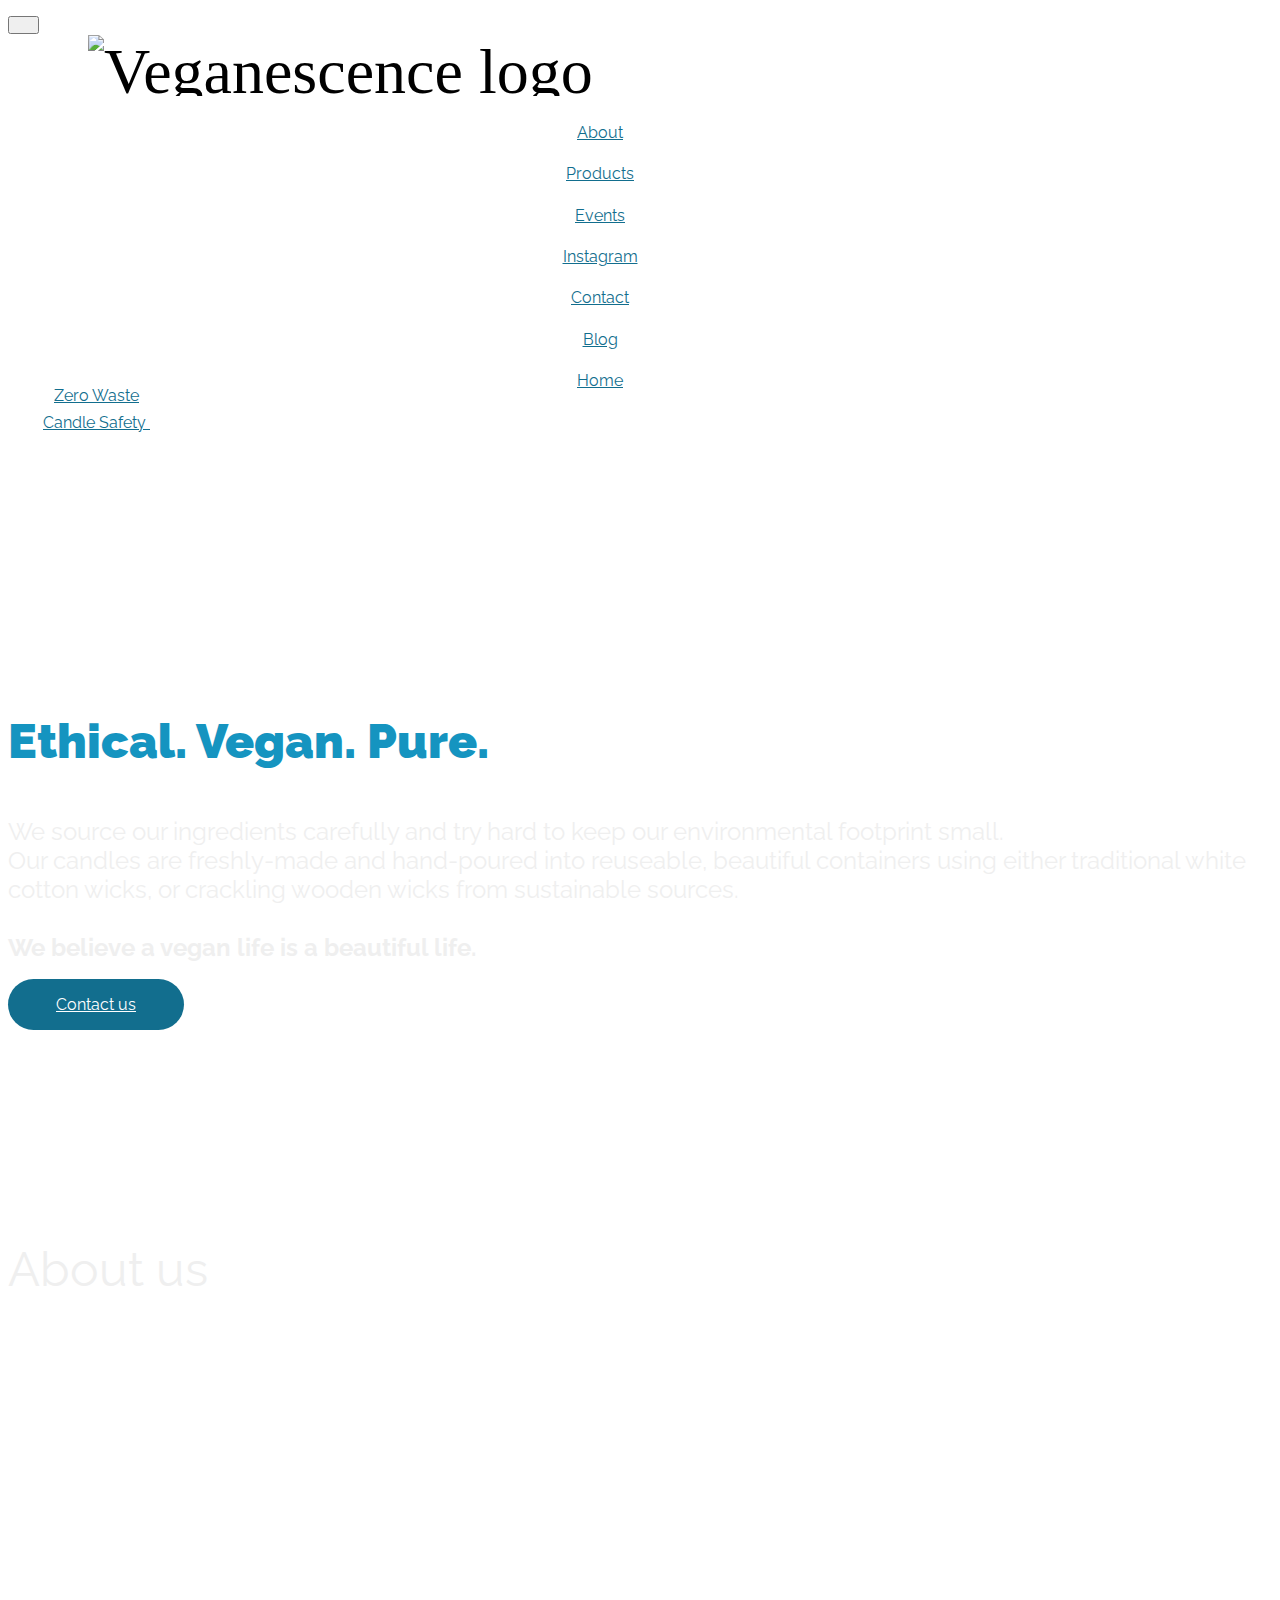
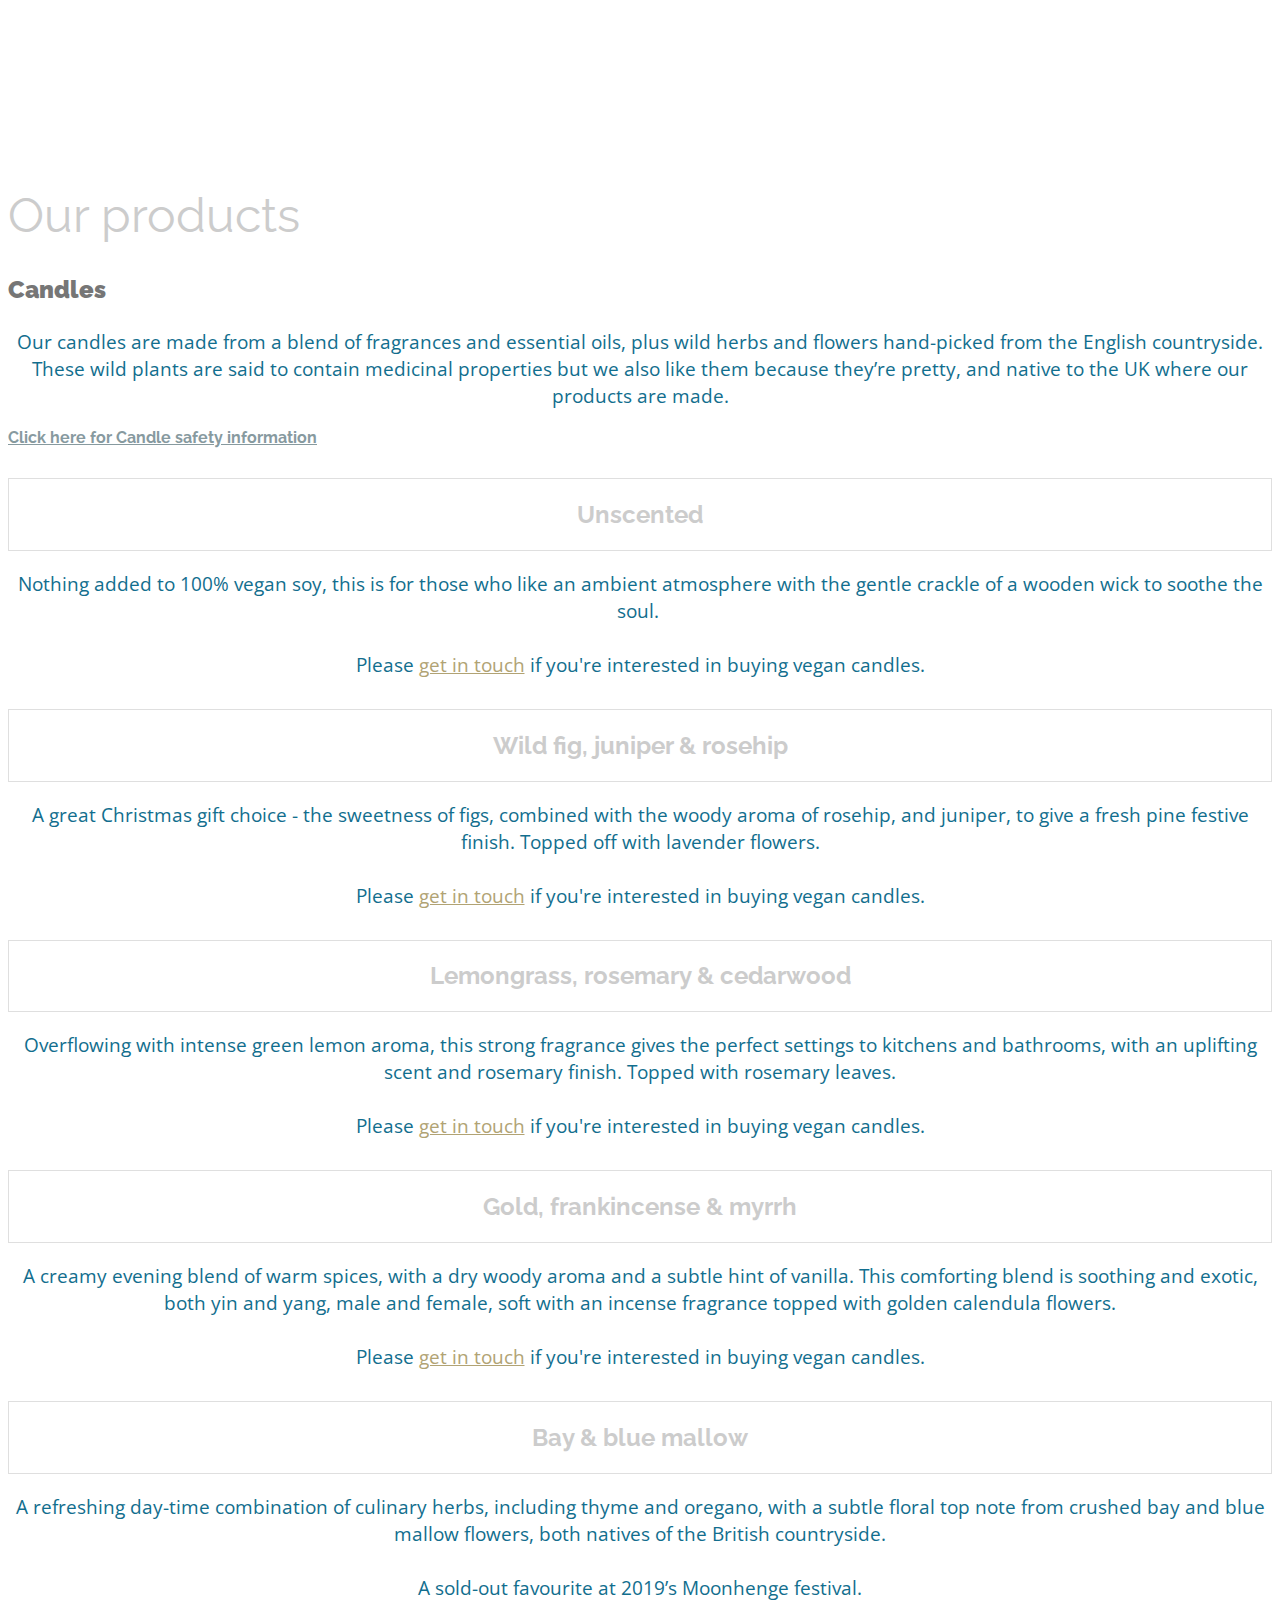
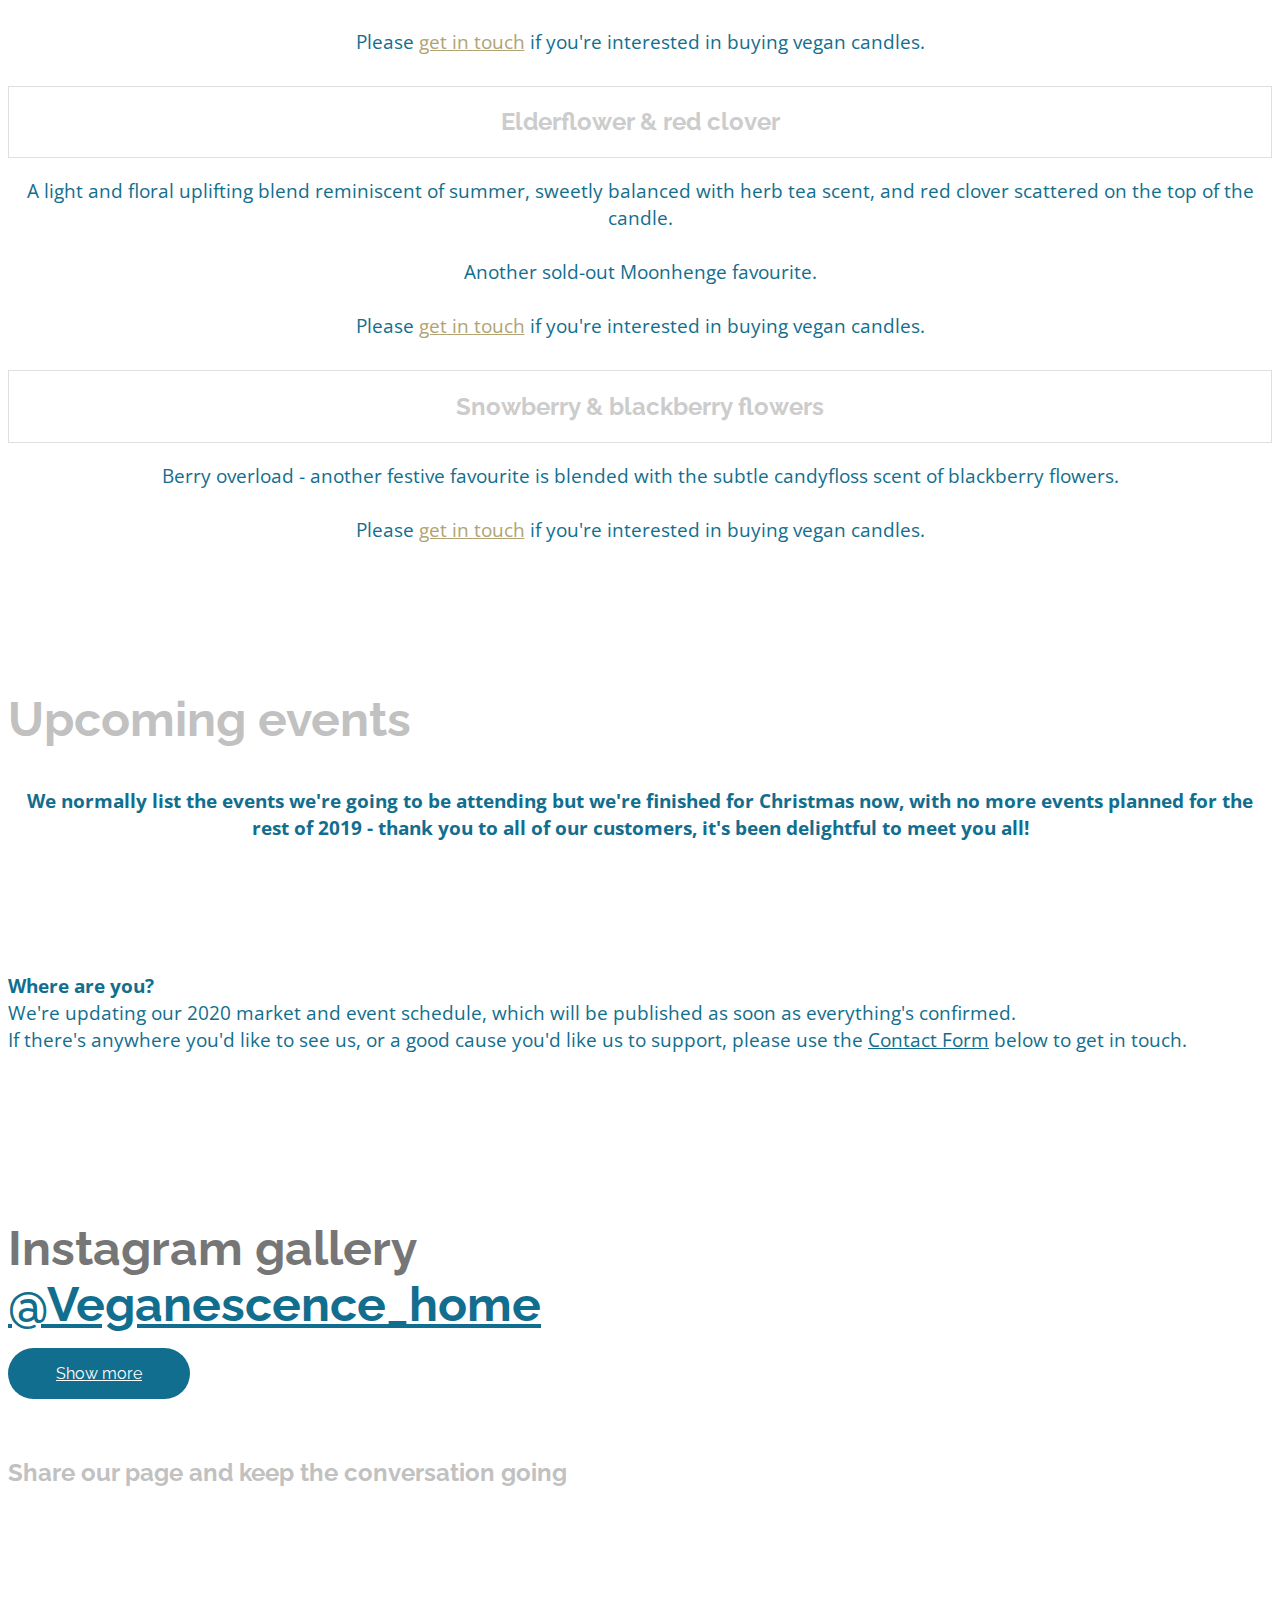
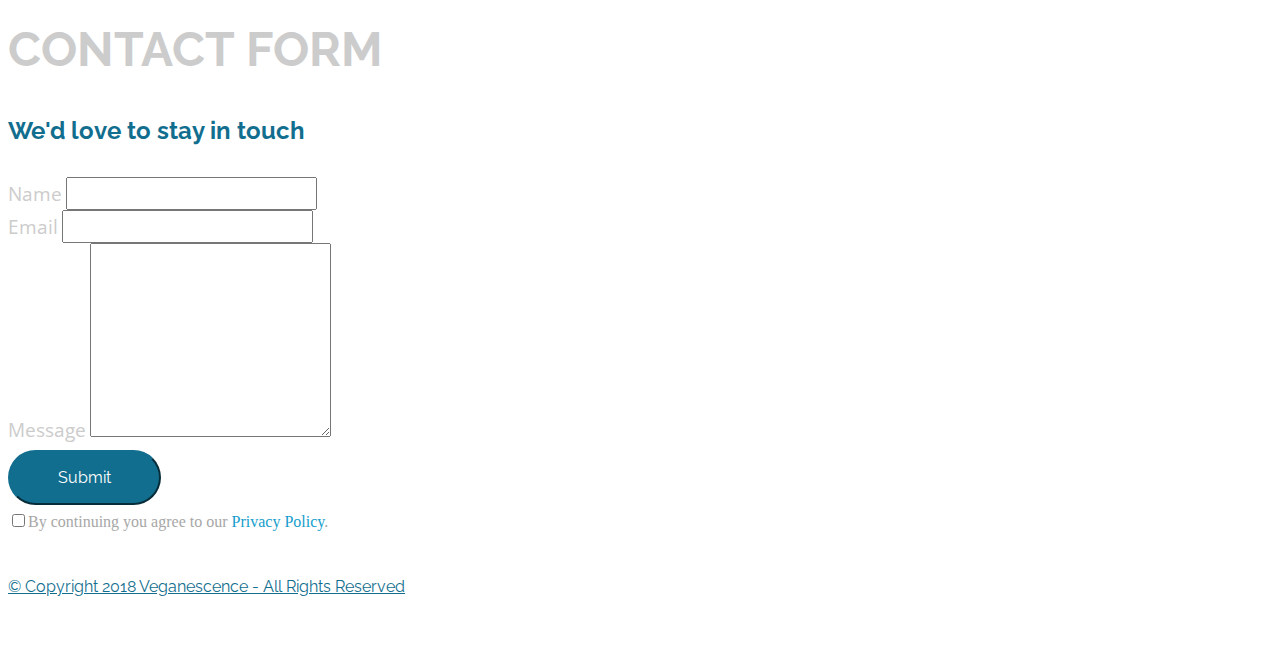
==== commit 01930927: "create github pages" ====
--- a/index.html
+++ b/index.html
@@ -63,11 +63,11 @@
         </div>
         <div class="collapse navbar-collapse" id="navbarSupportedContent">
             <ul class="navbar-nav nav-dropdown nav-right" data-app-modern-menu="true"><li class="nav-item"><a class="nav-link link text-primary display-4" href="index.html#content5-5">
-                        About</a></li><li class="nav-item dropdown"><a class="nav-link link dropdown-toggle text-primary display-4" href="index.html#header16-10" data-toggle="dropdown-submenu" aria-expanded="false">Products</a><div class="dropdown-menu"><a class="dropdown-item text-primary display-4" href="index.html#header16-10">Candles</a><a class="dropdown-item text-primary display-4" href="index.html#header16-1u" aria-expanded="false">Soap</a></div></li><li class="nav-item"><a class="nav-link link text-primary display-4" href="index.html#content4-9">
+                        About</a></li><li class="nav-item"><a class="nav-link link text-primary display-4" href="index.html#header16-10" aria-expanded="true">Products</a></li><li class="nav-item"><a class="nav-link link text-primary display-4" href="index.html#content4-9">
                         Events</a></li><li class="nav-item"><a class="nav-link link text-primary display-4" href="index.html#instagram-feed-block-b">
                         Instagram</a></li><li class="nav-item"><a class="nav-link link text-primary display-4" href="index.html#form1-9">
-                        Contact</a></li><li class="nav-item"><a class="nav-link link text-primary display-4" href="https://veganescence.github.io/blog/veganblog.html" target="_blank">
-                        Blog</a></li><li class="nav-item"><a class="nav-link link text-primary display-4" href="index.html#header9-2">
+                        Contact</a></li><li class="nav-item dropdown open"><a class="nav-link link text-primary dropdown-toggle display-4" href="https://veganescence.github.io/blog/veganblog.html" target="_blank" data-toggle="dropdown-submenu" aria-expanded="true">
+                        Blog</a><div class="dropdown-menu"><a class="text-primary dropdown-item display-4" href="https://veganescence.github.io/blog/veganblog.html" target="_blank">Zero Waste</a><a class="text-primary dropdown-item display-4" href="https://veganescence.github.io/blog/veganblog.html" target="_blank" aria-expanded="false">Candle Safety&nbsp;</a></div></li><li class="nav-item"><a class="nav-link link text-primary display-4" href="index.html#header9-2">
                         Home</a></li></ul>
             
         </div>
@@ -252,75 +252,6 @@
                                 <p class="mbr-fonts-style panel-text display-7">Berry overload - another festive favourite is blended with the subtle candyfloss scent of blackberry flowers.<br><br>Please <a href="index.html#form1-9" class="text-danger">get in touch</a> if you're interested in buying vegan candles.<br></p>
                             </div>
                         </div></div>
-                </div>
-            </div>
-        </div>
-    </div>
-</section>
-
-<section class="header1 cid-rGfcaSbezi" id="header16-1u">
-
-    
-
-    
-
-    <div class="container">
-        <div class="row justify-content-md-center">
-            <div class="col-md-10 align-center">
-                
-                <h3 class="mbr-section-subtitle mbr-light pb-3 mbr-fonts-style display-5"><strong>
-                    Soaps</strong></h3>
-                
-                
-            </div>
-        </div>
-    </div>
-
-</section>
-
-<section class="accordion1 cid-rGfcmFj8nw" id="accordion1-1v">
-
-    
-
-    
-    <div class="container">
-        <div class="media-container-row">
-            <div class="col-12 col-md-8">
-                <div class="section-head text-center space30">
-                    
-                </div>
-                <div class="clearfix"></div>
-                <div id="bootstrap-accordion_10" class="panel-group accordionStyles accordion" role="tablist" aria-multiselectable="true">
-                    <div class="card">
-                        <div class="card-header" role="tab" id="headingOne">
-                            <a role="button" class="panel-title collapsed text-black" data-toggle="collapse" data-core="" href="#collapse1_10" aria-expanded="false" aria-controls="collapse1">
-                                <h4 class="mbr-fonts-style display-5">Burnt lemon</h4>
-                            </a>
-                        </div>
-                        <div id="collapse1_10" class="panel-collapse noScroll collapse " role="tabpanel" aria-labelledby="headingOne" data-parent="#bootstrap-accordion_10">
-                            <div class="panel-body p-4">
-                                <p class="mbr-fonts-style panel-text display-7">Uplifting fresh scents of sweet and sharp lemons with the deep-cleansing properties of activated charcoal and essential oils, make this a doubly-effective cleansing bar for face and body.<br><br>Please <a href="index.html#form1-9" class="text-danger">get in touch</a> if you're interested in buying vegan soaps.</p>
-                            </div>
-                        </div>
-                    </div>
-                    <div class="card">
-                        <div class="card-header" role="tab" id="headingTwo">
-                            <a role="button" class="collapsed panel-title text-black" data-toggle="collapse" data-core="" href="#collapse2_10" aria-expanded="false" aria-controls="collapse2">
-                                <h4 class="mbr-fonts-style display-5">Rosemary matcha</h4>
-                            </a>
-                            
-                        </div>
-                        <div id="collapse2_10" class="panel-collapse noScroll collapse" role="tabpanel" aria-labelledby="headingTwo" data-parent="#bootstrap-accordion_10">
-                            <div class="panel-body p-4">
-                                <p class="mbr-fonts-style panel-text display-7">Packed with antioxidants to boost skin health, matcha green tea detoxifies, while rosemary essential oils and a touch of shea butter soothes irritated skin.<br><br>Please <a href="index.html#form1-9" class="text-danger">get in touch</a> if you're interested in buying vegan soaps.<br></p>
-                            </div>
-                        </div>
-                    </div>
-                    
-                    
-                    
-                    
-                    
                 </div>
             </div>
         </div>
@@ -432,7 +363,7 @@
         <div class="row justify-content-center">
             <div class="media-container-column col-lg-8" data-form-type="formoid">
 <!--Formbuilder Form-->
-<form action="https://mobirise.com/" method="POST" class="mbr-form form-with-styler" data-form-title="Contact from website"><input type="hidden" name="email" data-form-email="true" value="k7oeqz41EcDisCFM+zser3kRr1txuL2HmNUKxJgB7k/6a9FsoZBaKaPrxVwtKr1gLDS5PoM33EPsCA+RGrai1jQCRhd05eM/RtmIjqd0gucN97s3x3DHEspjmfG0VPCv.qqVNvXMTgPod9kCj0l9ofXigRHEueaAgVMBmUo8SBnBlpPSKfLntAtjPoIGC0p14huDrYgP3PeCCzVfjKsd4N8231PnPvLpuCMkmw37eSrVv0ycWmVrE+h8ZZ2T1Jd8f">
+<form action="https://mobirise.com/" method="POST" class="mbr-form form-with-styler" data-form-title="Contact from website"><input type="hidden" name="email" data-form-email="true" value="BieKb74DGM3mfeQUOvUatvU/OzIyoUxNwDFDtn/IKD9qlh8DT3LFFetr4FZwyTOrttYY4sQKp0CQBbmgrPtLAy+7pCX75BIQ9g3jBl5OcYoKfMRC4mq+fLZOwFm2pSAW.H4ALuXZYjcH1fQMboZsGJBbzq4gsHV72zoWHCrQo2irGIHv0PuumWrU/CBzmtOY+XzC5PcQjv+5sZLJ+B5Vcsx4AcBfxNpJZALLTOnJzpra94Bix/uvPOxouxkAy12Ud">
 <div class="row">
 <div hidden="hidden" data-form-alert="" class="alert alert-success col-12">Thanks for getting in touch - we'll get back to you as soon as we can</div>
 <div hidden="hidden" data-form-alert-danger="" class="alert alert-danger col-12"> </div>
--- a/assets/mobirise/css/mbr-additional.css
+++ b/assets/mobirise/css/mbr-additional.css
@@ -1250,80 +1250,6 @@
 .cid-rae9L5MYE5 SPAN {
   color: #c1c1c1;
 }
-.cid-rGfcaSbezi {
-  padding-top: 15px;
-  padding-bottom: 0px;
-  background-color: #ffffff;
-}
-.cid-rGfcaSbezi P {
-  color: #767676;
-}
-.cid-rGfcaSbezi H1 {
-  color: #cccccc;
-}
-.cid-rGfcaSbezi .mbr-text,
-.cid-rGfcaSbezi .mbr-section-btn {
-  text-align: left;
-  color: #126e8e;
-}
-.cid-rGfcaSbezi H3 {
-  color: #767676;
-}
-.cid-rGfcmFj8nw {
-  padding-top: 15px;
-  padding-bottom: 15px;
-  position: relative;
-  background-color: #ffffff;
-}
-.cid-rGfcmFj8nw .card {
-  border-radius: 0px;
-  margin-bottom: -1px;
-}
-.cid-rGfcmFj8nw .card .card-header {
-  border-radius: 0px;
-  border: 0px;
-  padding: 0;
-}
-.cid-rGfcmFj8nw .card .card-header a.panel-title {
-  margin-bottom: 0;
-  font-style: normal;
-  font-weight: 500;
-  display: block;
-  text-decoration: none !important;
-  margin-top: -1px;
-  line-height: normal;
-}
-.cid-rGfcmFj8nw .card .card-header a.panel-title:focus {
-  text-decoration: none !important;
-}
-.cid-rGfcmFj8nw .card .card-header a.panel-title h4 {
-  padding: 1.3rem 2rem;
-  border: 1px solid #dfdfdf;
-  margin-bottom: 0;
-}
-.cid-rGfcmFj8nw .card .card-header a.panel-title h4 .sign {
-  padding-right: 1rem;
-}
-.cid-rGfcmFj8nw .card .panel-body {
-  color: #767676;
-}
-.cid-rGfcmFj8nw H2 {
-  color: #c1c1c1;
-}
-.cid-rGfcmFj8nw H4 {
-  color: #cccccc;
-  text-align: center;
-}
-.cid-rGfcmFj8nw .panel-text {
-  color: #126e8e;
-  text-align: center;
-}
-.cid-rGfcmFj8nw B {
-  color: #c1c1c1;
-}
-.cid-rGfcmFj8nw SPAN {
-  color: #c1c1c1;
-}
 .cid-rc9CYqu63I {
   padding-top: 60px;
   padding-bottom: 0px;
@@ -3543,6 +3469,411 @@
 .cid-rB8Rkd2SNs .mbr-text {
   color: #126e8e;
 }
+.cid-r9eDJiPaIM .navbar {
+  background: #ffffff;
+  transition: none;
+  min-height: 77px;
+  padding: .5rem 0;
+}
+.cid-r9eDJiPaIM .navbar-dropdown.bg-color.transparent.opened {
+  background: #ffffff;
+}
+.cid-r9eDJiPaIM a {
+  font-style: normal;
+}
+.cid-r9eDJiPaIM .nav-item span {
+  padding-right: 0.4em;
+  line-height: 0.5em;
+  vertical-align: text-bottom;
+  position: relative;
+  text-decoration: none;
+}
+.cid-r9eDJiPaIM .nav-item a {
+  display: -webkit-flex;
+  align-items: center;
+  justify-content: center;
+  padding: 0.7rem 0 !important;
+  margin: 0rem .65rem !important;
+  -webkit-align-items: center;
+  -webkit-justify-content: center;
+}
+.cid-r9eDJiPaIM .nav-item:focus,
+.cid-r9eDJiPaIM .nav-link:focus {
+  outline: none;
+}
+.cid-r9eDJiPaIM .btn {
+  padding: 0.4rem 1.5rem;
+  display: -webkit-inline-flex;
+  align-items: center;
+  -webkit-align-items: center;
+}
+.cid-r9eDJiPaIM .btn .mbr-iconfont {
+  font-size: 1.6rem;
+}
+.cid-r9eDJiPaIM .menu-logo {
+  margin-right: auto;
+}
+.cid-r9eDJiPaIM .menu-logo .navbar-brand {
+  display: -webkit-flex;
+  margin-left: 5rem;
+  padding: 0;
+  transition: padding .2s;
+  min-height: 3.8rem;
+  align-items: center;
+  -webkit-align-items: center;
+}
+.cid-r9eDJiPaIM .menu-logo .navbar-brand .navbar-caption-wrap {
+  display: -webkit-flex;
+  -webkit-align-items: center;
+  align-items: center;
+  word-break: break-word;
+  min-width: 7rem;
+  margin: .3rem 0;
+}
+.cid-r9eDJiPaIM .menu-logo .navbar-brand .navbar-caption-wrap .navbar-caption {
+  line-height: 1.2rem !important;
+  padding-right: 2rem;
+}
+.cid-r9eDJiPaIM .menu-logo .navbar-brand .navbar-logo {
+  font-size: 4rem;
+  transition: font-size 0.25s;
+}
+.cid-r9eDJiPaIM .menu-logo .navbar-brand .navbar-logo img {
+  display: -webkit-flex;
+}
+.cid-r9eDJiPaIM .menu-logo .navbar-brand .navbar-logo .mbr-iconfont {
+  transition: font-size 0.25s;
+}
+.cid-r9eDJiPaIM .navbar-toggleable-sm .navbar-collapse {
+  justify-content: flex-end;
+  -webkit-justify-content: flex-end;
+  padding-right: 5rem;
+  width: auto;
+}
+.cid-r9eDJiPaIM .navbar-toggleable-sm .navbar-collapse .navbar-nav {
+  flex-wrap: wrap;
+  -webkit-flex-wrap: wrap;
+  padding-left: 0;
+}
+.cid-r9eDJiPaIM .navbar-toggleable-sm .navbar-collapse .navbar-nav .nav-item {
+  -webkit-align-self: center;
+  align-self: center;
+}
+.cid-r9eDJiPaIM .navbar-toggleable-sm .navbar-collapse .navbar-buttons {
+  padding-left: 0;
+  padding-bottom: 0;
+}
+.cid-r9eDJiPaIM .dropdown .dropdown-menu {
+  background: #ffffff;
+  display: none;
+  position: absolute;
+  min-width: 5rem;
+  padding-top: 1.4rem;
+  padding-bottom: 1.4rem;
+  text-align: left;
+}
+.cid-r9eDJiPaIM .dropdown .dropdown-menu .dropdown-item {
+  width: auto;
+  padding: 0.235em 1.5385em 0.235em 1.5385em !important;
+}
+.cid-r9eDJiPaIM .dropdown .dropdown-menu .dropdown-item::after {
+  right: 0.5rem;
+}
+.cid-r9eDJiPaIM .dropdown .dropdown-menu .dropdown-submenu {
+  margin: 0;
+}
+.cid-r9eDJiPaIM .dropdown.open > .dropdown-menu {
+  display: block;
+}
+.cid-r9eDJiPaIM .navbar-toggleable-sm.opened:after {
+  position: absolute;
+  width: 100vw;
+  height: 100vh;
+  content: '';
+  background-color: rgba(0, 0, 0, 0.1);
+  left: 0;
+  bottom: 0;
+  transform: translateY(100%);
+  -webkit-transform: translateY(100%);
+  z-index: 1000;
+}
+.cid-r9eDJiPaIM .navbar.navbar-short {
+  min-height: 60px;
+  transition: all .2s;
+}
+.cid-r9eDJiPaIM .navbar.navbar-short .navbar-toggler-right {
+  top: 20px;
+}
+.cid-r9eDJiPaIM .navbar.navbar-short .navbar-logo a {
+  font-size: 2.5rem !important;
+  line-height: 2.5rem;
+  transition: font-size 0.25s;
+}
+.cid-r9eDJiPaIM .navbar.navbar-short .navbar-logo a .mbr-iconfont {
+  font-size: 2.5rem !important;
+}
+.cid-r9eDJiPaIM .navbar.navbar-short .navbar-logo a img {
+  height: 3rem !important;
+}
+.cid-r9eDJiPaIM .navbar.navbar-short .navbar-brand {
+  min-height: 3rem;
+}
+.cid-r9eDJiPaIM button.navbar-toggler {
+  width: 31px;
+  height: 18px;
+  cursor: pointer;
+  transition: all .2s;
+  top: 1.5rem;
+  right: 1rem;
+}
+.cid-r9eDJiPaIM button.navbar-toggler:focus {
+  outline: none;
+}
+.cid-r9eDJiPaIM button.navbar-toggler .hamburger span {
+  position: absolute;
+  right: 0;
+  width: 30px;
+  height: 2px;
+  border-right: 5px;
+  background-color: #ffffff;
+}
+.cid-r9eDJiPaIM button.navbar-toggler .hamburger span:nth-child(1) {
+  top: 0;
+  transition: all .2s;
+}
+.cid-r9eDJiPaIM button.navbar-toggler .hamburger span:nth-child(2) {
+  top: 8px;
+  transition: all .15s;
+}
+.cid-r9eDJiPaIM button.navbar-toggler .hamburger span:nth-child(3) {
+  top: 8px;
+  transition: all .15s;
+}
+.cid-r9eDJiPaIM button.navbar-toggler .hamburger span:nth-child(4) {
+  top: 16px;
+  transition: all .2s;
+}
+.cid-r9eDJiPaIM nav.opened .hamburger span:nth-child(1) {
+  top: 8px;
+  width: 0;
+  opacity: 0;
+  right: 50%;
+  transition: all .2s;
+}
+.cid-r9eDJiPaIM nav.opened .hamburger span:nth-child(2) {
+  -webkit-transform: rotate(45deg);
+  transform: rotate(45deg);
+  transition: all .25s;
+}
+.cid-r9eDJiPaIM nav.opened .hamburger span:nth-child(3) {
+  -webkit-transform: rotate(-45deg);
+  transform: rotate(-45deg);
+  transition: all .25s;
+}
+.cid-r9eDJiPaIM nav.opened .hamburger span:nth-child(4) {
+  top: 8px;
+  width: 0;
+  opacity: 0;
+  right: 50%;
+  transition: all .2s;
+}
+.cid-r9eDJiPaIM .collapsed.navbar-expand {
+  flex-direction: column;
+  -webkit-flex-direction: column;
+}
+.cid-r9eDJiPaIM .collapsed .btn {
+  display: -webkit-flex;
+}
+.cid-r9eDJiPaIM .collapsed .navbar-collapse {
+  display: none !important;
+  padding-right: 0 !important;
+}
+.cid-r9eDJiPaIM .collapsed .navbar-collapse.collapsing,
+.cid-r9eDJiPaIM .collapsed .navbar-collapse.show {
+  display: block !important;
+}
+.cid-r9eDJiPaIM .collapsed .navbar-collapse.collapsing .navbar-nav,
+.cid-r9eDJiPaIM .collapsed .navbar-collapse.show .navbar-nav {
+  display: block;
+  text-align: center;
+}
+.cid-r9eDJiPaIM .collapsed .navbar-collapse.collapsing .navbar-nav .nav-item,
+.cid-r9eDJiPaIM .collapsed .navbar-collapse.show .navbar-nav .nav-item {
+  clear: both;
+}
+.cid-r9eDJiPaIM .collapsed .navbar-collapse.collapsing .navbar-nav .nav-item:last-child,
+.cid-r9eDJiPaIM .collapsed .navbar-collapse.show .navbar-nav .nav-item:last-child {
+  margin-bottom: 1rem;
+}
+.cid-r9eDJiPaIM .collapsed .navbar-collapse.collapsing .navbar-buttons,
+.cid-r9eDJiPaIM .collapsed .navbar-collapse.show .navbar-buttons {
+  text-align: center;
+}
+.cid-r9eDJiPaIM .collapsed .navbar-collapse.collapsing .navbar-buttons:last-child,
+.cid-r9eDJiPaIM .collapsed .navbar-collapse.show .navbar-buttons:last-child {
+  margin-bottom: 1rem;
+}
+.cid-r9eDJiPaIM .collapsed button.navbar-toggler {
+  display: block;
+}
+.cid-r9eDJiPaIM .collapsed .navbar-brand {
+  margin-left: 1rem !important;
+}
+.cid-r9eDJiPaIM .collapsed .navbar-toggleable-sm {
+  flex-direction: column;
+  -webkit-flex-direction: column;
+}
+.cid-r9eDJiPaIM .collapsed .dropdown .dropdown-menu {
+  width: 100%;
+  text-align: center;
+  position: relative;
+  opacity: 0;
+  display: block;
+  height: 0;
+  visibility: hidden;
+  padding: 0;
+  transition-duration: .5s;
+  transition-property: opacity,padding,height;
+}
+.cid-r9eDJiPaIM .collapsed .dropdown.open > .dropdown-menu {
+  position: relative;
+  opacity: 1;
+  height: auto;
+  padding: 1.4rem 0;
+  visibility: visible;
+}
+.cid-r9eDJiPaIM .collapsed .dropdown .dropdown-submenu {
+  left: 0;
+  text-align: center;
+  width: 100%;
+}
+.cid-r9eDJiPaIM .collapsed .dropdown .dropdown-toggle[data-toggle="dropdown-submenu"]::after {
+  margin-top: 0;
+  position: inherit;
+  right: 0;
+  top: 50%;
+  display: inline-block;
+  width: 0;
+  height: 0;
+  margin-left: .3em;
+  vertical-align: middle;
+  content: "";
+  border-top: .30em solid;
+  border-right: .30em solid transparent;
+  border-left: .30em solid transparent;
+}
+@media (max-width: 991px) {
+  .cid-r9eDJiPaIM.navbar-expand {
+    flex-direction: column;
+    -webkit-flex-direction: column;
+  }
+  .cid-r9eDJiPaIM img {
+    height: 3.8rem !important;
+  }
+  .cid-r9eDJiPaIM .btn {
+    display: -webkit-flex;
+  }
+  .cid-r9eDJiPaIM button.navbar-toggler {
+    display: block;
+  }
+  .cid-r9eDJiPaIM .navbar-brand {
+    margin-left: 1rem !important;
+  }
+  .cid-r9eDJiPaIM .navbar-toggleable-sm {
+    flex-direction: column;
+    -webkit-flex-direction: column;
+  }
+  .cid-r9eDJiPaIM .navbar-collapse {
+    display: none !important;
+    padding-right: 0 !important;
+  }
+  .cid-r9eDJiPaIM .navbar-collapse.collapsing,
+  .cid-r9eDJiPaIM .navbar-collapse.show {
+    display: block !important;
+  }
+  .cid-r9eDJiPaIM .navbar-collapse.collapsing .navbar-nav,
+  .cid-r9eDJiPaIM .navbar-collapse.show .navbar-nav {
+    display: block;
+    text-align: center;
+  }
+  .cid-r9eDJiPaIM .navbar-collapse.collapsing .navbar-nav .nav-item,
+  .cid-r9eDJiPaIM .navbar-collapse.show .navbar-nav .nav-item {
+    clear: both;
+  }
+  .cid-r9eDJiPaIM .navbar-collapse.collapsing .navbar-nav .nav-item:last-child,
+  .cid-r9eDJiPaIM .navbar-collapse.show .navbar-nav .nav-item:last-child {
+    margin-bottom: 1rem;
+  }
+  .cid-r9eDJiPaIM .navbar-collapse.collapsing .navbar-buttons,
+  .cid-r9eDJiPaIM .navbar-collapse.show .navbar-buttons {
+    text-align: center;
+  }
+  .cid-r9eDJiPaIM .navbar-collapse.collapsing .navbar-buttons:last-child,
+  .cid-r9eDJiPaIM .navbar-collapse.show .navbar-buttons:last-child {
+    margin-bottom: 1rem;
+  }
+  .cid-r9eDJiPaIM .dropdown .dropdown-menu {
+    width: 100%;
+    text-align: center;
+    position: relative;
+    opacity: 0;
+    display: block;
+    height: 0;
+    visibility: hidden;
+    padding: 0;
+    transition-duration: .5s;
+    transition-property: opacity,padding,height;
+  }
+  .cid-r9eDJiPaIM .dropdown.open > .dropdown-menu {
+    position: relative;
+    opacity: 1;
+    height: auto;
+    padding: 1.4rem 0;
+    visibility: visible;
+  }
+  .cid-r9eDJiPaIM .dropdown .dropdown-submenu {
+    left: 0;
+    text-align: center;
+    width: 100%;
+  }
+  .cid-r9eDJiPaIM .dropdown .dropdown-toggle[data-toggle="dropdown-submenu"]::after {
+    margin-top: 0;
+    position: inherit;
+    right: 0;
+    top: 50%;
+    display: inline-block;
+    width: 0;
+    height: 0;
+    margin-left: .3em;
+    vertical-align: middle;
+    content: "";
+    border-top: .30em solid;
+    border-right: .30em solid transparent;
+    border-left: .30em solid transparent;
+  }
+}
+@media (min-width: 767px) {
+  .cid-r9eDJiPaIM .menu-logo {
+    flex-shrink: 0;
+    -webkit-flex-shrink: 0;
+  }
+}
+.cid-r9eDJiPaIM .navbar-collapse {
+  flex-basis: auto;
+  -webkit-flex-basis: auto;
+}
+.cid-r9eDJiPaIM .nav-link:hover,
+.cid-r9eDJiPaIM .dropdown-item:hover {
+  color: #24c70c !important;
+}
+.cid-raeEOEmRXW {
+  padding-top: 15px;
+  padding-bottom: 30px;
+  background-color: #ffffff;
+}
+.cid-raeEOEmRXW .media-container-row .mbr-text {
+  color: #126e8e;
+}
 .cid-rIYFU2AV2T .navbar {
   background: #ffffff;
   transition: none;
@@ -4260,408 +4591,3 @@
 .cid-rIYFUbBAXo .mbr-text {
   color: #126e8e;
 }
-.cid-r9eDJiPaIM .navbar {
-  background: #ffffff;
-  transition: none;
-  min-height: 77px;
-  padding: .5rem 0;
-}
-.cid-r9eDJiPaIM .navbar-dropdown.bg-color.transparent.opened {
-  background: #ffffff;
-}
-.cid-r9eDJiPaIM a {
-  font-style: normal;
-}
-.cid-r9eDJiPaIM .nav-item span {
-  padding-right: 0.4em;
-  line-height: 0.5em;
-  vertical-align: text-bottom;
-  position: relative;
-  text-decoration: none;
-}
-.cid-r9eDJiPaIM .nav-item a {
-  display: -webkit-flex;
-  align-items: center;
-  justify-content: center;
-  padding: 0.7rem 0 !important;
-  margin: 0rem .65rem !important;
-  -webkit-align-items: center;
-  -webkit-justify-content: center;
-}
-.cid-r9eDJiPaIM .nav-item:focus,
-.cid-r9eDJiPaIM .nav-link:focus {
-  outline: none;
-}
-.cid-r9eDJiPaIM .btn {
-  padding: 0.4rem 1.5rem;
-  display: -webkit-inline-flex;
-  align-items: center;
-  -webkit-align-items: center;
-}
-.cid-r9eDJiPaIM .btn .mbr-iconfont {
-  font-size: 1.6rem;
-}
-.cid-r9eDJiPaIM .menu-logo {
-  margin-right: auto;
-}
-.cid-r9eDJiPaIM .menu-logo .navbar-brand {
-  display: -webkit-flex;
-  margin-left: 5rem;
-  padding: 0;
-  transition: padding .2s;
-  min-height: 3.8rem;
-  align-items: center;
-  -webkit-align-items: center;
-}
-.cid-r9eDJiPaIM .menu-logo .navbar-brand .navbar-caption-wrap {
-  display: -webkit-flex;
-  -webkit-align-items: center;
-  align-items: center;
-  word-break: break-word;
-  min-width: 7rem;
-  margin: .3rem 0;
-}
-.cid-r9eDJiPaIM .menu-logo .navbar-brand .navbar-caption-wrap .navbar-caption {
-  line-height: 1.2rem !important;
-  padding-right: 2rem;
-}
-.cid-r9eDJiPaIM .menu-logo .navbar-brand .navbar-logo {
-  font-size: 4rem;
-  transition: font-size 0.25s;
-}
-.cid-r9eDJiPaIM .menu-logo .navbar-brand .navbar-logo img {
-  display: -webkit-flex;
-}
-.cid-r9eDJiPaIM .menu-logo .navbar-brand .navbar-logo .mbr-iconfont {
-  transition: font-size 0.25s;
-}
-.cid-r9eDJiPaIM .navbar-toggleable-sm .navbar-collapse {
-  justify-content: flex-end;
-  -webkit-justify-content: flex-end;
-  padding-right: 5rem;
-  width: auto;
-}
-.cid-r9eDJiPaIM .navbar-toggleable-sm .navbar-collapse .navbar-nav {
-  flex-wrap: wrap;
-  -webkit-flex-wrap: wrap;
-  padding-left: 0;
-}
-.cid-r9eDJiPaIM .navbar-toggleable-sm .navbar-collapse .navbar-nav .nav-item {
-  -webkit-align-self: center;
-  align-self: center;
-}
-.cid-r9eDJiPaIM .navbar-toggleable-sm .navbar-collapse .navbar-buttons {
-  padding-left: 0;
-  padding-bottom: 0;
-}
-.cid-r9eDJiPaIM .dropdown .dropdown-menu {
-  background: #ffffff;
-  display: none;
-  position: absolute;
-  min-width: 5rem;
-  padding-top: 1.4rem;
-  padding-bottom: 1.4rem;
-  text-align: left;
-}
-.cid-r9eDJiPaIM .dropdown .dropdown-menu .dropdown-item {
-  width: auto;
-  padding: 0.235em 1.5385em 0.235em 1.5385em !important;
-}
-.cid-r9eDJiPaIM .dropdown .dropdown-menu .dropdown-item::after {
-  right: 0.5rem;
-}
-.cid-r9eDJiPaIM .dropdown .dropdown-menu .dropdown-submenu {
-  margin: 0;
-}
-.cid-r9eDJiPaIM .dropdown.open > .dropdown-menu {
-  display: block;
-}
-.cid-r9eDJiPaIM .navbar-toggleable-sm.opened:after {
-  position: absolute;
-  width: 100vw;
-  height: 100vh;
-  content: '';
-  background-color: rgba(0, 0, 0, 0.1);
-  left: 0;
-  bottom: 0;
-  transform: translateY(100%);
-  -webkit-transform: translateY(100%);
-  z-index: 1000;
-}
-.cid-r9eDJiPaIM .navbar.navbar-short {
-  min-height: 60px;
-  transition: all .2s;
-}
-.cid-r9eDJiPaIM .navbar.navbar-short .navbar-toggler-right {
-  top: 20px;
-}
-.cid-r9eDJiPaIM .navbar.navbar-short .navbar-logo a {
-  font-size: 2.5rem !important;
-  line-height: 2.5rem;
-  transition: font-size 0.25s;
-}
-.cid-r9eDJiPaIM .navbar.navbar-short .navbar-logo a .mbr-iconfont {
-  font-size: 2.5rem !important;
-}
-.cid-r9eDJiPaIM .navbar.navbar-short .navbar-logo a img {
-  height: 3rem !important;
-}
-.cid-r9eDJiPaIM .navbar.navbar-short .navbar-brand {
-  min-height: 3rem;
-}
-.cid-r9eDJiPaIM button.navbar-toggler {
-  width: 31px;
-  height: 18px;
-  cursor: pointer;
-  transition: all .2s;
-  top: 1.5rem;
-  right: 1rem;
-}
-.cid-r9eDJiPaIM button.navbar-toggler:focus {
-  outline: none;
-}
-.cid-r9eDJiPaIM button.navbar-toggler .hamburger span {
-  position: absolute;
-  right: 0;
-  width: 30px;
-  height: 2px;
-  border-right: 5px;
-  background-color: #ffffff;
-}
-.cid-r9eDJiPaIM button.navbar-toggler .hamburger span:nth-child(1) {
-  top: 0;
-  transition: all .2s;
-}
-.cid-r9eDJiPaIM button.navbar-toggler .hamburger span:nth-child(2) {
-  top: 8px;
-  transition: all .15s;
-}
-.cid-r9eDJiPaIM button.navbar-toggler .hamburger span:nth-child(3) {
-  top: 8px;
-  transition: all .15s;
-}
-.cid-r9eDJiPaIM button.navbar-toggler .hamburger span:nth-child(4) {
-  top: 16px;
-  transition: all .2s;
-}
-.cid-r9eDJiPaIM nav.opened .hamburger span:nth-child(1) {
-  top: 8px;
-  width: 0;
-  opacity: 0;
-  right: 50%;
-  transition: all .2s;
-}
-.cid-r9eDJiPaIM nav.opened .hamburger span:nth-child(2) {
-  -webkit-transform: rotate(45deg);
-  transform: rotate(45deg);
-  transition: all .25s;
-}
-.cid-r9eDJiPaIM nav.opened .hamburger span:nth-child(3) {
-  -webkit-transform: rotate(-45deg);
-  transform: rotate(-45deg);
-  transition: all .25s;
-}
-.cid-r9eDJiPaIM nav.opened .hamburger span:nth-child(4) {
-  top: 8px;
-  width: 0;
-  opacity: 0;
-  right: 50%;
-  transition: all .2s;
-}
-.cid-r9eDJiPaIM .collapsed.navbar-expand {
-  flex-direction: column;
-  -webkit-flex-direction: column;
-}
-.cid-r9eDJiPaIM .collapsed .btn {
-  display: -webkit-flex;
-}
-.cid-r9eDJiPaIM .collapsed .navbar-collapse {
-  display: none !important;
-  padding-right: 0 !important;
-}
-.cid-r9eDJiPaIM .collapsed .navbar-collapse.collapsing,
-.cid-r9eDJiPaIM .collapsed .navbar-collapse.show {
-  display: block !important;
-}
-.cid-r9eDJiPaIM .collapsed .navbar-collapse.collapsing .navbar-nav,
-.cid-r9eDJiPaIM .collapsed .navbar-collapse.show .navbar-nav {
-  display: block;
-  text-align: center;
-}
-.cid-r9eDJiPaIM .collapsed .navbar-collapse.collapsing .navbar-nav .nav-item,
-.cid-r9eDJiPaIM .collapsed .navbar-collapse.show .navbar-nav .nav-item {
-  clear: both;
-}
-.cid-r9eDJiPaIM .collapsed .navbar-collapse.collapsing .navbar-nav .nav-item:last-child,
-.cid-r9eDJiPaIM .collapsed .navbar-collapse.show .navbar-nav .nav-item:last-child {
-  margin-bottom: 1rem;
-}
-.cid-r9eDJiPaIM .collapsed .navbar-collapse.collapsing .navbar-buttons,
-.cid-r9eDJiPaIM .collapsed .navbar-collapse.show .navbar-buttons {
-  text-align: center;
-}
-.cid-r9eDJiPaIM .collapsed .navbar-collapse.collapsing .navbar-buttons:last-child,
-.cid-r9eDJiPaIM .collapsed .navbar-collapse.show .navbar-buttons:last-child {
-  margin-bottom: 1rem;
-}
-.cid-r9eDJiPaIM .collapsed button.navbar-toggler {
-  display: block;
-}
-.cid-r9eDJiPaIM .collapsed .navbar-brand {
-  margin-left: 1rem !important;
-}
-.cid-r9eDJiPaIM .collapsed .navbar-toggleable-sm {
-  flex-direction: column;
-  -webkit-flex-direction: column;
-}
-.cid-r9eDJiPaIM .collapsed .dropdown .dropdown-menu {
-  width: 100%;
-  text-align: center;
-  position: relative;
-  opacity: 0;
-  display: block;
-  height: 0;
-  visibility: hidden;
-  padding: 0;
-  transition-duration: .5s;
-  transition-property: opacity,padding,height;
-}
-.cid-r9eDJiPaIM .collapsed .dropdown.open > .dropdown-menu {
-  position: relative;
-  opacity: 1;
-  height: auto;
-  padding: 1.4rem 0;
-  visibility: visible;
-}
-.cid-r9eDJiPaIM .collapsed .dropdown .dropdown-submenu {
-  left: 0;
-  text-align: center;
-  width: 100%;
-}
-.cid-r9eDJiPaIM .collapsed .dropdown .dropdown-toggle[data-toggle="dropdown-submenu"]::after {
-  margin-top: 0;
-  position: inherit;
-  right: 0;
-  top: 50%;
-  display: inline-block;
-  width: 0;
-  height: 0;
-  margin-left: .3em;
-  vertical-align: middle;
-  content: "";
-  border-top: .30em solid;
-  border-right: .30em solid transparent;
-  border-left: .30em solid transparent;
-}
-@media (max-width: 991px) {
-  .cid-r9eDJiPaIM.navbar-expand {
-    flex-direction: column;
-    -webkit-flex-direction: column;
-  }
-  .cid-r9eDJiPaIM img {
-    height: 3.8rem !important;
-  }
-  .cid-r9eDJiPaIM .btn {
-    display: -webkit-flex;
-  }
-  .cid-r9eDJiPaIM button.navbar-toggler {
-    display: block;
-  }
-  .cid-r9eDJiPaIM .navbar-brand {
-    margin-left: 1rem !important;
-  }
-  .cid-r9eDJiPaIM .navbar-toggleable-sm {
-    flex-direction: column;
-    -webkit-flex-direction: column;
-  }
-  .cid-r9eDJiPaIM .navbar-collapse {
-    display: none !important;
-    padding-right: 0 !important;
-  }
-  .cid-r9eDJiPaIM .navbar-collapse.collapsing,
-  .cid-r9eDJiPaIM .navbar-collapse.show {
-    display: block !important;
-  }
-  .cid-r9eDJiPaIM .navbar-collapse.collapsing .navbar-nav,
-  .cid-r9eDJiPaIM .navbar-collapse.show .navbar-nav {
-    display: block;
-    text-align: center;
-  }
-  .cid-r9eDJiPaIM .navbar-collapse.collapsing .navbar-nav .nav-item,
-  .cid-r9eDJiPaIM .navbar-collapse.show .navbar-nav .nav-item {
-    clear: both;
-  }
-  .cid-r9eDJiPaIM .navbar-collapse.collapsing .navbar-nav .nav-item:last-child,
-  .cid-r9eDJiPaIM .navbar-collapse.show .navbar-nav .nav-item:last-child {
-    margin-bottom: 1rem;
-  }
-  .cid-r9eDJiPaIM .navbar-collapse.collapsing .navbar-buttons,
-  .cid-r9eDJiPaIM .navbar-collapse.show .navbar-buttons {
-    text-align: center;
-  }
-  .cid-r9eDJiPaIM .navbar-collapse.collapsing .navbar-buttons:last-child,
-  .cid-r9eDJiPaIM .navbar-collapse.show .navbar-buttons:last-child {
-    margin-bottom: 1rem;
-  }
-  .cid-r9eDJiPaIM .dropdown .dropdown-menu {
-    width: 100%;
-    text-align: center;
-    position: relative;
-    opacity: 0;
-    display: block;
-    height: 0;
-    visibility: hidden;
-    padding: 0;
-    transition-duration: .5s;
-    transition-property: opacity,padding,height;
-  }
-  .cid-r9eDJiPaIM .dropdown.open > .dropdown-menu {
-    position: relative;
-    opacity: 1;
-    height: auto;
-    padding: 1.4rem 0;
-    visibility: visible;
-  }
-  .cid-r9eDJiPaIM .dropdown .dropdown-submenu {
-    left: 0;
-    text-align: center;
-    width: 100%;
-  }
-  .cid-r9eDJiPaIM .dropdown .dropdown-toggle[data-toggle="dropdown-submenu"]::after {
-    margin-top: 0;
-    position: inherit;
-    right: 0;
-    top: 50%;
-    display: inline-block;
-    width: 0;
-    height: 0;
-    margin-left: .3em;
-    vertical-align: middle;
-    content: "";
-    border-top: .30em solid;
-    border-right: .30em solid transparent;
-    border-left: .30em solid transparent;
-  }
-}
-@media (min-width: 767px) {
-  .cid-r9eDJiPaIM .menu-logo {
-    flex-shrink: 0;
-    -webkit-flex-shrink: 0;
-  }
-}
-.cid-r9eDJiPaIM .navbar-collapse {
-  flex-basis: auto;
-  -webkit-flex-basis: auto;
-}
-.cid-r9eDJiPaIM .nav-link:hover,
-.cid-r9eDJiPaIM .dropdown-item:hover {
-  color: #24c70c !important;
-}
-.cid-raeEOEmRXW {
-  padding-top: 15px;
-  padding-bottom: 30px;
-  background-color: #ffffff;
-}
-.cid-raeEOEmRXW .media-container-row .mbr-text {
-  color: #126e8e;
-}
--- a/assets/mobirise/css/mbr-additional.css
+++ b/assets/mobirise/css/mbr-additional.css
@@ -1250,80 +1250,6 @@
 .cid-rae9L5MYE5 SPAN {
   color: #c1c1c1;
 }
-.cid-rGfcaSbezi {
-  padding-top: 15px;
-  padding-bottom: 0px;
-  background-color: #ffffff;
-}
-.cid-rGfcaSbezi P {
-  color: #767676;
-}
-.cid-rGfcaSbezi H1 {
-  color: #cccccc;
-}
-.cid-rGfcaSbezi .mbr-text,
-.cid-rGfcaSbezi .mbr-section-btn {
-  text-align: left;
-  color: #126e8e;
-}
-.cid-rGfcaSbezi H3 {
-  color: #767676;
-}
-.cid-rGfcmFj8nw {
-  padding-top: 15px;
-  padding-bottom: 15px;
-  position: relative;
-  background-color: #ffffff;
-}
-.cid-rGfcmFj8nw .card {
-  border-radius: 0px;
-  margin-bottom: -1px;
-}
-.cid-rGfcmFj8nw .card .card-header {
-  border-radius: 0px;
-  border: 0px;
-  padding: 0;
-}
-.cid-rGfcmFj8nw .card .card-header a.panel-title {
-  margin-bottom: 0;
-  font-style: normal;
-  font-weight: 500;
-  display: block;
-  text-decoration: none !important;
-  margin-top: -1px;
-  line-height: normal;
-}
-.cid-rGfcmFj8nw .card .card-header a.panel-title:focus {
-  text-decoration: none !important;
-}
-.cid-rGfcmFj8nw .card .card-header a.panel-title h4 {
-  padding: 1.3rem 2rem;
-  border: 1px solid #dfdfdf;
-  margin-bottom: 0;
-}
-.cid-rGfcmFj8nw .card .card-header a.panel-title h4 .sign {
-  padding-right: 1rem;
-}
-.cid-rGfcmFj8nw .card .panel-body {
-  color: #767676;
-}
-.cid-rGfcmFj8nw H2 {
-  color: #c1c1c1;
-}
-.cid-rGfcmFj8nw H4 {
-  color: #cccccc;
-  text-align: center;
-}
-.cid-rGfcmFj8nw .panel-text {
-  color: #126e8e;
-  text-align: center;
-}
-.cid-rGfcmFj8nw B {
-  color: #c1c1c1;
-}
-.cid-rGfcmFj8nw SPAN {
-  color: #c1c1c1;
-}
 .cid-rc9CYqu63I {
   padding-top: 60px;
   padding-bottom: 0px;
@@ -3543,6 +3469,411 @@
 .cid-rB8Rkd2SNs .mbr-text {
   color: #126e8e;
 }
+.cid-r9eDJiPaIM .navbar {
+  background: #ffffff;
+  transition: none;
+  min-height: 77px;
+  padding: .5rem 0;
+}
+.cid-r9eDJiPaIM .navbar-dropdown.bg-color.transparent.opened {
+  background: #ffffff;
+}
+.cid-r9eDJiPaIM a {
+  font-style: normal;
+}
+.cid-r9eDJiPaIM .nav-item span {
+  padding-right: 0.4em;
+  line-height: 0.5em;
+  vertical-align: text-bottom;
+  position: relative;
+  text-decoration: none;
+}
+.cid-r9eDJiPaIM .nav-item a {
+  display: -webkit-flex;
+  align-items: center;
+  justify-content: center;
+  padding: 0.7rem 0 !important;
+  margin: 0rem .65rem !important;
+  -webkit-align-items: center;
+  -webkit-justify-content: center;
+}
+.cid-r9eDJiPaIM .nav-item:focus,
+.cid-r9eDJiPaIM .nav-link:focus {
+  outline: none;
+}
+.cid-r9eDJiPaIM .btn {
+  padding: 0.4rem 1.5rem;
+  display: -webkit-inline-flex;
+  align-items: center;
+  -webkit-align-items: center;
+}
+.cid-r9eDJiPaIM .btn .mbr-iconfont {
+  font-size: 1.6rem;
+}
+.cid-r9eDJiPaIM .menu-logo {
+  margin-right: auto;
+}
+.cid-r9eDJiPaIM .menu-logo .navbar-brand {
+  display: -webkit-flex;
+  margin-left: 5rem;
+  padding: 0;
+  transition: padding .2s;
+  min-height: 3.8rem;
+  align-items: center;
+  -webkit-align-items: center;
+}
+.cid-r9eDJiPaIM .menu-logo .navbar-brand .navbar-caption-wrap {
+  display: -webkit-flex;
+  -webkit-align-items: center;
+  align-items: center;
+  word-break: break-word;
+  min-width: 7rem;
+  margin: .3rem 0;
+}
+.cid-r9eDJiPaIM .menu-logo .navbar-brand .navbar-caption-wrap .navbar-caption {
+  line-height: 1.2rem !important;
+  padding-right: 2rem;
+}
+.cid-r9eDJiPaIM .menu-logo .navbar-brand .navbar-logo {
+  font-size: 4rem;
+  transition: font-size 0.25s;
+}
+.cid-r9eDJiPaIM .menu-logo .navbar-brand .navbar-logo img {
+  display: -webkit-flex;
+}
+.cid-r9eDJiPaIM .menu-logo .navbar-brand .navbar-logo .mbr-iconfont {
+  transition: font-size 0.25s;
+}
+.cid-r9eDJiPaIM .navbar-toggleable-sm .navbar-collapse {
+  justify-content: flex-end;
+  -webkit-justify-content: flex-end;
+  padding-right: 5rem;
+  width: auto;
+}
+.cid-r9eDJiPaIM .navbar-toggleable-sm .navbar-collapse .navbar-nav {
+  flex-wrap: wrap;
+  -webkit-flex-wrap: wrap;
+  padding-left: 0;
+}
+.cid-r9eDJiPaIM .navbar-toggleable-sm .navbar-collapse .navbar-nav .nav-item {
+  -webkit-align-self: center;
+  align-self: center;
+}
+.cid-r9eDJiPaIM .navbar-toggleable-sm .navbar-collapse .navbar-buttons {
+  padding-left: 0;
+  padding-bottom: 0;
+}
+.cid-r9eDJiPaIM .dropdown .dropdown-menu {
+  background: #ffffff;
+  display: none;
+  position: absolute;
+  min-width: 5rem;
+  padding-top: 1.4rem;
+  padding-bottom: 1.4rem;
+  text-align: left;
+}
+.cid-r9eDJiPaIM .dropdown .dropdown-menu .dropdown-item {
+  width: auto;
+  padding: 0.235em 1.5385em 0.235em 1.5385em !important;
+}
+.cid-r9eDJiPaIM .dropdown .dropdown-menu .dropdown-item::after {
+  right: 0.5rem;
+}
+.cid-r9eDJiPaIM .dropdown .dropdown-menu .dropdown-submenu {
+  margin: 0;
+}
+.cid-r9eDJiPaIM .dropdown.open > .dropdown-menu {
+  display: block;
+}
+.cid-r9eDJiPaIM .navbar-toggleable-sm.opened:after {
+  position: absolute;
+  width: 100vw;
+  height: 100vh;
+  content: '';
+  background-color: rgba(0, 0, 0, 0.1);
+  left: 0;
+  bottom: 0;
+  transform: translateY(100%);
+  -webkit-transform: translateY(100%);
+  z-index: 1000;
+}
+.cid-r9eDJiPaIM .navbar.navbar-short {
+  min-height: 60px;
+  transition: all .2s;
+}
+.cid-r9eDJiPaIM .navbar.navbar-short .navbar-toggler-right {
+  top: 20px;
+}
+.cid-r9eDJiPaIM .navbar.navbar-short .navbar-logo a {
+  font-size: 2.5rem !important;
+  line-height: 2.5rem;
+  transition: font-size 0.25s;
+}
+.cid-r9eDJiPaIM .navbar.navbar-short .navbar-logo a .mbr-iconfont {
+  font-size: 2.5rem !important;
+}
+.cid-r9eDJiPaIM .navbar.navbar-short .navbar-logo a img {
+  height: 3rem !important;
+}
+.cid-r9eDJiPaIM .navbar.navbar-short .navbar-brand {
+  min-height: 3rem;
+}
+.cid-r9eDJiPaIM button.navbar-toggler {
+  width: 31px;
+  height: 18px;
+  cursor: pointer;
+  transition: all .2s;
+  top: 1.5rem;
+  right: 1rem;
+}
+.cid-r9eDJiPaIM button.navbar-toggler:focus {
+  outline: none;
+}
+.cid-r9eDJiPaIM button.navbar-toggler .hamburger span {
+  position: absolute;
+  right: 0;
+  width: 30px;
+  height: 2px;
+  border-right: 5px;
+  background-color: #ffffff;
+}
+.cid-r9eDJiPaIM button.navbar-toggler .hamburger span:nth-child(1) {
+  top: 0;
+  transition: all .2s;
+}
+.cid-r9eDJiPaIM button.navbar-toggler .hamburger span:nth-child(2) {
+  top: 8px;
+  transition: all .15s;
+}
+.cid-r9eDJiPaIM button.navbar-toggler .hamburger span:nth-child(3) {
+  top: 8px;
+  transition: all .15s;
+}
+.cid-r9eDJiPaIM button.navbar-toggler .hamburger span:nth-child(4) {
+  top: 16px;
+  transition: all .2s;
+}
+.cid-r9eDJiPaIM nav.opened .hamburger span:nth-child(1) {
+  top: 8px;
+  width: 0;
+  opacity: 0;
+  right: 50%;
+  transition: all .2s;
+}
+.cid-r9eDJiPaIM nav.opened .hamburger span:nth-child(2) {
+  -webkit-transform: rotate(45deg);
+  transform: rotate(45deg);
+  transition: all .25s;
+}
+.cid-r9eDJiPaIM nav.opened .hamburger span:nth-child(3) {
+  -webkit-transform: rotate(-45deg);
+  transform: rotate(-45deg);
+  transition: all .25s;
+}
+.cid-r9eDJiPaIM nav.opened .hamburger span:nth-child(4) {
+  top: 8px;
+  width: 0;
+  opacity: 0;
+  right: 50%;
+  transition: all .2s;
+}
+.cid-r9eDJiPaIM .collapsed.navbar-expand {
+  flex-direction: column;
+  -webkit-flex-direction: column;
+}
+.cid-r9eDJiPaIM .collapsed .btn {
+  display: -webkit-flex;
+}
+.cid-r9eDJiPaIM .collapsed .navbar-collapse {
+  display: none !important;
+  padding-right: 0 !important;
+}
+.cid-r9eDJiPaIM .collapsed .navbar-collapse.collapsing,
+.cid-r9eDJiPaIM .collapsed .navbar-collapse.show {
+  display: block !important;
+}
+.cid-r9eDJiPaIM .collapsed .navbar-collapse.collapsing .navbar-nav,
+.cid-r9eDJiPaIM .collapsed .navbar-collapse.show .navbar-nav {
+  display: block;
+  text-align: center;
+}
+.cid-r9eDJiPaIM .collapsed .navbar-collapse.collapsing .navbar-nav .nav-item,
+.cid-r9eDJiPaIM .collapsed .navbar-collapse.show .navbar-nav .nav-item {
+  clear: both;
+}
+.cid-r9eDJiPaIM .collapsed .navbar-collapse.collapsing .navbar-nav .nav-item:last-child,
+.cid-r9eDJiPaIM .collapsed .navbar-collapse.show .navbar-nav .nav-item:last-child {
+  margin-bottom: 1rem;
+}
+.cid-r9eDJiPaIM .collapsed .navbar-collapse.collapsing .navbar-buttons,
+.cid-r9eDJiPaIM .collapsed .navbar-collapse.show .navbar-buttons {
+  text-align: center;
+}
+.cid-r9eDJiPaIM .collapsed .navbar-collapse.collapsing .navbar-buttons:last-child,
+.cid-r9eDJiPaIM .collapsed .navbar-collapse.show .navbar-buttons:last-child {
+  margin-bottom: 1rem;
+}
+.cid-r9eDJiPaIM .collapsed button.navbar-toggler {
+  display: block;
+}
+.cid-r9eDJiPaIM .collapsed .navbar-brand {
+  margin-left: 1rem !important;
+}
+.cid-r9eDJiPaIM .collapsed .navbar-toggleable-sm {
+  flex-direction: column;
+  -webkit-flex-direction: column;
+}
+.cid-r9eDJiPaIM .collapsed .dropdown .dropdown-menu {
+  width: 100%;
+  text-align: center;
+  position: relative;
+  opacity: 0;
+  display: block;
+  height: 0;
+  visibility: hidden;
+  padding: 0;
+  transition-duration: .5s;
+  transition-property: opacity,padding,height;
+}
+.cid-r9eDJiPaIM .collapsed .dropdown.open > .dropdown-menu {
+  position: relative;
+  opacity: 1;
+  height: auto;
+  padding: 1.4rem 0;
+  visibility: visible;
+}
+.cid-r9eDJiPaIM .collapsed .dropdown .dropdown-submenu {
+  left: 0;
+  text-align: center;
+  width: 100%;
+}
+.cid-r9eDJiPaIM .collapsed .dropdown .dropdown-toggle[data-toggle="dropdown-submenu"]::after {
+  margin-top: 0;
+  position: inherit;
+  right: 0;
+  top: 50%;
+  display: inline-block;
+  width: 0;
+  height: 0;
+  margin-left: .3em;
+  vertical-align: middle;
+  content: "";
+  border-top: .30em solid;
+  border-right: .30em solid transparent;
+  border-left: .30em solid transparent;
+}
+@media (max-width: 991px) {
+  .cid-r9eDJiPaIM.navbar-expand {
+    flex-direction: column;
+    -webkit-flex-direction: column;
+  }
+  .cid-r9eDJiPaIM img {
+    height: 3.8rem !important;
+  }
+  .cid-r9eDJiPaIM .btn {
+    display: -webkit-flex;
+  }
+  .cid-r9eDJiPaIM button.navbar-toggler {
+    display: block;
+  }
+  .cid-r9eDJiPaIM .navbar-brand {
+    margin-left: 1rem !important;
+  }
+  .cid-r9eDJiPaIM .navbar-toggleable-sm {
+    flex-direction: column;
+    -webkit-flex-direction: column;
+  }
+  .cid-r9eDJiPaIM .navbar-collapse {
+    display: none !important;
+    padding-right: 0 !important;
+  }
+  .cid-r9eDJiPaIM .navbar-collapse.collapsing,
+  .cid-r9eDJiPaIM .navbar-collapse.show {
+    display: block !important;
+  }
+  .cid-r9eDJiPaIM .navbar-collapse.collapsing .navbar-nav,
+  .cid-r9eDJiPaIM .navbar-collapse.show .navbar-nav {
+    display: block;
+    text-align: center;
+  }
+  .cid-r9eDJiPaIM .navbar-collapse.collapsing .navbar-nav .nav-item,
+  .cid-r9eDJiPaIM .navbar-collapse.show .navbar-nav .nav-item {
+    clear: both;
+  }
+  .cid-r9eDJiPaIM .navbar-collapse.collapsing .navbar-nav .nav-item:last-child,
+  .cid-r9eDJiPaIM .navbar-collapse.show .navbar-nav .nav-item:last-child {
+    margin-bottom: 1rem;
+  }
+  .cid-r9eDJiPaIM .navbar-collapse.collapsing .navbar-buttons,
+  .cid-r9eDJiPaIM .navbar-collapse.show .navbar-buttons {
+    text-align: center;
+  }
+  .cid-r9eDJiPaIM .navbar-collapse.collapsing .navbar-buttons:last-child,
+  .cid-r9eDJiPaIM .navbar-collapse.show .navbar-buttons:last-child {
+    margin-bottom: 1rem;
+  }
+  .cid-r9eDJiPaIM .dropdown .dropdown-menu {
+    width: 100%;
+    text-align: center;
+    position: relative;
+    opacity: 0;
+    display: block;
+    height: 0;
+    visibility: hidden;
+    padding: 0;
+    transition-duration: .5s;
+    transition-property: opacity,padding,height;
+  }
+  .cid-r9eDJiPaIM .dropdown.open > .dropdown-menu {
+    position: relative;
+    opacity: 1;
+    height: auto;
+    padding: 1.4rem 0;
+    visibility: visible;
+  }
+  .cid-r9eDJiPaIM .dropdown .dropdown-submenu {
+    left: 0;
+    text-align: center;
+    width: 100%;
+  }
+  .cid-r9eDJiPaIM .dropdown .dropdown-toggle[data-toggle="dropdown-submenu"]::after {
+    margin-top: 0;
+    position: inherit;
+    right: 0;
+    top: 50%;
+    display: inline-block;
+    width: 0;
+    height: 0;
+    margin-left: .3em;
+    vertical-align: middle;
+    content: "";
+    border-top: .30em solid;
+    border-right: .30em solid transparent;
+    border-left: .30em solid transparent;
+  }
+}
+@media (min-width: 767px) {
+  .cid-r9eDJiPaIM .menu-logo {
+    flex-shrink: 0;
+    -webkit-flex-shrink: 0;
+  }
+}
+.cid-r9eDJiPaIM .navbar-collapse {
+  flex-basis: auto;
+  -webkit-flex-basis: auto;
+}
+.cid-r9eDJiPaIM .nav-link:hover,
+.cid-r9eDJiPaIM .dropdown-item:hover {
+  color: #24c70c !important;
+}
+.cid-raeEOEmRXW {
+  padding-top: 15px;
+  padding-bottom: 30px;
+  background-color: #ffffff;
+}
+.cid-raeEOEmRXW .media-container-row .mbr-text {
+  color: #126e8e;
+}
 .cid-rIYFU2AV2T .navbar {
   background: #ffffff;
   transition: none;
@@ -4260,408 +4591,3 @@
 .cid-rIYFUbBAXo .mbr-text {
   color: #126e8e;
 }
-.cid-r9eDJiPaIM .navbar {
-  background: #ffffff;
-  transition: none;
-  min-height: 77px;
-  padding: .5rem 0;
-}
-.cid-r9eDJiPaIM .navbar-dropdown.bg-color.transparent.opened {
-  background: #ffffff;
-}
-.cid-r9eDJiPaIM a {
-  font-style: normal;
-}
-.cid-r9eDJiPaIM .nav-item span {
-  padding-right: 0.4em;
-  line-height: 0.5em;
-  vertical-align: text-bottom;
-  position: relative;
-  text-decoration: none;
-}
-.cid-r9eDJiPaIM .nav-item a {
-  display: -webkit-flex;
-  align-items: center;
-  justify-content: center;
-  padding: 0.7rem 0 !important;
-  margin: 0rem .65rem !important;
-  -webkit-align-items: center;
-  -webkit-justify-content: center;
-}
-.cid-r9eDJiPaIM .nav-item:focus,
-.cid-r9eDJiPaIM .nav-link:focus {
-  outline: none;
-}
-.cid-r9eDJiPaIM .btn {
-  padding: 0.4rem 1.5rem;
-  display: -webkit-inline-flex;
-  align-items: center;
-  -webkit-align-items: center;
-}
-.cid-r9eDJiPaIM .btn .mbr-iconfont {
-  font-size: 1.6rem;
-}
-.cid-r9eDJiPaIM .menu-logo {
-  margin-right: auto;
-}
-.cid-r9eDJiPaIM .menu-logo .navbar-brand {
-  display: -webkit-flex;
-  margin-left: 5rem;
-  padding: 0;
-  transition: padding .2s;
-  min-height: 3.8rem;
-  align-items: center;
-  -webkit-align-items: center;
-}
-.cid-r9eDJiPaIM .menu-logo .navbar-brand .navbar-caption-wrap {
-  display: -webkit-flex;
-  -webkit-align-items: center;
-  align-items: center;
-  word-break: break-word;
-  min-width: 7rem;
-  margin: .3rem 0;
-}
-.cid-r9eDJiPaIM .menu-logo .navbar-brand .navbar-caption-wrap .navbar-caption {
-  line-height: 1.2rem !important;
-  padding-right: 2rem;
-}
-.cid-r9eDJiPaIM .menu-logo .navbar-brand .navbar-logo {
-  font-size: 4rem;
-  transition: font-size 0.25s;
-}
-.cid-r9eDJiPaIM .menu-logo .navbar-brand .navbar-logo img {
-  display: -webkit-flex;
-}
-.cid-r9eDJiPaIM .menu-logo .navbar-brand .navbar-logo .mbr-iconfont {
-  transition: font-size 0.25s;
-}
-.cid-r9eDJiPaIM .navbar-toggleable-sm .navbar-collapse {
-  justify-content: flex-end;
-  -webkit-justify-content: flex-end;
-  padding-right: 5rem;
-  width: auto;
-}
-.cid-r9eDJiPaIM .navbar-toggleable-sm .navbar-collapse .navbar-nav {
-  flex-wrap: wrap;
-  -webkit-flex-wrap: wrap;
-  padding-left: 0;
-}
-.cid-r9eDJiPaIM .navbar-toggleable-sm .navbar-collapse .navbar-nav .nav-item {
-  -webkit-align-self: center;
-  align-self: center;
-}
-.cid-r9eDJiPaIM .navbar-toggleable-sm .navbar-collapse .navbar-buttons {
-  padding-left: 0;
-  padding-bottom: 0;
-}
-.cid-r9eDJiPaIM .dropdown .dropdown-menu {
-  background: #ffffff;
-  display: none;
-  position: absolute;
-  min-width: 5rem;
-  padding-top: 1.4rem;
-  padding-bottom: 1.4rem;
-  text-align: left;
-}
-.cid-r9eDJiPaIM .dropdown .dropdown-menu .dropdown-item {
-  width: auto;
-  padding: 0.235em 1.5385em 0.235em 1.5385em !important;
-}
-.cid-r9eDJiPaIM .dropdown .dropdown-menu .dropdown-item::after {
-  right: 0.5rem;
-}
-.cid-r9eDJiPaIM .dropdown .dropdown-menu .dropdown-submenu {
-  margin: 0;
-}
-.cid-r9eDJiPaIM .dropdown.open > .dropdown-menu {
-  display: block;
-}
-.cid-r9eDJiPaIM .navbar-toggleable-sm.opened:after {
-  position: absolute;
-  width: 100vw;
-  height: 100vh;
-  content: '';
-  background-color: rgba(0, 0, 0, 0.1);
-  left: 0;
-  bottom: 0;
-  transform: translateY(100%);
-  -webkit-transform: translateY(100%);
-  z-index: 1000;
-}
-.cid-r9eDJiPaIM .navbar.navbar-short {
-  min-height: 60px;
-  transition: all .2s;
-}
-.cid-r9eDJiPaIM .navbar.navbar-short .navbar-toggler-right {
-  top: 20px;
-}
-.cid-r9eDJiPaIM .navbar.navbar-short .navbar-logo a {
-  font-size: 2.5rem !important;
-  line-height: 2.5rem;
-  transition: font-size 0.25s;
-}
-.cid-r9eDJiPaIM .navbar.navbar-short .navbar-logo a .mbr-iconfont {
-  font-size: 2.5rem !important;
-}
-.cid-r9eDJiPaIM .navbar.navbar-short .navbar-logo a img {
-  height: 3rem !important;
-}
-.cid-r9eDJiPaIM .navbar.navbar-short .navbar-brand {
-  min-height: 3rem;
-}
-.cid-r9eDJiPaIM button.navbar-toggler {
-  width: 31px;
-  height: 18px;
-  cursor: pointer;
-  transition: all .2s;
-  top: 1.5rem;
-  right: 1rem;
-}
-.cid-r9eDJiPaIM button.navbar-toggler:focus {
-  outline: none;
-}
-.cid-r9eDJiPaIM button.navbar-toggler .hamburger span {
-  position: absolute;
-  right: 0;
-  width: 30px;
-  height: 2px;
-  border-right: 5px;
-  background-color: #ffffff;
-}
-.cid-r9eDJiPaIM button.navbar-toggler .hamburger span:nth-child(1) {
-  top: 0;
-  transition: all .2s;
-}
-.cid-r9eDJiPaIM button.navbar-toggler .hamburger span:nth-child(2) {
-  top: 8px;
-  transition: all .15s;
-}
-.cid-r9eDJiPaIM button.navbar-toggler .hamburger span:nth-child(3) {
-  top: 8px;
-  transition: all .15s;
-}
-.cid-r9eDJiPaIM button.navbar-toggler .hamburger span:nth-child(4) {
-  top: 16px;
-  transition: all .2s;
-}
-.cid-r9eDJiPaIM nav.opened .hamburger span:nth-child(1) {
-  top: 8px;
-  width: 0;
-  opacity: 0;
-  right: 50%;
-  transition: all .2s;
-}
-.cid-r9eDJiPaIM nav.opened .hamburger span:nth-child(2) {
-  -webkit-transform: rotate(45deg);
-  transform: rotate(45deg);
-  transition: all .25s;
-}
-.cid-r9eDJiPaIM nav.opened .hamburger span:nth-child(3) {
-  -webkit-transform: rotate(-45deg);
-  transform: rotate(-45deg);
-  transition: all .25s;
-}
-.cid-r9eDJiPaIM nav.opened .hamburger span:nth-child(4) {
-  top: 8px;
-  width: 0;
-  opacity: 0;
-  right: 50%;
-  transition: all .2s;
-}
-.cid-r9eDJiPaIM .collapsed.navbar-expand {
-  flex-direction: column;
-  -webkit-flex-direction: column;
-}
-.cid-r9eDJiPaIM .collapsed .btn {
-  display: -webkit-flex;
-}
-.cid-r9eDJiPaIM .collapsed .navbar-collapse {
-  display: none !important;
-  padding-right: 0 !important;
-}
-.cid-r9eDJiPaIM .collapsed .navbar-collapse.collapsing,
-.cid-r9eDJiPaIM .collapsed .navbar-collapse.show {
-  display: block !important;
-}
-.cid-r9eDJiPaIM .collapsed .navbar-collapse.collapsing .navbar-nav,
-.cid-r9eDJiPaIM .collapsed .navbar-collapse.show .navbar-nav {
-  display: block;
-  text-align: center;
-}
-.cid-r9eDJiPaIM .collapsed .navbar-collapse.collapsing .navbar-nav .nav-item,
-.cid-r9eDJiPaIM .collapsed .navbar-collapse.show .navbar-nav .nav-item {
-  clear: both;
-}
-.cid-r9eDJiPaIM .collapsed .navbar-collapse.collapsing .navbar-nav .nav-item:last-child,
-.cid-r9eDJiPaIM .collapsed .navbar-collapse.show .navbar-nav .nav-item:last-child {
-  margin-bottom: 1rem;
-}
-.cid-r9eDJiPaIM .collapsed .navbar-collapse.collapsing .navbar-buttons,
-.cid-r9eDJiPaIM .collapsed .navbar-collapse.show .navbar-buttons {
-  text-align: center;
-}
-.cid-r9eDJiPaIM .collapsed .navbar-collapse.collapsing .navbar-buttons:last-child,
-.cid-r9eDJiPaIM .collapsed .navbar-collapse.show .navbar-buttons:last-child {
-  margin-bottom: 1rem;
-}
-.cid-r9eDJiPaIM .collapsed button.navbar-toggler {
-  display: block;
-}
-.cid-r9eDJiPaIM .collapsed .navbar-brand {
-  margin-left: 1rem !important;
-}
-.cid-r9eDJiPaIM .collapsed .navbar-toggleable-sm {
-  flex-direction: column;
-  -webkit-flex-direction: column;
-}
-.cid-r9eDJiPaIM .collapsed .dropdown .dropdown-menu {
-  width: 100%;
-  text-align: center;
-  position: relative;
-  opacity: 0;
-  display: block;
-  height: 0;
-  visibility: hidden;
-  padding: 0;
-  transition-duration: .5s;
-  transition-property: opacity,padding,height;
-}
-.cid-r9eDJiPaIM .collapsed .dropdown.open > .dropdown-menu {
-  position: relative;
-  opacity: 1;
-  height: auto;
-  padding: 1.4rem 0;
-  visibility: visible;
-}
-.cid-r9eDJiPaIM .collapsed .dropdown .dropdown-submenu {
-  left: 0;
-  text-align: center;
-  width: 100%;
-}
-.cid-r9eDJiPaIM .collapsed .dropdown .dropdown-toggle[data-toggle="dropdown-submenu"]::after {
-  margin-top: 0;
-  position: inherit;
-  right: 0;
-  top: 50%;
-  display: inline-block;
-  width: 0;
-  height: 0;
-  margin-left: .3em;
-  vertical-align: middle;
-  content: "";
-  border-top: .30em solid;
-  border-right: .30em solid transparent;
-  border-left: .30em solid transparent;
-}
-@media (max-width: 991px) {
-  .cid-r9eDJiPaIM.navbar-expand {
-    flex-direction: column;
-    -webkit-flex-direction: column;
-  }
-  .cid-r9eDJiPaIM img {
-    height: 3.8rem !important;
-  }
-  .cid-r9eDJiPaIM .btn {
-    display: -webkit-flex;
-  }
-  .cid-r9eDJiPaIM button.navbar-toggler {
-    display: block;
-  }
-  .cid-r9eDJiPaIM .navbar-brand {
-    margin-left: 1rem !important;
-  }
-  .cid-r9eDJiPaIM .navbar-toggleable-sm {
-    flex-direction: column;
-    -webkit-flex-direction: column;
-  }
-  .cid-r9eDJiPaIM .navbar-collapse {
-    display: none !important;
-    padding-right: 0 !important;
-  }
-  .cid-r9eDJiPaIM .navbar-collapse.collapsing,
-  .cid-r9eDJiPaIM .navbar-collapse.show {
-    display: block !important;
-  }
-  .cid-r9eDJiPaIM .navbar-collapse.collapsing .navbar-nav,
-  .cid-r9eDJiPaIM .navbar-collapse.show .navbar-nav {
-    display: block;
-    text-align: center;
-  }
-  .cid-r9eDJiPaIM .navbar-collapse.collapsing .navbar-nav .nav-item,
-  .cid-r9eDJiPaIM .navbar-collapse.show .navbar-nav .nav-item {
-    clear: both;
-  }
-  .cid-r9eDJiPaIM .navbar-collapse.collapsing .navbar-nav .nav-item:last-child,
-  .cid-r9eDJiPaIM .navbar-collapse.show .navbar-nav .nav-item:last-child {
-    margin-bottom: 1rem;
-  }
-  .cid-r9eDJiPaIM .navbar-collapse.collapsing .navbar-buttons,
-  .cid-r9eDJiPaIM .navbar-collapse.show .navbar-buttons {
-    text-align: center;
-  }
-  .cid-r9eDJiPaIM .navbar-collapse.collapsing .navbar-buttons:last-child,
-  .cid-r9eDJiPaIM .navbar-collapse.show .navbar-buttons:last-child {
-    margin-bottom: 1rem;
-  }
-  .cid-r9eDJiPaIM .dropdown .dropdown-menu {
-    width: 100%;
-    text-align: center;
-    position: relative;
-    opacity: 0;
-    display: block;
-    height: 0;
-    visibility: hidden;
-    padding: 0;
-    transition-duration: .5s;
-    transition-property: opacity,padding,height;
-  }
-  .cid-r9eDJiPaIM .dropdown.open > .dropdown-menu {
-    position: relative;
-    opacity: 1;
-    height: auto;
-    padding: 1.4rem 0;
-    visibility: visible;
-  }
-  .cid-r9eDJiPaIM .dropdown .dropdown-submenu {
-    left: 0;
-    text-align: center;
-    width: 100%;
-  }
-  .cid-r9eDJiPaIM .dropdown .dropdown-toggle[data-toggle="dropdown-submenu"]::after {
-    margin-top: 0;
-    position: inherit;
-    right: 0;
-    top: 50%;
-    display: inline-block;
-    width: 0;
-    height: 0;
-    margin-left: .3em;
-    vertical-align: middle;
-    content: "";
-    border-top: .30em solid;
-    border-right: .30em solid transparent;
-    border-left: .30em solid transparent;
-  }
-}
-@media (min-width: 767px) {
-  .cid-r9eDJiPaIM .menu-logo {
-    flex-shrink: 0;
-    -webkit-flex-shrink: 0;
-  }
-}
-.cid-r9eDJiPaIM .navbar-collapse {
-  flex-basis: auto;
-  -webkit-flex-basis: auto;
-}
-.cid-r9eDJiPaIM .nav-link:hover,
-.cid-r9eDJiPaIM .dropdown-item:hover {
-  color: #24c70c !important;
-}
-.cid-raeEOEmRXW {
-  padding-top: 15px;
-  padding-bottom: 30px;
-  background-color: #ffffff;
-}
-.cid-raeEOEmRXW .media-container-row .mbr-text {
-  color: #126e8e;
-}
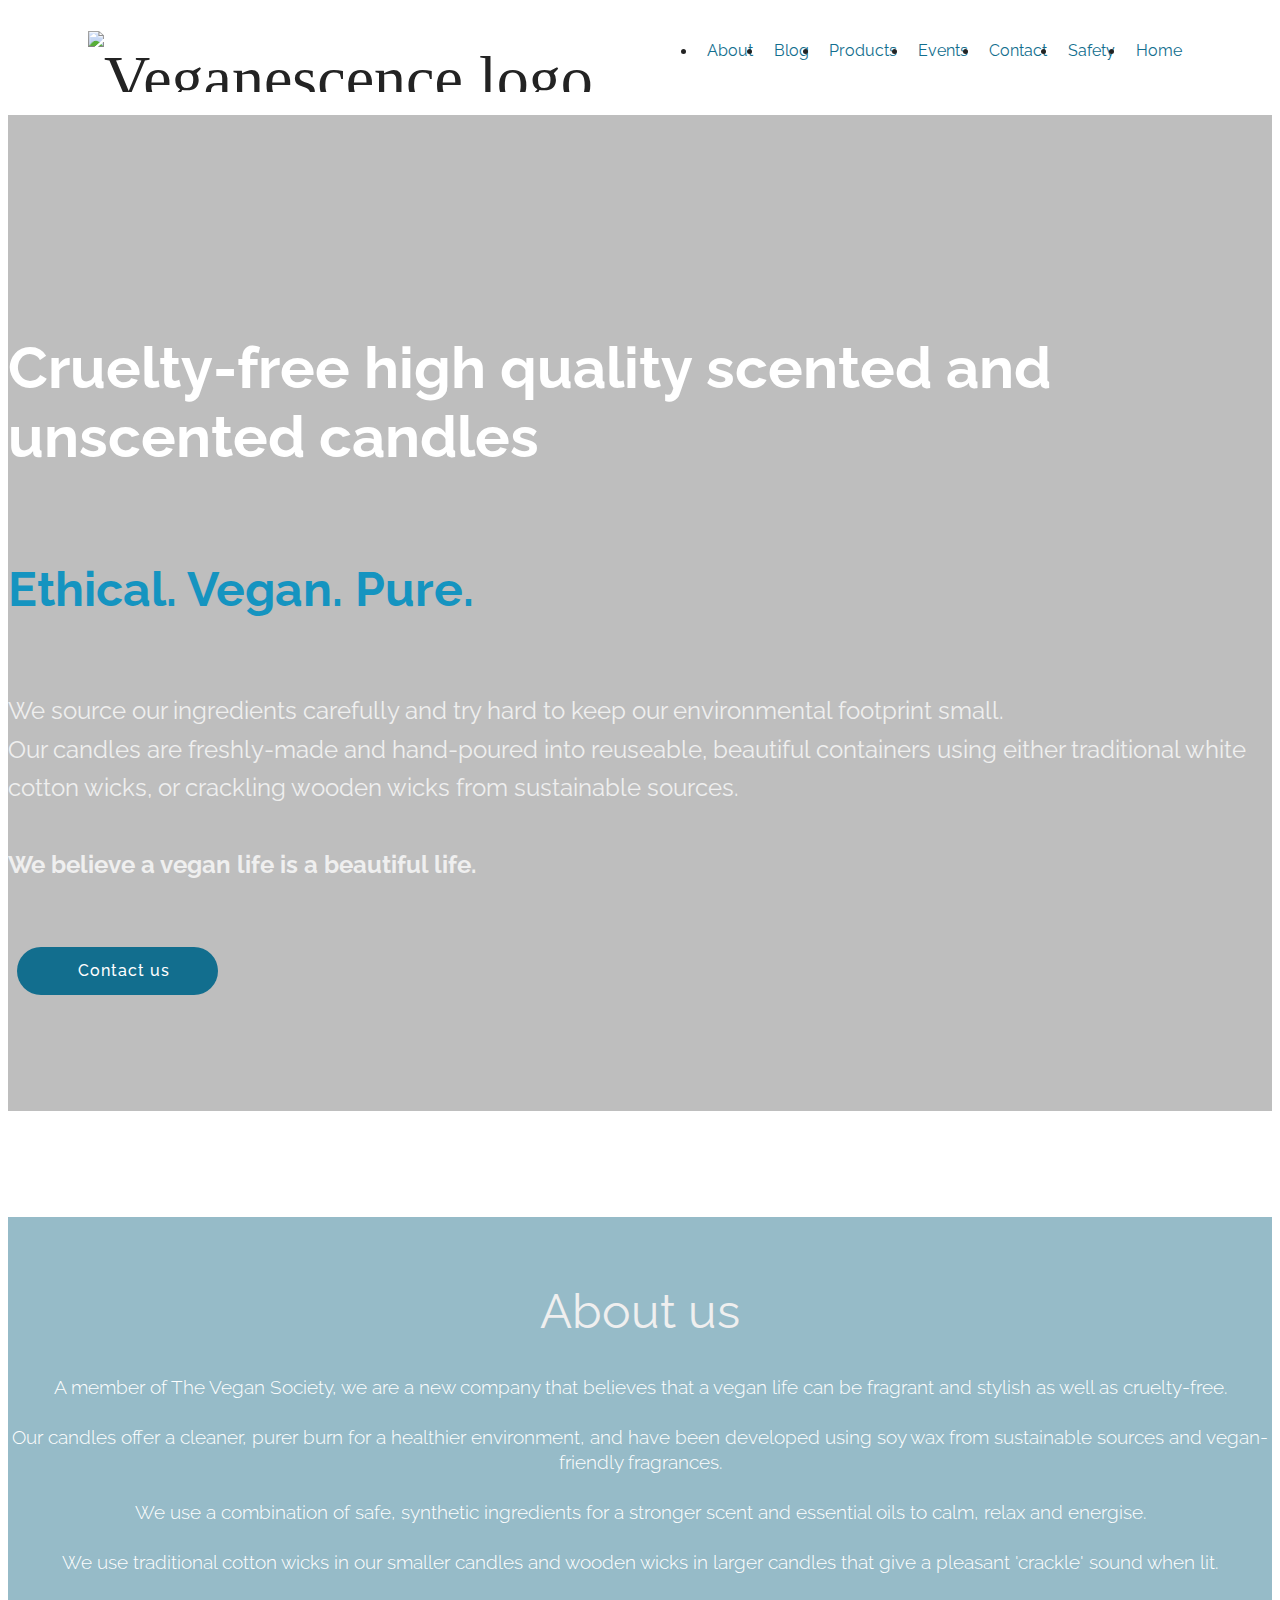
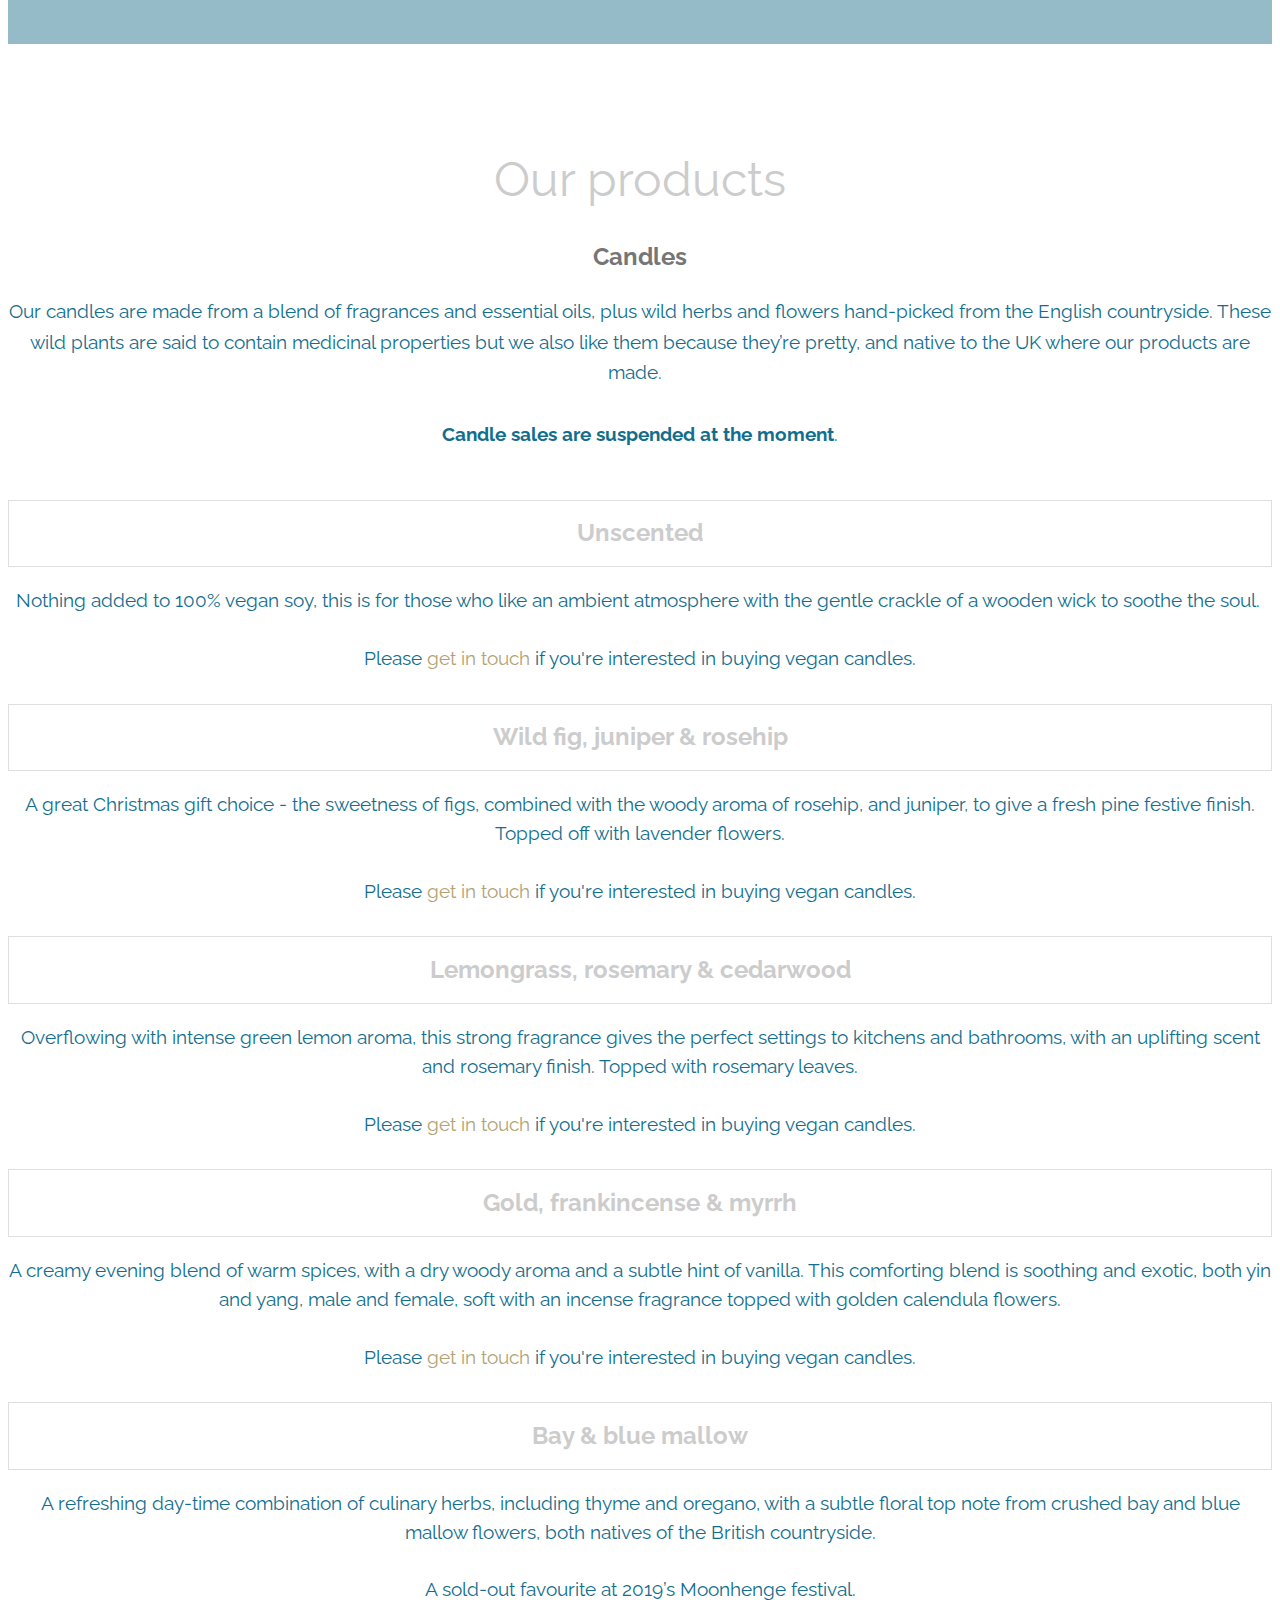
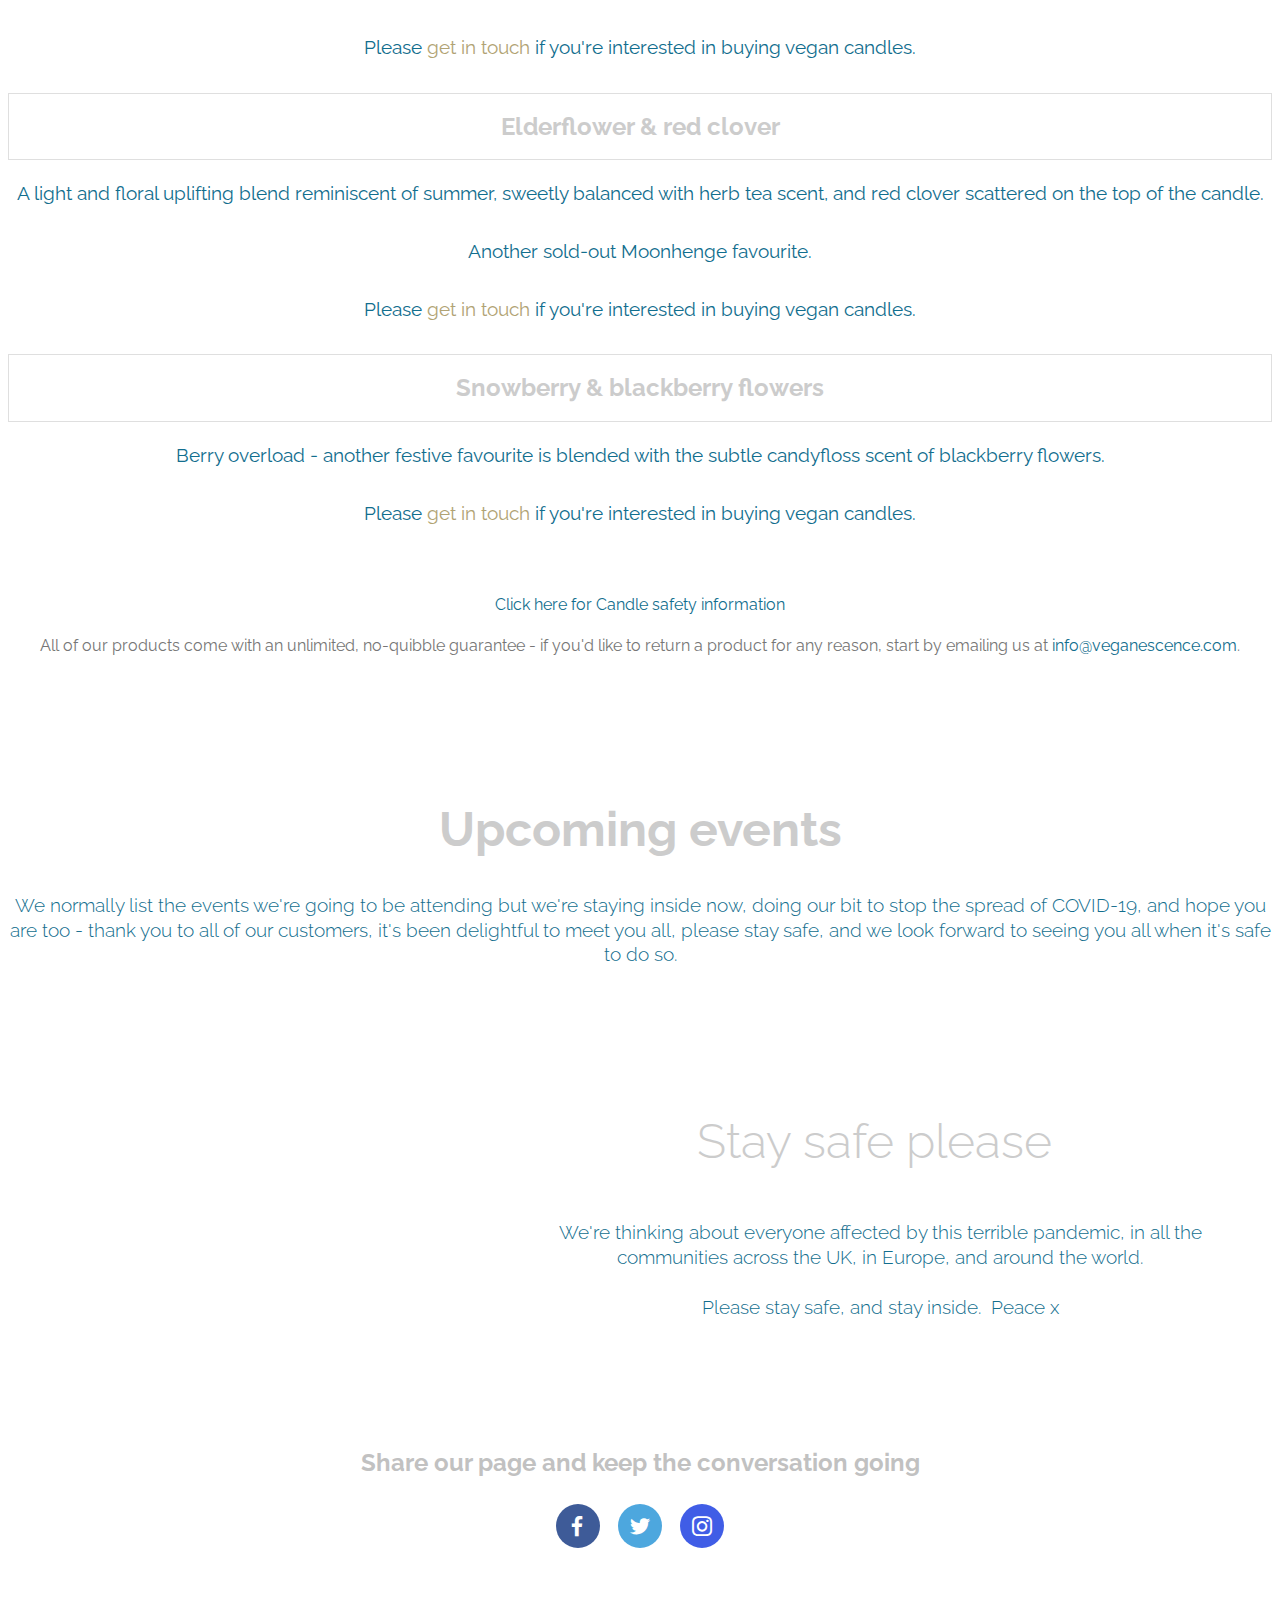
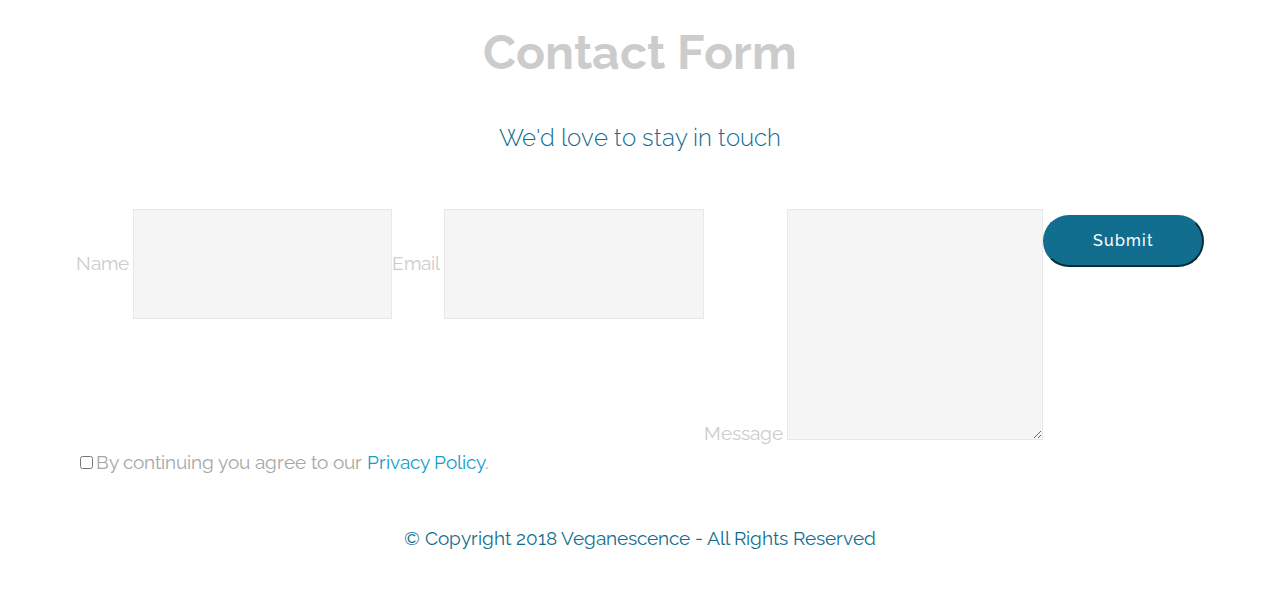
==== commit b98b63f3: "create github pages" ====
--- a/index.html
+++ b/index.html
@@ -8,21 +8,22 @@
   <meta name="viewport" content="width=device-width, initial-scale=1, minimum-scale=1">
   <link rel="shortcut icon" href="assets/images/leaf-and-logo-recoloured-128x128.png" type="image/x-icon">
   <meta name="description" content="">
+  
   
   <title>Veganescence Home</title>
   <link rel="stylesheet" href="assets/web/assets/mobirise-icons/mobirise-icons.css">
   <link rel="stylesheet" href="assets/bootstrap/css/bootstrap.min.css">
   <link rel="stylesheet" href="assets/bootstrap/css/bootstrap-grid.min.css">
   <link rel="stylesheet" href="assets/bootstrap/css/bootstrap-reboot.min.css">
+  <link rel="stylesheet" href="assets/facebook-plugin/style.css">
   <link rel="stylesheet" href="assets/tether/tether.min.css">
-  <link rel="stylesheet" href="assets/datepicker/jquery.datetimepicker.min.css">
   <link rel="stylesheet" href="assets/dropdown/css/style.css">
+  <link rel="stylesheet" href="assets/animatecss/animate.min.css">
   <link rel="stylesheet" href="assets/web/assets/gdpr-plugin/gdpr-styles.css">
+  <link rel="stylesheet" href="assets/socicon/css/styles.css">
   <link rel="stylesheet" href="assets/formstyler/jquery.formstyler.css">
   <link rel="stylesheet" href="assets/formstyler/jquery.formstyler.theme.css">
-  <link rel="stylesheet" href="assets/socicon/css/styles.css">
-  <link rel="stylesheet" href="assets/style.css">
-  <link rel="stylesheet" href="assets/slick.css">
+  <link rel="stylesheet" href="assets/datepicker/jquery.datetimepicker.min.css">
   <link rel="stylesheet" href="assets/theme/css/style.css">
   <link rel="stylesheet" href="assets/formoid-css/recaptcha.css">
   <link rel="preload" as="style" href="assets/mobirise/css/mbr-additional.css"><link rel="stylesheet" href="assets/mobirise/css/mbr-additional.css" type="text/css">
@@ -62,12 +63,11 @@
             </div>
         </div>
         <div class="collapse navbar-collapse" id="navbarSupportedContent">
-            <ul class="navbar-nav nav-dropdown nav-right" data-app-modern-menu="true"><li class="nav-item"><a class="nav-link link text-primary display-4" href="index.html#content5-5">
-                        About</a></li><li class="nav-item"><a class="nav-link link text-primary display-4" href="index.html#header16-10" aria-expanded="true">Products</a></li><li class="nav-item"><a class="nav-link link text-primary display-4" href="index.html#content4-9">
-                        Events</a></li><li class="nav-item"><a class="nav-link link text-primary display-4" href="index.html#instagram-feed-block-b">
-                        Instagram</a></li><li class="nav-item"><a class="nav-link link text-primary display-4" href="index.html#form1-9">
-                        Contact</a></li><li class="nav-item dropdown open"><a class="nav-link link text-primary dropdown-toggle display-4" href="https://veganescence.github.io/blog/veganblog.html" target="_blank" data-toggle="dropdown-submenu" aria-expanded="true">
-                        Blog</a><div class="dropdown-menu"><a class="text-primary dropdown-item display-4" href="https://veganescence.github.io/blog/veganblog.html" target="_blank">Zero Waste</a><a class="text-primary dropdown-item display-4" href="https://veganescence.github.io/blog/veganblog.html" target="_blank" aria-expanded="false">Candle Safety&nbsp;</a></div></li><li class="nav-item"><a class="nav-link link text-primary display-4" href="index.html#header9-2">
+            <ul class="navbar-nav nav-dropdown nav-right" data-app-modern-menu="true"><li class="nav-item"><a class="nav-link link text-primary display-4" href="index.html#image3-m">
+                        About</a></li><li class="nav-item dropdown"><a class="nav-link link text-primary dropdown-toggle display-4" href="safet.html" aria-expanded="false" target="_blank" data-toggle="dropdown-submenu">Blog</a><div class="dropdown-menu"><a class="text-primary dropdown-item display-4" href="veganblog.html" aria-expanded="false" target="_blank">New Item</a></div><div class="dropdown-menu"><a class="text-primary dropdown-item display-4" href="https://veganescence.github.io/blog/veganblog.html" aria-expanded="false" target="_blank">Zero Waste</a><a class="text-primary dropdown-item display-4" href="https://veganescence.github.io/safet.html" aria-expanded="false" target="_blank">Safety</a></div></li><li class="nav-item"><a class="nav-link link text-primary display-4" href="index.html#header16-10">Products</a></li><li class="nav-item"><a class="nav-link link text-primary display-4" href="index.html#content4-9">
+                        Events</a></li><li class="nav-item"><a class="nav-link link text-primary display-4" href="index.html#form1-2r" target="_blank">
+                        Contact</a></li><li class="nav-item"><a class="nav-link link text-primary display-4" href="safety.html" target="_blank">
+                Safety</a></li><li class="nav-item"><a class="nav-link link text-primary display-4" href="#top">
                         Home</a></li></ul>
             
         </div>
@@ -140,7 +140,7 @@
                     Our products</span></h1>
                 <h3 class="mbr-section-subtitle mbr-light pb-3 mbr-fonts-style display-5"><strong>
                     Candles</strong></h3>
-                <p class="mbr-text pb-3 mbr-fonts-style display-7">Our candles are made from a blend of fragrances and essential oils, plus wild herbs and flowers hand-picked from the English countryside. These wild plants are said to contain medicinal properties but we&nbsp;also like them because they’re pretty, and native to the UK where our products are made.</p>
+                <p class="mbr-text pb-3 mbr-fonts-style display-7">Our candles are made from a blend of fragrances and essential oils, plus wild herbs and flowers hand-picked from the English countryside. These wild plants are said to contain medicinal properties but we&nbsp;also like them because they’re pretty, and native to the UK where our products are made. &nbsp;<br><br><strong>Candle sales are suspended at the moment</strong>.</p>
                 
             </div>
         </div>
@@ -157,18 +157,17 @@
         <div class="media-container-row">
             <div class="col-12 col-md-8">
                 <div class="section-head text-center space30">
-                    <h2 class="mbr-section-title pb-5 mbr-fonts-style display-4">
-                        <a href="safety.html#wowslider-2p" target="_blank" class="text-warning">Click here for Candle safety information</a></h2>
+                    
                 </div>
                 <div class="clearfix"></div>
-                <div id="bootstrap-accordion_8" class="panel-group accordionStyles accordion" role="tablist" aria-multiselectable="true">
+                <div id="bootstrap-accordion_5" class="panel-group accordionStyles accordion" role="tablist" aria-multiselectable="true">
                     <div class="card">
                         <div class="card-header" role="tab" id="headingOne">
-                            <a role="button" class="panel-title collapsed text-black" data-toggle="collapse" data-core="" href="#collapse1_8" aria-expanded="false" aria-controls="collapse1">
+                            <a role="button" class="panel-title collapsed text-black" data-toggle="collapse" data-core="" href="#collapse1_5" aria-expanded="false" aria-controls="collapse1">
                                 <h4 class="mbr-fonts-style display-5">Unscented</h4>
                             </a>
                         </div>
-                        <div id="collapse1_8" class="panel-collapse noScroll collapse " role="tabpanel" aria-labelledby="headingOne" data-parent="#bootstrap-accordion_8">
+                        <div id="collapse1_5" class="panel-collapse noScroll collapse " role="tabpanel" aria-labelledby="headingOne" data-parent="#bootstrap-accordion_5">
                             <div class="panel-body p-4">
                                 <p class="mbr-fonts-style panel-text display-7">Nothing added to 100% vegan soy, this is for those who like an ambient atmosphere with the gentle crackle of a wooden wick to soothe the soul.&nbsp;<br><br>Please <a href="index.html#form1-9" class="text-danger">get in touch</a> if you're interested in buying vegan candles.</p>
                             </div>
@@ -176,12 +175,12 @@
                     </div>
                     <div class="card">
                         <div class="card-header" role="tab" id="headingTwo">
-                            <a role="button" class="collapsed panel-title text-black" data-toggle="collapse" data-core="" href="#collapse2_8" aria-expanded="false" aria-controls="collapse2">
+                            <a role="button" class="collapsed panel-title text-black" data-toggle="collapse" data-core="" href="#collapse2_5" aria-expanded="false" aria-controls="collapse2">
                                 <h4 class="mbr-fonts-style display-5">Wild fig, juniper &amp; rosehip</h4>
                             </a>
                             
                         </div>
-                        <div id="collapse2_8" class="panel-collapse noScroll collapse" role="tabpanel" aria-labelledby="headingTwo" data-parent="#bootstrap-accordion_8">
+                        <div id="collapse2_5" class="panel-collapse noScroll collapse" role="tabpanel" aria-labelledby="headingTwo" data-parent="#bootstrap-accordion_5">
                             <div class="panel-body p-4">
                                 <p class="mbr-fonts-style panel-text display-7">A great Christmas gift choice - the sweetness of figs, combined with the woody aroma of rosehip, and juniper, to give a fresh pine festive finish. Topped off with lavender flowers.<br><br>Please <a href="index.html#form1-9" class="text-danger">get in touch</a> if you're interested in buying vegan candles.<br></p>
                             </div>
@@ -189,11 +188,11 @@
                     </div>
                     <div class="card">
                         <div class="card-header" role="tab" id="headingThree">
-                            <a role="button" class="collapsed text-black panel-title" data-toggle="collapse" data-core="" href="#collapse3_8" aria-expanded="false" aria-controls="collapse3">
+                            <a role="button" class="collapsed text-black panel-title" data-toggle="collapse" data-core="" href="#collapse3_5" aria-expanded="false" aria-controls="collapse3">
                                 <h4 class="mbr-fonts-style display-5">Lemongrass, rosemary &amp; cedarwood</h4>
                             </a>
                         </div>
-                        <div id="collapse3_8" class="panel-collapse noScroll collapse" role="tabpanel" aria-labelledby="headingThree" data-parent="#bootstrap-accordion_8">
+                        <div id="collapse3_5" class="panel-collapse noScroll collapse" role="tabpanel" aria-labelledby="headingThree" data-parent="#bootstrap-accordion_5">
                             <div class="panel-body p-4">
                                 <p class="mbr-fonts-style panel-text display-7">Overflowing with intense green lemon aroma, this strong fragrance gives the perfect settings to kitchens and bathrooms, with an uplifting scent and rosemary finish. Topped with rosemary leaves.<br><br>Please <a href="index.html#form1-9" class="text-danger">get in touch</a> if you're interested in buying vegan candles.<br></p>
                             </div>
@@ -201,11 +200,11 @@
                     </div>
                     <div class="card">
                         <div class="card-header" role="tab" id="headingFour">
-                            <a role="button" class="collapsed panel-title text-black" data-toggle="collapse" data-core="" href="#collapse4_8" aria-expanded="false" aria-controls="collapse4">
+                            <a role="button" class="collapsed panel-title text-black" data-toggle="collapse" data-core="" href="#collapse4_5" aria-expanded="false" aria-controls="collapse4">
                                 <h4 class="mbr-fonts-style display-5">Gold, frankincense &amp; myrrh</h4>
                             </a> 
                         </div>
-                        <div id="collapse4_8" class="panel-collapse noScroll collapse" role="tabpanel" aria-labelledby="headingFour" data-parent="#bootstrap-accordion_8">
+                        <div id="collapse4_5" class="panel-collapse noScroll collapse" role="tabpanel" aria-labelledby="headingFour" data-parent="#bootstrap-accordion_5">
                             <div class="panel-body p-4">
                                 <p class="mbr-fonts-style panel-text display-7">
                                    A creamy evening blend of warm spices, with a dry woody aroma and a subtle hint of vanilla. This comforting blend is soothing and exotic, both yin and yang, male and female, soft with an incense fragrance topped with golden calendula flowers.<br><br>Please <a href="index.html#form1-9" class="text-danger">get in touch</a> if you're interested in buying vegan candles.<br></p>
@@ -214,11 +213,11 @@
                     </div>
                     <div class="card">
                         <div class="card-header" role="tab" id="headingFive">
-                            <a role="button" class="collapsed panel-title text-black" data-toggle="collapse" data-core="" href="#collapse5_8" aria-expanded="false" aria-controls="collapse5">
+                            <a role="button" class="collapsed panel-title text-black" data-toggle="collapse" data-core="" href="#collapse5_5" aria-expanded="false" aria-controls="collapse5">
                                 <h4 class="mbr-fonts-style display-5">Bay &amp; blue mallow</h4>
                             </a>
                         </div>
-                        <div id="collapse5_8" class="panel-collapse noScroll collapse" role="tabpanel" aria-labelledby="headingFive" data-parent="#bootstrap-accordion_8">
+                        <div id="collapse5_5" class="panel-collapse noScroll collapse" role="tabpanel" aria-labelledby="headingFive" data-parent="#bootstrap-accordion_5">
                             <div class="panel-body p-4">
                                 <p class="mbr-fonts-style panel-text display-7">A refreshing day-time combination of culinary herbs, including thyme and oregano, with a subtle floral top note from crushed bay and blue mallow flowers, both natives of the British countryside.
 <br>
@@ -228,11 +227,11 @@
                     </div>
                     <div class="card">
                         <div class="card-header" role="tab" id="headingSix">
-                            <a role="button" class="collapsed panel-title text-black" data-toggle="collapse" data-core="" href="#collapse6_8" aria-expanded="false" aria-controls="collapse6">
+                            <a role="button" class="collapsed panel-title text-black" data-toggle="collapse" data-core="" href="#collapse6_5" aria-expanded="false" aria-controls="collapse6">
                                 <h4 class="mbr-fonts-style display-5">Elderflower &amp; red clover</h4>
                             </a>
                         </div>
-                        <div id="collapse6_8" class="panel-collapse noScroll collapse" role="tabpanel" aria-labelledby="headingSix" data-parent="#bootstrap-accordion_8">
+                        <div id="collapse6_5" class="panel-collapse noScroll collapse" role="tabpanel" aria-labelledby="headingSix" data-parent="#bootstrap-accordion_5">
                             <div class="panel-body p-4">
                                 <p class="mbr-fonts-style panel-text display-7">A light and floral uplifting blend reminiscent of summer, sweetly balanced with herb tea scent, and red clover scattered on the top of the candle.
 <br>
@@ -242,18 +241,29 @@
                     </div>
                     <div class="card">
                         <div class="card-header" role="tab" id="headingTwo">
-                            <a role="button" class="collapsed panel-title text-black" data-toggle="collapse" data-core="" href="#collapse7_8" aria-expanded="false" aria-controls="collapse2">
+                            <a role="button" class="collapsed panel-title text-black" data-toggle="collapse" data-core="" href="#collapse7_5" aria-expanded="false" aria-controls="collapse2">
                                 <h4 class="mbr-fonts-style display-5">Snowberry &amp; blackberry flowers</h4>
                             </a>
                             
                         </div>
-                        <div id="collapse7_8" class="panel-collapse noScroll collapse" role="tabpanel" aria-labelledby="headingTwo" data-parent="#bootstrap-accordion_8">
+                        <div id="collapse7_5" class="panel-collapse noScroll collapse" role="tabpanel" aria-labelledby="headingTwo" data-parent="#bootstrap-accordion_5">
                             <div class="panel-body p-4">
                                 <p class="mbr-fonts-style panel-text display-7">Berry overload - another festive favourite is blended with the subtle candyfloss scent of blackberry flowers.<br><br>Please <a href="index.html#form1-9" class="text-danger">get in touch</a> if you're interested in buying vegan candles.<br></p>
                             </div>
                         </div></div>
                 </div>
             </div>
+        </div>
+    </div>
+</section>
+
+<section class="mbr-section article content1 cid-rJOUt3bfKK" id="content1-2t">
+    
+     
+
+    <div class="container">
+        <div class="media-container-row">
+            <div class="mbr-text col-12 mbr-fonts-style display-4 col-md-8"><p><a href="safety.html" target="_blank">Click here for Candle safety information</a></p><p>All of our products come with an unlimited, no-quibble guarantee - if you'd like to return a product for any reason, start by emailing us at <a href="mailto:info@veganescence.com">info@veganescence.com</a>.</p></div>
         </div>
     </div>
 </section>
@@ -268,7 +278,7 @@
                 <h2 class="align-center pb-3 mbr-fonts-style display-2">
                     Upcoming events</h2>
                 <h3 class="mbr-section-subtitle align-center mbr-light mbr-fonts-style display-7">
-                    We normally list the events we're going to be attending but we're finished for Christmas now, with no more events planned for the rest of 2019 - thank you to all of our customers, it's been delightful to meet you all!</h3>
+                    We normally list the events we're going to be attending but we're staying inside now, doing our bit to stop the spread of COVID-19, and hope you are too - thank you to all of our customers, it's been delightful to meet you all, please stay safe, and we look forward to seeing you all when it's safe to do so.</h3>
                 
             </div>
         </div>
@@ -287,26 +297,12 @@
                       <img src="assets/images/vegan-2020-406x419.jpeg" alt="" title="">  
                     </div>
                     <div class="media-content">
-                        <div class="mbr-section-text">
-                            <p class="mbr-text mb-0 mbr-fonts-style display-7">
-                               <strong>Where are you?</strong>&nbsp;<br>We're updating our 2020 market and event schedule, which will be published as soon as everything's confirmed.<br>If there's anywhere you'd like to see us, or a good cause you'd like us to support, please use the <a href="index.html#form1-9">Contact Form</a>&nbsp;below to get in touch.&nbsp;</p>
-                        </div>
-                    </div>
-                </div>
-            </div>
-        </div>
-    </div>
-</section>
-
-<section class="mbr-instagram-feed" data-rows="2" data-per-row-slider="" data-spacing="5" data-full-width="" data-token="9265409425.727bfe1.0979b0b87ac9447a847e7ce1101e1981" data-per-row-grid="3" id="instagram-feed-block-b" data-rv-view="26" style="background-color: rgb(255, 255, 255); padding-top: 40px; padding-bottom: 40px;">
-    
-    <div class="container container_toggle">
-        <div class="row">
-            <div class="col">
-                <div class="inst">
-                    <h1 class="inst__title align-center mbr-fonts-style display-2">Instagram gallery<br><a href="https://www.instagram.com/veganescence_home/">@Veganescence_home</a></h1>
-                    <div class="inst__content"></div>
-                    <div class="inst__more mbr-section-btn align-center" buttons="0"><a class="btn btn-md btn-primary display-4" href="#" data-max-id="2176393774008507725_9265409425">Show more</a></div>
+                        <div class="mbr-text">
+                            <p class="mbr-section-subtitle align-center mbr-light mbr-fonts-style display-2">
+                               Stay safe please&nbsp;<br></p><p class="mbr-section-subtitle align-center mbr-light mbr-fonts-style display-7">
+                    We're thinking about everyone affected by this terrible pandemic, in all the communities across the UK, in Europe, and around the world.<br><br>Please stay safe, and stay inside. &nbsp;Peace x</p>
+                        </div>
+                    </div>
                 </div>
             </div>
         </div>
@@ -332,10 +328,12 @@
                         <span class="btn btn-social twitter socicon-bg-twitter mx-2" title="Share link on Twitter">
                             <i class="socicon socicon-twitter"></i>
                         </span>
+                        <span class="btn btn-social instagram socicon-bg-instagram mx-2" title="Share link on Instagram">
+                            <i class="socicon socicon-instagram"></i>
+                        </span>
                         
                         
                         
-                        
                     </div>
                 </div>
             </div>
@@ -352,8 +350,7 @@
         <div class="row justify-content-center">
             <div class="title col-12 col-lg-8">
                 <h2 class="mbr-section-title align-center pb-3 mbr-fonts-style display-2">
-                    CONTACT FORM
-                </h2>
+                    Contact Form</h2>
                 <h3 class="mbr-section-subtitle align-center mbr-light pb-3 mbr-fonts-style display-5">
                     We'd love to stay in touch</h3>
             </div>
@@ -363,7 +360,7 @@
         <div class="row justify-content-center">
             <div class="media-container-column col-lg-8" data-form-type="formoid">
 <!--Formbuilder Form-->
-<form action="https://mobirise.com/" method="POST" class="mbr-form form-with-styler" data-form-title="Contact from website"><input type="hidden" name="email" data-form-email="true" value="BieKb74DGM3mfeQUOvUatvU/OzIyoUxNwDFDtn/IKD9qlh8DT3LFFetr4FZwyTOrttYY4sQKp0CQBbmgrPtLAy+7pCX75BIQ9g3jBl5OcYoKfMRC4mq+fLZOwFm2pSAW.H4ALuXZYjcH1fQMboZsGJBbzq4gsHV72zoWHCrQo2irGIHv0PuumWrU/CBzmtOY+XzC5PcQjv+5sZLJ+B5Vcsx4AcBfxNpJZALLTOnJzpra94Bix/uvPOxouxkAy12Ud">
+<form action="https://mobirise.com/" method="POST" class="mbr-form form-with-styler" data-form-title="Contact from website"><input type="hidden" name="email" data-form-email="true" value="Q+5czQ3pyMBBfTh+/12iGcPr7JQuhleda8FEoX9psYp/SFHXYiWa0TigSV4ZWp6dNgP4oR/38bbBBp1gYDIlLuTUu2S2PN5hrdE6jgHegox/7bRhYJuXxDu1zTURy4wA.z7ehuBqtuJ7RPVK+2o6yYC/74Zm4yVeSV7xh7Iha4FuWQ+k42RzwW7LtyVbCBDJeUOxMRe2/LlMfuFQsbocdk4iNjM7F1SOnnNkBKpLlguwvXtB+ZhNuF2BvxPGZGHNV">
 <div class="row">
 <div hidden="hidden" data-form-alert="" class="alert alert-success col-12">Thanks for getting in touch - we'll get back to you as soon as we can</div>
 <div hidden="hidden" data-form-alert-danger="" class="alert alert-danger col-12"> </div>
@@ -387,7 +384,7 @@
 </div>
 <span class="gdpr-block">
 <label>
-<span class="textGDPR" style="color: #a7a7a7"><input type="checkbox" name="gdpr" id="gdpr-form1-2r" required="">By continuing you agree to our <a style="color: #149dcc; text-decoration: none;" href="privacy.html">Privacy Policy</a>.</span>
+<span class="textGDPR display-7" style="color: #a7a7a7"><input type="checkbox" name="gdpr" id="gdpr-form1-2r" required="">By continuing you agree to our <a style="color: #149dcc; text-decoration: none;" href="privacy.html">Privacy Policy</a>.</span>
 </label>
 </span></form><!--Formbuilder Form-->
 </div>
@@ -404,7 +401,7 @@
     <div class="container">
         <div class="media-container-row align-center mbr-white">
             <div class="col-12">
-                <p class="mbr-text mb-0 mbr-fonts-style display-4">
+                <p class="mbr-section-subtitle align-center mbr-light pb-3 mbr-fonts-style display-7">
                     <a href="mailto:info@veganescence.com">© Copyright 2018 Veganescence - All Rights Reserved</a>
                 </p>
             </div>
@@ -416,23 +413,27 @@
   <script src="assets/web/assets/jquery/jquery.min.js"></script>
   <script src="assets/popper/popper.min.js"></script>
   <script src="assets/bootstrap/js/bootstrap.min.js"></script>
+  <script src="https://connect.facebook.net/en_US/sdk.js#xfbml=1&version=v2.5"></script>
+  <script src="https://apis.google.com/js/plusone.js"></script>
+  <script src="assets/facebook-plugin/facebook-script.js"></script>
+  <script src="assets/viewportchecker/jquery.viewportchecker.js"></script>
+  <script src="assets/smoothscroll/smooth-scroll.js"></script>
   <script src="assets/tether/tether.min.js"></script>
-  <script src="assets/datepicker/jquery.datetimepicker.full.js"></script>
-  <script src="assets/smoothscroll/smooth-scroll.js"></script>
   <script src="assets/dropdown/js/nav-dropdown.js"></script>
   <script src="assets/dropdown/js/navbar-dropdown.js"></script>
   <script src="assets/touchswipe/jquery.touch-swipe.min.js"></script>
+  <script src="assets/parallax/jarallax.min.js"></script>
   <script src="assets/mbr-switch-arrow/mbr-switch-arrow.js"></script>
+  <script src="assets/sociallikes/social-likes.js"></script>
   <script src="assets/formstyler/jquery.formstyler.js"></script>
   <script src="assets/formstyler/jquery.formstyler.min.js"></script>
-  <script src="assets/parallax/jarallax.min.js"></script>
-  <script src="assets/sociallikes/social-likes.js"></script>
-  <script src="assets/index.js"></script>
-  <script src="assets/slick.min.js"></script>
+  <script src="assets/datepicker/jquery.datetimepicker.full.js"></script>
   <script src="assets/theme/js/script.js"></script>
   <script src="assets/formoid/formoid.min.js"></script>
-  
-  
-
+  <script src="assets/formoid/formoid.min.js"></script>
+  <script src="assets/web/assets/lazyload/lazyload.js"></script>
+  
+  <input name="animation" type="hidden">
+  
 </body>
 </html>--- a/assets/facebook-plugin/style.css
+++ b/assets/facebook-plugin/style.css
@@ -0,0 +1,63 @@
+.mbr-section.mbr-section__comments{
+    position: relative;
+}
+.mbr-section__comments{
+    background-size: cover;
+}
+.addons-container {
+  position: relative;
+  margin-left: auto;
+  margin-right: auto;
+  padding-right: 15px;
+  padding-left: 15px; }
+  @media (min-width: 576px) {
+    .addons-container {
+      padding-right: 15px;
+      padding-left: 15px; } }
+  @media (min-width: 768px) {
+    .addons-container {
+      padding-right: 15px;
+      padding-left: 15px; } }
+  @media (min-width: 992px) {
+    .addons-container {
+      padding-right: 15px;
+      padding-left: 15px; } }
+  @media (min-width: 1200px) {
+    .addons-container {
+      padding-right: 15px;
+      padding-left: 15px; } }
+  @media (min-width: 576px) {
+    .addons-container {
+      width: 540px;
+      max-width: 100%; } }
+  @media (min-width: 768px) {
+    .addons-container {
+      width: 720px;
+      max-width: 100%; } }
+  @media (min-width: 992px) {
+    .addons-container {
+      width: 960px;
+      max-width: 100%; } }
+  @media (min-width: 1200px) {
+    .addons-container {
+      width: 1140px;
+      max-width: 100%; } }
+
+.addons-container-inner{
+    position: relative;
+    width: 100%;
+    min-height: 1px;
+    padding-right: 15px;
+    padding-left: 15px;
+}
+@media (min-width: 567px) {
+    .addons-container-inner{
+        -ms-flex: 0 0 66.666667%;
+        flex: 0 0 66.666667%;
+        max-width: 66.666667%;
+    }
+}
+.addons-row{
+    display: flex;
+    justify-content:center;
+}--- a/assets/socicon/css/styles.css
+++ b/assets/socicon/css/styles.css
@@ -0,0 +1,933 @@
+@charset "UTF-8";
+
+@font-face {
+  font-family: 'Socicon';
+  src:  url('../fonts/socicon.eot');
+  src:  url('../fonts/socicon.eot?#iefix') format('embedded-opentype'),
+    url('../fonts/socicon.woff2') format('woff2'),
+    url('../fonts/socicon.ttf') format('truetype'),
+    url('../fonts/socicon.woff') format('woff'),
+    url('../fonts/socicon.svg#socicon') format('svg');
+  font-weight: normal;
+  font-style: normal;
+}
+
+[data-icon]:before {
+  font-family: "socicon" !important;
+  content: attr(data-icon);
+  font-style: normal !important;
+  font-weight: normal !important;
+  font-variant: normal !important;
+  text-transform: none !important;
+  speak: none;
+  line-height: 1;
+  -webkit-font-smoothing: antialiased;
+  -moz-osx-font-smoothing: grayscale;
+}
+
+[class^="socicon-"], [class*=" socicon-"] {
+  /* use !important to prevent issues with browser extensions that change fonts */
+  font-family: 'Socicon' !important;
+  speak: none;
+  font-style: normal;
+  font-weight: normal;
+  font-variant: normal;
+  text-transform: none;
+  line-height: 1;
+
+  /* Better Font Rendering =========== */
+  -webkit-font-smoothing: antialiased;
+  -moz-osx-font-smoothing: grayscale;
+}
+
+.socicon-eitaa:before {
+  content: "\e97c";
+}
+.socicon-soroush:before {
+  content: "\e97d";
+}
+.socicon-bale:before {
+  content: "\e97e";
+}
+.socicon-zazzle:before {
+  content: "\e97b";
+}
+.socicon-society6:before {
+  content: "\e97a";
+}
+.socicon-redbubble:before {
+  content: "\e979";
+}
+.socicon-avvo:before {
+  content: "\e978";
+}
+.socicon-stitcher:before {
+  content: "\e977";
+}
+.socicon-googlehangouts:before {
+  content: "\e974";
+}
+.socicon-dlive:before {
+  content: "\e975";
+}
+.socicon-vsco:before {
+  content: "\e976";
+}
+.socicon-flipboard:before {
+  content: "\e973";
+}
+.socicon-ubuntu:before {
+  content: "\e958";
+}
+.socicon-artstation:before {
+  content: "\e959";
+}
+.socicon-invision:before {
+  content: "\e95a";
+}
+.socicon-torial:before {
+  content: "\e95b";
+}
+.socicon-collectorz:before {
+  content: "\e95c";
+}
+.socicon-seenthis:before {
+  content: "\e95d";
+}
+.socicon-googleplaymusic:before {
+  content: "\e95e";
+}
+.socicon-debian:before {
+  content: "\e95f";
+}
+.socicon-filmfreeway:before {
+  content: "\e960";
+}
+.socicon-gnome:before {
+  content: "\e961";
+}
+.socicon-itchio:before {
+  content: "\e962";
+}
+.socicon-jamendo:before {
+  content: "\e963";
+}
+.socicon-mix:before {
+  content: "\e964";
+}
+.socicon-sharepoint:before {
+  content: "\e965";
+}
+.socicon-tinder:before {
+  content: "\e966";
+}
+.socicon-windguru:before {
+  content: "\e967";
+}
+.socicon-cdbaby:before {
+  content: "\e968";
+}
+.socicon-elementaryos:before {
+  content: "\e969";
+}
+.socicon-stage32:before {
+  content: "\e96a";
+}
+.socicon-tiktok:before {
+  content: "\e96b";
+}
+.socicon-gitter:before {
+  content: "\e96c";
+}
+.socicon-letterboxd:before {
+  content: "\e96d";
+}
+.socicon-threema:before {
+  content: "\e96e";
+}
+.socicon-splice:before {
+  content: "\e96f";
+}
+.socicon-metapop:before {
+  content: "\e970";
+}
+.socicon-naver:before {
+  content: "\e971";
+}
+.socicon-remote:before {
+  content: "\e972";
+}
+.socicon-internet:before {
+  content: "\e957";
+}
+.socicon-moddb:before {
+  content: "\e94b";
+}
+.socicon-indiedb:before {
+  content: "\e94c";
+}
+.socicon-traxsource:before {
+  content: "\e94d";
+}
+.socicon-gamefor:before {
+  content: "\e94e";
+}
+.socicon-pixiv:before {
+  content: "\e94f";
+}
+.socicon-myanimelist:before {
+  content: "\e950";
+}
+.socicon-blackberry:before {
+  content: "\e951";
+}
+.socicon-wickr:before {
+  content: "\e952";
+}
+.socicon-spip:before {
+  content: "\e953";
+}
+.socicon-napster:before {
+  content: "\e954";
+}
+.socicon-beatport:before {
+  content: "\e955";
+}
+.socicon-hackerone:before {
+  content: "\e956";
+}
+.socicon-hackernews:before {
+  content: "\e946";
+}
+.socicon-smashwords:before {
+  content: "\e947";
+}
+.socicon-kobo:before {
+  content: "\e948";
+}
+.socicon-bookbub:before {
+  content: "\e949";
+}
+.socicon-mailru:before {
+  content: "\e94a";
+}
+.socicon-gitlab:before {
+  content: "\e945";
+}
+.socicon-instructables:before {
+  content: "\e944";
+}
+.socicon-portfolio:before {
+  content: "\e943";
+}
+.socicon-codered:before {
+  content: "\e940";
+}
+.socicon-origin:before {
+  content: "\e941";
+}
+.socicon-nextdoor:before {
+  content: "\e942";
+}
+.socicon-udemy:before {
+  content: "\e93f";
+}
+.socicon-livemaster:before {
+  content: "\e93e";
+}
+.socicon-crunchbase:before {
+  content: "\e93b";
+}
+.socicon-homefy:before {
+  content: "\e93c";
+}
+.socicon-calendly:before {
+  content: "\e93d";
+}
+.socicon-realtor:before {
+  content: "\e90f";
+}
+.socicon-tidal:before {
+  content: "\e910";
+}
+.socicon-qobuz:before {
+  content: "\e911";
+}
+.socicon-natgeo:before {
+  content: "\e912";
+}
+.socicon-mastodon:before {
+  content: "\e913";
+}
+.socicon-unsplash:before {
+  content: "\e914";
+}
+.socicon-homeadvisor:before {
+  content: "\e915";
+}
+.socicon-angieslist:before {
+  content: "\e916";
+}
+.socicon-codepen:before {
+  content: "\e917";
+}
+.socicon-slack:before {
+  content: "\e918";
+}
+.socicon-openaigym:before {
+  content: "\e919";
+}
+.socicon-logmein:before {
+  content: "\e91a";
+}
+.socicon-fiverr:before {
+  content: "\e91b";
+}
+.socicon-gotomeeting:before {
+  content: "\e91c";
+}
+.socicon-aliexpress:before {
+  content: "\e91d";
+}
+.socicon-guru:before {
+  content: "\e91e";
+}
+.socicon-appstore:before {
+  content: "\e91f";
+}
+.socicon-homes:before {
+  content: "\e920";
+}
+.socicon-zoom:before {
+  content: "\e921";
+}
+.socicon-alibaba:before {
+  content: "\e922";
+}
+.socicon-craigslist:before {
+  content: "\e923";
+}
+.socicon-wix:before {
+  content: "\e924";
+}
+.socicon-redfin:before {
+  content: "\e925";
+}
+.socicon-googlecalendar:before {
+  content: "\e926";
+}
+.socicon-shopify:before {
+  content: "\e927";
+}
+.socicon-freelancer:before {
+  content: "\e928";
+}
+.socicon-seedrs:before {
+  content: "\e929";
+}
+.socicon-bing:before {
+  content: "\e92a";
+}
+.socicon-doodle:before {
+  content: "\e92b";
+}
+.socicon-bonanza:before {
+  content: "\e92c";
+}
+.socicon-squarespace:before {
+  content: "\e92d";
+}
+.socicon-toptal:before {
+  content: "\e92e";
+}
+.socicon-gust:before {
+  content: "\e92f";
+}
+.socicon-ask:before {
+  content: "\e930";
+}
+.socicon-trulia:before {
+  content: "\e931";
+}
+.socicon-loomly:before {
+  content: "\e932";
+}
+.socicon-ghost:before {
+  content: "\e933";
+}
+.socicon-upwork:before {
+  content: "\e934";
+}
+.socicon-fundable:before {
+  content: "\e935";
+}
+.socicon-booking:before {
+  content: "\e936";
+}
+.socicon-googlemaps:before {
+  content: "\e937";
+}
+.socicon-zillow:before {
+  content: "\e938";
+}
+.socicon-niconico:before {
+  content: "\e939";
+}
+.socicon-toneden:before {
+  content: "\e93a";
+}
+.socicon-augment:before {
+  content: "\e908";
+}
+.socicon-bitbucket:before {
+  content: "\e909";
+}
+.socicon-fyuse:before {
+  content: "\e90a";
+}
+.socicon-yt-gaming:before {
+  content: "\e90b";
+}
+.socicon-sketchfab:before {
+  content: "\e90c";
+}
+.socicon-mobcrush:before {
+  content: "\e90d";
+}
+.socicon-microsoft:before {
+  content: "\e90e";
+}
+.socicon-pandora:before {
+  content: "\e907";
+}
+.socicon-messenger:before {
+  content: "\e906";
+}
+.socicon-gamewisp:before {
+  content: "\e905";
+}
+.socicon-bloglovin:before {
+  content: "\e904";
+}
+.socicon-tunein:before {
+  content: "\e903";
+}
+.socicon-gamejolt:before {
+  content: "\e901";
+}
+.socicon-trello:before {
+  content: "\e902";
+}
+.socicon-spreadshirt:before {
+  content: "\e900";
+}
+.socicon-500px:before {
+  content: "\e000";
+}
+.socicon-8tracks:before {
+  content: "\e001";
+}
+.socicon-airbnb:before {
+  content: "\e002";
+}
+.socicon-alliance:before {
+  content: "\e003";
+}
+.socicon-amazon:before {
+  content: "\e004";
+}
+.socicon-amplement:before {
+  content: "\e005";
+}
+.socicon-android:before {
+  content: "\e006";
+}
+.socicon-angellist:before {
+  content: "\e007";
+}
+.socicon-apple:before {
+  content: "\e008";
+}
+.socicon-appnet:before {
+  content: "\e009";
+}
+.socicon-baidu:before {
+  content: "\e00a";
+}
+.socicon-bandcamp:before {
+  content: "\e00b";
+}
+.socicon-battlenet:before {
+  content: "\e00c";
+}
+.socicon-mixer:before {
+  content: "\e00d";
+}
+.socicon-bebee:before {
+  content: "\e00e";
+}
+.socicon-bebo:before {
+  content: "\e00f";
+}
+.socicon-behance:before {
+  content: "\e010";
+}
+.socicon-blizzard:before {
+  content: "\e011";
+}
+.socicon-blogger:before {
+  content: "\e012";
+}
+.socicon-buffer:before {
+  content: "\e013";
+}
+.socicon-chrome:before {
+  content: "\e014";
+}
+.socicon-coderwall:before {
+  content: "\e015";
+}
+.socicon-curse:before {
+  content: "\e016";
+}
+.socicon-dailymotion:before {
+  content: "\e017";
+}
+.socicon-deezer:before {
+  content: "\e018";
+}
+.socicon-delicious:before {
+  content: "\e019";
+}
+.socicon-deviantart:before {
+  content: "\e01a";
+}
+.socicon-diablo:before {
+  content: "\e01b";
+}
+.socicon-digg:before {
+  content: "\e01c";
+}
+.socicon-discord:before {
+  content: "\e01d";
+}
+.socicon-disqus:before {
+  content: "\e01e";
+}
+.socicon-douban:before {
+  content: "\e01f";
+}
+.socicon-draugiem:before {
+  content: "\e020";
+}
+.socicon-dribbble:before {
+  content: "\e021";
+}
+.socicon-drupal:before {
+  content: "\e022";
+}
+.socicon-ebay:before {
+  content: "\e023";
+}
+.socicon-ello:before {
+  content: "\e024";
+}
+.socicon-endomodo:before {
+  content: "\e025";
+}
+.socicon-envato:before {
+  content: "\e026";
+}
+.socicon-etsy:before {
+  content: "\e027";
+}
+.socicon-facebook:before {
+  content: "\e028";
+}
+.socicon-feedburner:before {
+  content: "\e029";
+}
+.socicon-filmweb:before {
+  content: "\e02a";
+}
+.socicon-firefox:before {
+  content: "\e02b";
+}
+.socicon-flattr:before {
+  content: "\e02c";
+}
+.socicon-flickr:before {
+  content: "\e02d";
+}
+.socicon-formulr:before {
+  content: "\e02e";
+}
+.socicon-forrst:before {
+  content: "\e02f";
+}
+.socicon-foursquare:before {
+  content: "\e030";
+}
+.socicon-friendfeed:before {
+  content: "\e031";
+}
+.socicon-github:before {
+  content: "\e032";
+}
+.socicon-goodreads:before {
+  content: "\e033";
+}
+.socicon-google:before {
+  content: "\e034";
+}
+.socicon-googlescholar:before {
+  content: "\e035";
+}
+.socicon-googlegroups:before {
+  content: "\e036";
+}
+.socicon-googlephotos:before {
+  content: "\e037";
+}
+.socicon-googleplus:before {
+  content: "\e038";
+}
+.socicon-grooveshark:before {
+  content: "\e039";
+}
+.socicon-hackerrank:before {
+  content: "\e03a";
+}
+.socicon-hearthstone:before {
+  content: "\e03b";
+}
+.socicon-hellocoton:before {
+  content: "\e03c";
+}
+.socicon-heroes:before {
+  content: "\e03d";
+}
+.socicon-smashcast:before {
+  content: "\e03e";
+}
+.socicon-horde:before {
+  content: "\e03f";
+}
+.socicon-houzz:before {
+  content: "\e040";
+}
+.socicon-icq:before {
+  content: "\e041";
+}
+.socicon-identica:before {
+  content: "\e042";
+}
+.socicon-imdb:before {
+  content: "\e043";
+}
+.socicon-instagram:before {
+  content: "\e044";
+}
+.socicon-issuu:before {
+  content: "\e045";
+}
+.socicon-istock:before {
+  content: "\e046";
+}
+.socicon-itunes:before {
+  content: "\e047";
+}
+.socicon-keybase:before {
+  content: "\e048";
+}
+.socicon-lanyrd:before {
+  content: "\e049";
+}
+.socicon-lastfm:before {
+  content: "\e04a";
+}
+.socicon-line:before {
+  content: "\e04b";
+}
+.socicon-linkedin:before {
+  content: "\e04c";
+}
+.socicon-livejournal:before {
+  content: "\e04d";
+}
+.socicon-lyft:before {
+  content: "\e04e";
+}
+.socicon-macos:before {
+  content: "\e04f";
+}
+.socicon-mail:before {
+  content: "\e050";
+}
+.socicon-medium:before {
+  content: "\e051";
+}
+.socicon-meetup:before {
+  content: "\e052";
+}
+.socicon-mixcloud:before {
+  content: "\e053";
+}
+.socicon-modelmayhem:before {
+  content: "\e054";
+}
+.socicon-mumble:before {
+  content: "\e055";
+}
+.socicon-myspace:before {
+  content: "\e056";
+}
+.socicon-newsvine:before {
+  content: "\e057";
+}
+.socicon-nintendo:before {
+  content: "\e058";
+}
+.socicon-npm:before {
+  content: "\e059";
+}
+.socicon-odnoklassniki:before {
+  content: "\e05a";
+}
+.socicon-openid:before {
+  content: "\e05b";
+}
+.socicon-opera:before {
+  content: "\e05c";
+}
+.socicon-outlook:before {
+  content: "\e05d";
+}
+.socicon-overwatch:before {
+  content: "\e05e";
+}
+.socicon-patreon:before {
+  content: "\e05f";
+}
+.socicon-paypal:before {
+  content: "\e060";
+}
+.socicon-periscope:before {
+  content: "\e061";
+}
+.socicon-persona:before {
+  content: "\e062";
+}
+.socicon-pinterest:before {
+  content: "\e063";
+}
+.socicon-play:before {
+  content: "\e064";
+}
+.socicon-player:before {
+  content: "\e065";
+}
+.socicon-playstation:before {
+  content: "\e066";
+}
+.socicon-pocket:before {
+  content: "\e067";
+}
+.socicon-qq:before {
+  content: "\e068";
+}
+.socicon-quora:before {
+  content: "\e069";
+}
+.socicon-raidcall:before {
+  content: "\e06a";
+}
+.socicon-ravelry:before {
+  content: "\e06b";
+}
+.socicon-reddit:before {
+  content: "\e06c";
+}
+.socicon-renren:before {
+  content: "\e06d";
+}
+.socicon-researchgate:before {
+  content: "\e06e";
+}
+.socicon-residentadvisor:before {
+  content: "\e06f";
+}
+.socicon-reverbnation:before {
+  content: "\e070";
+}
+.socicon-rss:before {
+  content: "\e071";
+}
+.socicon-sharethis:before {
+  content: "\e072";
+}
+.socicon-skype:before {
+  content: "\e073";
+}
+.socicon-slideshare:before {
+  content: "\e074";
+}
+.socicon-smugmug:before {
+  content: "\e075";
+}
+.socicon-snapchat:before {
+  content: "\e076";
+}
+.socicon-songkick:before {
+  content: "\e077";
+}
+.socicon-soundcloud:before {
+  content: "\e078";
+}
+.socicon-spotify:before {
+  content: "\e079";
+}
+.socicon-stackexchange:before {
+  content: "\e07a";
+}
+.socicon-stackoverflow:before {
+  content: "\e07b";
+}
+.socicon-starcraft:before {
+  content: "\e07c";
+}
+.socicon-stayfriends:before {
+  content: "\e07d";
+}
+.socicon-steam:before {
+  content: "\e07e";
+}
+.socicon-storehouse:before {
+  content: "\e07f";
+}
+.socicon-strava:before {
+  content: "\e080";
+}
+.socicon-streamjar:before {
+  content: "\e081";
+}
+.socicon-stumbleupon:before {
+  content: "\e082";
+}
+.socicon-swarm:before {
+  content: "\e083";
+}
+.socicon-teamspeak:before {
+  content: "\e084";
+}
+.socicon-teamviewer:before {
+  content: "\e085";
+}
+.socicon-technorati:before {
+  content: "\e086";
+}
+.socicon-telegram:before {
+  content: "\e087";
+}
+.socicon-tripadvisor:before {
+  content: "\e088";
+}
+.socicon-tripit:before {
+  content: "\e089";
+}
+.socicon-triplej:before {
+  content: "\e08a";
+}
+.socicon-tumblr:before {
+  content: "\e08b";
+}
+.socicon-twitch:before {
+  content: "\e08c";
+}
+.socicon-twitter:before {
+  content: "\e08d";
+}
+.socicon-uber:before {
+  content: "\e08e";
+}
+.socicon-ventrilo:before {
+  content: "\e08f";
+}
+.socicon-viadeo:before {
+  content: "\e090";
+}
+.socicon-viber:before {
+  content: "\e091";
+}
+.socicon-viewbug:before {
+  content: "\e092";
+}
+.socicon-vimeo:before {
+  content: "\e093";
+}
+.socicon-vine:before {
+  content: "\e094";
+}
+.socicon-vkontakte:before {
+  content: "\e095";
+}
+.socicon-warcraft:before {
+  content: "\e096";
+}
+.socicon-wechat:before {
+  content: "\e097";
+}
+.socicon-weibo:before {
+  content: "\e098";
+}
+.socicon-whatsapp:before {
+  content: "\e099";
+}
+.socicon-wikipedia:before {
+  content: "\e09a";
+}
+.socicon-windows:before {
+  content: "\e09b";
+}
+.socicon-wordpress:before {
+  content: "\e09c";
+}
+.socicon-wykop:before {
+  content: "\e09d";
+}
+.socicon-xbox:before {
+  content: "\e09e";
+}
+.socicon-xing:before {
+  content: "\e09f";
+}
+.socicon-yahoo:before {
+  content: "\e0a0";
+}
+.socicon-yammer:before {
+  content: "\e0a1";
+}
+.socicon-yandex:before {
+  content: "\e0a2";
+}
+.socicon-yelp:before {
+  content: "\e0a3";
+}
+.socicon-younow:before {
+  content: "\e0a4";
+}
+.socicon-youtube:before {
+  content: "\e0a5";
+}
+.socicon-zapier:before {
+  content: "\e0a6";
+}
+.socicon-zerply:before {
+  content: "\e0a7";
+}
+.socicon-zomato:before {
+  content: "\e0a8";
+}
+.socicon-zynga:before {
+  content: "\e0a9";
+}
--- a/assets/theme/css/style.css
+++ b/assets/theme/css/style.css
@@ -0,0 +1,1134 @@
+/*!
+ * Mobirise v4 theme (https://mobirise.com/)
+ * Copyright 2017 Mobirise
+ */
+section {
+  background-color: #eeeeee;
+}
+
+.form-control:focus {
+  box-shadow: none;
+}
+
+:focus {
+  outline: none;
+}
+
+body {
+  font-style: normal;
+  line-height: 1.5;
+}
+
+section,
+.container,
+.container-fluid {
+  position: relative;
+  word-wrap: break-word;
+}
+
+a.mbr-iconfont:hover {
+  text-decoration: none;
+}
+
+.article .lead p,
+.article .lead ul,
+.article .lead ol,
+.article .lead pre,
+.article .lead blockquote {
+  margin-bottom: 0;
+}
+
+ul,
+ol,
+pre,
+blockquote {
+  margin-bottom: 2.3125rem;
+}
+
+pre {
+  background: #f4f4f4;
+  padding: 10px 24px;
+  white-space: pre-wrap;
+}
+
+.inactive {
+  -webkit-user-select: none;
+  -moz-user-select: none;
+  -ms-user-select: none;
+  user-select: none;
+  pointer-events: none;
+  -webkit-user-drag: none;
+  user-drag: none;
+}
+
+.mbr-section__comments .row {
+  justify-content: center;
+  -webkit-justify-content: center;
+}
+
+a {
+  font-style: normal;
+  font-weight: 400;
+  cursor: pointer;
+}
+
+a, a:hover {
+  text-decoration: none;
+}
+
+figure {
+  margin-bottom: 0;
+}
+
+body {
+  color: #232323;
+}
+
+h1,
+h2,
+h3,
+h4,
+h5,
+h6,
+.h1,
+.h2,
+.h3,
+.h4,
+.h5,
+.h6,
+.display-1,
+.display-2,
+.display-3,
+.display-4 {
+  line-height: 1;
+  word-break: break-word;
+  word-wrap: break-word;
+}
+
+.mbr-section-title {
+  font-style: normal;
+  line-height: 1.2;
+}
+
+.mbr-section-subtitle {
+  line-height: 1.3;
+}
+
+.mbr-text {
+  font-style: normal;
+  line-height: 1.6;
+}
+
+b,
+strong {
+  font-weight: bold;
+}
+
+blockquote {
+  padding: 10px 0 10px 20px;
+  position: relative;
+  border-left: 2px solid;
+  border-color: #ff3366;
+}
+
+input:-webkit-autofill, input:-webkit-autofill:hover, input:-webkit-autofill:focus, input:-webkit-autofill:active {
+  transition-delay: 9999s;
+  transition-property: background-color, color;
+}
+
+textarea[type='hidden'] {
+  display: none;
+}
+
+body {
+  position: relative;
+}
+
+section {
+  background-position: 50% 50%;
+  background-repeat: no-repeat;
+  background-size: cover;
+}
+
+section .mbr-background-video,
+section .mbr-background-video-preview {
+  position: absolute;
+  bottom: 0;
+  left: 0;
+  right: 0;
+  top: 0;
+}
+
+.hidden {
+  visibility: hidden;
+}
+
+.mbr-z-index20 {
+  z-index: 20;
+}
+
+/*! Base colors */
+.mbr-white {
+  color: #ffffff;
+}
+
+.mbr-black {
+  color: #000000;
+}
+
+.mbr-bg-white {
+  background-color: #ffffff;
+}
+
+.mbr-bg-black {
+  background-color: #000000;
+}
+
+/*! Text-aligns */
+.align-left {
+  text-align: left;
+}
+
+.align-center {
+  text-align: center;
+}
+
+.align-right {
+  text-align: right;
+}
+
+@media (max-width: 767px) {
+  .align-left,
+  .align-center,
+  .align-right,
+  .mbr-section-btn,
+  .mbr-section-title {
+    text-align: center;
+  }
+}
+
+/*! Font-weight  */
+.mbr-light {
+  font-weight: 300;
+}
+
+.mbr-regular {
+  font-weight: 400;
+}
+
+.mbr-semibold {
+  font-weight: 500;
+}
+
+.mbr-bold {
+  font-weight: 700;
+}
+
+/*! Media  */
+.media-size-item {
+  -moz-flex: 1 1 auto;
+  -o-flex: 1 1 auto;
+  flex: 1 1 auto;
+}
+
+.media-content {
+  flex-basis: 100%;
+}
+
+.media-container-row {
+  display: flex;
+  flex-direction: row;
+  flex-wrap: wrap;
+  justify-content: center;
+  align-content: center;
+  align-items: start;
+}
+
+.media-container-row .media-size-item {
+  width: 400px;
+}
+
+.media-container-column {
+  display: flex;
+  flex-direction: column;
+  flex-wrap: wrap;
+  justify-content: center;
+  align-content: center;
+  align-items: stretch;
+}
+
+.media-container-column > * {
+  width: 100%;
+}
+
+@media (min-width: 992px) {
+  .media-container-row {
+    flex-wrap: nowrap;
+  }
+}
+
+figure {
+  overflow: hidden;
+}
+
+figure[mbr-media-size] {
+  transition: width 0.1s;
+}
+
+.mbr-figure img,
+.mbr-figure iframe {
+  display: block;
+  width: 100%;
+}
+
+.card {
+  background-color: transparent;
+  border: none;
+}
+
+.card-box {
+  width: 100%;
+}
+
+.card-img {
+  text-align: center;
+  flex-shrink: 0;
+  -webkit-flex-shrink: 0;
+}
+
+.media {
+  max-width: 100%;
+  margin: 0 auto;
+}
+
+.mbr-figure {
+  -ms-grid-row-align: center;
+  align-self: center;
+}
+
+.media-container > div {
+  max-width: 100%;
+}
+
+.mbr-figure img,
+.card-img img {
+  width: 100%;
+}
+
+@media (max-width: 991px) {
+  .media-size-item {
+    width: auto !important;
+  }
+  .media {
+    width: auto;
+  }
+  .mbr-figure {
+    width: 100% !important;
+  }
+}
+
+/*! Buttons */
+.btn {
+  font-weight: 500;
+  border-width: 2px;
+  font-style: normal;
+  letter-spacing: 1px;
+  margin: .4rem .8rem;
+  white-space: normal;
+  transition: all .3s ease-in-out;
+  display: inline-flex;
+  align-items: center;
+  justify-content: center;
+  word-break: break-word;
+  -webkit-align-items: center;
+  -webkit-justify-content: center;
+  display: -webkit-inline-flex;
+}
+
+.btn-sm {
+  font-weight: 500;
+  letter-spacing: 1px;
+  transition: all .3s ease-in-out;
+}
+
+.btn-md {
+  font-weight: 500;
+  letter-spacing: 1px;
+  margin: .4rem .8rem !important;
+  transition: all .3s ease-in-out;
+}
+
+.btn-lg {
+  font-weight: 500;
+  letter-spacing: 1px;
+  margin: .4rem .8rem !important;
+  transition: all .3s ease-in-out;
+}
+
+.mbr-section-btn {
+  margin-left: -0.25rem;
+  margin-right: -0.25rem;
+  font-size: 0;
+}
+
+nav .mbr-section-btn {
+  margin-left: 0rem;
+  margin-right: 0rem;
+}
+
+.btn-form {
+  border-radius: 0;
+}
+
+.btn-form:hover {
+  cursor: pointer;
+}
+
+/*! Btn icon margin */
+.btn .mbr-iconfont,
+.btn.btn-sm .mbr-iconfont {
+  cursor: pointer;
+  margin-right: 0.5rem;
+}
+
+.btn.btn-md .mbr-iconfont,
+.btn.btn-md .mbr-iconfont {
+  margin-right: 0.8rem;
+}
+
+.mbr-regular {
+  font-weight: 400;
+}
+
+.mbr-semibold {
+  font-weight: 500;
+}
+
+.mbr-bold {
+  font-weight: 700;
+}
+
+[type='submit'] {
+  -webkit-appearance: none;
+}
+
+/*! Full-screen */
+.mbr-fullscreen .mbr-overlay {
+  min-height: 100vh;
+}
+
+.mbr-fullscreen {
+  display: flex;
+  display: -moz-flex;
+  display: -ms-flex;
+  display: -o-flex;
+  align-items: center;
+  -webkit-align-items: center;
+  min-height: 100vh;
+  padding-top: 3rem;
+  padding-bottom: 3rem;
+}
+
+/*! Map */
+.map {
+  height: 25rem;
+  position: relative;
+}
+
+.map iframe {
+  width: 100%;
+  height: 100%;
+}
+
+.mbr-overlay {
+  background-color: #000;
+  bottom: 0;
+  left: 0;
+  opacity: .5;
+  position: absolute;
+  right: 0;
+  top: 0;
+  z-index: 0;
+  pointer-events: none;
+}
+
+/* Form */
+blockquote {
+  font-style: italic;
+  padding: 10px 0 10px 20px;
+  font-size: 1.09rem;
+  position: relative;
+  border-width: 3px;
+}
+
+.form-control {
+  background-color: #f5f5f5;
+  box-shadow: none;
+  color: #565656;
+  line-height: 1.43;
+  min-height: 3.5em;
+  padding: 1.07em .5em;
+}
+
+.form-control, .form-control:focus {
+  border: 1px solid #e8e8e8;
+}
+
+.form-active .form-control:invalid {
+  border-color: red;
+}
+
+.form-control-label {
+  position: relative;
+  cursor: pointer;
+  margin-bottom: .357em;
+  padding: 0;
+}
+
+.alert {
+  color: #ffffff;
+  border-radius: 0;
+  border: 0;
+  font-size: .875rem;
+  line-height: 1.5;
+  margin-bottom: 1.875rem;
+  padding: 1.25rem;
+  position: relative;
+}
+
+.alert.alert-form::after {
+  background-color: inherit;
+  bottom: -7px;
+  content: "";
+  display: block;
+  height: 14px;
+  left: 50%;
+  margin-left: -7px;
+  position: absolute;
+  transform: rotate(45deg);
+  width: 14px;
+  -webkit-transform: rotate(45deg);
+}
+
+.form-asterisk {
+  font-family: initial;
+  position: absolute;
+  top: -2px;
+  font-weight: normal;
+}
+
+/*! Scroll to top arrow */
+#scrollToTop a i:before {
+  content: '';
+  position: absolute;
+  height: 40%;
+  top: 25%;
+  background: #fff;
+  width: 2px;
+  left: calc(50% - 1px);
+}
+
+#scrollToTop a i:after {
+  content: '';
+  position: absolute;
+  display: block;
+  border-top: 2px solid #fff;
+  border-right: 2px solid #fff;
+  width: 40%;
+  height: 40%;
+  left: 30%;
+  bottom: 30%;
+  transform: rotate(135deg);
+  -webkit-transform: rotate(135deg);
+}
+
+.mbr-arrow-up {
+  bottom: 25px;
+  right: 90px;
+  position: fixed;
+  text-align: right;
+  z-index: 5000;
+  color: #ffffff;
+  font-size: 32px;
+  transform: rotate(180deg);
+  -webkit-transform: rotate(180deg);
+}
+
+.mbr-arrow-up a {
+  background: rgba(0, 0, 0, 0.2);
+  border-radius: 3px;
+  color: #fff;
+  display: inline-block;
+  height: 60px;
+  width: 60px;
+  outline-style: none !important;
+  position: relative;
+  text-decoration: none;
+  transition: all 0.3s ease-in-out;
+  cursor: pointer;
+  text-align: center;
+}
+
+.mbr-arrow-up a:hover {
+  background-color: rgba(0, 0, 0, 0.4);
+}
+
+.mbr-arrow-up a i {
+  line-height: 60px;
+}
+
+.mbr-arrow-up-icon {
+  display: block;
+  color: #fff;
+}
+
+.mbr-arrow-up-icon::before {
+  content: '\203a';
+  display: inline-block;
+  font-family: serif;
+  font-size: 32px;
+  line-height: 1;
+  font-style: normal;
+  position: relative;
+  top: 6px;
+  left: -4px;
+  -webkit-transform: rotate(-90deg);
+  transform: rotate(-90deg);
+}
+
+/*! Arrow Down */
+.mbr-arrow {
+  position: absolute;
+  bottom: 45px;
+  left: 50%;
+  width: 60px;
+  height: 60px;
+  cursor: pointer;
+  background-color: rgba(80, 80, 80, 0.5);
+  border-radius: 50%;
+  -webkit-transform: translateX(-50%);
+  transform: translateX(-50%);
+}
+
+.mbr-arrow > a {
+  display: inline-block;
+  text-decoration: none;
+  outline-style: none;
+  -webkit-animation: arrowdown 1.7s ease-in-out infinite;
+  animation: arrowdown 1.7s ease-in-out infinite;
+}
+
+.mbr-arrow > a > i {
+  position: absolute;
+  top: -2px;
+  left: 15px;
+  font-size: 2rem;
+}
+
+@keyframes arrowdown {
+  0% {
+    transform: translateY(0px);
+    -webkit-transform: translateY(0px);
+  }
+  50% {
+    transform: translateY(-5px);
+    -webkit-transform: translateY(-5px);
+  }
+  100% {
+    transform: translateY(0px);
+    -webkit-transform: translateY(0px);
+  }
+}
+
+@-webkit-keyframes arrowdown {
+  0% {
+    transform: translateY(0px);
+    -webkit-transform: translateY(0px);
+  }
+  50% {
+    transform: translateY(-5px);
+    -webkit-transform: translateY(-5px);
+  }
+  100% {
+    transform: translateY(0px);
+    -webkit-transform: translateY(0px);
+  }
+}
+
+@media (max-width: 500px) {
+  .mbr-arrow-up {
+    left: 50%;
+    right: auto;
+    transform: translateX(-50%) rotate(180deg);
+    -webkit-transform: translateX(-50%) rotate(180deg);
+  }
+}
+
+/*Gradients animation*/
+@keyframes gradient-animation {
+  from {
+    background-position: 0% 100%;
+    -webkit-animation-timing-function: ease-in-out;
+            animation-timing-function: ease-in-out;
+  }
+  to {
+    background-position: 100% 0%;
+    -webkit-animation-timing-function: ease-in-out;
+            animation-timing-function: ease-in-out;
+  }
+}
+
+@-webkit-keyframes gradient-animation {
+  from {
+    background-position: 0% 100%;
+    -webkit-animation-timing-function: ease-in-out;
+            animation-timing-function: ease-in-out;
+  }
+  to {
+    background-position: 100% 0%;
+    -webkit-animation-timing-function: ease-in-out;
+            animation-timing-function: ease-in-out;
+  }
+}
+
+.bg-gradient {
+  background-size: 200% 200%;
+  animation: gradient-animation 5s infinite alternate;
+  -webkit-animation: gradient-animation 5s infinite alternate;
+}
+
+.menu .navbar-brand {
+  display: -webkit-flex;
+}
+
+.menu .navbar-brand span {
+  display: flex;
+  display: -webkit-flex;
+}
+
+.menu .navbar-brand .navbar-caption-wrap {
+  display: -webkit-flex;
+}
+
+.menu .navbar-brand .navbar-logo img {
+  display: -webkit-flex;
+}
+
+@media (min-width: 768px) and (max-width: 1023px) {
+  .menu .navbar-toggleable-sm .navbar-nav {
+    display: -ms-flexbox;
+  }
+}
+
+@media (max-width: 1023px) {
+  .menu .navbar-collapse {
+    max-height: 93.5vh;
+  }
+  .menu .navbar-collapse.show {
+    overflow: auto;
+  }
+}
+
+@media (min-width: 1024px) {
+  .menu .navbar-nav.nav-dropdown {
+    display: -webkit-flex;
+  }
+  .menu .navbar-toggleable-sm .navbar-collapse {
+    display: -webkit-flex !important;
+  }
+  .menu .collapsed .navbar-collapse {
+    max-height: 93.5vh;
+  }
+  .menu .collapsed .navbar-collapse.show {
+    overflow: auto;
+  }
+}
+
+@media (max-width: 767px) {
+  .menu .navbar-collapse {
+    max-height: 80vh;
+  }
+}
+
+/* Others*/
+.note-check a[data-value=Rubik] {
+  font-style: normal;
+}
+
+.mbr-arrow a {
+  color: #ffffff;
+}
+
+@media (max-width: 767px) {
+  .mbr-arrow {
+    display: none;
+  }
+}
+
+.navbar {
+  display: -webkit-flex;
+  -webkit-flex-wrap: wrap;
+  -webkit-align-items: center;
+  -webkit-justify-content: space-between;
+}
+
+.navbar-collapse {
+  -webkit-flex-basis: 100%;
+  -webkit-flex-grow: 1;
+  -webkit-align-items: center;
+}
+
+.nav-dropdown .link {
+  padding: 0.667em 1.667em !important;
+  margin: 0 !important;
+}
+
+.nav {
+  display: -webkit-flex;
+  -webkit-flex-wrap: wrap;
+}
+
+.row {
+  display: -webkit-flex;
+  -webkit-flex-wrap: wrap;
+}
+
+.justify-content-center {
+  -webkit-justify-content: center;
+}
+
+.form-inline {
+  display: -webkit-flex;
+  -webkit-align-items: center;
+}
+
+.card-wrapper {
+  -webkit-flex: 1;
+}
+
+.carousel-control {
+  z-index: 10;
+  display: -webkit-flex;
+  -webkit-align-items: center;
+  -webkit-justify-content: center;
+}
+
+.carousel-controls {
+  display: -webkit-flex;
+}
+
+.media {
+  display: -webkit-flex;
+}
+
+.form-group:focus {
+  outline: none;
+}
+
+.jq-selectbox__select {
+  padding: 1.07em 0.5em;
+  position: absolute;
+  top: 0;
+  left: 0;
+  width: 100%;
+}
+
+.jq-selectbox__dropdown {
+  position: absolute;
+  top: 100%;
+  left: 0 !important;
+  width: 100% !important;
+}
+
+.jq-selectbox__trigger-arrow {
+  -webkit-transform: translateY(-50%);
+          transform: translateY(-50%);
+}
+
+.jq-selectbox li {
+  padding: 1.07em 0.5em;
+}
+
+input[type='range'] {
+  padding-left: 0 !important;
+  padding-right: 0 !important;
+}
+
+.modal-dialog,
+.modal-content {
+  height: 100%;
+}
+
+.modal-dialog .carousel-inner {
+  height: calc(100vh - 1.75rem);
+}
+
+@media (max-width: 575px) {
+  .modal-dialog .carousel-inner {
+    height: calc(100vh - 1rem);
+  }
+}
+
+.carousel-item {
+  text-align: center;
+}
+
+.carousel-item img {
+  margin: auto;
+}
+
+.navbar-toggler {
+  align-self: flex-start;
+  padding: 0.25rem 0.75rem;
+  font-size: 1.25rem;
+  line-height: 1;
+  background: transparent;
+  border: 1px solid transparent;
+  border-radius: 0.25rem;
+}
+
+.navbar-toggler:focus,
+.navbar-toggler:hover {
+  text-decoration: none;
+}
+
+.navbar-toggler-icon {
+  display: inline-block;
+  width: 1.5em;
+  height: 1.5em;
+  vertical-align: middle;
+  content: '';
+  background: no-repeat center center;
+  background-size: 100% 100%;
+}
+
+.navbar-toggler-left {
+  position: absolute;
+  left: 1rem;
+}
+
+.navbar-toggler-right {
+  position: absolute;
+  right: 1rem;
+}
+
+@media (max-width: 575px) {
+  .navbar-toggleable .navbar-nav .dropdown-menu {
+    position: static;
+    float: none;
+  }
+  .navbar-toggleable > .container {
+    padding-right: 0;
+    padding-left: 0;
+  }
+}
+
+@media (min-width: 576px) {
+  .navbar-toggleable {
+    flex-direction: row;
+    flex-wrap: nowrap;
+    align-items: center;
+  }
+  .navbar-toggleable .navbar-nav {
+    flex-direction: row;
+  }
+  .navbar-toggleable .navbar-nav .nav-link {
+    padding-right: 0.5rem;
+    padding-left: 0.5rem;
+  }
+  .navbar-toggleable > .container {
+    display: flex;
+    flex-wrap: nowrap;
+    align-items: center;
+  }
+  .navbar-toggleable .navbar-collapse {
+    display: flex !important;
+    width: 100%;
+  }
+  .navbar-toggleable .navbar-toggler {
+    display: none;
+  }
+}
+
+@media (max-width: 767px) {
+  .navbar-toggleable-sm .navbar-nav .dropdown-menu {
+    position: static;
+    float: none;
+  }
+  .navbar-toggleable-sm > .container {
+    padding-right: 0;
+    padding-left: 0;
+  }
+}
+
+@media (min-width: 768px) {
+  .navbar-toggleable-sm {
+    flex-direction: row;
+    flex-wrap: nowrap;
+    align-items: center;
+  }
+  .navbar-toggleable-sm .navbar-nav {
+    flex-direction: row;
+  }
+  .navbar-toggleable-sm .navbar-nav .nav-link {
+    padding-right: 0.5rem;
+    padding-left: 0.5rem;
+  }
+  .navbar-toggleable-sm > .container {
+    display: flex;
+    flex-wrap: nowrap;
+    align-items: center;
+  }
+  .navbar-toggleable-sm .navbar-collapse {
+    display: none;
+    width: 100%;
+  }
+  .navbar-toggleable-sm .navbar-toggler {
+    display: none;
+  }
+}
+
+@media (max-width: 1023px) {
+  .navbar-toggleable-md .navbar-nav .dropdown-menu {
+    position: static;
+    float: none;
+  }
+  .navbar-toggleable-md > .container {
+    padding-right: 0;
+    padding-left: 0;
+  }
+}
+
+@media (min-width: 1024px) {
+  .navbar-toggleable-md {
+    flex-direction: row;
+    flex-wrap: nowrap;
+    align-items: center;
+  }
+  .navbar-toggleable-md .navbar-nav {
+    flex-direction: row;
+  }
+  .navbar-toggleable-md .navbar-nav .nav-link {
+    padding-right: 0.5rem;
+    padding-left: 0.5rem;
+  }
+  .navbar-toggleable-md > .container {
+    display: flex;
+    flex-wrap: nowrap;
+    align-items: center;
+  }
+  .navbar-toggleable-md .navbar-collapse {
+    display: flex !important;
+    width: 100%;
+  }
+  .navbar-toggleable-md .navbar-toggler {
+    display: none;
+  }
+}
+
+@media (max-width: 1199px) {
+  .navbar-toggleable-lg .navbar-nav .dropdown-menu {
+    position: static;
+    float: none;
+  }
+  .navbar-toggleable-lg > .container {
+    padding-right: 0;
+    padding-left: 0;
+  }
+}
+
+@media (min-width: 1200px) {
+  .navbar-toggleable-lg {
+    flex-direction: row;
+    flex-wrap: nowrap;
+    align-items: center;
+  }
+  .navbar-toggleable-lg .navbar-nav {
+    flex-direction: row;
+  }
+  .navbar-toggleable-lg .navbar-nav .nav-link {
+    padding-right: 0.5rem;
+    padding-left: 0.5rem;
+  }
+  .navbar-toggleable-lg > .container {
+    display: flex;
+    flex-wrap: nowrap;
+    align-items: center;
+  }
+  .navbar-toggleable-lg .navbar-collapse {
+    display: flex !important;
+    width: 100%;
+  }
+  .navbar-toggleable-lg .navbar-toggler {
+    display: none;
+  }
+}
+
+.navbar-toggleable-xl {
+  flex-direction: row;
+  flex-wrap: nowrap;
+  align-items: center;
+}
+
+.navbar-toggleable-xl .navbar-nav .dropdown-menu {
+  position: static;
+  float: none;
+}
+
+.navbar-toggleable-xl > .container {
+  padding-right: 0;
+  padding-left: 0;
+}
+
+.navbar-toggleable-xl .navbar-nav {
+  flex-direction: row;
+}
+
+.navbar-toggleable-xl .navbar-nav .nav-link {
+  padding-right: 0.5rem;
+  padding-left: 0.5rem;
+}
+
+.navbar-toggleable-xl > .container {
+  display: flex;
+  flex-wrap: nowrap;
+  align-items: center;
+}
+
+.navbar-toggleable-xl .navbar-collapse {
+  display: flex !important;
+  width: 100%;
+}
+
+.navbar-toggleable-xl .navbar-toggler {
+  display: none;
+}
+
+.card-img {
+  width: auto;
+}
+
+.menu .navbar.collapsed:not(.beta-menu) {
+  flex-direction: column;
+}
+
+.carousel-item.active,
+.carousel-item-next,
+.carousel-item-prev {
+  display: flex;
+}
+
+.note-air-layout .dropup .dropdown-menu,
+.note-air-layout .navbar-fixed-bottom .dropdown .dropdown-menu {
+  bottom: initial !important;
+}
+
+html,
+body {
+  height: auto;
+  min-height: 100vh;
+}
+
+.dropup .dropdown-toggle::after {
+  display: none;
+}
--- a/assets/mobirise/css/mbr-additional.css
+++ b/assets/mobirise/css/mbr-additional.css
@@ -1,5 +1,4 @@
 @import url(https://fonts.googleapis.com/css?family=Raleway:100,100i,200,200i,300,300i,400,400i,500,500i,600,600i,700,700i,800,800i,900,900i&display=swap);
-@import url(https://fonts.googleapis.com/css?family=Open+Sans:300,300i,400,400i,600,600i,700,700i,800,800i&display=swap);
 
 
 
@@ -41,7 +40,7 @@
   font-size: 2.4rem;
 }
 .display-7 {
-  font-family: 'Open Sans', sans-serif;
+  font-family: 'Raleway', sans-serif;
   font-size: 1.2rem;
   font-display: swap;
 }
@@ -547,7 +546,7 @@
   display: none;
 }
 .form-control {
-  font-family: 'Open Sans', sans-serif;
+  font-family: 'Raleway', sans-serif;
   font-size: 1.2rem;
   font-display: swap;
 }
@@ -1142,8 +1141,8 @@
 }
 .cid-rouIPwHqNV {
   background: #ffffff;
-  padding-top: 15px;
-  padding-bottom: 15px;
+  padding-top: 45px;
+  padding-bottom: 45px;
 }
 .cid-rouIPwHqNV .image-block {
   margin: auto;
@@ -1162,7 +1161,7 @@
   }
 }
 .cid-r9eEezEcfC {
-  padding-top: 105px;
+  padding-top: 30px;
   padding-bottom: 0px;
   background-image: url("../../../assets/images/mbr-4-1920x1280.jpg");
 }
@@ -1197,7 +1196,7 @@
 }
 .cid-rae9L5MYE5 {
   padding-top: 0px;
-  padding-bottom: 30px;
+  padding-bottom: 15px;
   position: relative;
   background-color: #ffffff;
 }
@@ -1250,8 +1249,20 @@
 .cid-rae9L5MYE5 SPAN {
   color: #c1c1c1;
 }
+.cid-rJOUt3bfKK {
+  padding-top: 15px;
+  padding-bottom: 60px;
+  background-color: #ffffff;
+}
+.cid-rJOUt3bfKK .mbr-text,
+.cid-rJOUt3bfKK blockquote {
+  color: #767676;
+}
+.cid-rJOUt3bfKK .mbr-text P {
+  text-align: center;
+}
 .cid-rc9CYqu63I {
-  padding-top: 60px;
+  padding-top: 30px;
   padding-bottom: 0px;
   background-color: #ffffff;
 }
@@ -1260,7 +1271,7 @@
   text-align: center;
 }
 .cid-rc9CYqu63I H2 {
-  color: #c1c1c1;
+  color: #cccccc;
 }
 .cid-rcJ7CkDLM9 {
   padding-top: 75px;
@@ -1279,12 +1290,13 @@
 }
 .cid-rcJ7CkDLM9 .mbr-text {
   color: #126e8e;
+  text-align: right;
 }
 .cid-rcJ7CkDLM9 .mbr-text B {
   color: #126e8e;
 }
-#instagram-feed-block-b .inst__title {
-  color: #767676;
+.cid-rcJ7CkDLM9 .display-2 {
+  color: #cccccc;
 }
 .cid-rFzaSrTEWS {
   padding-top: 15px;
@@ -1303,8 +1315,8 @@
   background: #dd4b39;
   color: #ffffff;
 }
-.cid-rFzaSrTEWS .socicon-bg-vkontakte {
-  background: #5a7fa6;
+.cid-rFzaSrTEWS .socicon-bg-instagram {
+  background: #405DE6;
   color: #ffffff;
 }
 .cid-rFzaSrTEWS .socicon-bg-odnoklassniki {
@@ -4388,56 +4400,6 @@
 .cid-rIYFU5IaoD .mbr-text {
   color: #767676;
 }
-.cid-rIYFU6coJZ {
-  padding-top: 0px;
-  padding-bottom: 0px;
-  background: #ffffff;
-}
-.cid-rIYFU6coJZ .images-container.container-fluid {
-  padding: 0;
-}
-.cid-rIYFU6coJZ .media-container-row {
-  margin: 0 auto;
-  align-items: stretch;
-  -webkit-align-items: stretch;
-}
-.cid-rIYFU6coJZ .media-container-row .img-item {
-  display: -webkit-flex;
-  flex-direction: column;
-  justify-content: center;
-  position: relative;
-  width: 100%;
-  z-index: 1;
-  -webkit-flex-direction: column;
-  -webkit-justify-content: center;
-}
-.cid-rIYFU6coJZ .media-container-row .img-item img {
-  width: 100%;
-  min-height: 1px;
-}
-.cid-rIYFU6coJZ .media-container-row .img-item .img-caption {
-  background: #ffffff;
-  z-index: 2;
-  padding: 1rem 1rem;
-  word-break: break-word;
-}
-.cid-rIYFU6coJZ .media-container-row .img-item .img-caption p {
-  margin-bottom: 0;
-}
-.cid-rIYFU6coJZ .media-container-row .img-item.item1 {
-  padding: 0 2rem 0 0;
-}
-@media (max-width: 992px) {
-  .cid-rIYFU6coJZ .img-item {
-    width: 100% !important;
-  }
-  .cid-rIYFU6coJZ .img-item.item1 {
-    width: 100%;
-    flex-basis: initial !important;
-    padding: 0 0 2rem 0 !important;
-    -webkit-flex-basis: initial !important;
-  }
-}
 .cid-rIYFU9puU9 {
   padding-top: 60px;
   padding-bottom: 60px;
--- a/assets/mobirise/css/mbr-additional.css
+++ b/assets/mobirise/css/mbr-additional.css
@@ -1,5 +1,4 @@
 @import url(https://fonts.googleapis.com/css?family=Raleway:100,100i,200,200i,300,300i,400,400i,500,500i,600,600i,700,700i,800,800i,900,900i&display=swap);
-@import url(https://fonts.googleapis.com/css?family=Open+Sans:300,300i,400,400i,600,600i,700,700i,800,800i&display=swap);
 
 
 
@@ -41,7 +40,7 @@
   font-size: 2.4rem;
 }
 .display-7 {
-  font-family: 'Open Sans', sans-serif;
+  font-family: 'Raleway', sans-serif;
   font-size: 1.2rem;
   font-display: swap;
 }
@@ -547,7 +546,7 @@
   display: none;
 }
 .form-control {
-  font-family: 'Open Sans', sans-serif;
+  font-family: 'Raleway', sans-serif;
   font-size: 1.2rem;
   font-display: swap;
 }
@@ -1142,8 +1141,8 @@
 }
 .cid-rouIPwHqNV {
   background: #ffffff;
-  padding-top: 15px;
-  padding-bottom: 15px;
+  padding-top: 45px;
+  padding-bottom: 45px;
 }
 .cid-rouIPwHqNV .image-block {
   margin: auto;
@@ -1162,7 +1161,7 @@
   }
 }
 .cid-r9eEezEcfC {
-  padding-top: 105px;
+  padding-top: 30px;
   padding-bottom: 0px;
   background-image: url("../../../assets/images/mbr-4-1920x1280.jpg");
 }
@@ -1197,7 +1196,7 @@
 }
 .cid-rae9L5MYE5 {
   padding-top: 0px;
-  padding-bottom: 30px;
+  padding-bottom: 15px;
   position: relative;
   background-color: #ffffff;
 }
@@ -1250,8 +1249,20 @@
 .cid-rae9L5MYE5 SPAN {
   color: #c1c1c1;
 }
+.cid-rJOUt3bfKK {
+  padding-top: 15px;
+  padding-bottom: 60px;
+  background-color: #ffffff;
+}
+.cid-rJOUt3bfKK .mbr-text,
+.cid-rJOUt3bfKK blockquote {
+  color: #767676;
+}
+.cid-rJOUt3bfKK .mbr-text P {
+  text-align: center;
+}
 .cid-rc9CYqu63I {
-  padding-top: 60px;
+  padding-top: 30px;
   padding-bottom: 0px;
   background-color: #ffffff;
 }
@@ -1260,7 +1271,7 @@
   text-align: center;
 }
 .cid-rc9CYqu63I H2 {
-  color: #c1c1c1;
+  color: #cccccc;
 }
 .cid-rcJ7CkDLM9 {
   padding-top: 75px;
@@ -1279,12 +1290,13 @@
 }
 .cid-rcJ7CkDLM9 .mbr-text {
   color: #126e8e;
+  text-align: right;
 }
 .cid-rcJ7CkDLM9 .mbr-text B {
   color: #126e8e;
 }
-#instagram-feed-block-b .inst__title {
-  color: #767676;
+.cid-rcJ7CkDLM9 .display-2 {
+  color: #cccccc;
 }
 .cid-rFzaSrTEWS {
   padding-top: 15px;
@@ -1303,8 +1315,8 @@
   background: #dd4b39;
   color: #ffffff;
 }
-.cid-rFzaSrTEWS .socicon-bg-vkontakte {
-  background: #5a7fa6;
+.cid-rFzaSrTEWS .socicon-bg-instagram {
+  background: #405DE6;
   color: #ffffff;
 }
 .cid-rFzaSrTEWS .socicon-bg-odnoklassniki {
@@ -4388,56 +4400,6 @@
 .cid-rIYFU5IaoD .mbr-text {
   color: #767676;
 }
-.cid-rIYFU6coJZ {
-  padding-top: 0px;
-  padding-bottom: 0px;
-  background: #ffffff;
-}
-.cid-rIYFU6coJZ .images-container.container-fluid {
-  padding: 0;
-}
-.cid-rIYFU6coJZ .media-container-row {
-  margin: 0 auto;
-  align-items: stretch;
-  -webkit-align-items: stretch;
-}
-.cid-rIYFU6coJZ .media-container-row .img-item {
-  display: -webkit-flex;
-  flex-direction: column;
-  justify-content: center;
-  position: relative;
-  width: 100%;
-  z-index: 1;
-  -webkit-flex-direction: column;
-  -webkit-justify-content: center;
-}
-.cid-rIYFU6coJZ .media-container-row .img-item img {
-  width: 100%;
-  min-height: 1px;
-}
-.cid-rIYFU6coJZ .media-container-row .img-item .img-caption {
-  background: #ffffff;
-  z-index: 2;
-  padding: 1rem 1rem;
-  word-break: break-word;
-}
-.cid-rIYFU6coJZ .media-container-row .img-item .img-caption p {
-  margin-bottom: 0;
-}
-.cid-rIYFU6coJZ .media-container-row .img-item.item1 {
-  padding: 0 2rem 0 0;
-}
-@media (max-width: 992px) {
-  .cid-rIYFU6coJZ .img-item {
-    width: 100% !important;
-  }
-  .cid-rIYFU6coJZ .img-item.item1 {
-    width: 100%;
-    flex-basis: initial !important;
-    padding: 0 0 2rem 0 !important;
-    -webkit-flex-basis: initial !important;
-  }
-}
 .cid-rIYFU9puU9 {
   padding-top: 60px;
   padding-bottom: 60px;
